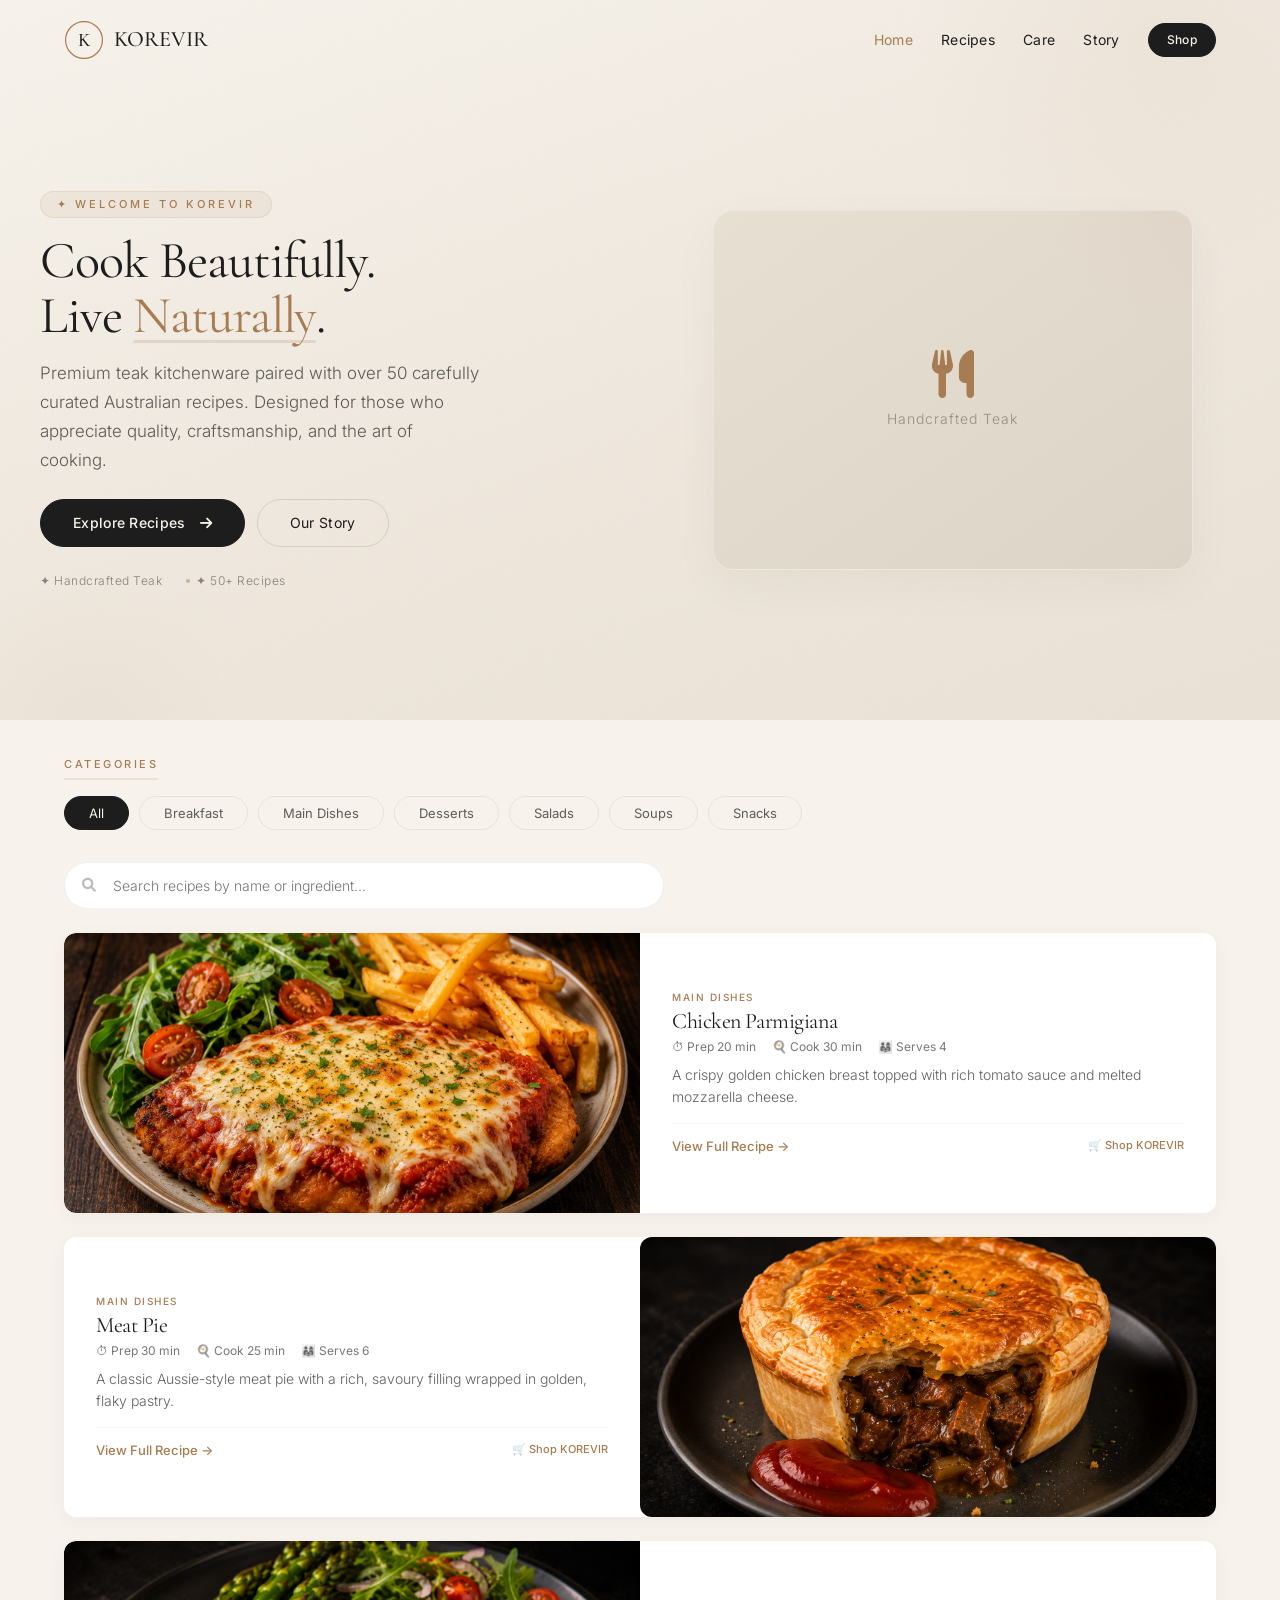
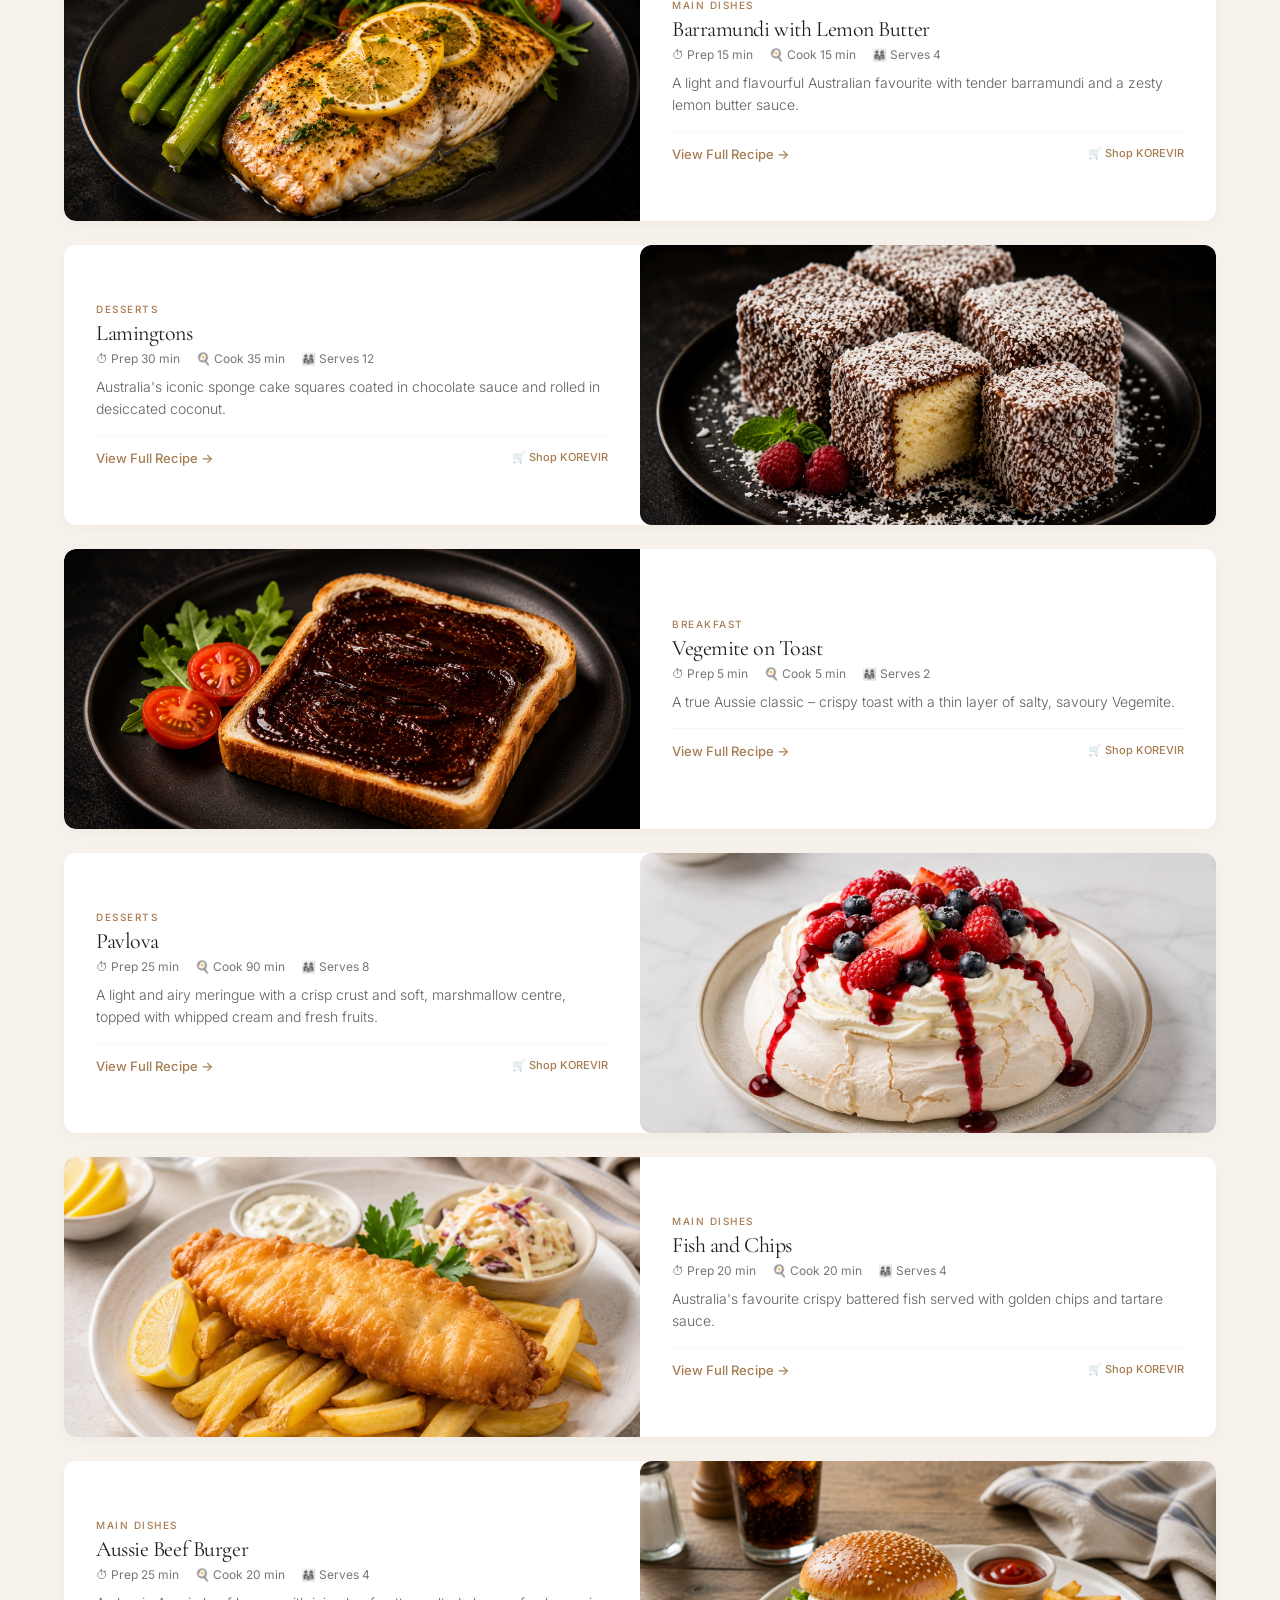
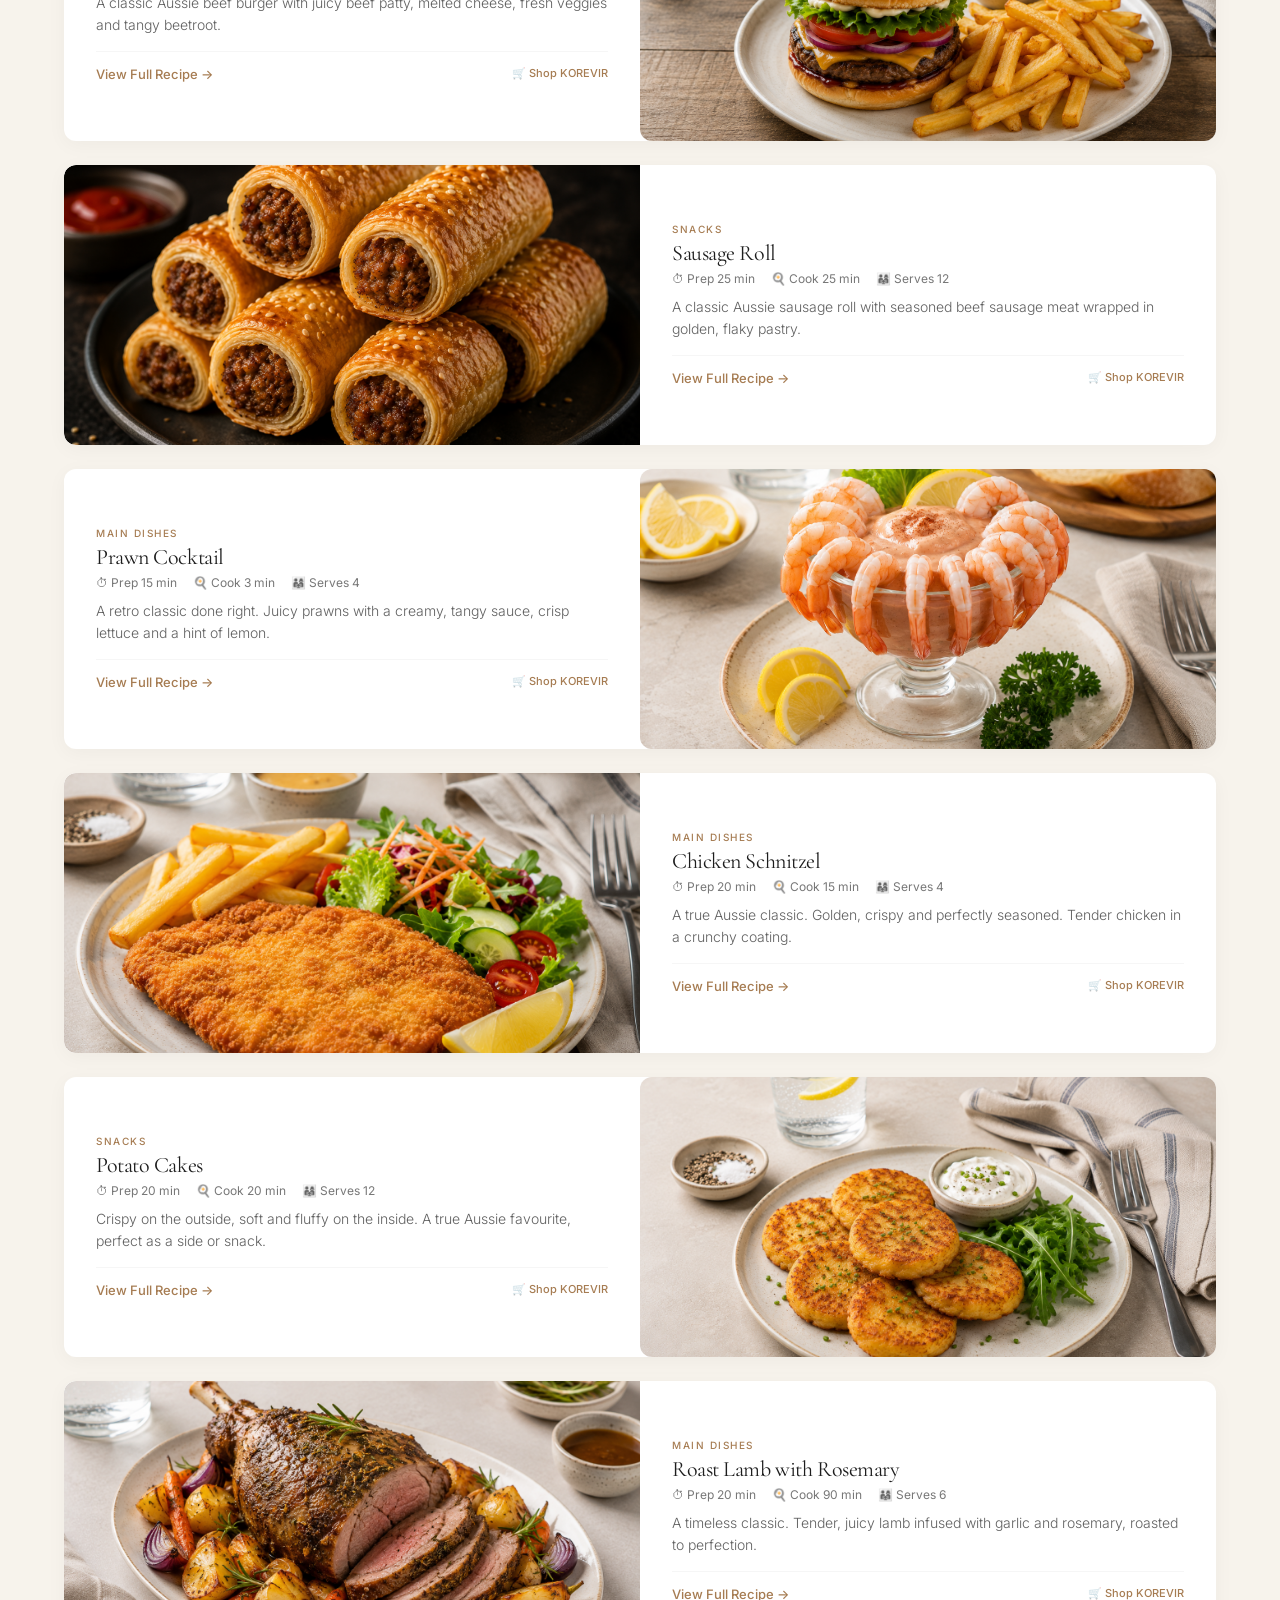
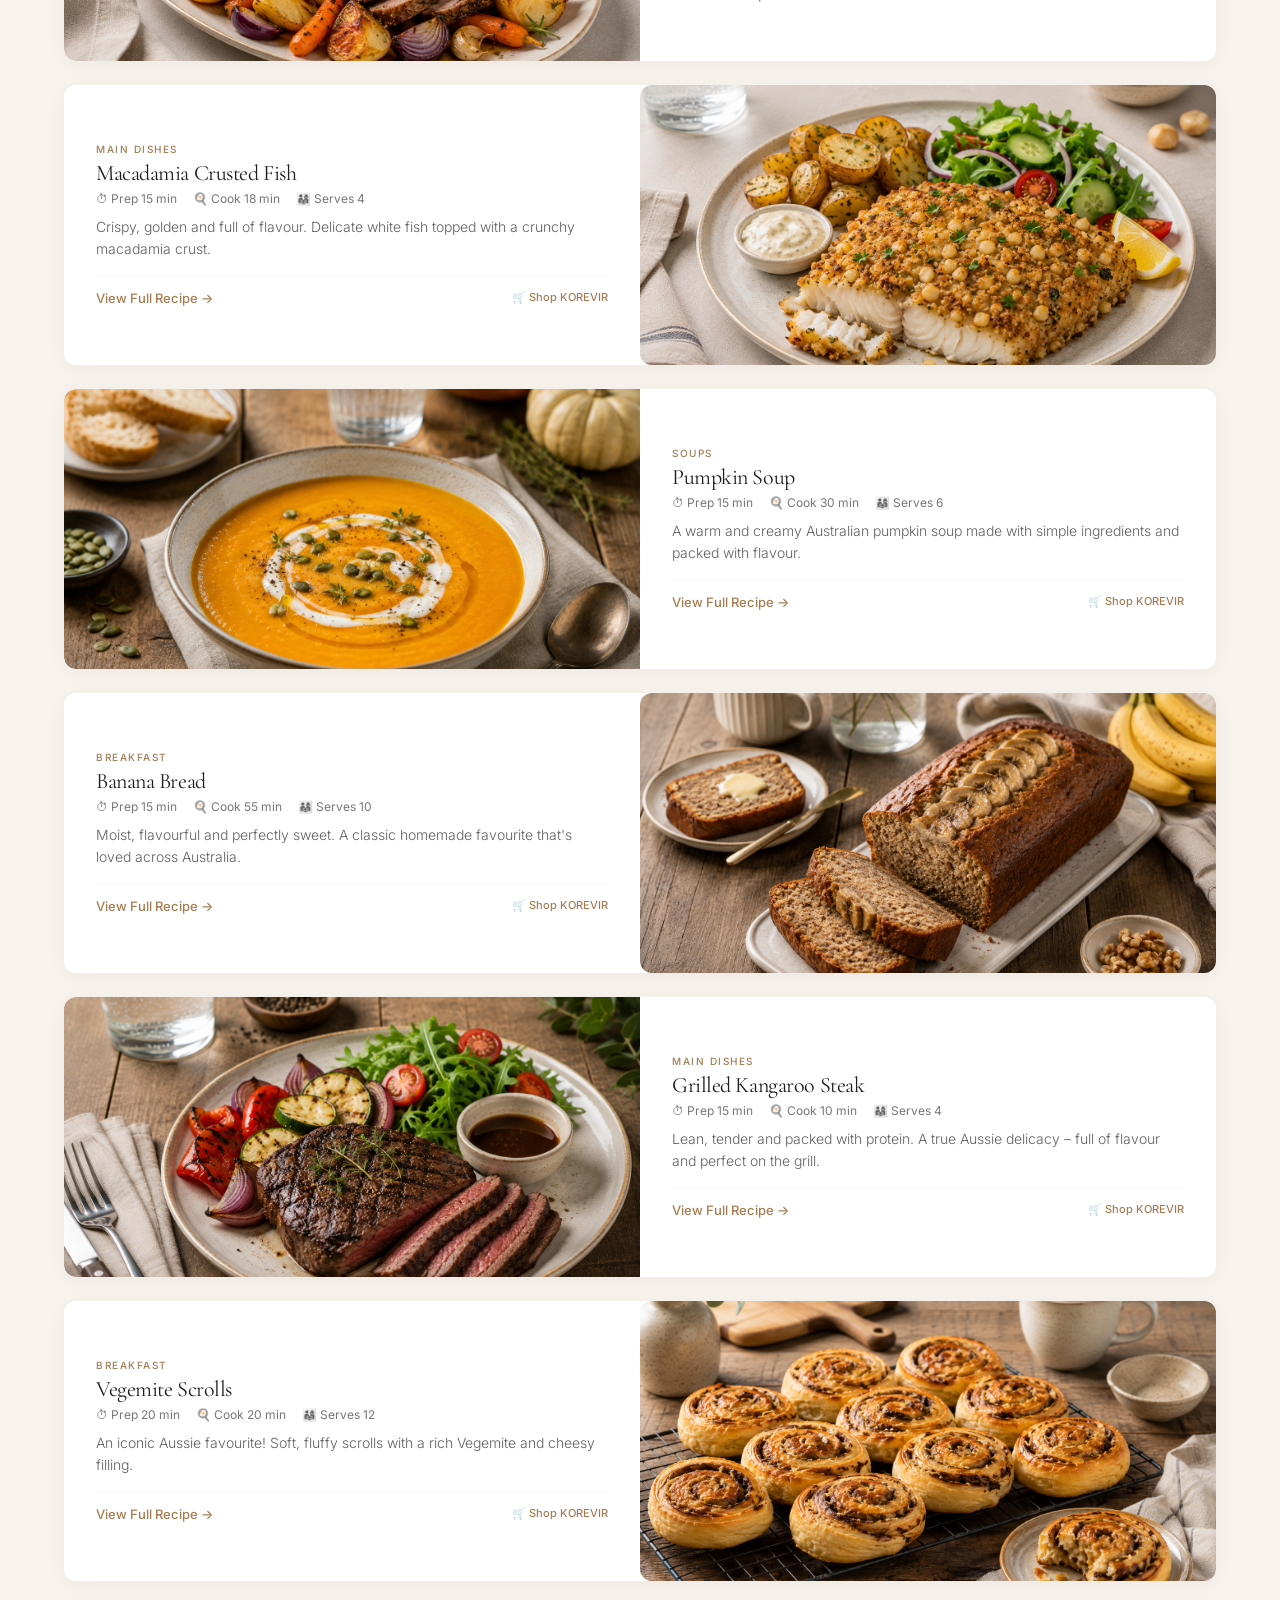
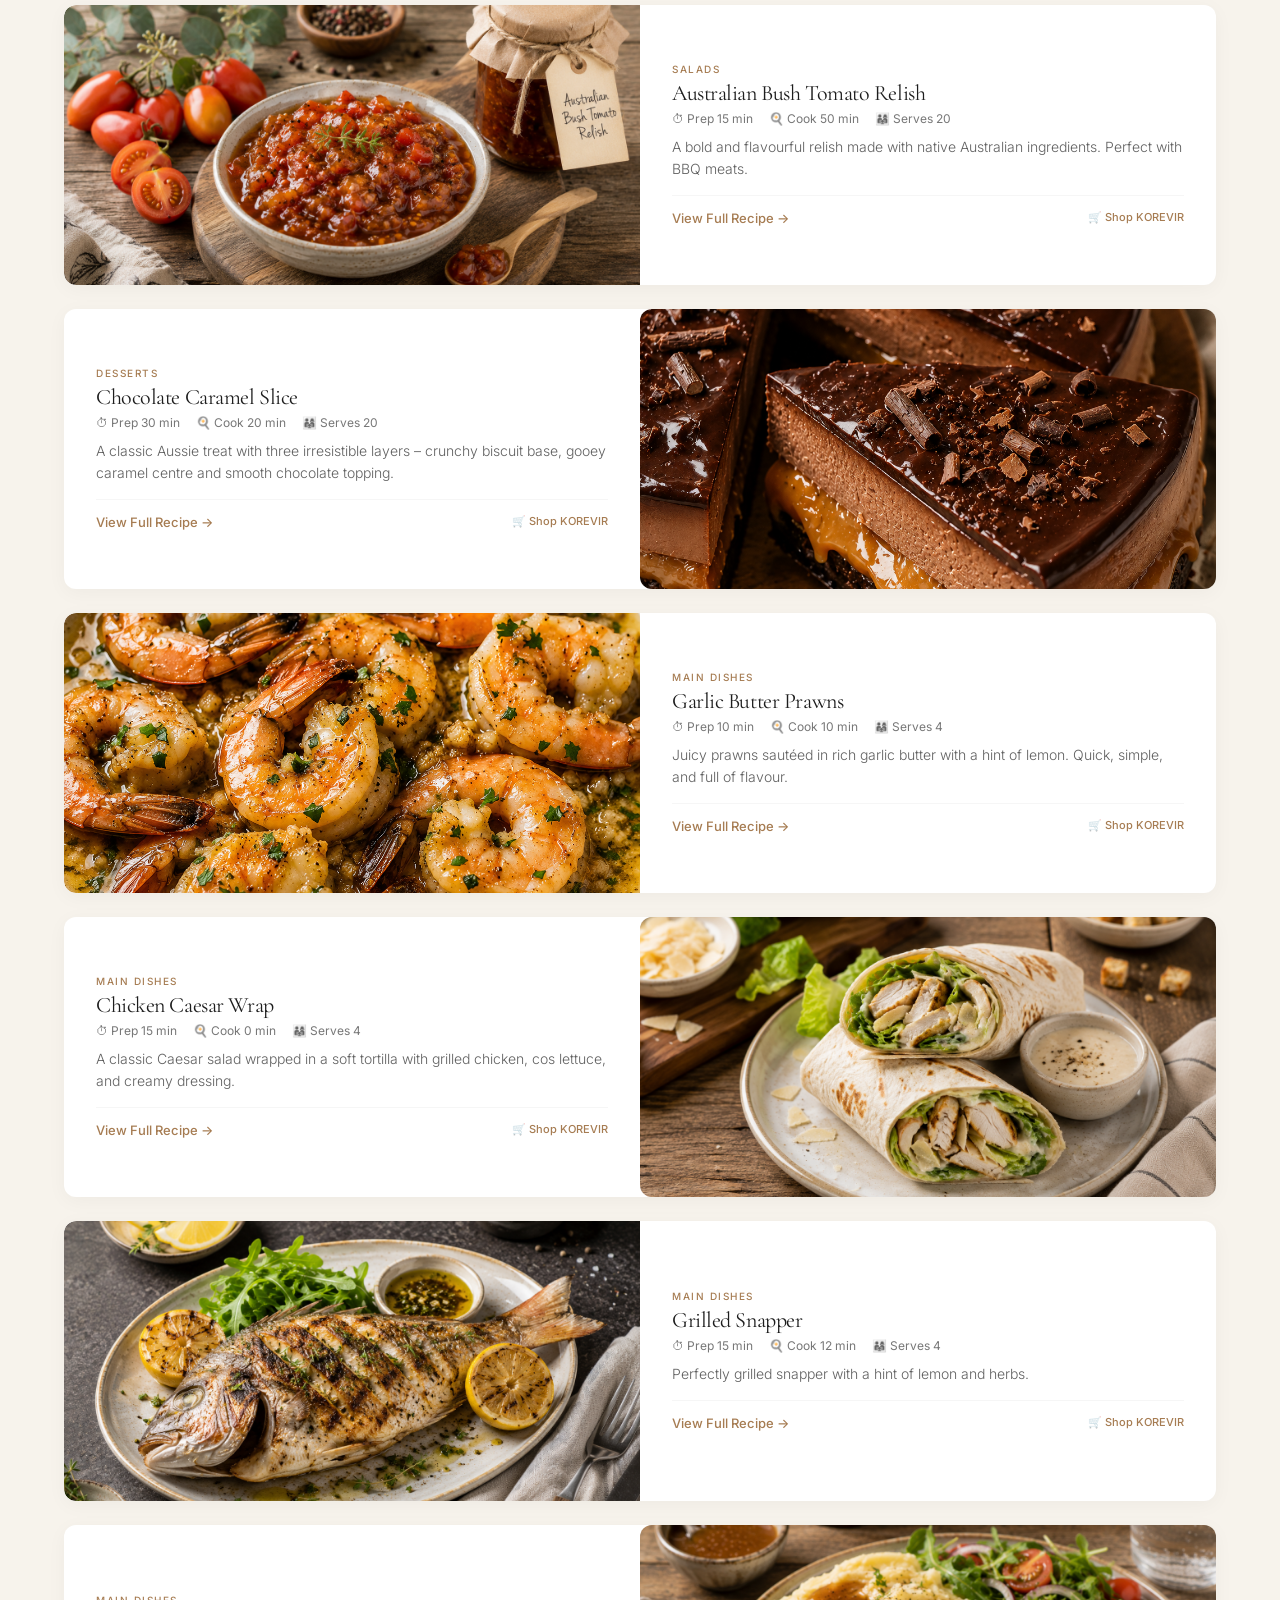
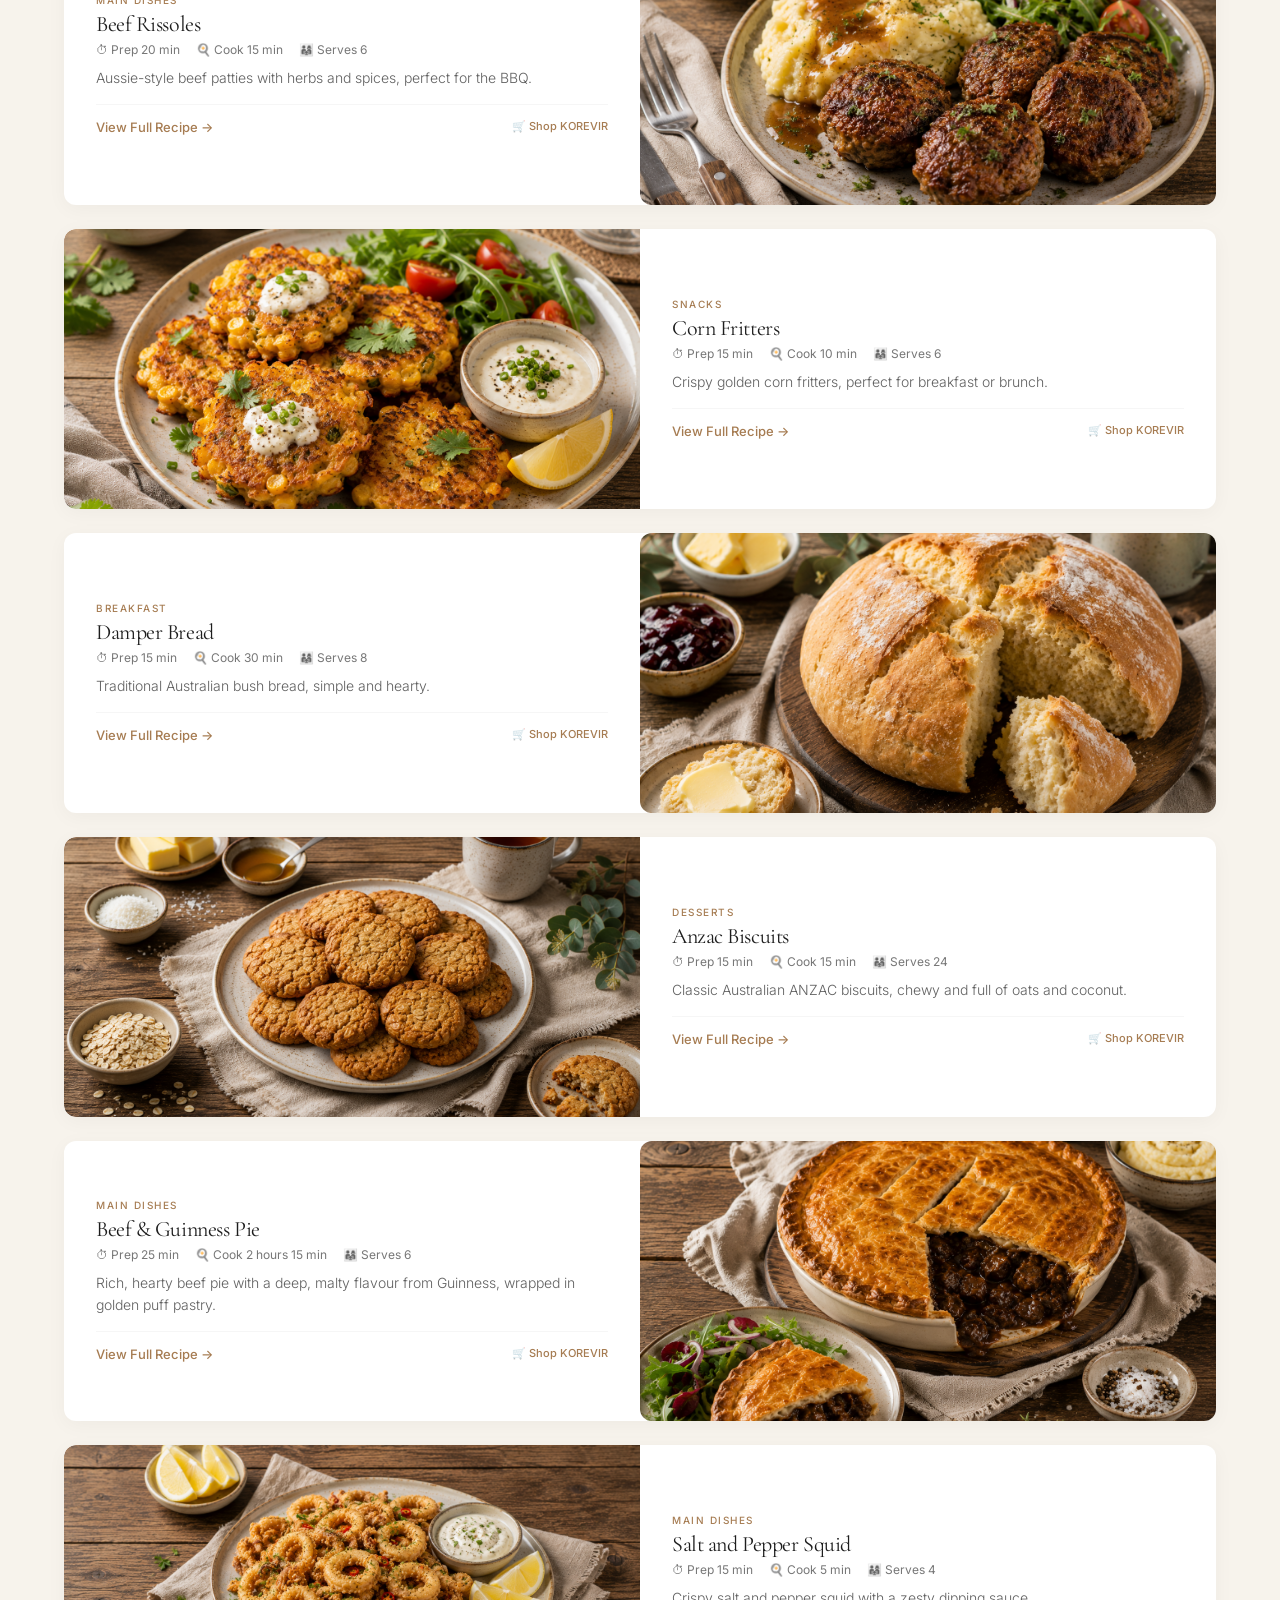
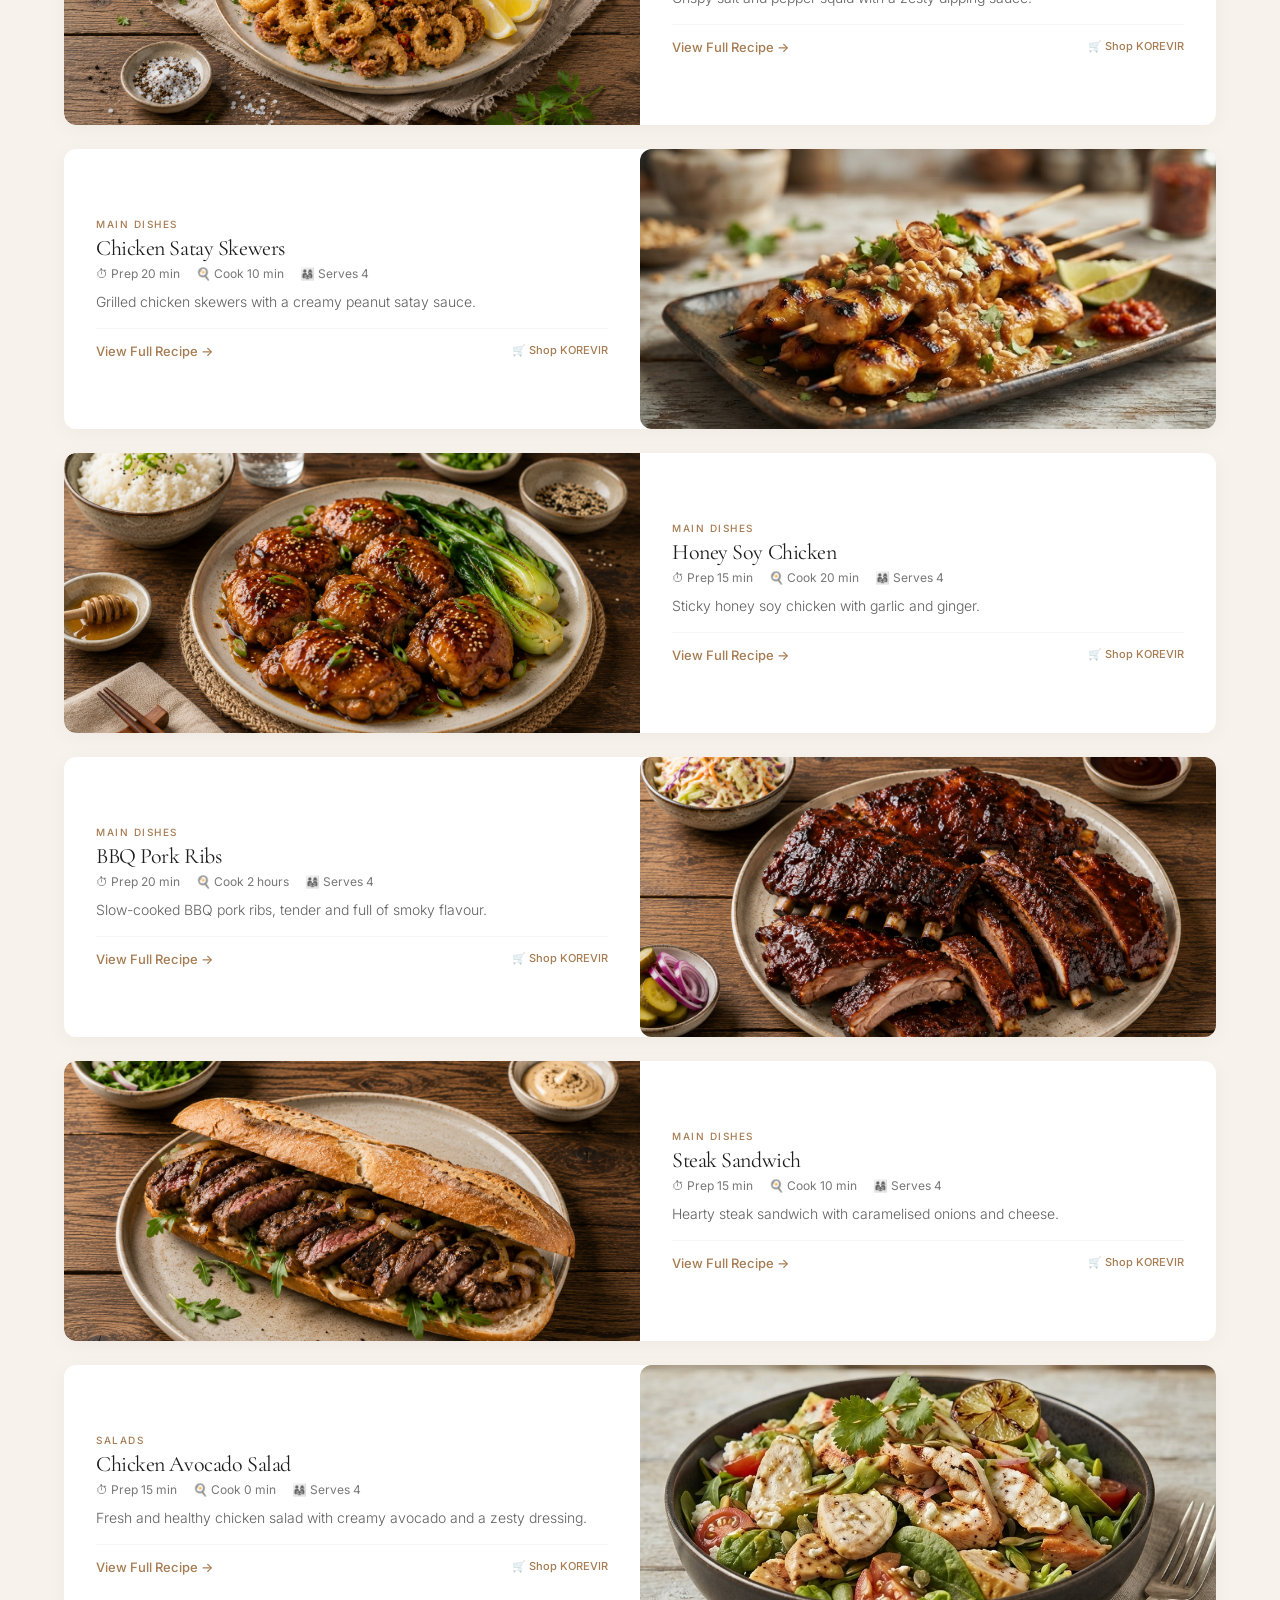
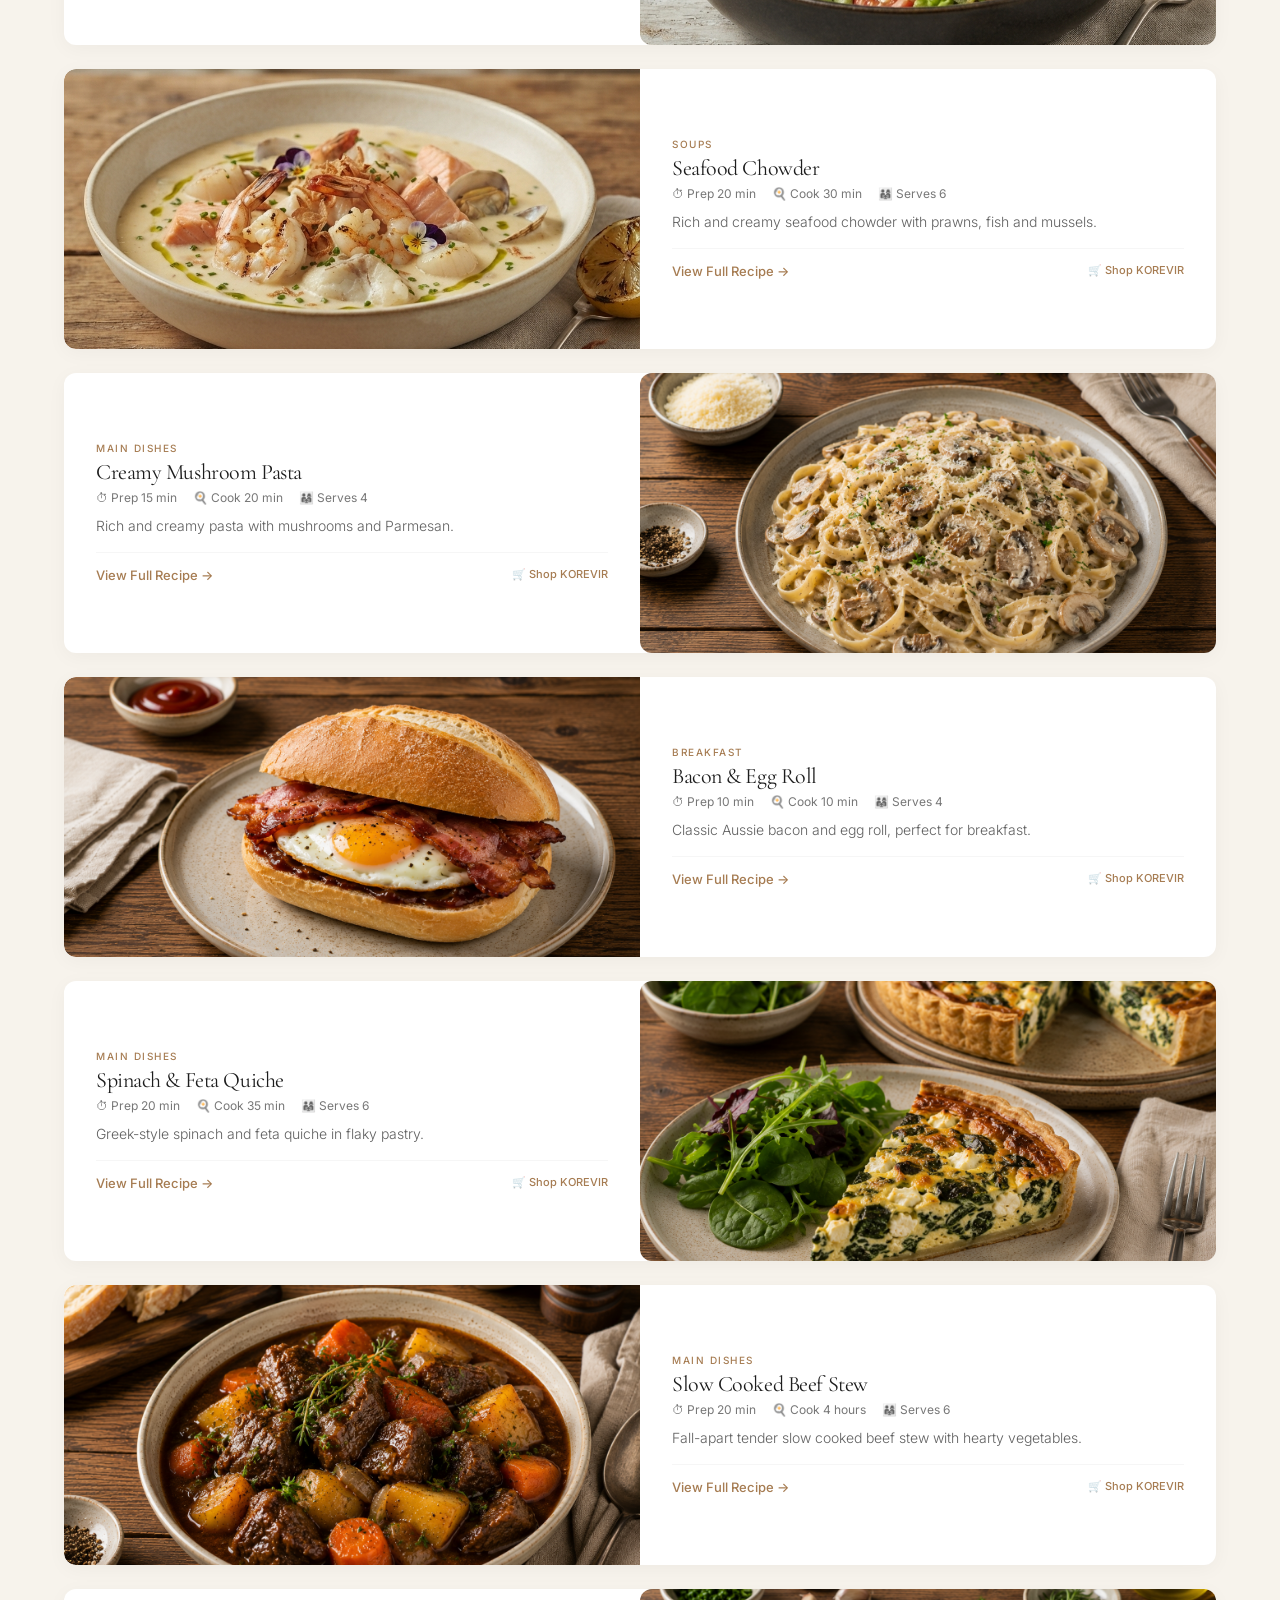
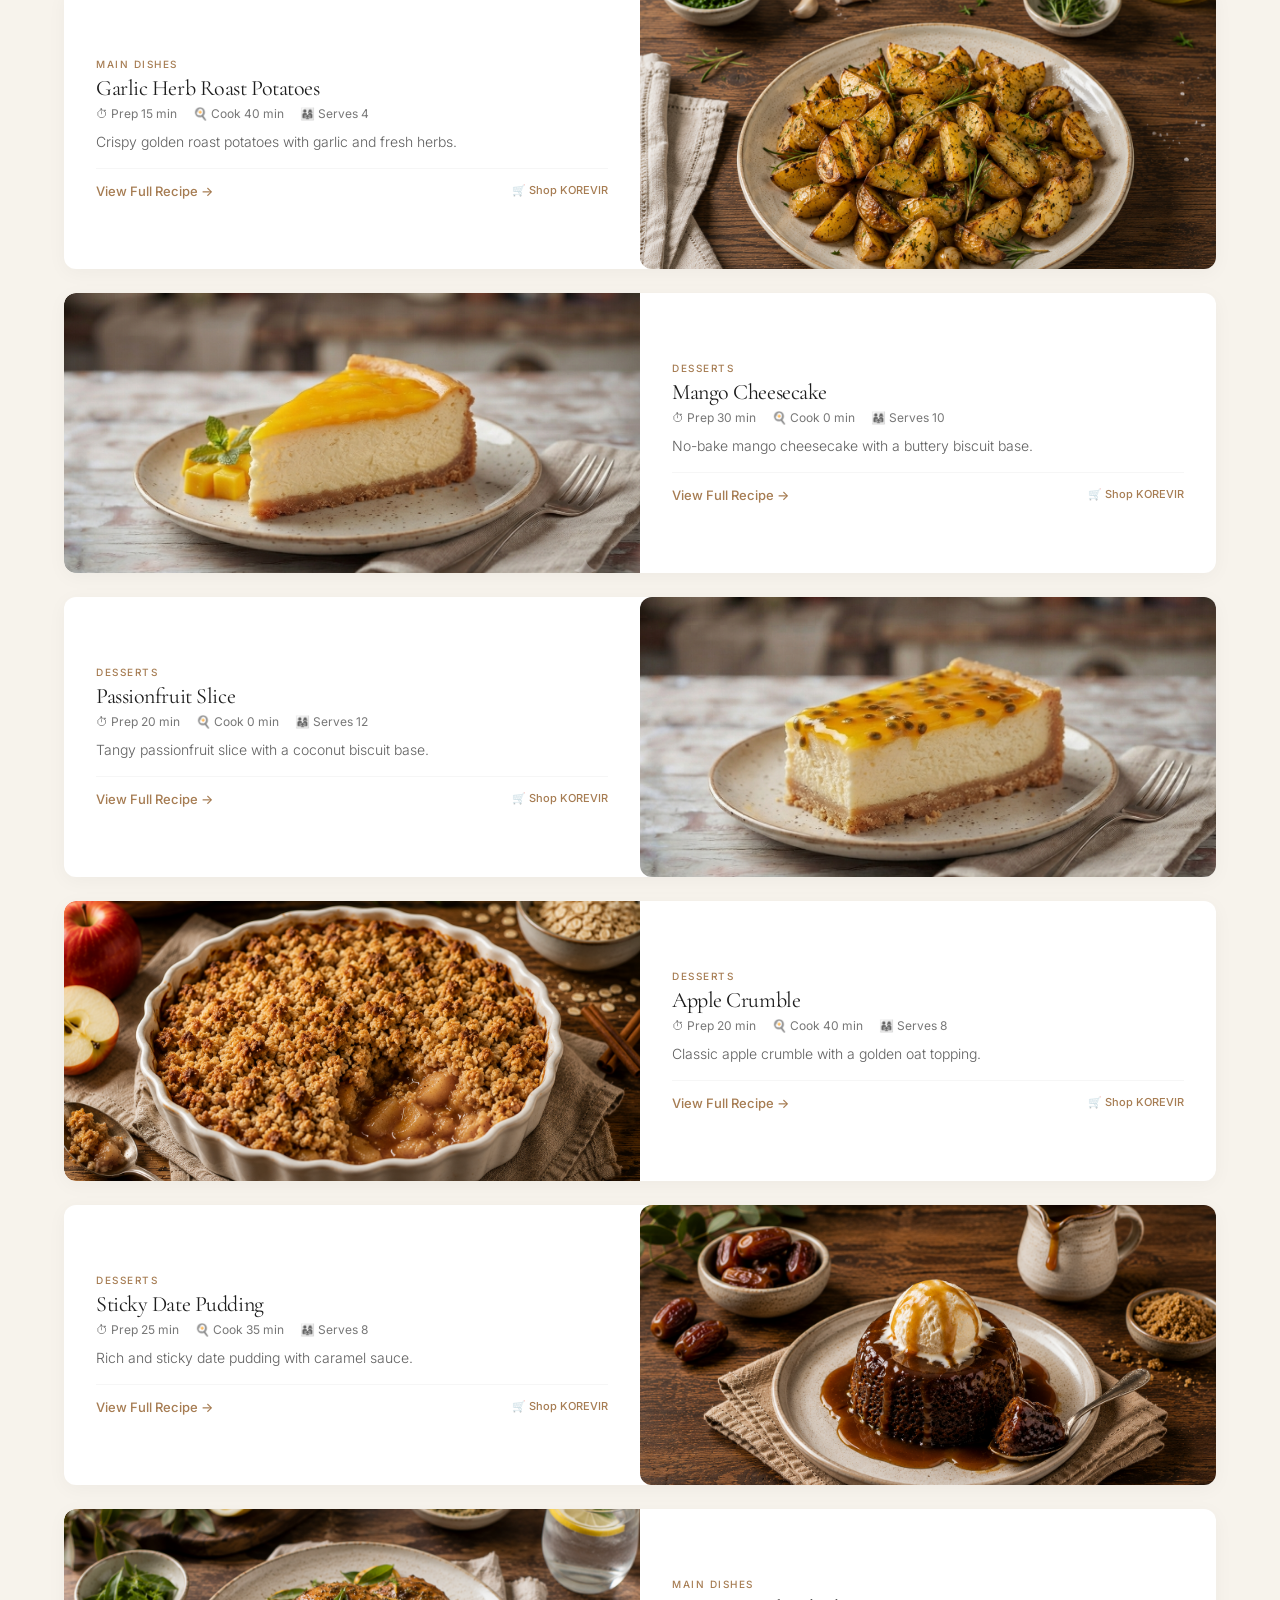
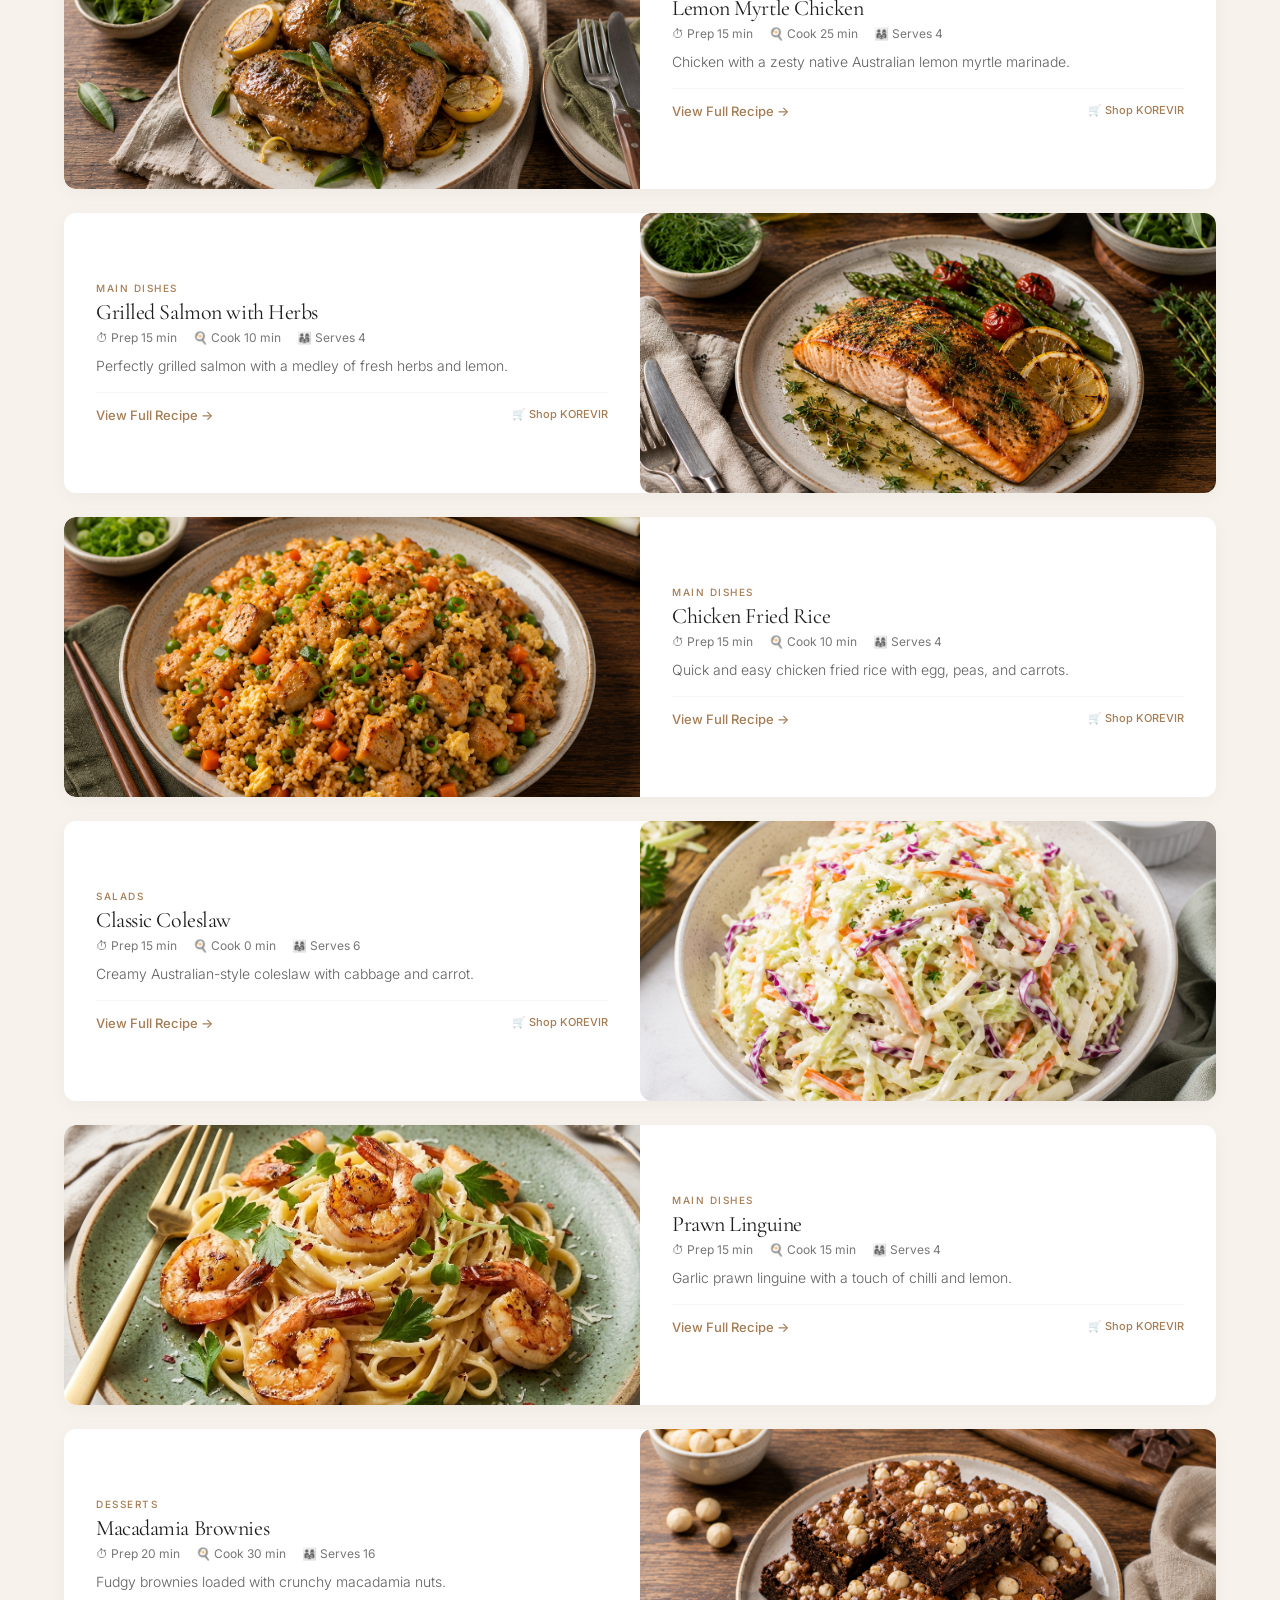
==== index.html @ c839fe0b "Update index.html" ====
<!DOCTYPE html>
<html lang="en">
<head>
    <meta charset="UTF-8" />
    <meta name="viewport" content="width=device-width, initial-scale=1.0" />
    <title>KOREVIR | Premium Wooden Kitchen Utensils</title>
    <meta name="description" content="Discover KOREVIR premium wooden kitchen utensils and over 50 exclusive Australian recipes." />
    
    <link rel="preconnect" href="https://fonts.googleapis.com">
    <link rel="preconnect" href="https://fonts.gstatic.com" crossorigin>
    <link href="https://fonts.googleapis.com/css2?family=Cormorant+Garamond:ital,wght@0,400;0,500;0,600;0,700;1,400&family=Inter:wght@300;400;500;600;700&display=swap" rel="stylesheet">
    
    <link rel="icon" type="image/svg+xml" href="data:image/svg+xml,%3Csvg xmlns='http://www.w3.org/2000/svg' viewBox='0 0 100 100'%3E%3Ctext y='.9em' font-size='90'%3E🍽️%3C/text%3E%3C/svg%3E">
    
    <!-- SADECE BURADA BİR TANE CSS BAĞLANTISI VAR -->
    <link rel="stylesheet" href="style.css">
    
    <link rel="stylesheet" href="https://cdnjs.cloudflare.com/ajax/libs/font-awesome/6.0.0-beta3/css/all.min.css">
    
    <meta property="og:type" content="website" />
    <meta property="og:url" content="https://korevir.github.io/-KOREVIR-RECIPES/" />
    <meta property="og:title" content="KOREVIR | Premium Wooden Kitchen Utensils" />
    <meta property="og:description" content="Premium wooden kitchen utensils and over 50 exclusive Australian recipes." />
    <meta property="og:image" content="https://korevir.github.io/-KOREVIR-RECIPES/assets/images/og-image.jpg" />
</head>
<body>

    <!-- HEADER -->
    <header class="header" id="header">
        <div class="header-inner">
            <a href="#home" class="logo">
                <svg class="logo-svg" width="44" height="44" viewBox="0 0 50 50" fill="none">
                    <rect x="2" y="2" width="46" height="46" rx="23" stroke="#A67C52" stroke-width="1.5"/>
                    <text x="25" y="32" font-family="'Cormorant Garamond', serif" font-size="24" font-weight="500" fill="#1D1D1D" text-anchor="middle">K</text>
                </svg>
                <span class="logo-text">KOREVIR</span>
            </a>
            <nav class="header-nav" id="headerNav">
                <a href="#home" class="active">Home</a>
                <a href="#recipes">Recipes</a>
                <a href="#care">Care</a>
                <a href="#story">Story</a>
                <a href="#" class="btn-amazon" onclick="showAmazon()">Shop</a>
            </nav>
            <button class="menu-toggle" id="mobileMenu" aria-label="Menu">
                <i class="fas fa-bars"></i>
            </button>
        </div>
    </header>

    <!-- HERO -->
    <section class="hero" id="home">
        <div class="hero-inner">
            <div class="hero-content">
                <span class="hero-badge">✦ Welcome to KOREVIR</span>
                <h1 class="hero-title">
                    <span class="hero-title-line">Cook Beautifully.</span>
                    <span class="hero-title-line">Live <span class="highlight">Naturally</span>.</span>
                </h1>
                <p class="hero-description">
                    Premium teak kitchenware paired with over 50 carefully curated Australian recipes.
                    Designed for those who appreciate quality, craftsmanship, and the art of cooking.
                </p>
                <div class="hero-actions">
                    <a href="#recipes" class="btn-primary">Explore Recipes <i class="fas fa-arrow-right"></i></a>
                    <a href="#story" class="btn-secondary">Our Story</a>
                </div>
                <div class="hero-trust">
                    <span>✦ Handcrafted Teak</span>
                    <span>✦ 50+ Recipes</span>
                </div>
            </div>
            <div class="hero-image">
                <div class="hero-image-content">
                    <div class="hero-image-placeholder">
                        <i class="fas fa-utensils"></i>
                        <span>Handcrafted Teak</span>
                    </div>
                </div>
            </div>
        </div>
    </section>

    <!-- CATEGORIES -->
    <section class="categories-section" id="categories">
        <div class="categories-container">
            <span class="section-label">Categories</span>
            <div class="categories-scroll" id="categoriesScroll">
                <button class="category-pill active" data-category="all">All</button>
                <button class="category-pill" data-category="Breakfast">Breakfast</button>
                <button class="category-pill" data-category="Main Dishes">Main Dishes</button>
                <button class="category-pill" data-category="Desserts">Desserts</button>
                <button class="category-pill" data-category="Salads">Salads</button>
                <button class="category-pill" data-category="Soups">Soups</button>
                <button class="category-pill" data-category="Snacks">Snacks</button>
            </div>
        </div>
    </section>

    <!-- RECIPES -->
    <section class="recipes-section" id="recipes">
        <div class="recipes-container">
            <div class="search-wrapper">
                <i class="fas fa-search search-icon"></i>
                <input type="text" id="search" placeholder="Search recipes by name or ingredient...">
            </div>
            <div class="recipes-list" id="recipesList"></div>
        </div>
    </section>

    <!-- MODAL -->
    <div class="modal" id="recipeModal" role="dialog" aria-modal="true">
        <div class="modal-content">
            <button class="modal-close" id="closeModal" aria-label="Close recipe"><i class="fas fa-times"></i></button>
            <div class="modal-body" id="modalBody"></div>
        </div>
    </div>

    <!-- CARE GUIDE -->
    <section class="care-section" id="care">
        <div class="care-container">
            <span class="section-label">Care Guide</span>
            <h2 class="care-title">Caring for Your <span class="highlight">KOREVIR</span> Spoons</h2>
            <p class="care-description">Premium Teak wood requires simple, mindful care to maintain its beauty for generations.</p>
            <div class="care-timeline">
                <div class="care-step">
                    <div class="care-step-number">01</div>
                    <div class="care-step-icon"><i class="fas fa-hand-sparkles"></i></div>
                    <div class="care-step-content">
                        <h4>Wash</h4>
                        <p>Hand wash your KOREVIR spoons with mild dish soap and warm water. Avoid abrasive sponges or harsh detergents that can strip the wood's natural oils.</p>
                    </div>
                </div>
                <div class="care-step">
                    <div class="care-step-number">02</div>
                    <div class="care-step-icon"><i class="fas fa-droplet"></i></div>
                    <div class="care-step-content">
                        <h4>Dry</h4>
                        <p>Dry immediately with a soft, clean towel. Never leave your spoons wet or soaking in water, as prolonged moisture exposure can cause the wood to swell, crack, or develop stains.</p>
                    </div>
                </div>
                <div class="care-step">
                    <div class="care-step-number">03</div>
                    <div class="care-step-icon"><i class="fas fa-oil-can"></i></div>
                    <div class="care-step-content">
                        <h4>Oil</h4>
                        <p>When the wood appears dry or dull, apply a thin, even layer of food-grade mineral oil. Allow the oil to penetrate, then wipe away any excess. Regular oiling keeps the wood nourished.</p>
                    </div>
                </div>
                <div class="care-step">
                    <div class="care-step-number">04</div>
                    <div class="care-step-icon"><i class="fas fa-home"></i></div>
                    <div class="care-step-content">
                        <h4>Preserve</h4>
                        <p>Store your KOREVIR spoons upright in a utensil holder or lay them flat in a cool, dry drawer. Avoid direct sunlight and heat sources to preserve their natural beauty.</p>
                    </div>
                </div>
                <div class="care-step">
                    <div class="care-step-number">05</div>
                    <div class="care-step-icon"><i class="fas fa-heart"></i></div>
                    <div class="care-step-content">
                        <h4>Savor</h4>
                        <p>With proper care, your KOREVIR spoons will last a lifetime, becoming more beautiful with each use. The natural oils in teak deepen with age, creating a unique patina.</p>
                    </div>
                </div>
            </div>
        </div>
    </section>

    <!-- WHY TEAK -->
    <section class="teak-section" id="teak">
        <div class="teak-container">
            <div class="teak-header">
                <span class="section-label">Why Teak</span>
                <h2 class="teak-title">The <span class="highlight">Natural</span> Choice</h2>
                <p class="teak-subtitle">Teak is more than just wood — it's a material that embodies strength, beauty, and timeless elegance.</p>
            </div>
            <div class="teak-grid">
                <div class="teak-feature">
                    <div class="teak-feature-icon"><i class="fas fa-leaf"></i></div>
                    <div class="teak-feature-content">
                        <h4>Natural Beauty</h4>
                        <p>Teak is prized for its warm, golden-brown tones that deepen and enrich with age, developing a unique patina that only improves over time.</p>
                    </div>
                </div>
                <div class="teak-feature">
                    <div class="teak-feature-icon"><i class="fas fa-tree"></i></div>
                    <div class="teak-feature-content">
                        <h4>Sustainably Sourced</h4>
                        <p>Our teak is harvested from sustainable plantations, ensuring minimal environmental impact. Each spoon is crafted with respect for nature.</p>
                    </div>
                </div>
                <div class="teak-feature">
                    <div class="teak-feature-icon"><i class="fas fa-hand-peace"></i></div>
                    <div class="teak-feature-content">
                        <h4>Gentle on Cookware</h4>
                        <p>Teak is surprisingly gentle on your most delicate cookware. It won't scratch non-stick coatings, enamel, or stainless steel surfaces.</p>
                    </div>
                </div>
                <div class="teak-feature">
                    <div class="teak-feature-icon"><i class="fas fa-clock"></i></div>
                    <div class="teak-feature-content">
                        <h4>Made to Last</h4>
                        <p>Teak is one of the most durable hardwoods in the world. With proper care, KOREVIR spoons will remain in excellent condition for decades.</p>
                    </div>
                </div>
            </div>
        </div>
    </section>

    <!-- BRAND STORY -->
    <section class="story-section" id="story">
        <div class="story-container">
            <div class="story-text">
                <span class="section-label">Our Story</span>
                <h2>From Our <span class="highlight">Hands</span> to Your Table</h2>
                <p>KOREVIR brings together the finest Australian recipes and handcrafted wooden spoons. Every recipe is tested, perfected, and designed to inspire home cooks across Australia.</p>
                <p>Our spoons are handcrafted from premium <strong>Teak wood</strong>, known for its durability, natural beauty, and resistance to moisture. Perfect for everyday cooking.</p>
                <a href="#" class="btn-primary" onclick="showAmazon()">Discover Our Spoons</a>
            </div>
            <div class="story-image">
                <div class="story-image-placeholder">
                    <i class="fas fa-tree"></i>
                    <span>Handcrafted Teak</span>
                </div>
            </div>
        </div>
    </section>

    <!-- AMAZON CTA -->
    <section class="amazon-cta" id="shop">
        <div class="amazon-cta-container">
            <h2>Your KOREVIR Journey <span class="highlight">Starts Here</span></h2>
            <p>Available on Amazon Australia.</p>
            <a href="#" class="btn-primary" onclick="showAmazon()"><i class="fas fa-shopping-bag"></i> Shop Now</a>
        </div>
    </section>

    <!-- FOOTER -->
    <footer class="footer" id="footer">
        <div class="footer-inner">
            <div class="footer-brand">
                <span class="footer-logo">KOREVIR</span>
                <p class="footer-description">Premium wooden kitchen utensils for the discerning home cook.</p>
                <p class="footer-copy">&copy; <span id="currentYear">2024</span> KOREVIR. All rights reserved.</p>
            </div>
            <div class="footer-links">
                <a href="#home">Home</a>
                <a href="#recipes">Recipes</a>
                <a href="#care">Care</a>
                <a href="#story">Story</a>
                <a href="#" onclick="showAmazon()">Shop</a>
            </div>
        </div>
    </footer>

    <script src="script.js"></script>
</body>
</html>
---- style.css ----
/* ============================================================
   KOREVIR – PREMIUM BRAND EXPERIENCE
   ============================================================ */

:root {
    --ivory: #F7F3EC;
    --warm: #EFE7DC;
    --white: #FFFFFF;
    --text: #1D1D1D;
    --accent: #A67C52;
    --accent-light: #C49A6C;
    --accent-dark: #8A6540;
    --footer: #171717;
    --shadow: 0 4px 20px rgba(0, 0, 0, 0.04);
    --shadow-hover: 0 8px 32px rgba(0, 0, 0, 0.08);
    --radius: 12px;
    --transition: 0.4s cubic-bezier(0.25, 0.46, 0.45, 0.94);
    --font-serif: 'Cormorant Garamond', serif;
    --font-sans: 'Inter', -apple-system, BlinkMacSystemFont, sans-serif;
}

* { margin: 0; padding: 0; box-sizing: border-box; }

html { scroll-behavior: smooth; -webkit-font-smoothing: antialiased; -moz-osx-font-smoothing: grayscale; }

body {
    font-family: var(--font-sans);
    background: var(--ivory);
    color: var(--text);
    line-height: 1.6;
    font-weight: 400;
}

h1, h2, h3, h4, h5, h6 {
    font-family: var(--font-serif);
    font-weight: 500;
    color: var(--text);
    letter-spacing: -0.02em;
}

a { text-decoration: none; color: inherit; }
img { max-width: 100%; display: block; }

.section-label {
    display: inline-block;
    font-size: 11px;
    font-weight: 500;
    letter-spacing: 2.5px;
    text-transform: uppercase;
    color: var(--accent);
    margin-bottom: 12px;
    border-bottom: 2px solid rgba(166, 124, 82, 0.15);
    padding-bottom: 4px;
}

.highlight { color: var(--accent); }

/* ===== HEADER ===== */
.header {
    position: fixed;
    top: 0;
    left: 0;
    right: 0;
    z-index: 1000;
    padding: 20px 0;
    transition: var(--transition);
    background: transparent;
}

.header.scrolled {
    background: rgba(247, 243, 236, 0.92);
    backdrop-filter: blur(16px);
    box-shadow: 0 1px 0 rgba(0, 0, 0, 0.04);
    padding: 12px 0;
}

.header-inner {
    max-width: 1200px;
    margin: 0 auto;
    padding: 0 24px;
    display: flex;
    justify-content: space-between;
    align-items: center;
}

.logo {
    display: flex;
    align-items: center;
    gap: 10px;
    font-family: var(--font-serif);
    font-size: 22px;
    font-weight: 500;
    color: var(--text);
}

.logo-svg { width: 40px; height: 40px; }
.logo-svg rect { stroke: var(--accent); stroke-width: 1.5; }
.logo-svg text { fill: var(--text); }
.logo-text { font-size: 22px; }

.header-nav {
    display: flex;
    gap: 28px;
    align-items: center;
}

.header-nav a {
    font-size: 14px;
    font-weight: 400;
    color: var(--text);
    transition: var(--transition);
    letter-spacing: 0.3px;
}

.header-nav a:hover { color: var(--accent); }
.header-nav a.active { color: var(--accent); }

.btn-amazon {
    background: var(--text);
    color: var(--ivory) !important;
    padding: 6px 18px;
    border-radius: 50px;
    font-size: 12px !important;
    font-weight: 500 !important;
    transition: var(--transition);
    border: 1px solid var(--text);
}

.btn-amazon:hover {
    background: transparent;
    color: var(--text) !important;
}

.menu-toggle {
    display: none;
    background: none;
    border: none;
    font-size: 22px;
    color: var(--text);
    cursor: pointer;
    padding: 4px;
}

/* ===== BUTTONS ===== */
.btn-primary {
    display: inline-block;
    background: var(--text);
    color: var(--ivory);
    padding: 10px 28px;
    border-radius: 50px;
    font-size: 14px;
    font-weight: 500;
    letter-spacing: 0.3px;
    transition: var(--transition);
    border: 1px solid var(--text);
    cursor: pointer;
}

.btn-primary:hover {
    background: transparent;
    color: var(--text);
    transform: translateY(-2px);
}

.btn-secondary {
    display: inline-block;
    background: transparent;
    color: var(--text);
    padding: 10px 28px;
    border-radius: 50px;
    font-size: 14px;
    font-weight: 400;
    letter-spacing: 0.3px;
    transition: var(--transition);
    border: 1px solid rgba(29, 29, 29, 0.12);
    cursor: pointer;
}

.btn-secondary:hover {
    border-color: var(--accent);
    color: var(--accent);
    transform: translateY(-2px);
}

.btn-primary i, .btn-secondary i { margin-left: 6px; }

/* ===== HERO ===== */
.hero {
    min-height: 80vh;
    display: flex;
    align-items: center;
    padding: 100px 24px 40px;
    position: relative;
    background:
        url("data:image/svg+xml,%3Csvg width='100' height='100' viewBox='0 0 100 100' xmlns='http://www.w3.org/2000/svg'%3E%3Cfilter id='n'%3E%3CfeTurbulence type='fractalNoise' baseFrequency='0.6' numOctaves='3' stitchTiles='stitch'/%3E%3C/filter%3E%3Crect width='100' height='100' filter='url(%23n)' opacity='0.04'/%3E%3C/svg%3E"),
        linear-gradient(160deg, #F7F3EC 0%, #EFE7DC 50%, #E8DFD3 100%);
    background-attachment: fixed;
    overflow: hidden;
}

.hero::before {
    content: '';
    position: absolute;
    top: -30%;
    right: -10%;
    width: 500px;
    height: 500px;
    background: radial-gradient(circle, rgba(166, 124, 82, 0.06) 0%, transparent 70%);
    border-radius: 50%;
    pointer-events: none;
}

.hero::after {
    content: '';
    position: absolute;
    bottom: -20%;
    left: -5%;
    width: 300px;
    height: 300px;
    background: radial-gradient(circle, rgba(166, 124, 82, 0.04) 0%, transparent 70%);
    border-radius: 50%;
    pointer-events: none;
}

.hero-inner {
    max-width: 1200px;
    margin: 0 auto;
    width: 100%;
    display: grid;
    grid-template-columns: 1fr 1fr;
    gap: 50px;
    align-items: center;
    position: relative;
    z-index: 1;
}

.hero-content { max-width: 560px; }

.hero-badge {
    display: inline-block;
    font-size: 11px;
    font-weight: 500;
    letter-spacing: 3px;
    text-transform: uppercase;
    color: var(--accent);
    background: rgba(166, 124, 82, 0.08);
    padding: 4px 16px;
    border-radius: 50px;
    margin-bottom: 16px;
    border: 1px solid rgba(166, 124, 82, 0.12);
}

.hero-title {
    font-family: var(--font-serif);
    font-size: clamp(32px, 5vw, 52px);
    font-weight: 400;
    line-height: 1.05;
    color: var(--text);
    margin-bottom: 16px;
}

.hero-title-line { display: block; }
.hero-title .highlight { color: var(--accent); position: relative; }
.hero-title .highlight::after {
    content: '';
    position: absolute;
    bottom: 4px;
    left: 0;
    width: 100%;
    height: 3px;
    background: var(--accent);
    opacity: 0.2;
    border-radius: 2px;
}

.hero-description {
    font-size: 17px;
    color: rgba(29, 29, 29, 0.7);
    max-width: 440px;
    margin-bottom: 24px;
    line-height: 1.7;
    font-weight: 300;
}

.hero-actions {
    display: flex;
    flex-wrap: wrap;
    gap: 12px;
    margin-bottom: 24px;
}

.hero-actions .btn-primary {
    background: var(--text);
    color: var(--ivory);
    padding: 12px 32px;
    border-radius: 50px;
    font-size: 14px;
    font-weight: 500;
    letter-spacing: 0.3px;
    transition: var(--transition);
    border: 1px solid var(--text);
    cursor: pointer;
    display: inline-flex;
    align-items: center;
    gap: 8px;
}

.hero-actions .btn-primary i { transition: var(--transition); }
.hero-actions .btn-primary:hover i { transform: translateX(4px); }
.hero-actions .btn-primary:hover {
    background: transparent;
    color: var(--text);
    transform: translateY(-2px);
}

.hero-actions .btn-secondary {
    display: inline-block;
    background: transparent;
    color: var(--text);
    padding: 12px 32px;
    border-radius: 50px;
    font-size: 14px;
    font-weight: 400;
    letter-spacing: 0.3px;
    transition: var(--transition);
    border: 1px solid rgba(29, 29, 29, 0.12);
    cursor: pointer;
}

.hero-actions .btn-secondary:hover {
    border-color: var(--accent);
    color: var(--accent);
    transform: translateY(-2px);
}

.hero-trust {
    display: flex;
    gap: 24px;
    flex-wrap: wrap;
}

.hero-trust span {
    font-size: 12px;
    color: rgba(29, 29, 29, 0.5);
    font-weight: 300;
    letter-spacing: 0.5px;
    display: flex;
    align-items: center;
    gap: 6px;
}

.hero-trust span::before {
    content: '';
    width: 4px;
    height: 4px;
    background: var(--accent);
    border-radius: 50%;
    opacity: 0.5;
}

.hero-trust span:first-child::before { display: none; }

/* ===== HERO GÖRSEL ===== */
.hero-image { display: flex; justify-content: center; align-items: center; }
.hero-image-content { position: relative; width: 100%; max-width: 480px; }
.hero-image-placeholder {
    width: 100%;
    aspect-ratio: 4/3;
    background: linear-gradient(145deg, #E8DFD3, #DDD4C8);
    border-radius: 20px;
    display: flex;
    flex-direction: column;
    align-items: center;
    justify-content: center;
    font-size: 48px;
    color: var(--accent);
    border: 1px solid rgba(255, 255, 255, 0.3);
    box-shadow: 0 16px 48px rgba(0, 0, 0, 0.04);
    position: relative;
    overflow: hidden;
}

.hero-image-placeholder::before {
    content: '';
    position: absolute;
    top: -50%;
    right: -30%;
    width: 300px;
    height: 300px;
    background: radial-gradient(circle, rgba(166, 124, 82, 0.06) 0%, transparent 70%);
    border-radius: 50%;
}

.hero-image-placeholder span {
    font-size: 14px;
    font-weight: 300;
    color: rgba(29, 29, 29, 0.4);
    margin-top: 10px;
    letter-spacing: 1px;
    position: relative;
    z-index: 1;
}

.hero-image-placeholder i { position: relative; z-index: 1; }
.hero-image-badge {
    position: absolute;
    bottom: 16px;
    right: 16px;
    background: var(--text);
    color: var(--ivory);
    font-size: 10px;
    font-weight: 400;
    letter-spacing: 1px;
    text-transform: uppercase;
    padding: 4px 14px;
    border-radius: 50px;
    opacity: 0.8;
}

/* ===== CATEGORIES ===== */
.categories-section {
    padding: 30px 24px 20px;
    max-width: 1200px;
    margin: 0 auto;
}

.categories-scroll {
    display: flex;
    gap: 10px;
    overflow-x: auto;
    padding: 4px 0 12px;
    -webkit-overflow-scrolling: touch;
    scrollbar-width: none;
}

.categories-scroll::-webkit-scrollbar { display: none; }

.category-pill {
    padding: 8px 24px;
    border: 1px solid rgba(29, 29, 29, 0.08);
    background: transparent;
    border-radius: 50px;
    cursor: pointer;
    font-size: 13px;
    font-weight: 400;
    font-family: var(--font-sans);
    color: rgba(29, 29, 29, 0.7);
    transition: var(--transition);
    white-space: nowrap;
}

.category-pill:hover {
    border-color: var(--accent);
    color: var(--accent);
}

.category-pill.active {
    background: var(--text);
    border-color: var(--text);
    color: var(--ivory);
}

/* ===== RECIPES – Görseller düzeltildi ===== */
.recipes-section {
    padding: 0 24px 60px;
    max-width: 1200px;
    margin: 0 auto;
}

.search-wrapper {
    position: relative;
    margin-bottom: 24px;
    max-width: 600px;
}

.search-icon {
    position: absolute;
    left: 18px;
    top: 50%;
    transform: translateY(-50%);
    color: rgba(29, 29, 29, 0.3);
    font-size: 14px;
}

#search {
    width: 100%;
    padding: 14px 20px 14px 48px;
    font-size: 14px;
    font-weight: 300;
    border: 1px solid rgba(29, 29, 29, 0.06);
    border-radius: 50px;
    transition: var(--transition);
    outline: none;
    font-family: var(--font-sans);
    background: var(--white);
    color: var(--text);
}

#search:focus {
    border-color: var(--accent);
    box-shadow: 0 0 0 4px rgba(166, 124, 82, 0.06);
}

.recipes-list {
    display: flex;
    flex-direction: column;
    gap: 24px;
}

.recipe-item {
    background: var(--white);
    border-radius: var(--radius);
    overflow: hidden;
    box-shadow: var(--shadow);
    transition: var(--transition);
    display: grid;
    grid-template-columns: 1fr 1fr;
    cursor: pointer;
}

.recipe-item:hover {
    box-shadow: var(--shadow-hover);
    transform: translateY(-3px);
}

.recipe-item:nth-child(even) .recipe-item-image { order: 1; }
.recipe-item:nth-child(even) .recipe-item-content { order: 0; }

.recipe-item-image {
    width: 100%;
    height: 280px;
    min-height: 280px;
    object-fit: cover;
    object-position: center;
    background: var(--warm);
    transition: transform 0.6s ease;
    border-radius: var(--radius) 0 0 var(--radius);
}

.recipe-item:hover .recipe-item-image {
    transform: scale(1.03);
}

.recipe-item-content {
    padding: 28px 32px;
    display: flex;
    flex-direction: column;
    justify-content: center;
}

.recipe-item-content .category-tag {
    font-size: 10px;
    font-weight: 500;
    letter-spacing: 1.5px;
    text-transform: uppercase;
    color: var(--accent);
    margin-bottom: 4px;
}

.recipe-item-content h3 {
    font-family: var(--font-serif);
    font-size: 22px;
    font-weight: 400;
    color: var(--text);
    margin-bottom: 4px;
    line-height: 1.1;
}

.recipe-item-meta {
    display: flex;
    gap: 16px;
    font-size: 12px;
    color: rgba(29, 29, 29, 0.6);
    margin-bottom: 8px;
}

.recipe-item-meta span { display: flex; align-items: center; gap: 4px; }

.recipe-item-description {
    font-size: 14px;
    color: rgba(29, 29, 29, 0.7);
    font-weight: 300;
    line-height: 1.6;
    margin-bottom: 14px;
}

.recipe-item-footer {
    display: flex;
    justify-content: space-between;
    align-items: center;
    padding-top: 12px;
    border-top: 1px solid rgba(29, 29, 29, 0.04);
}

.view-recipe {
    color: var(--accent);
    font-size: 13px;
    font-weight: 500;
    transition: var(--transition);
}

.recipe-item:hover .view-recipe { color: var(--text); }

.amazon-tag {
    font-size: 11px;
    color: rgba(29, 29, 29, 0.5);
}

.amazon-tag a {
    color: var(--accent);
    font-weight: 500;
}

/* ===== MODAL – Görsel düzeltildi ===== */
.modal {
    display: none;
    position: fixed;
    top: 0;
    left: 0;
    width: 100%;
    height: 100%;
    background: rgba(0, 0, 0, 0.4);
    backdrop-filter: blur(12px);
    z-index: 2000;
    overflow-y: auto;
    padding: 24px;
}

.modal.active {
    display: flex;
    align-items: center;
    justify-content: center;
}

.modal-content {
    background: var(--white);
    max-width: 720px;
    width: 100%;
    border-radius: var(--radius);
    padding: 40px;
    position: relative;
    max-height: 90vh;
    overflow-y: auto;
    animation: modalIn 0.35s ease;
}

@keyframes modalIn {
    from { opacity: 0; transform: scale(0.96) translateY(12px); }
    to { opacity: 1; transform: scale(1) translateY(0); }
}

.modal-close {
    position: absolute;
    top: 16px;
    right: 20px;
    background: none;
    border: none;
    font-size: 22px;
    cursor: pointer;
    color: rgba(29, 29, 29, 0.5);
    transition: var(--transition);
}

.modal-close:hover { color: var(--text); transform: rotate(90deg); }

.modal-body h2 {
    font-family: var(--font-serif);
    font-size: 28px;
    font-weight: 400;
    color: var(--text);
    margin-bottom: 4px;
}

.modal-meta {
    display: flex;
    flex-wrap: wrap;
    gap: 16px;
    font-size: 14px;
    color: rgba(29, 29, 29, 0.6);
    margin-bottom: 16px;
}

.modal-image {
    width: 100%;
    height: 300px;
    object-fit: cover;
    object-position: center;
    border-radius: 8px;
    margin-bottom: 20px;
    background: var(--warm);
}

.modal-body h3 {
    font-family: var(--font-serif);
    font-size: 20px;
    font-weight: 500;
    margin: 24px 0 12px;
    color: var(--text);
}

.modal-body ul,
.modal-body ol {
    padding-left: 24px;
    margin-bottom: 16px;
}

.modal-body li {
    margin-bottom: 10px;
    line-height: 1.8;
    color: rgba(29, 29, 29, 0.85);
    font-weight: 300;
    font-size: 15px;
}

.chef-tip, .serving-suggestion {
    background: var(--ivory);
    padding: 16px 20px;
    border-radius: 8px;
    margin: 16px 0;
    border-left: 4px solid var(--accent);
}

.chef-tip strong, .serving-suggestion strong {
    color: var(--accent);
    font-weight: 500;
}

.modal-shop {
    margin-top: 24px;
    padding: 24px;
    background: var(--ivory);
    border-radius: 8px;
    text-align: center;
}

/* ===== CARE GUIDE ===== */
.care-section {
    padding: 60px 24px;
    background: var(--warm);
}

.care-container {
    max-width: 900px;
    margin: 0 auto;
}

.care-title {
    font-family: var(--font-serif);
    font-size: clamp(26px, 4vw, 34px);
    font-weight: 400;
    color: var(--text);
    margin-bottom: 8px;
}

.care-description {
    font-size: 16px;
    color: rgba(29, 29, 29, 0.7);
    font-weight: 300;
    max-width: 560px;
    margin-bottom: 36px;
}

.care-timeline {
    display: flex;
    flex-direction: column;
    gap: 6px;
}

.care-step {
    display: grid;
    grid-template-columns: 50px 50px 1fr;
    align-items: center;
    gap: 16px;
    padding: 16px 20px;
    border-radius: var(--radius);
    background: var(--white);
    box-shadow: var(--shadow);
    transition: var(--transition);
}

.care-step:hover {
    box-shadow: var(--shadow-hover);
    transform: translateX(4px);
}

.care-step-number {
    font-family: var(--font-serif);
    font-size: 24px;
    font-weight: 400;
    color: var(--accent);
    opacity: 0.4;
}

.care-step-icon {
    font-size: 24px;
    color: var(--accent);
}

.care-step-content h4 {
    font-family: var(--font-serif);
    font-size: 17px;
    font-weight: 500;
    color: var(--text);
    margin-bottom: 2px;
}

.care-step-content p {
    font-size: 13px;
    line-height: 1.6;
    color: rgba(29, 29, 29, 0.75);
    font-weight: 300;
    max-width: 480px;
}

/* ===== WHY TEAK ===== */
.teak-section {
    padding: 60px 24px;
    background: var(--ivory);
    background-image: url('assets/images/hero-img.png');
    background-size: cover;
    background-position: center;
    border-top: 1px solid rgba(29, 29, 29, 0.04);
    border-bottom: 1px solid rgba(29, 29, 29, 0.04);
}
}

.teak-container {
    max-width: 1200px;
    margin: 0 auto;
}

.teak-header {
    text-align: center;
    max-width: 680px;
    margin: 0 auto 36px;
}

.teak-header .section-label { margin-bottom: 8px; }

.teak-title {
    font-family: var(--font-serif);
    font-size: clamp(28px, 4vw, 34px);
    font-weight: 400;
    color: var(--text);
    margin-bottom: 8px;
}

.teak-title .highlight { color: var(--accent); }

.teak-subtitle {
    font-size: 16px;
    color: rgba(29, 29, 29, 0.7);
    font-weight: 300;
    line-height: 1.7;
}

.teak-grid {
    display: grid;
    grid-template-columns: 1fr 1fr;
    gap: 24px;
}

.teak-feature {
    background: var(--white);
    border-radius: var(--radius);
    padding: 28px 24px;
    box-shadow: var(--shadow);
    transition: var(--transition);
    display: flex;
    gap: 16px;
    align-items: flex-start;
    border: 1px solid rgba(255, 255, 255, 0.6);
}

.teak-feature:hover {
    transform: translateY(-4px);
    box-shadow: var(--shadow-hover);
}

.teak-feature-icon {
    flex-shrink: 0;
    width: 44px;
    height: 44px;
    background: var(--ivory);
    border-radius: 50%;
    display: flex;
    align-items: center;
    justify-content: center;
    font-size: 20px;
    color: var(--accent);
    transition: var(--transition);
}

.teak-feature:hover .teak-feature-icon {
    background: var(--accent);
    color: var(--white);
}

.teak-feature-content h4 {
    font-family: var(--font-serif);
    font-size: 18px;
    font-weight: 500;
    color: var(--text);
    margin-bottom: 4px;
}

.teak-feature-content p {
    font-size: 13px;
    line-height: 1.6;
    color: rgba(29, 29, 29, 0.7);
    font-weight: 300;
    margin: 0;
}

/* ===== BRAND STORY ===== */
.story-section {
    padding: 60px 24px;
    background: var(--white);
}

.story-container {
    max-width: 1200px;
    margin: 0 auto;
    display: grid;
    grid-template-columns: 1fr 1fr;
    gap: 50px;
    align-items: center;
}

.story-text h2 {
    font-family: var(--font-serif);
    font-size: clamp(28px, 4vw, 34px);
    font-weight: 400;
    color: var(--text);
    margin-bottom: 12px;
}

.story-text p {
    color: rgba(29, 29, 29, 0.7);
    font-size: 15px;
    line-height: 1.7;
    font-weight: 300;
    margin-bottom: 12px;
}

.story-text strong {
    color: var(--text);
    font-weight: 500;
}

.story-image-placeholder {
    width: 100%;
    aspect-ratio: 4/3;
    background: var(--warm);
    border-radius: var(--radius);
    display: flex;
    flex-direction: column;
    align-items: center;
    justify-content: center;
    font-size: 40px;
    color: var(--accent);
}

.story-image-placeholder span {
    font-size: 14px;
    font-weight: 300;
    color: rgba(29, 29, 29, 0.5);
    margin-top: 8px;
}

/* ===== AMAZON CTA ===== */
.amazon-cta {
    padding: 60px 24px;
    background: var(--text);
    text-align: center;
}

.amazon-cta-container h2 {
    font-family: var(--font-serif);
    font-size: clamp(28px, 4vw, 34px);
    font-weight: 400;
    color: var(--ivory);
    margin-bottom: 8px;
}

.amazon-cta-container .highlight { color: var(--accent); }

.amazon-cta-container p {
    color: rgba(247, 243, 236, 0.7);
    font-size: 16px;
    font-weight: 300;
    margin-bottom: 20px;
}

.amazon-cta-container .btn-primary {
    background: var(--accent);
    border-color: var(--accent);
    color: var(--text);
}

.amazon-cta-container .btn-primary:hover {
    background: transparent;
    color: var(--accent);
}

/* ===== FOOTER ===== */
.footer {
    background: var(--footer);
    padding: 40px 24px 32px;
}

.footer-inner {
    max-width: 1200px;
    margin: 0 auto;
    display: grid;
    grid-template-columns: 2fr 1fr;
    gap: 40px;
}

.footer-logo {
    font-family: var(--font-serif);
    font-size: 24px;
    font-weight: 400;
    color: var(--ivory);
    letter-spacing: 1px;
}

.footer-description {
    font-size: 13px;
    color: rgba(247, 243, 236, 0.5);
    font-weight: 300;
    max-width: 280px;
    margin: 6px 0 12px;
}

.footer-copy {
    font-size: 12px;
    color: rgba(247, 243, 236, 0.3);
    font-weight: 300;
}

.footer-links {
    display: flex;
    flex-direction: column;
    gap: 6px;
}

.footer-links a {
    color: rgba(247, 243, 236, 0.6);
    font-size: 13px;
    font-weight: 300;
    transition: var(--transition);
}

.footer-links a:hover { color: var(--accent); }

/* ===== RESPONSIVE ===== */
@media (max-width: 1024px) {
    .teak-grid { grid-template-columns: 1fr 1fr; }
}

@media (max-width: 768px) {
    .menu-toggle { display: block; }
    .header-nav {
        display: none;
        flex-direction: column;
        width: 100%;
        padding: 16px 20px;
        gap: 12px;
        background: rgba(255, 255, 255, 0.98);
        backdrop-filter: blur(12px);
        border-top: 1px solid rgba(0, 0, 0, 0.04);
        position: absolute;
        top: 100%;
        left: 0;
        right: 0;
        box-shadow: var(--shadow);
    }
    .header-nav.active { display: flex; }
    .header-inner { flex-wrap: wrap; position: relative; }

    .hero {
        min-height: auto;
        padding: 100px 20px 32px;
    }
    .hero-inner { grid-template-columns: 1fr; gap: 32px; }
    .hero-content { max-width: 100%; }
    .hero-title { font-size: 32px; }
    .hero-description { font-size: 15px; max-width: 100%; }
    .hero-actions { flex-direction: column; width: 100%; }
    .hero-actions .btn-primary,
    .hero-actions .btn-secondary { width: 100%; text-align: center; justify-content: center; }
    .hero-trust { gap: 14px; justify-content: center; }
    .hero-image-placeholder { aspect-ratio: 4/3; font-size: 32px; }
    .hero-image-badge { bottom: 10px; right: 10px; font-size: 9px; padding: 3px 10px; }
    .hero::before { width: 250px; height: 250px; top: -10%; right: -20%; }
    .hero::after { width: 150px; height: 150px; bottom: -10%; left: -10%; }

    .recipe-item {
        grid-template-columns: 1fr;
        cursor: pointer;
    }
    .recipe-item:nth-child(even) .recipe-item-image { order: 0; }
    .recipe-item:nth-child(even) .recipe-item-content { order: 1; }
    .recipe-item-image {
        height: 220px;
        min-height: 220px;
        border-radius: var(--radius) var(--radius) 0 0;
    }
    .recipe-item-content { padding: 24px 20px; }
    .recipe-item-content h3 { font-size: 20px; }

    .care-step { grid-template-columns: 36px 36px 1fr; gap: 12px; padding: 14px 16px; }
    .care-step-number { font-size: 18px; }
    .care-step-icon { font-size: 20px; }

    .teak-section { padding: 40px 16px; }
    .teak-grid { grid-template-columns: 1fr; gap: 16px; }
    .teak-feature { padding: 20px 16px; flex-direction: column; align-items: center; text-align: center; }
    .teak-feature-icon { width: 48px; height: 48px; font-size: 22px; }

    .story-container { grid-template-columns: 1fr; gap: 28px; }

    .footer-inner { grid-template-columns: 1fr; gap: 24px; text-align: center; }
    .footer-description { max-width: 100%; margin-left: auto; margin-right: auto; }
    .footer-links { align-items: center; }

    .modal-content { padding: 24px 20px; margin: 8px; }
    .modal-body h2 { font-size: 22px; }
    .modal-image { height: 200px; }

    .categories-section { padding: 24px 16px 12px; }
    .category-pill { padding: 6px 18px; font-size: 12px; }

    .recipes-section { padding: 0 16px 40px; }
    .search-wrapper { max-width: 100%; }
}

@media (max-width: 480px) {
    .hero-title { font-size: 28px; }
    .hero-badge { font-size: 10px; padding: 3px 12px; }
    .hero-description { font-size: 14px; }
    .hero-trust span { font-size: 11px; }
    .hero-image-placeholder { font-size: 28px; }
    .hero-image-placeholder span { font-size: 12px; }
    .hero-actions .btn-primary,
    .hero-actions .btn-secondary { font-size: 13px; padding: 10px 20px; }

    .recipe-item-image { height: 180px; min-height: 180px; }
    .recipe-item-content h3 { font-size: 18px; }
    .recipe-item-meta { font-size: 11px; gap: 12px; }

    .teak-title { font-size: 24px; }
    .teak-feature-content h4 { font-size: 16px; }
    .teak-feature-content p { font-size: 12px; }

    .care-title { font-size: 22px; }
    .care-step { grid-template-columns: 1fr; text-align: center; padding: 16px; gap: 4px; }
    .care-step-number { font-size: 16px; }
    .care-step-icon { font-size: 20px; }
    .care-step-content p { max-width: 100%; }

    .modal-content { padding: 14px; }
    .modal-body h2 { font-size: 18px; }
    .modal-image { height: 140px; }

    .logo-text { font-size: 18px; }
    .logo-svg { width: 32px; height: 32px; }
}
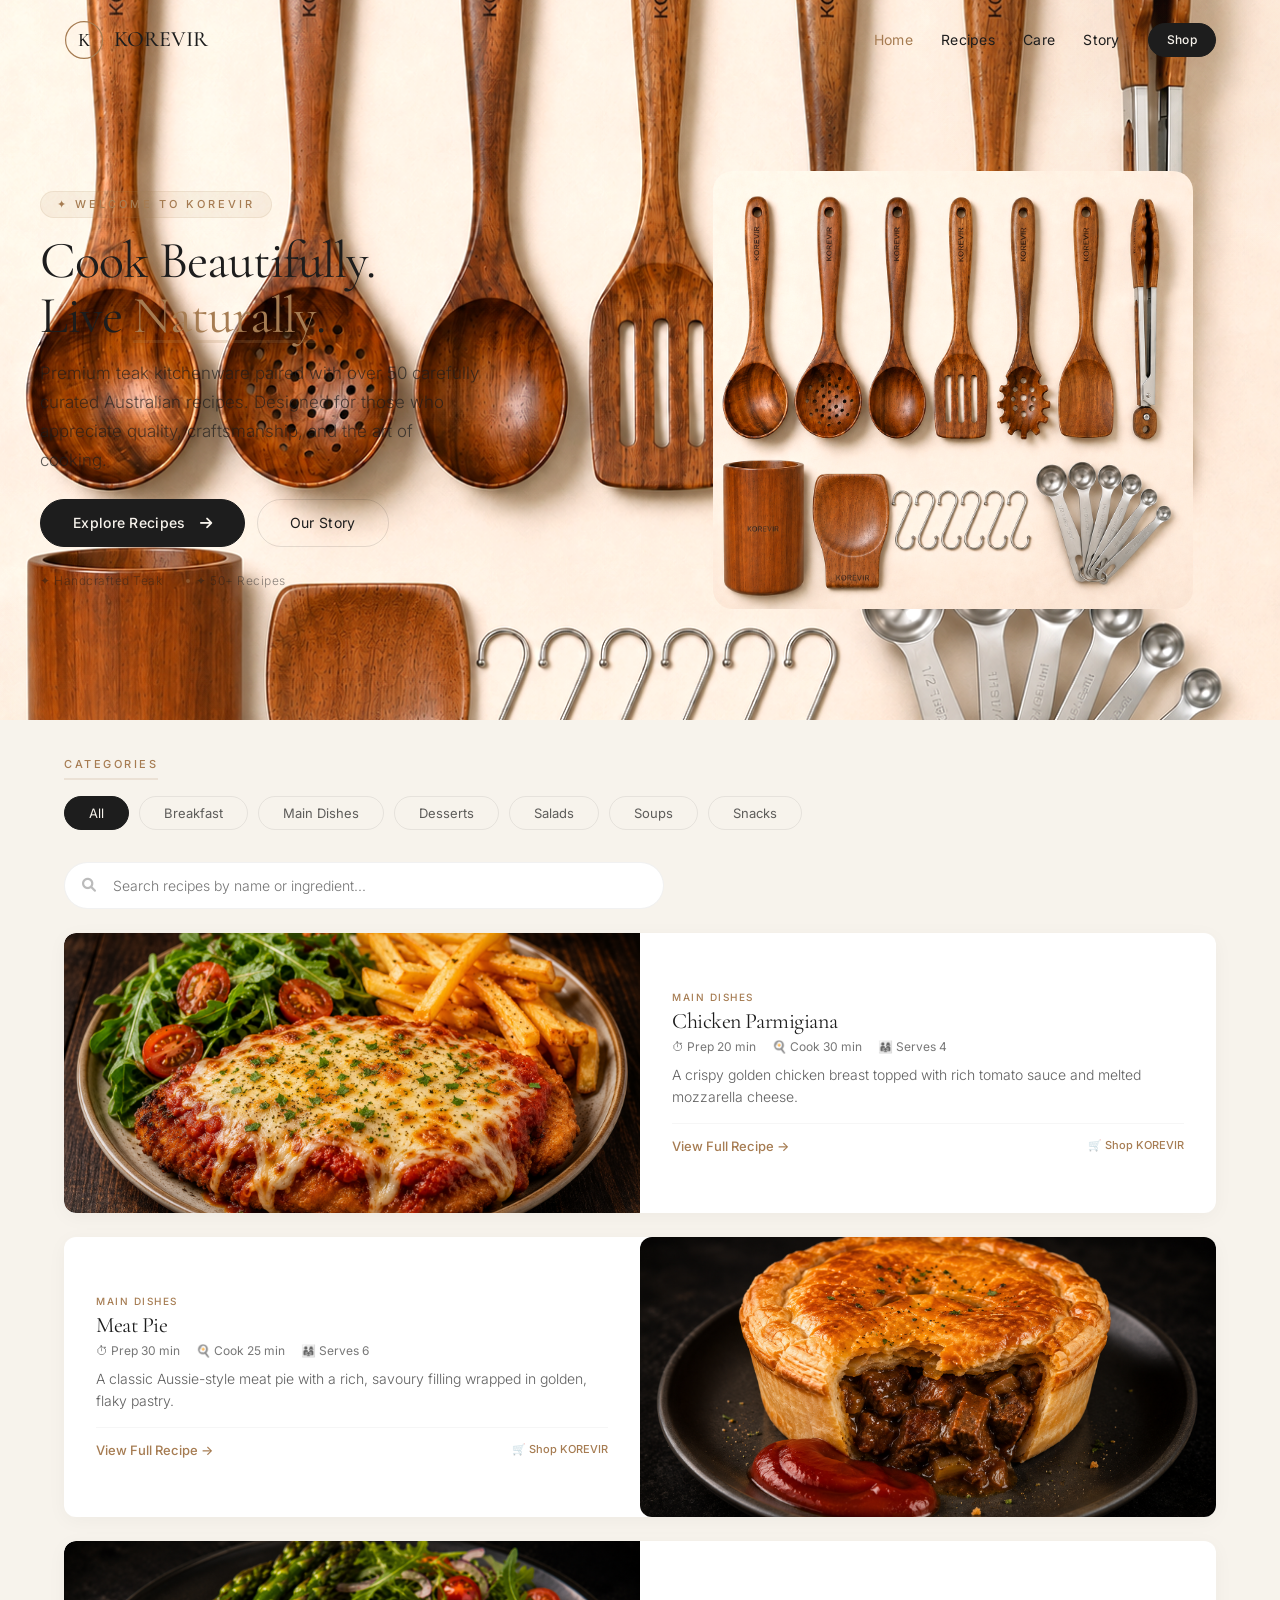
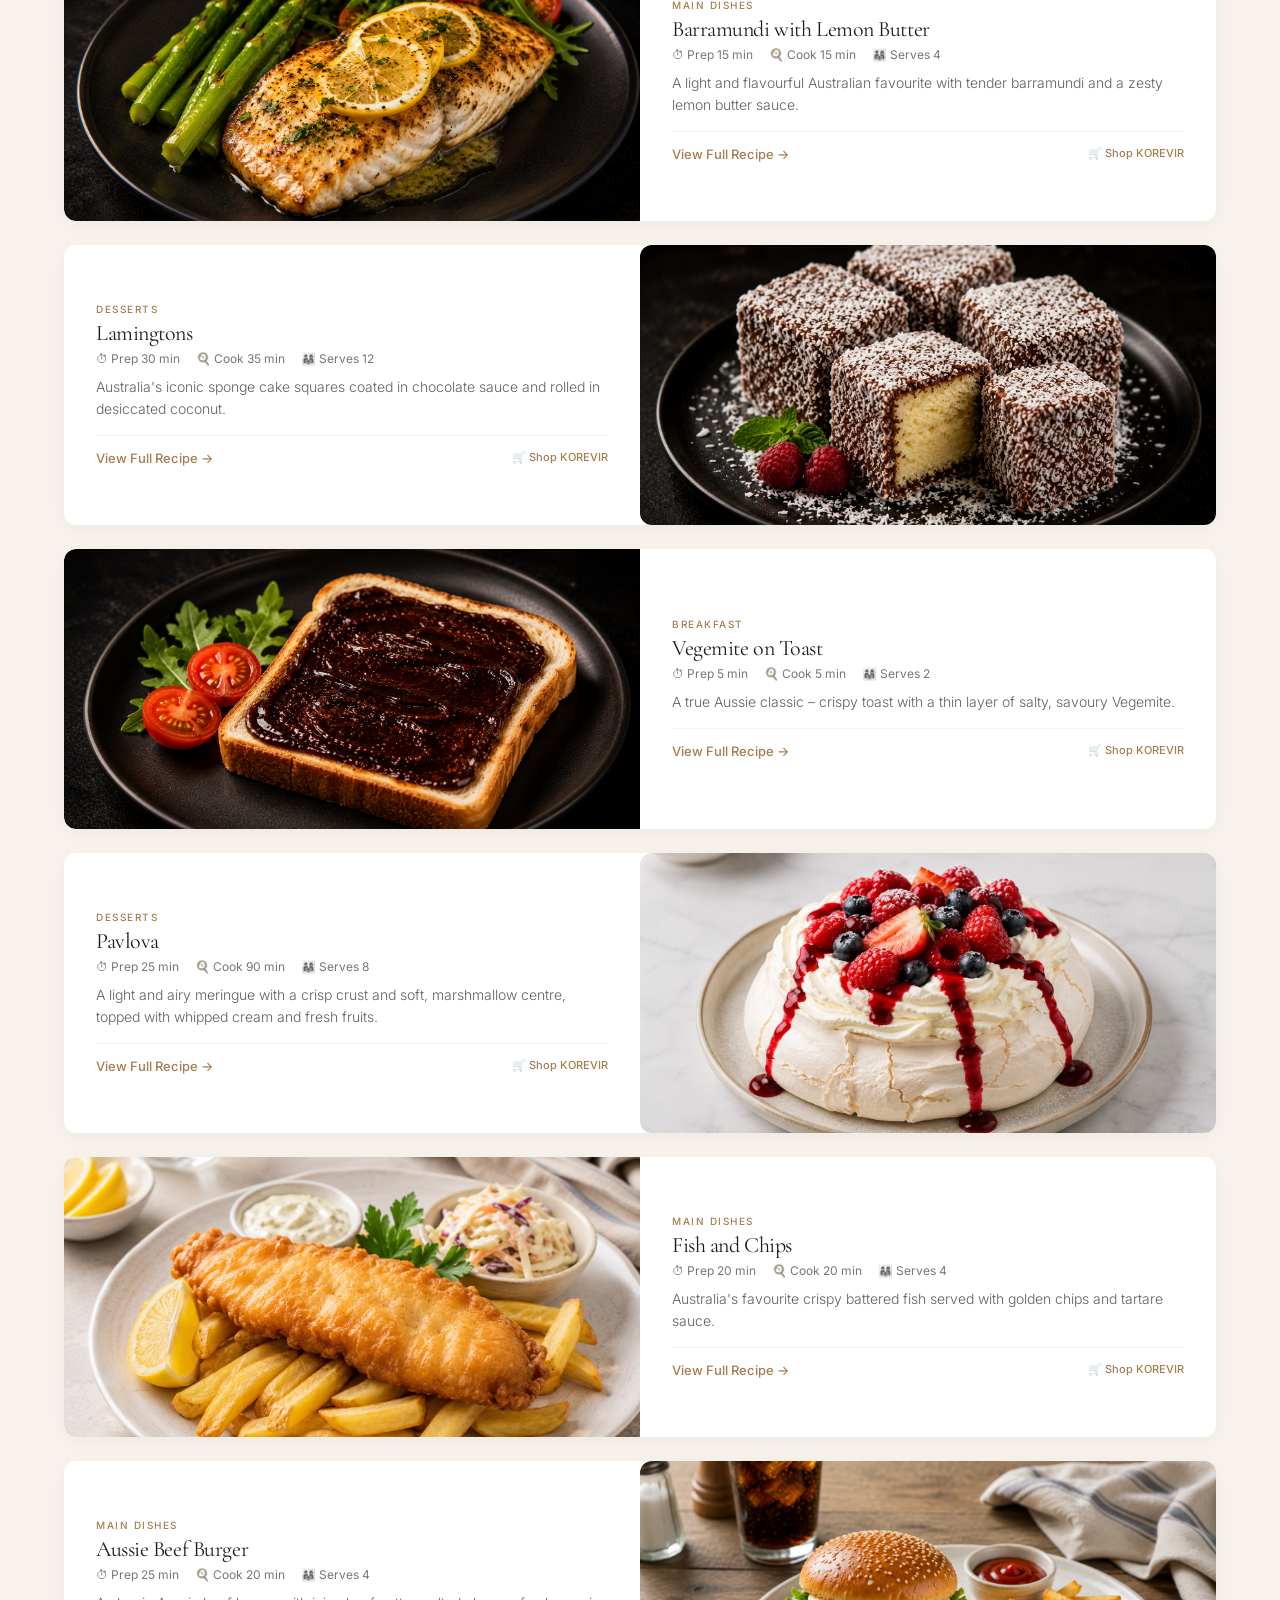
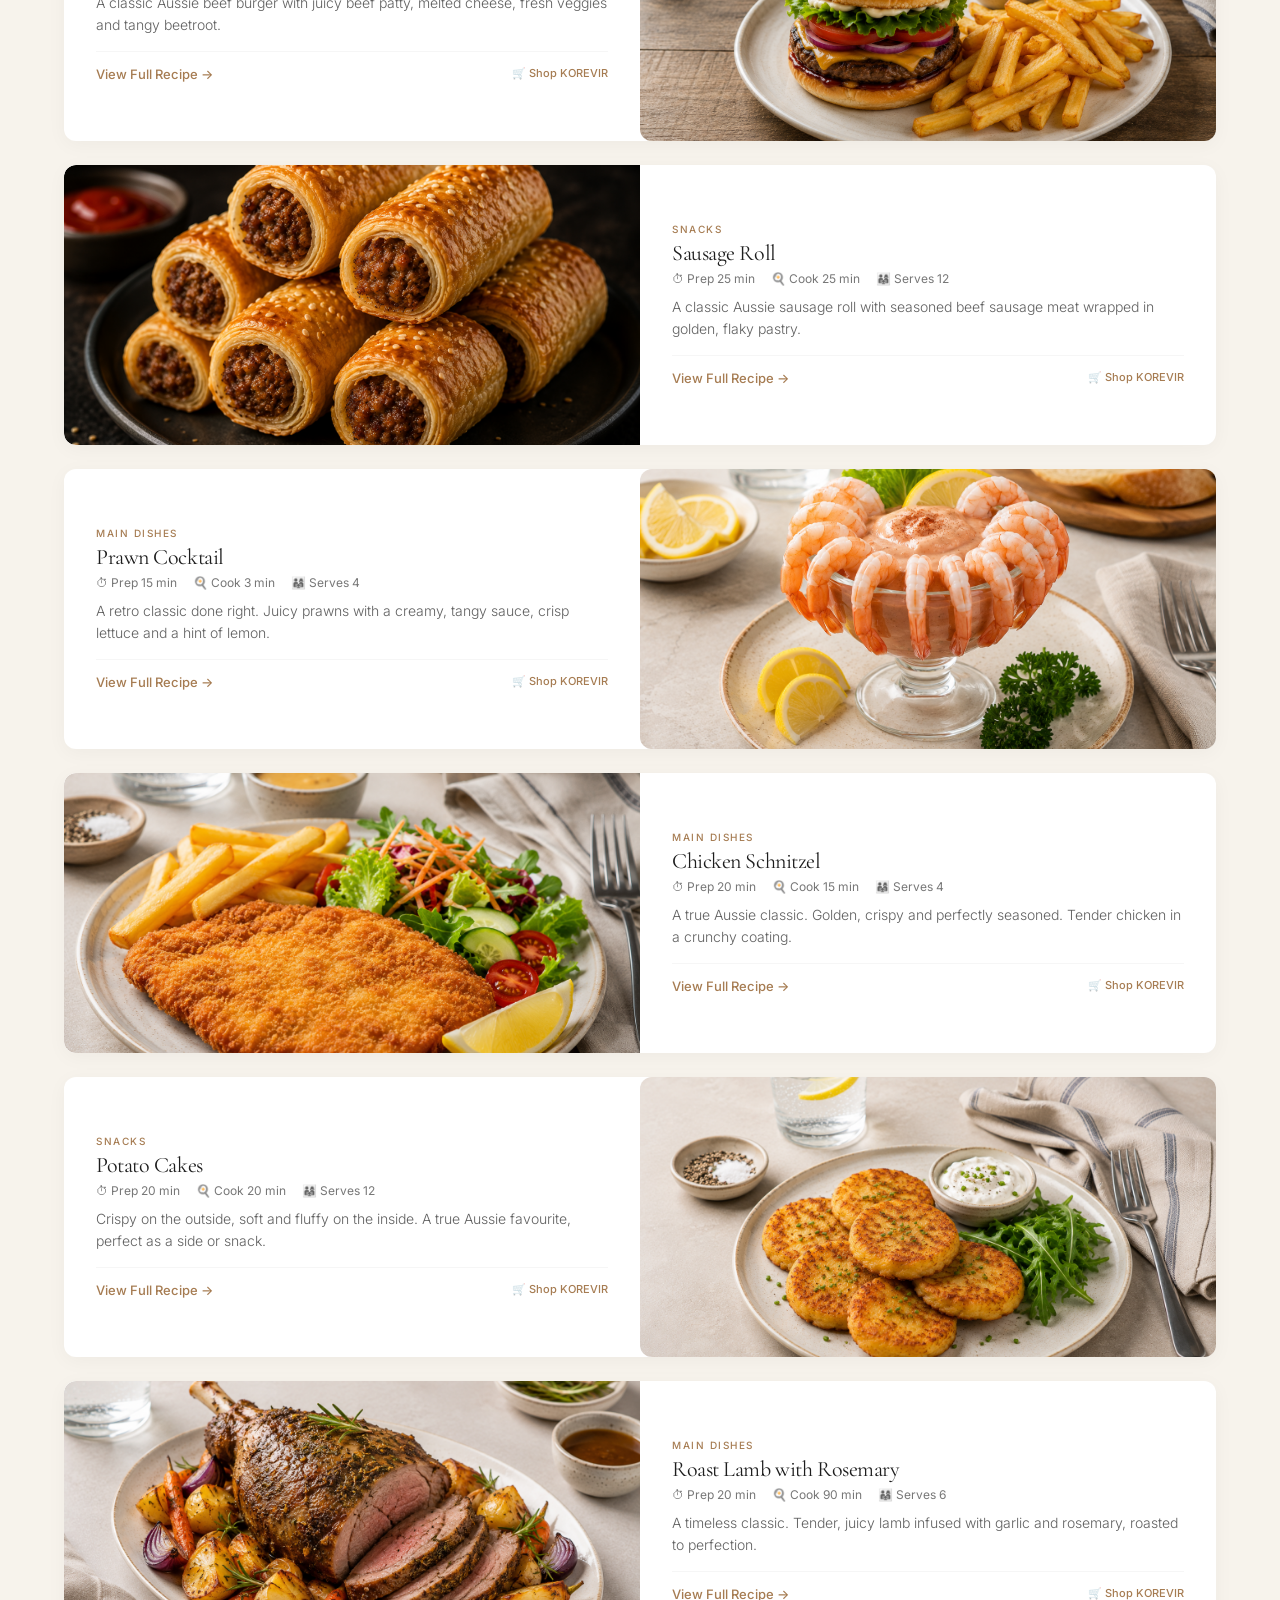
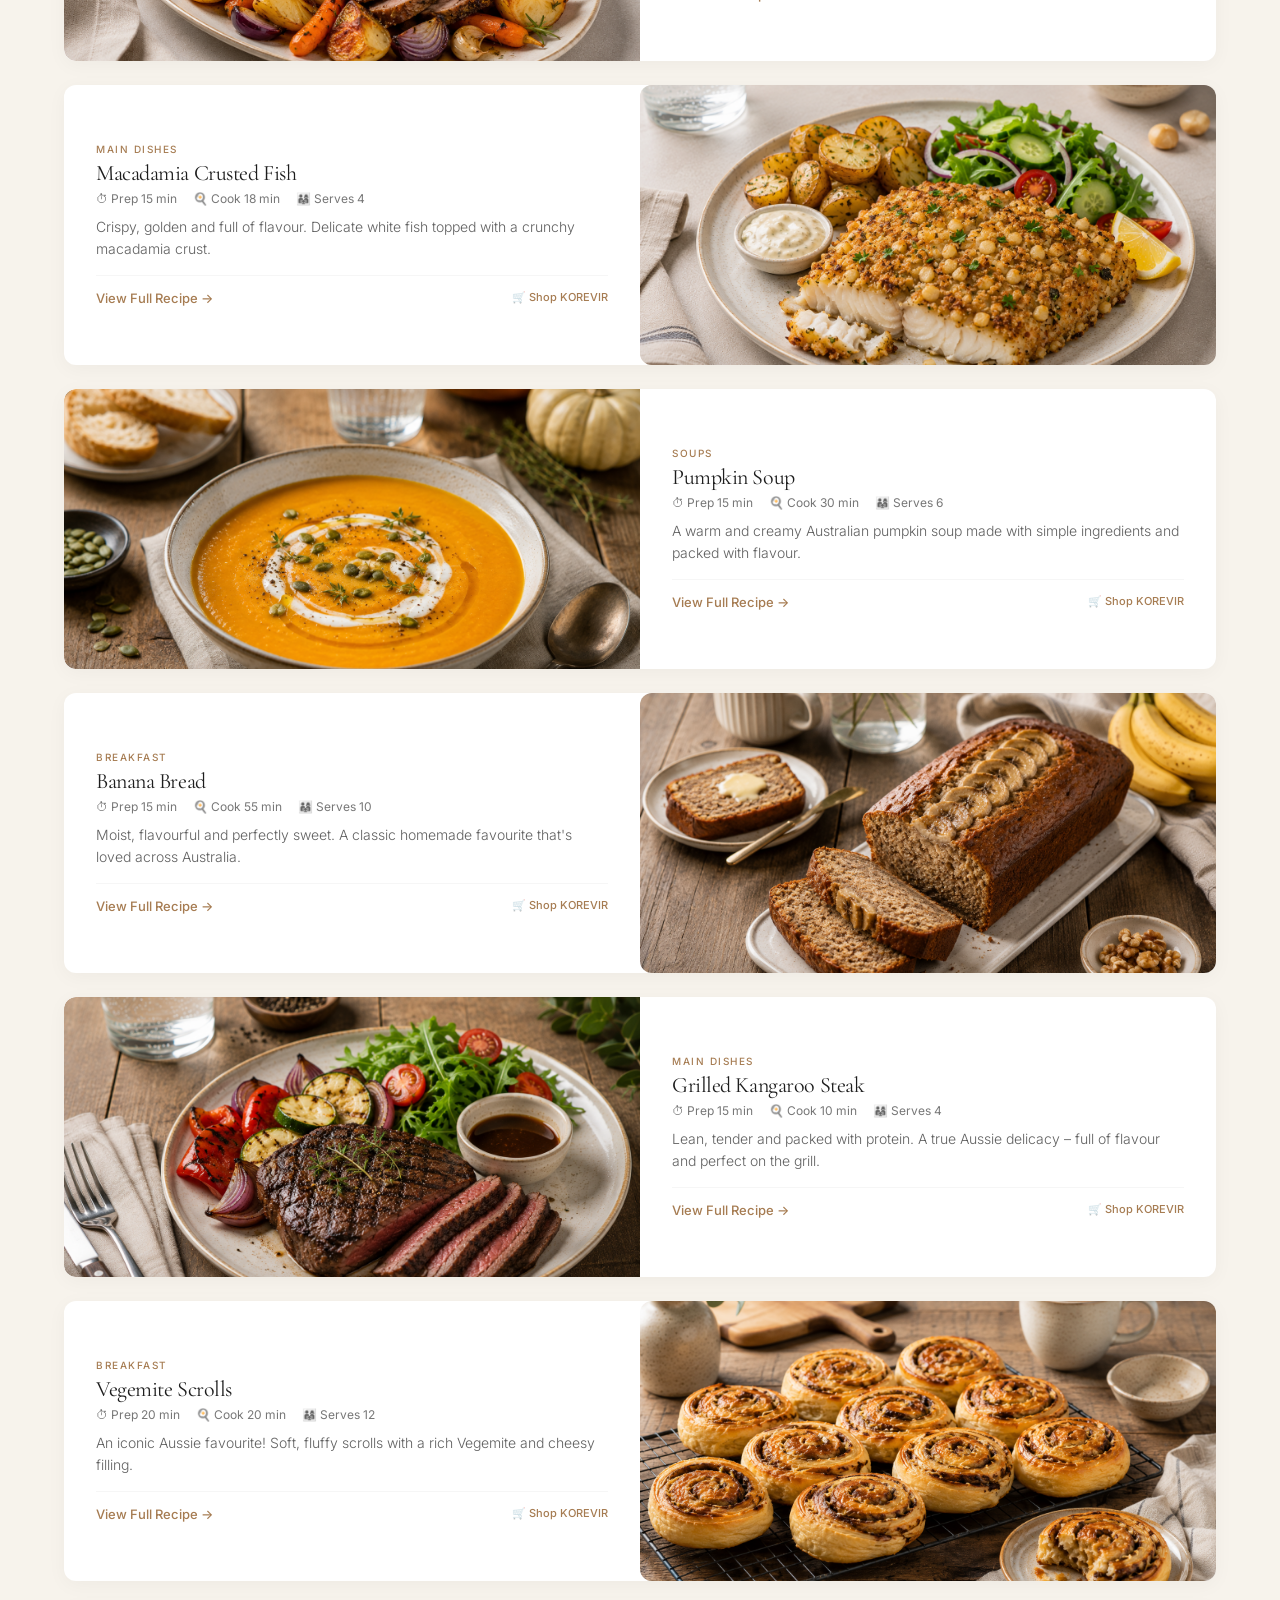
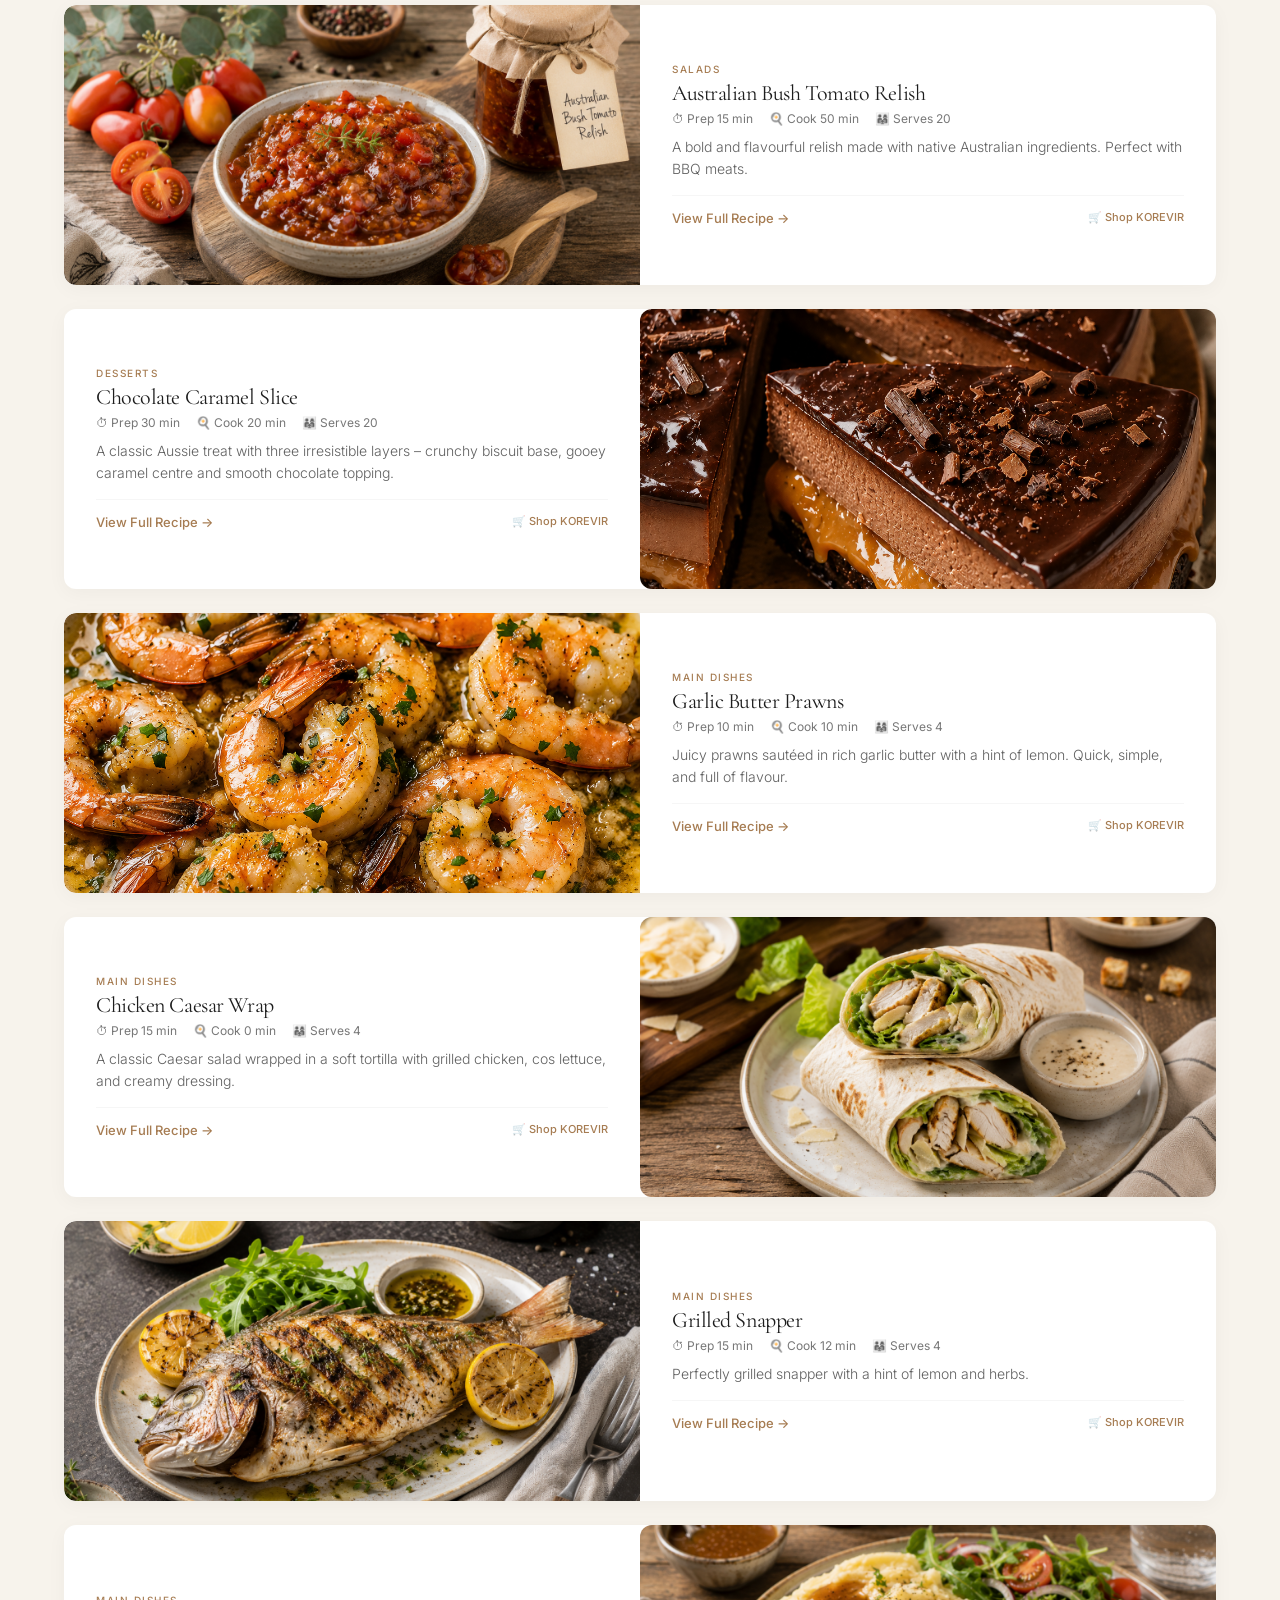
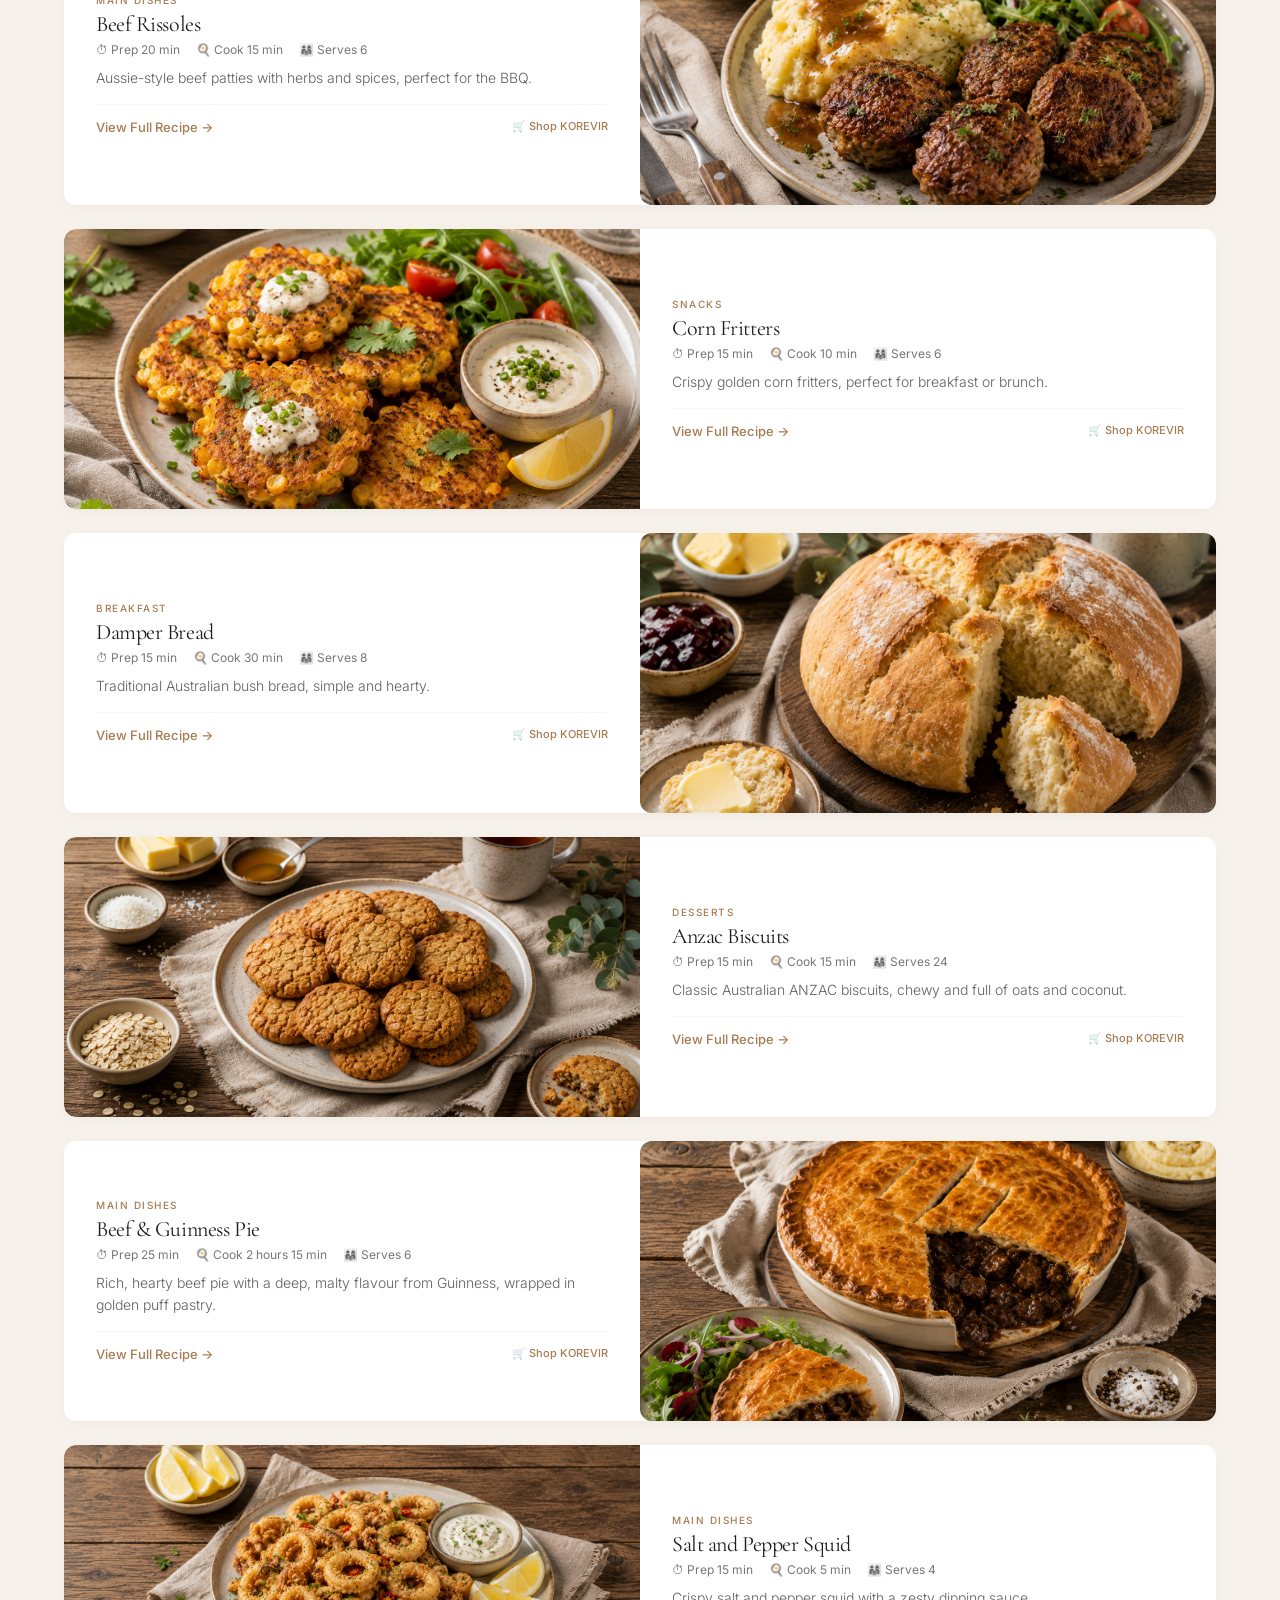
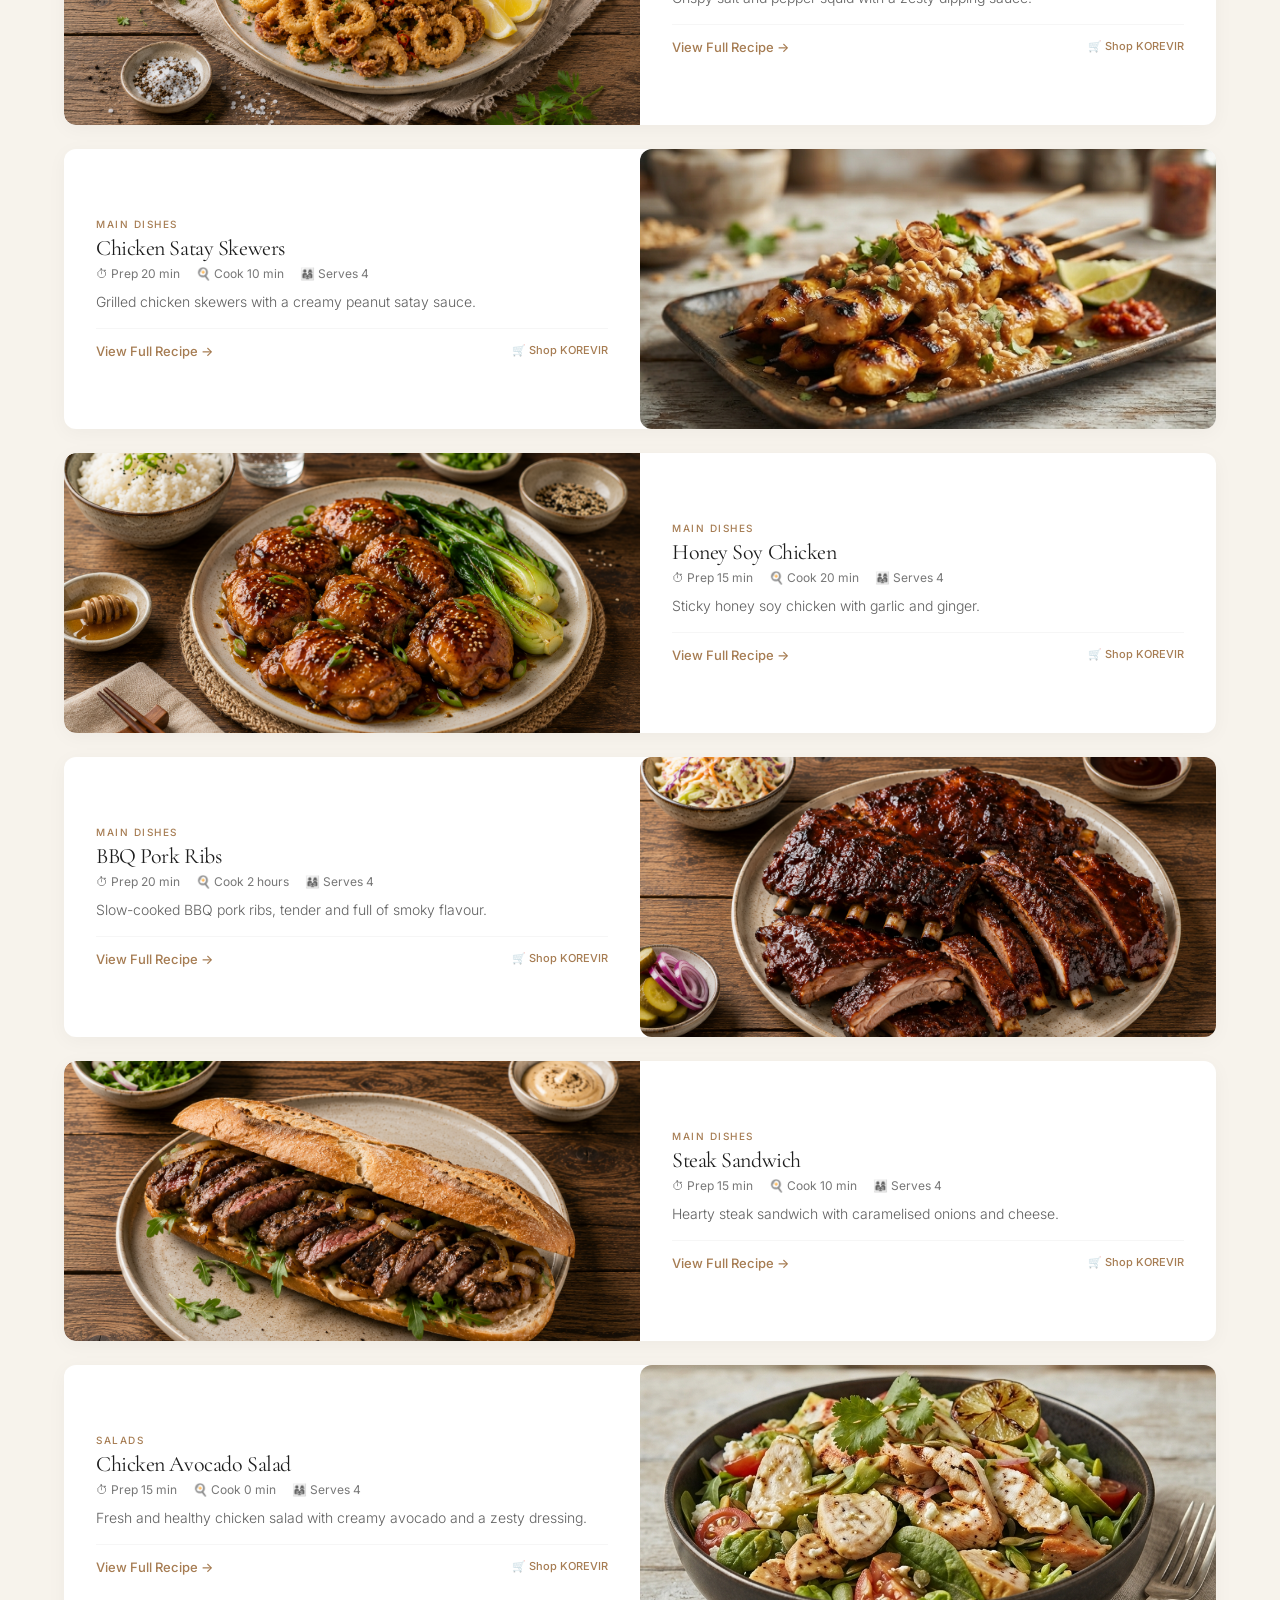
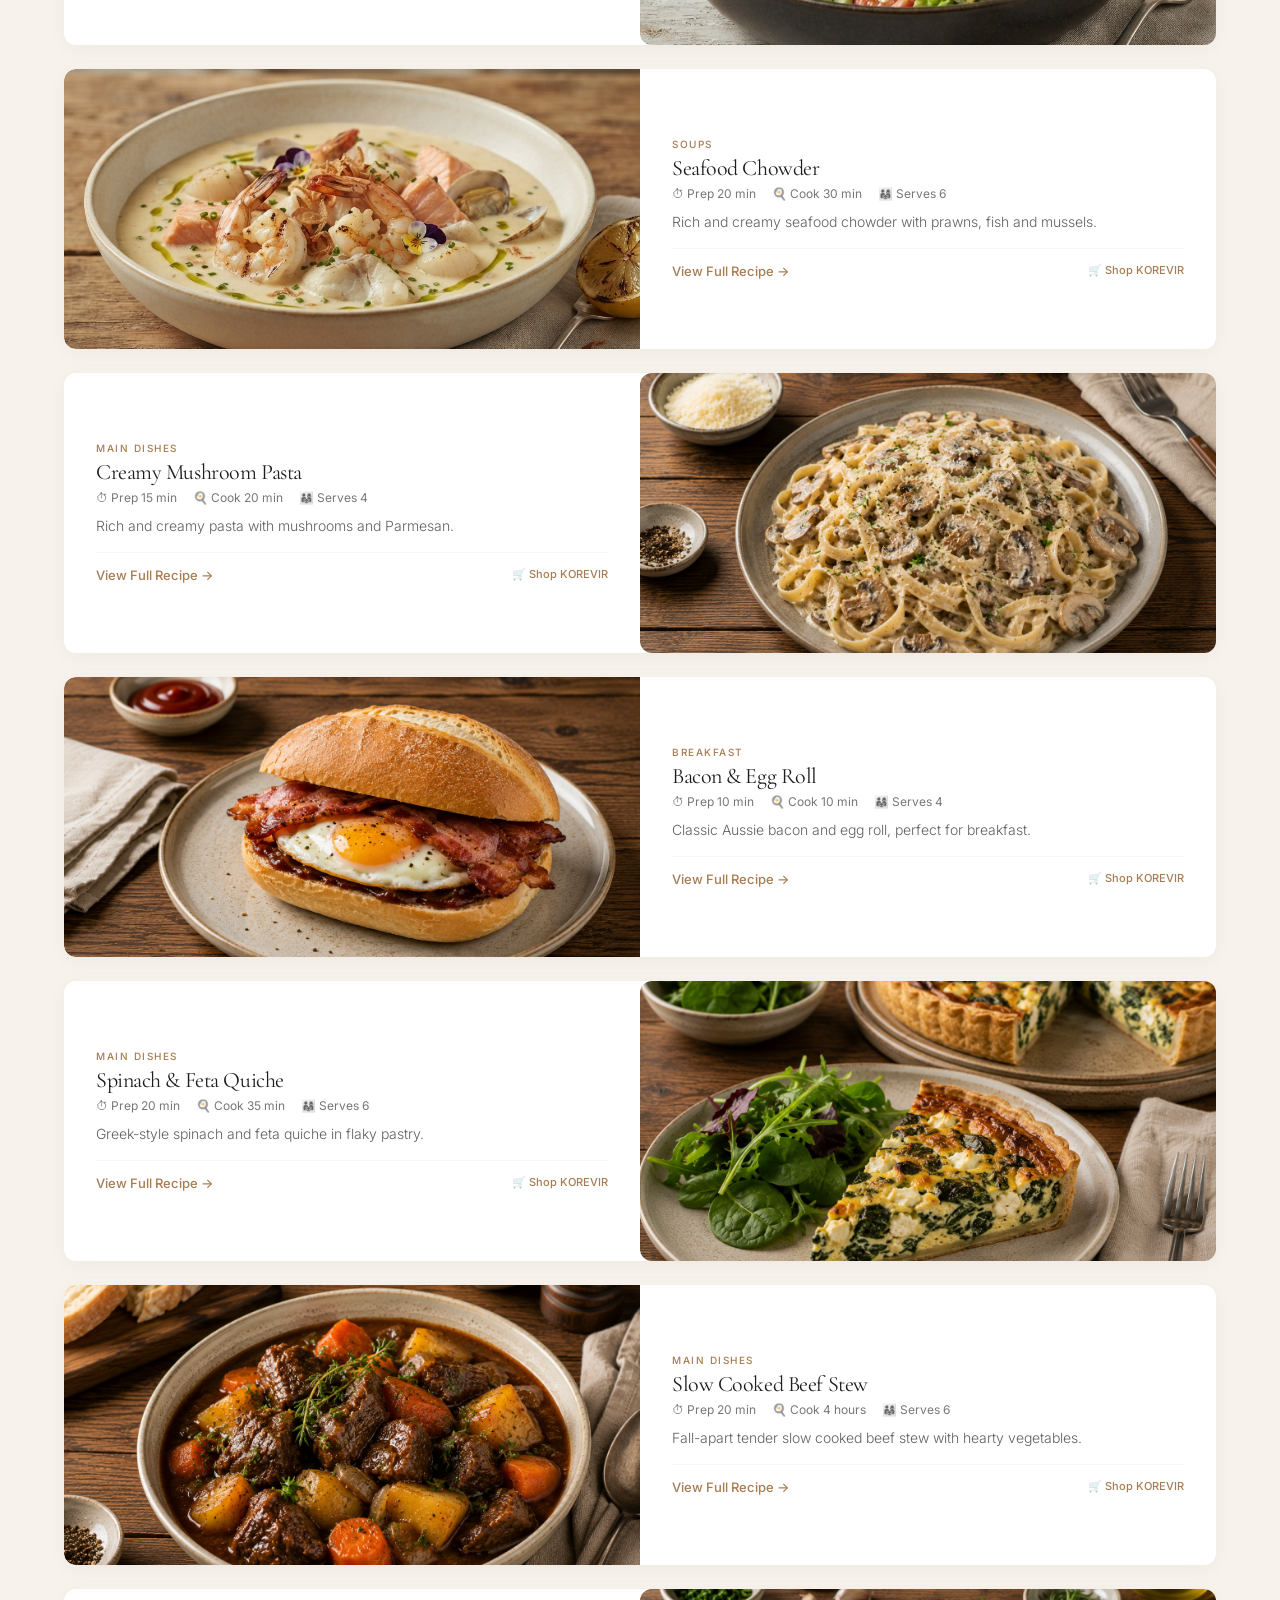
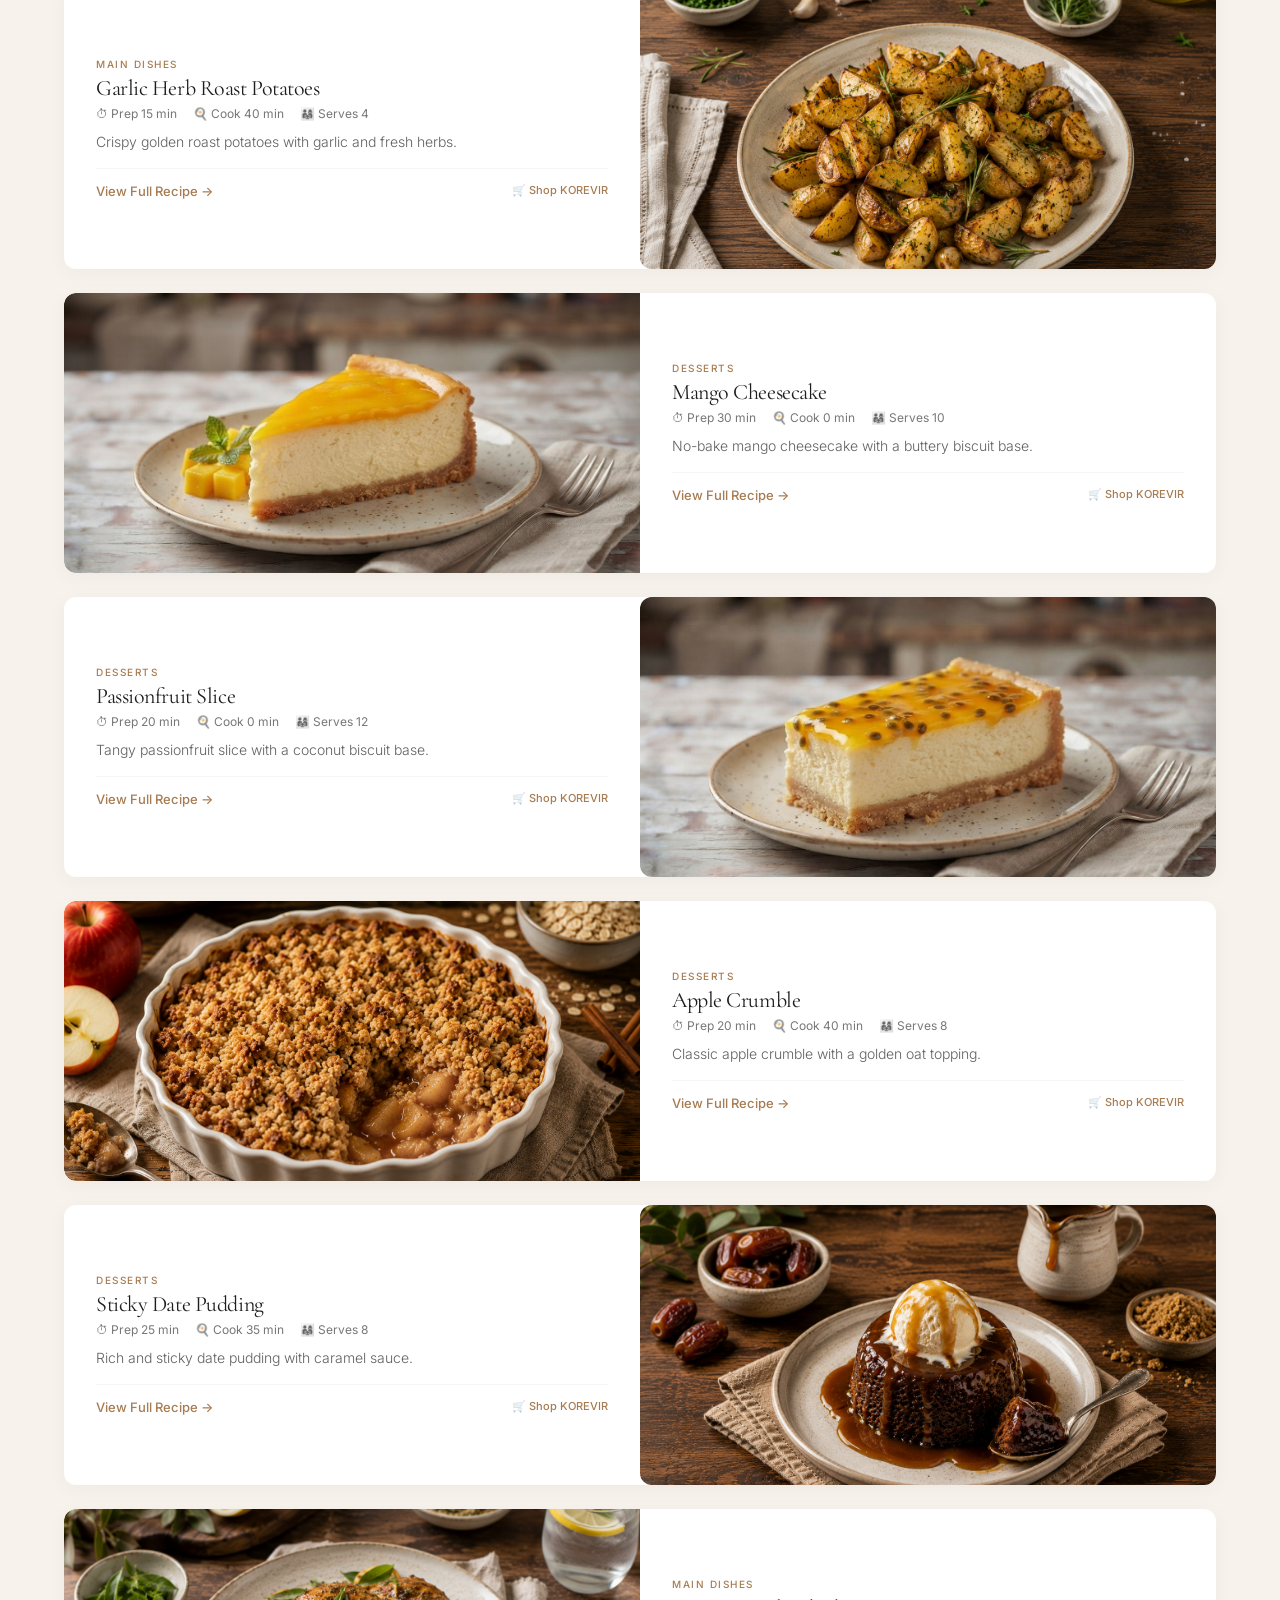
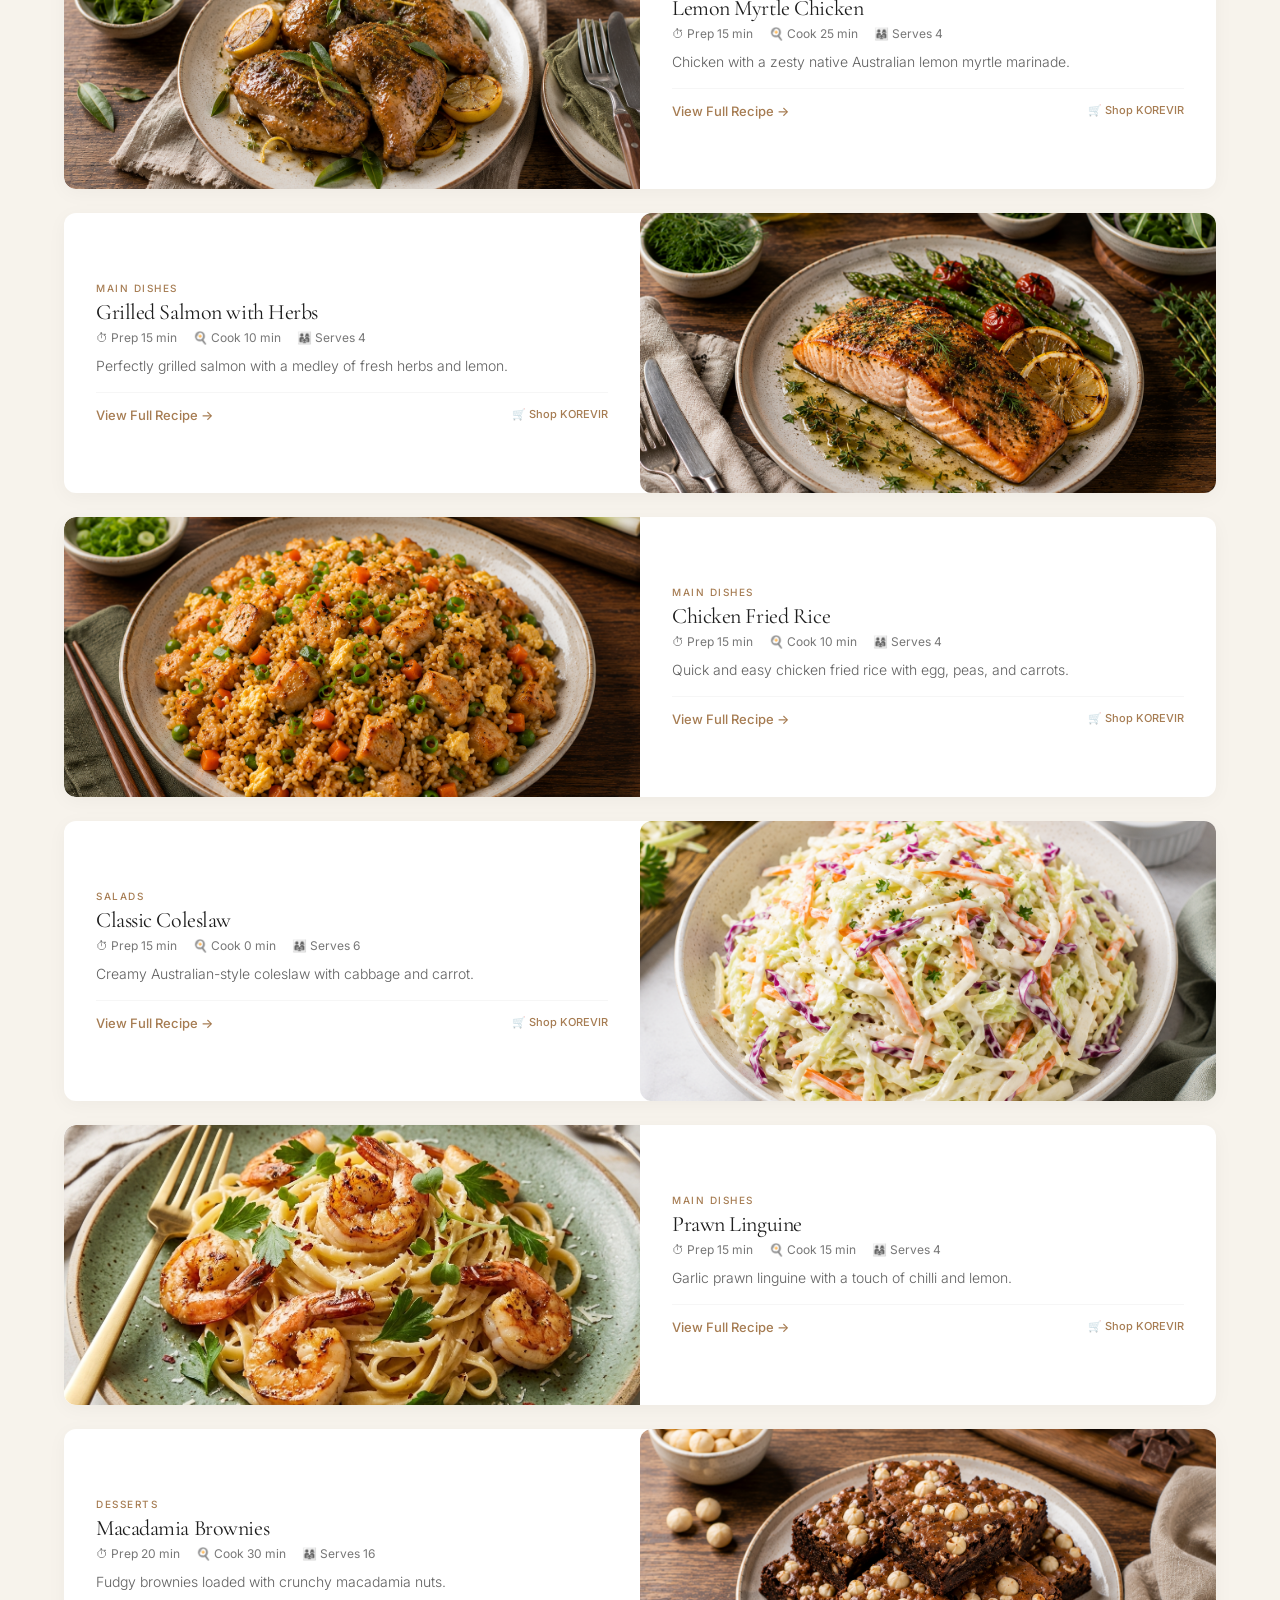
==== commit e4120b38: "Update index.html" ====
--- a/index.html
+++ b/index.html
@@ -11,10 +11,7 @@
     <link href="https://fonts.googleapis.com/css2?family=Cormorant+Garamond:ital,wght@0,400;0,500;0,600;0,700;1,400&family=Inter:wght@300;400;500;600;700&display=swap" rel="stylesheet">
     
     <link rel="icon" type="image/svg+xml" href="data:image/svg+xml,%3Csvg xmlns='http://www.w3.org/2000/svg' viewBox='0 0 100 100'%3E%3Ctext y='.9em' font-size='90'%3E🍽️%3C/text%3E%3C/svg%3E">
-    
-    <!-- SADECE BURADA BİR TANE CSS BAĞLANTISI VAR -->
     <link rel="stylesheet" href="style.css">
-    
     <link rel="stylesheet" href="https://cdnjs.cloudflare.com/ajax/libs/font-awesome/6.0.0-beta3/css/all.min.css">
     
     <meta property="og:type" content="website" />
@@ -72,10 +69,7 @@
             </div>
             <div class="hero-image">
                 <div class="hero-image-content">
-                    <div class="hero-image-placeholder">
-                        <i class="fas fa-utensils"></i>
-                        <span>Handcrafted Teak</span>
-                    </div>
+                    <img src="assets/images/hero-img.png" alt="KOREVIR Teak Spoons" style="width: 100%; height: 100%; object-fit: cover; border-radius: 20px;">
                 </div>
             </div>
         </div>
--- a/style.css
+++ b/style.css
@@ -191,10 +191,10 @@
     align-items: center;
     padding: 100px 24px 40px;
     position: relative;
-    background:
-        url("data:image/svg+xml,%3Csvg width='100' height='100' viewBox='0 0 100 100' xmlns='http://www.w3.org/2000/svg'%3E%3Cfilter id='n'%3E%3CfeTurbulence type='fractalNoise' baseFrequency='0.6' numOctaves='3' stitchTiles='stitch'/%3E%3C/filter%3E%3Crect width='100' height='100' filter='url(%23n)' opacity='0.04'/%3E%3C/svg%3E"),
-        linear-gradient(160deg, #F7F3EC 0%, #EFE7DC 50%, #E8DFD3 100%);
-    background-attachment: fixed;
+    background-image: url('assets/images/hero-img.png');
+    background-size: cover;
+    background-position: center;
+    background-repeat: no-repeat;
     overflow: hidden;
 }
 
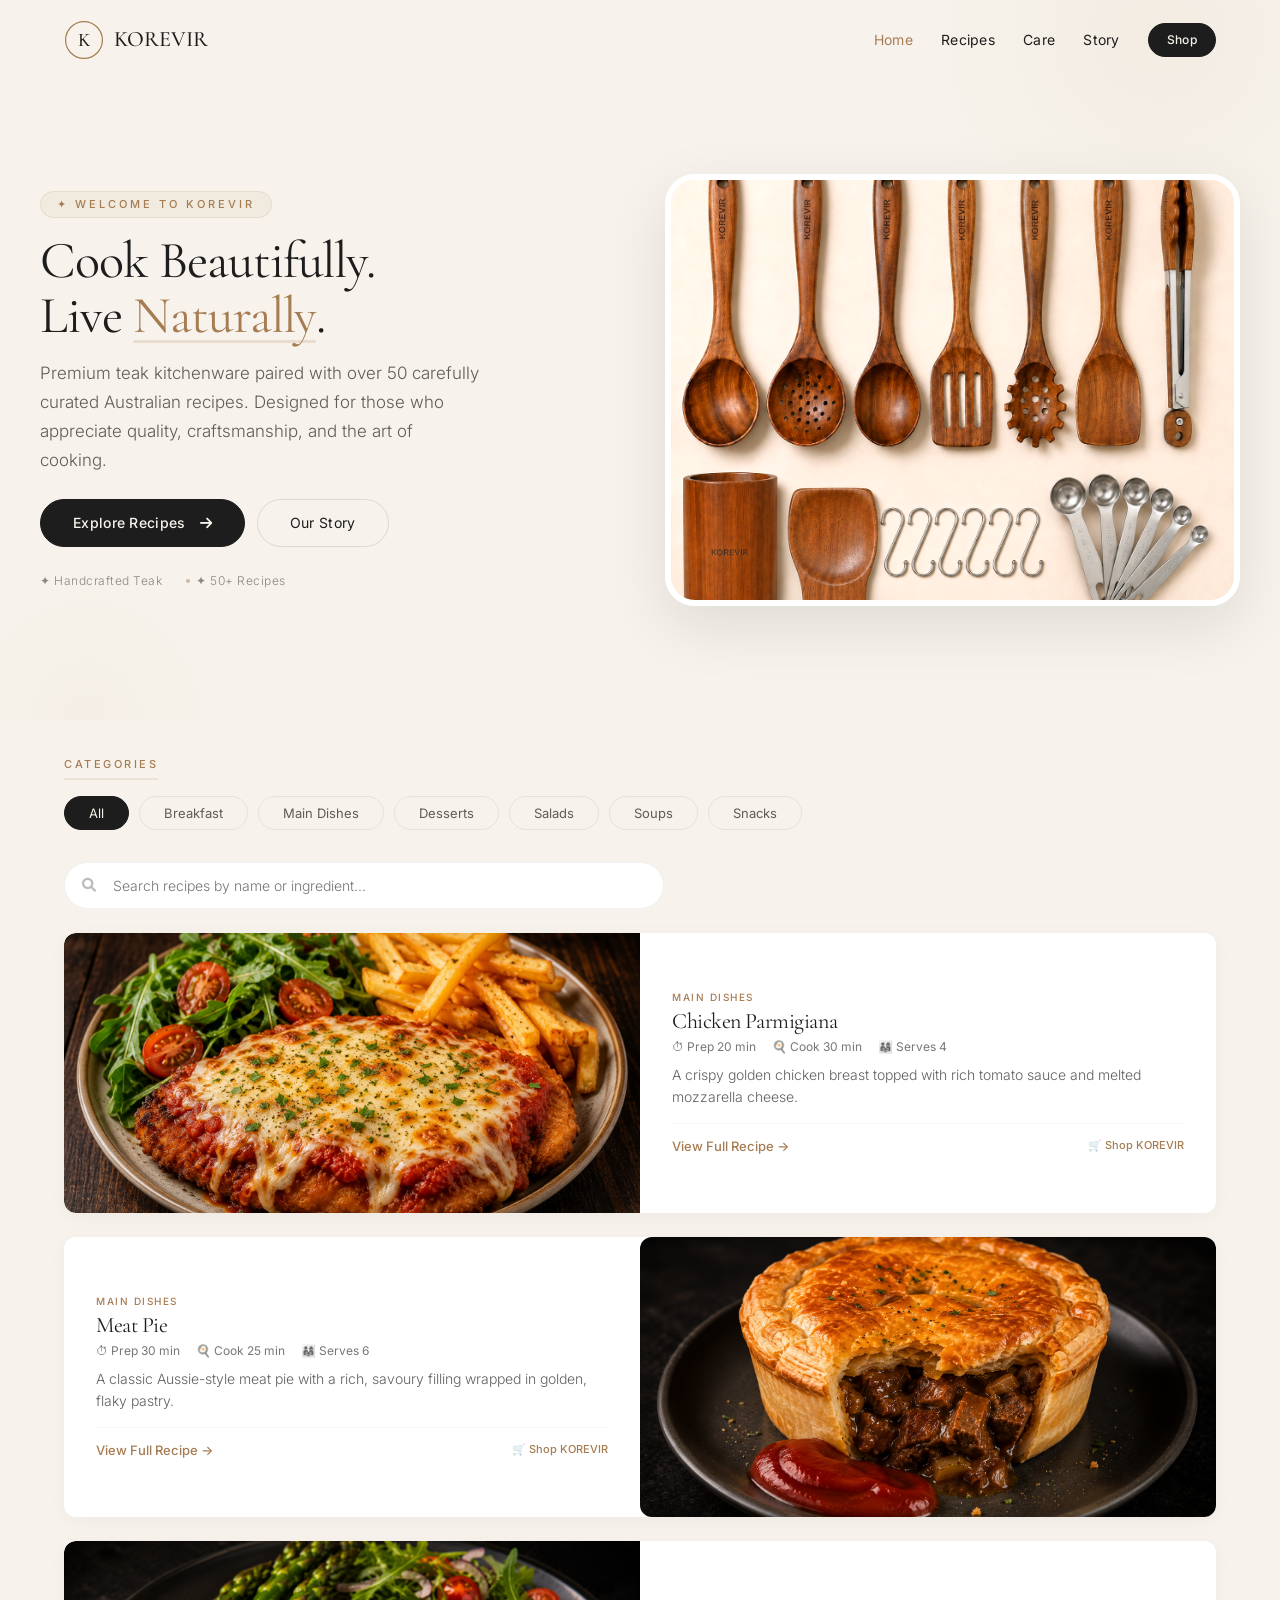
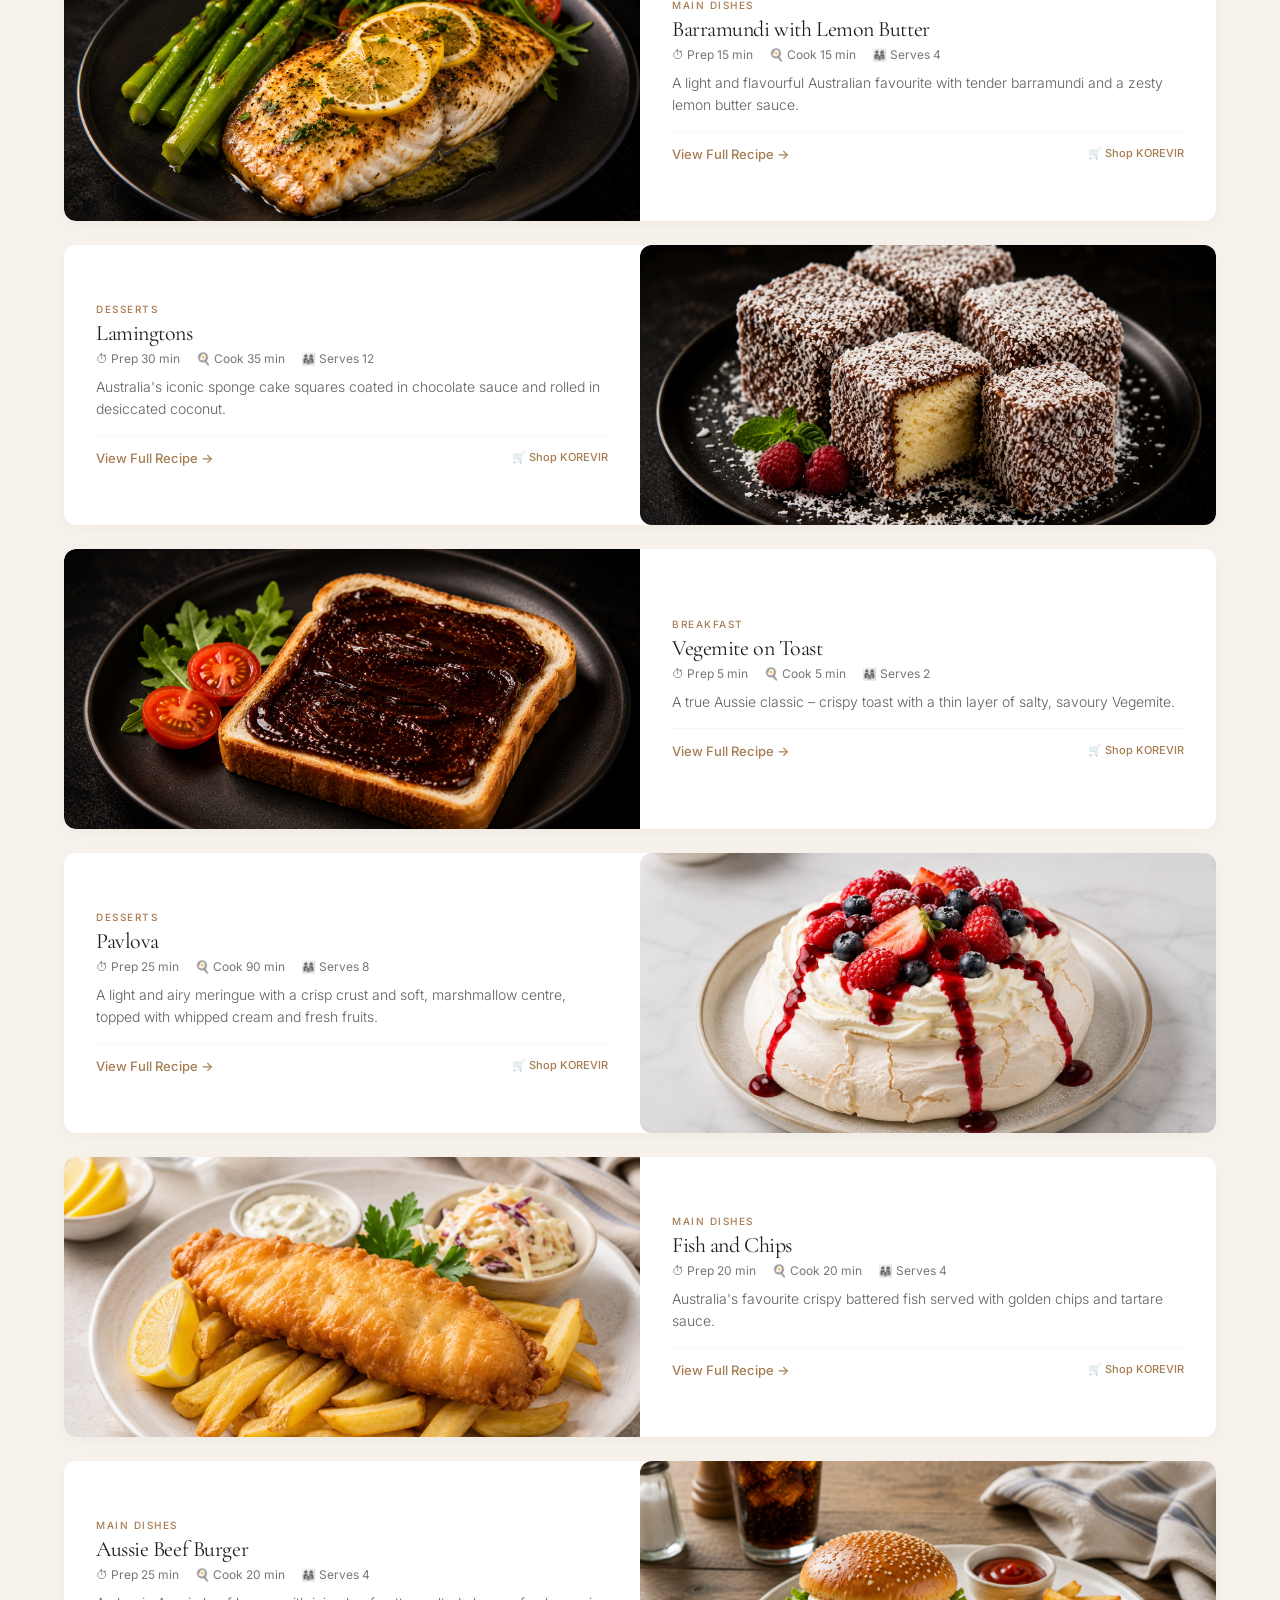
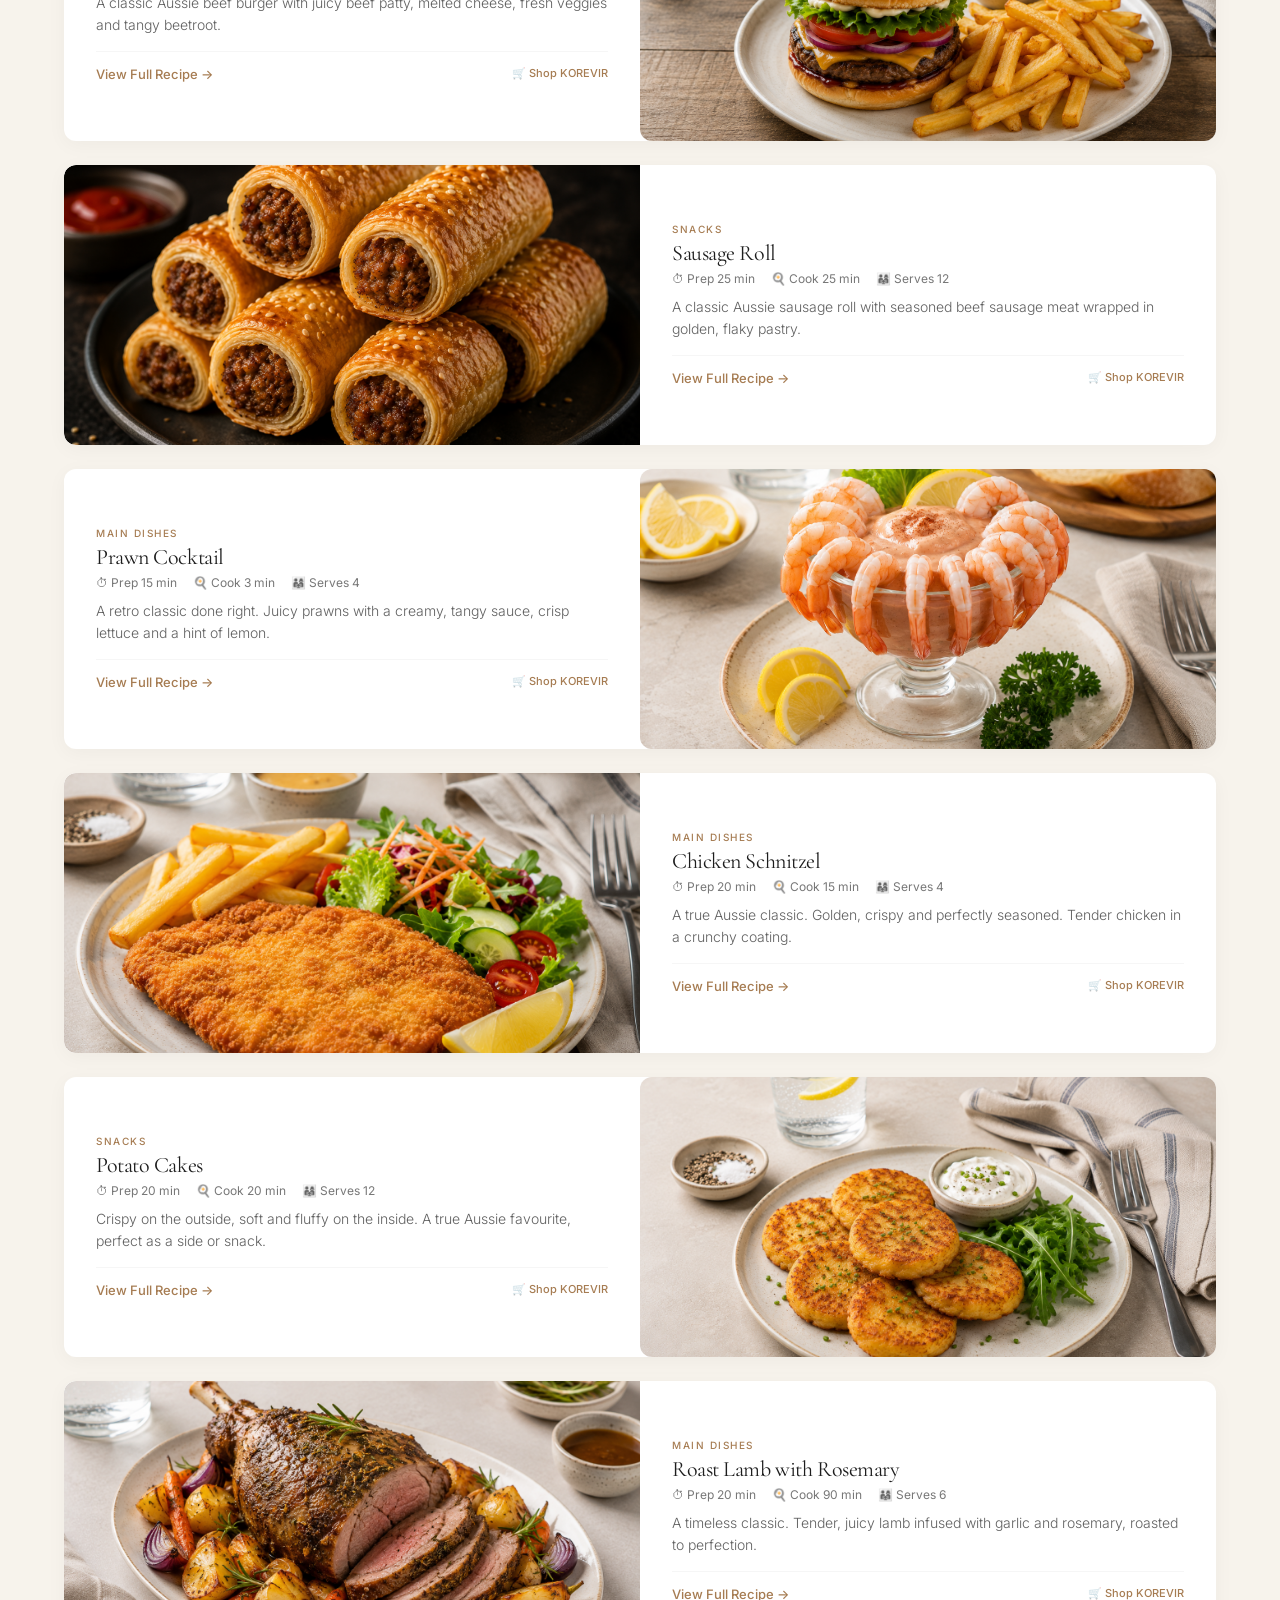
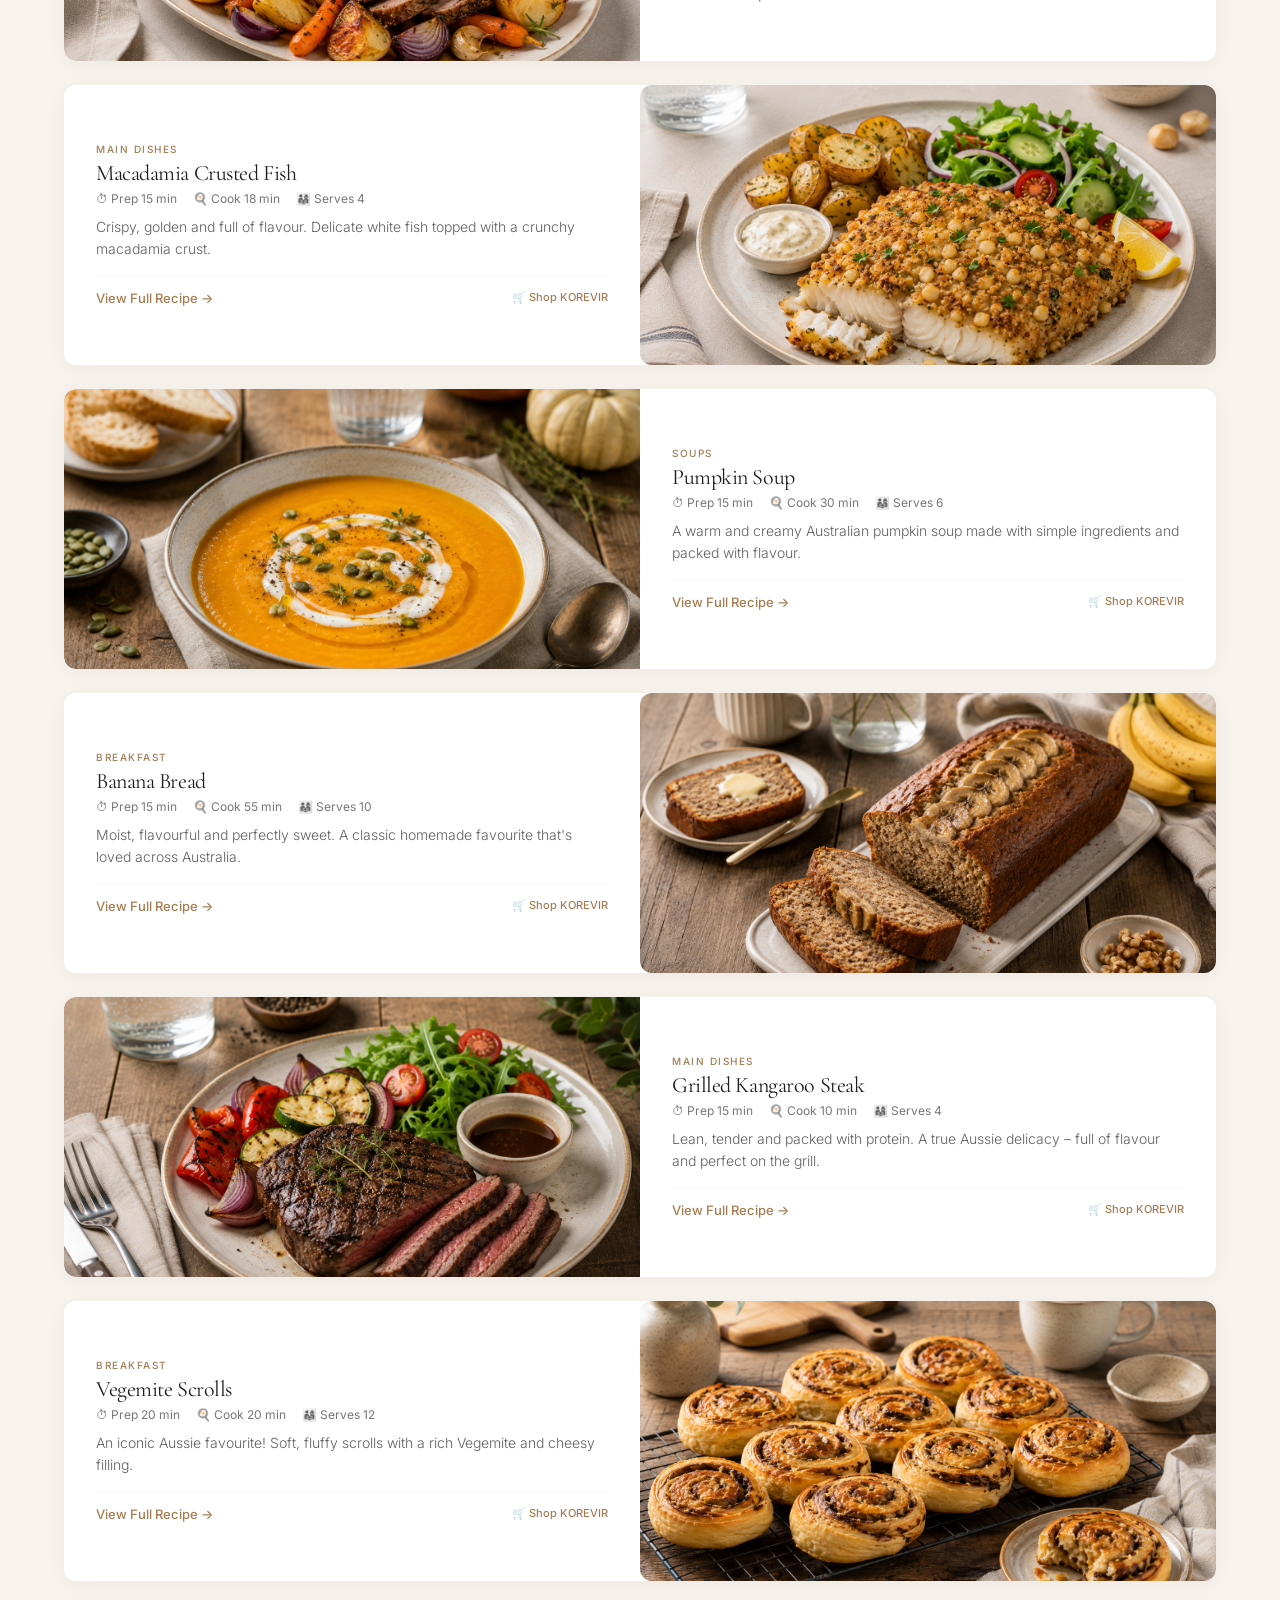
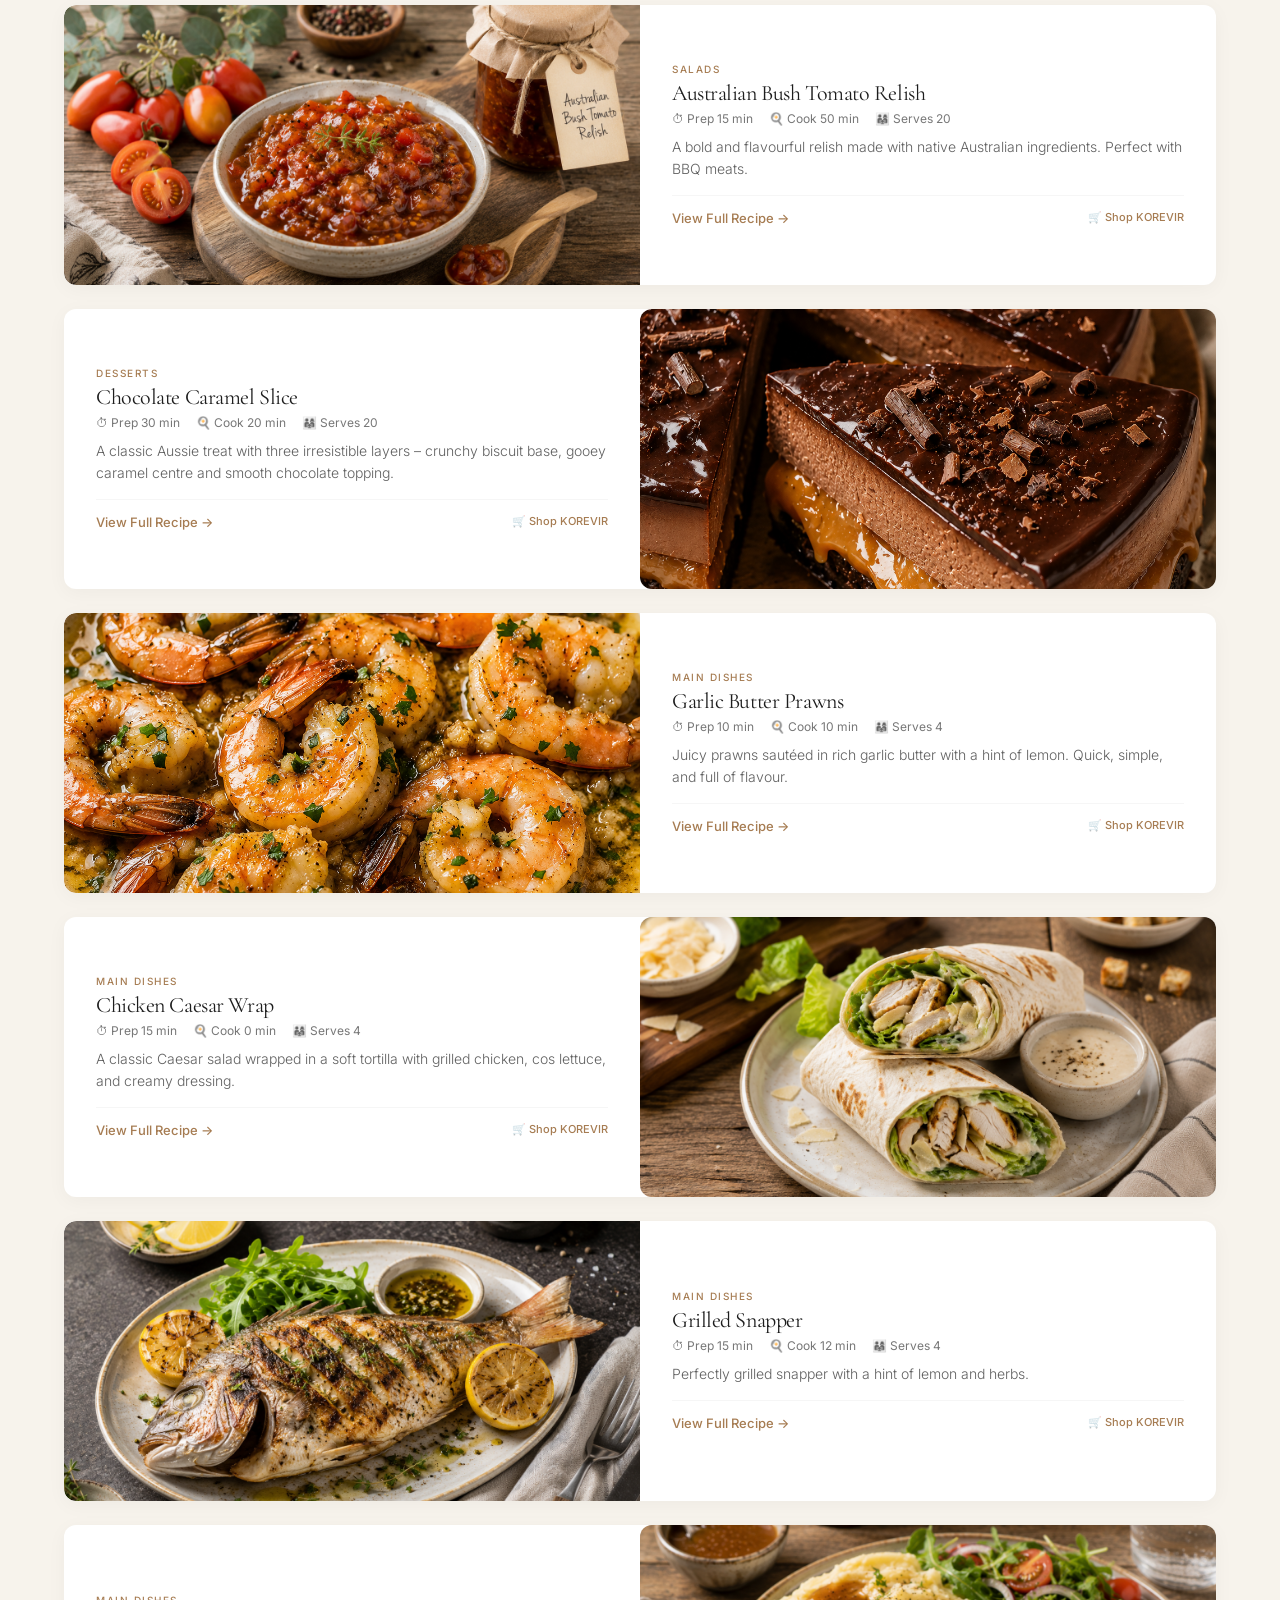
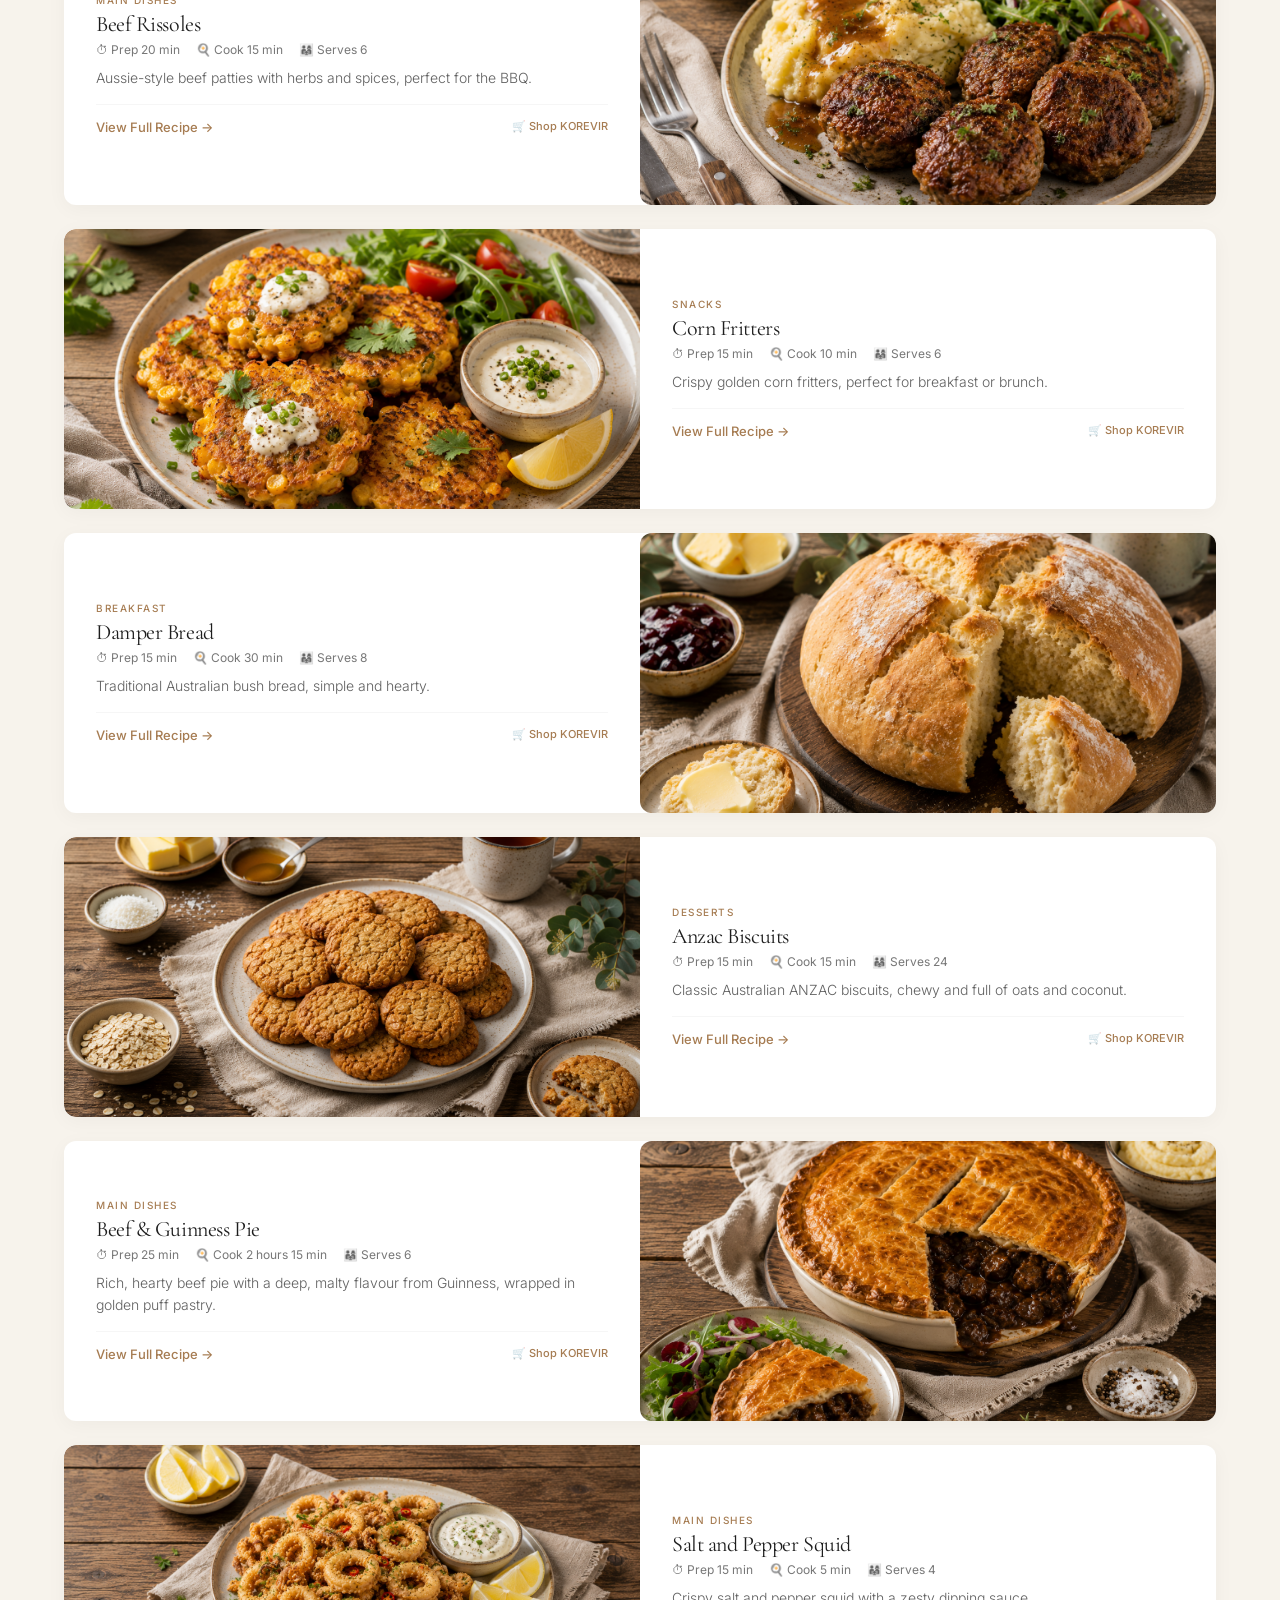
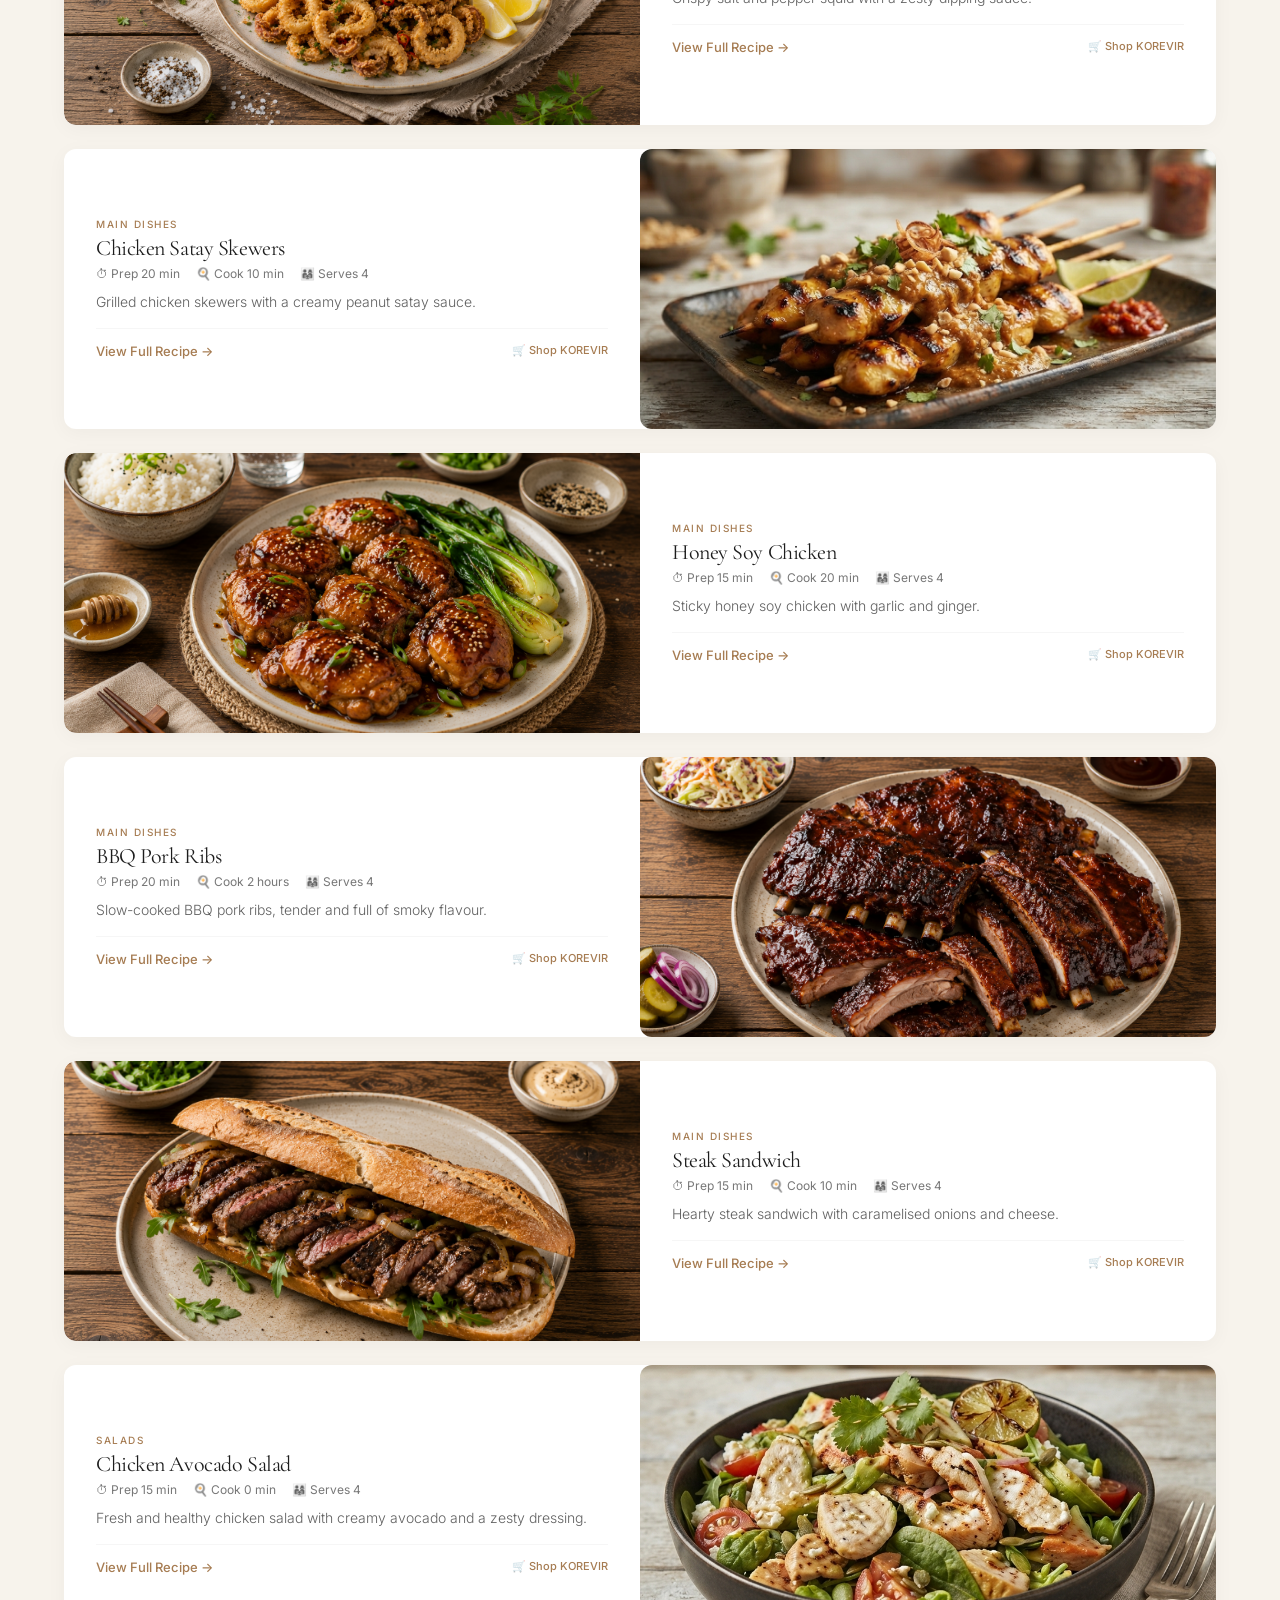
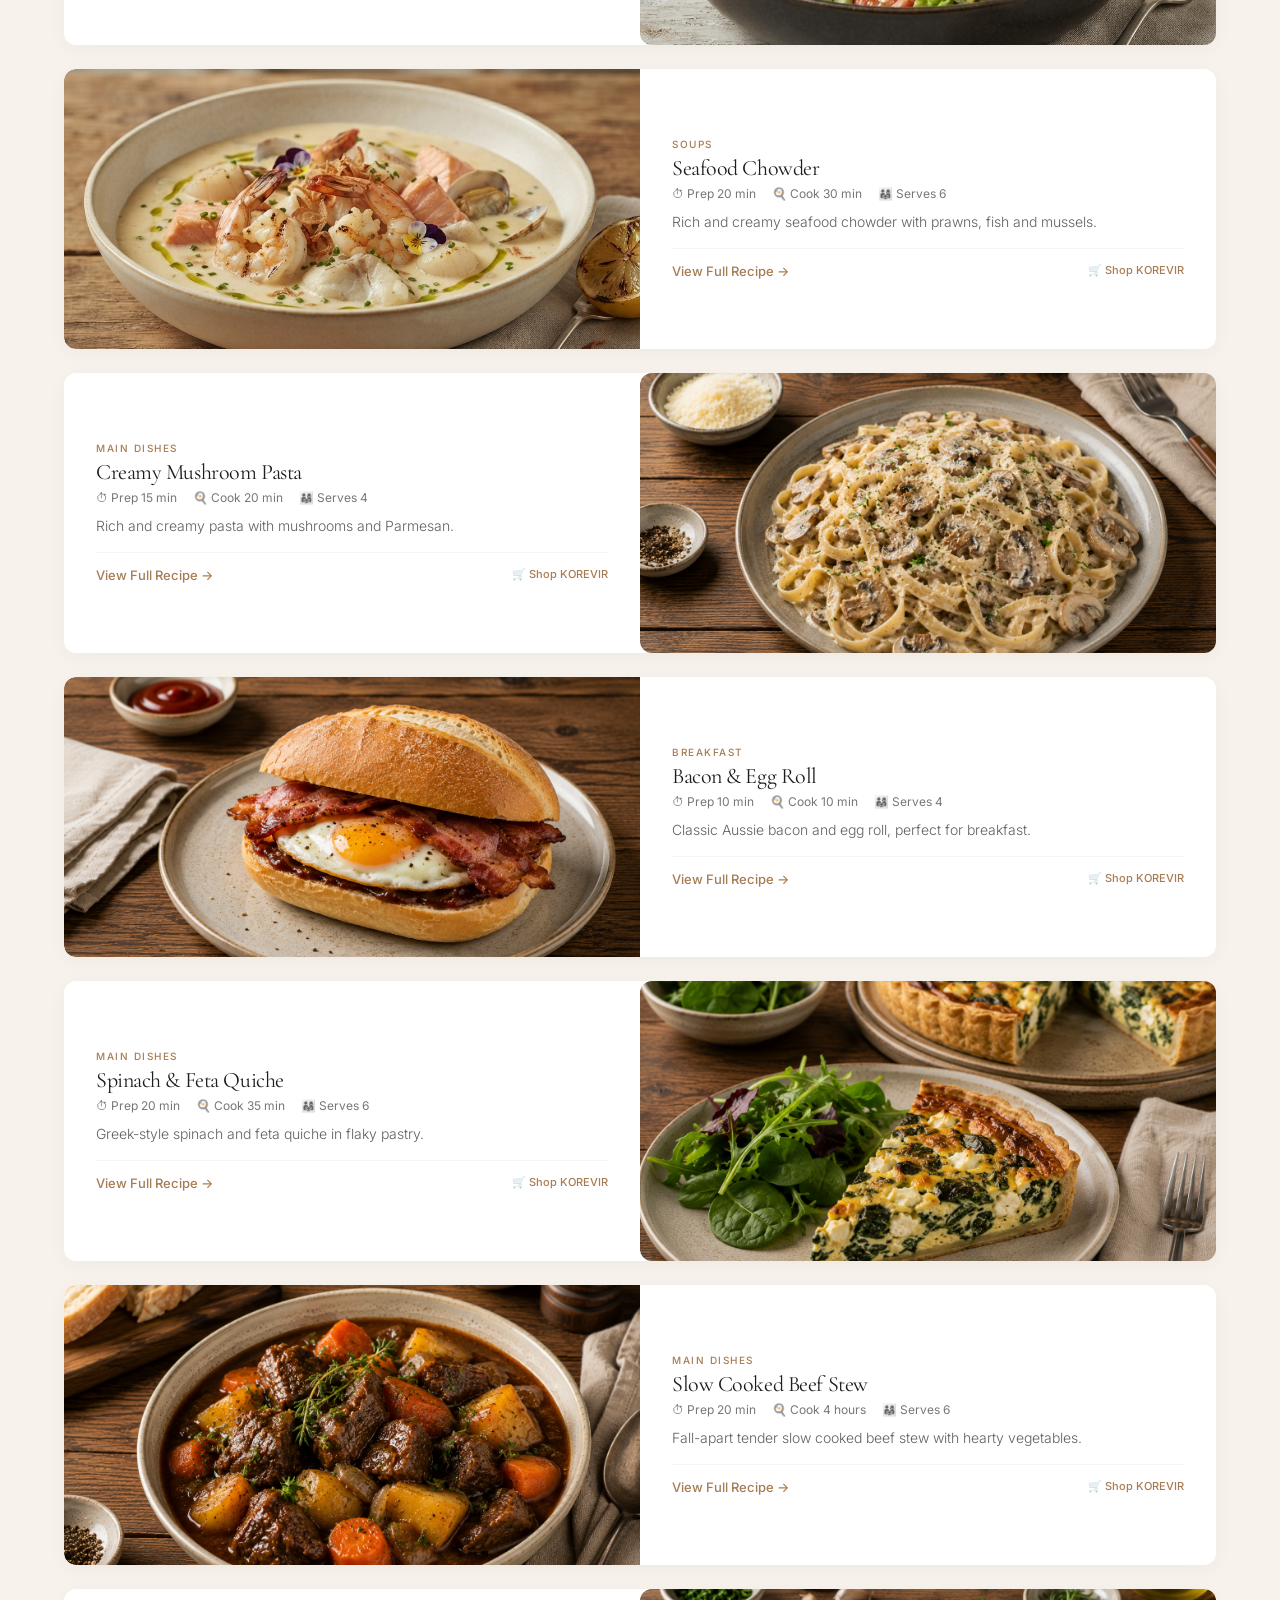
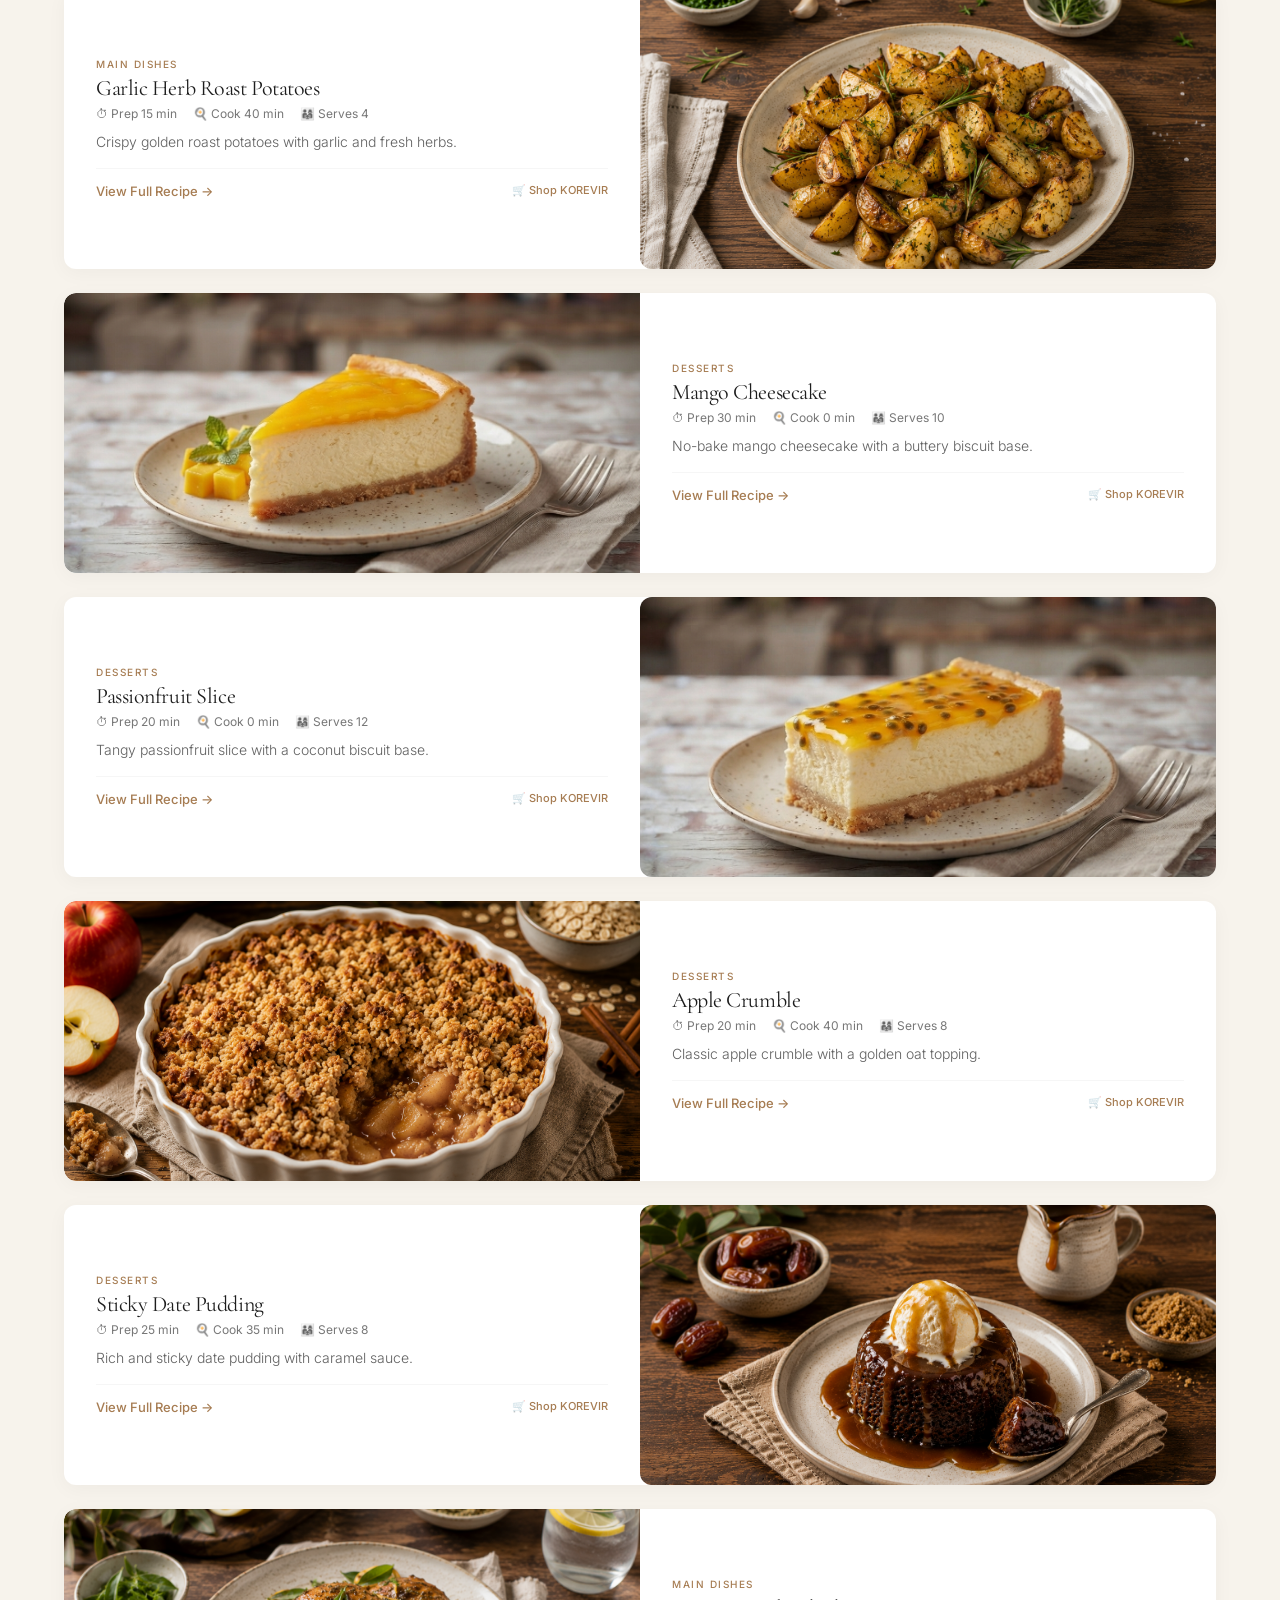
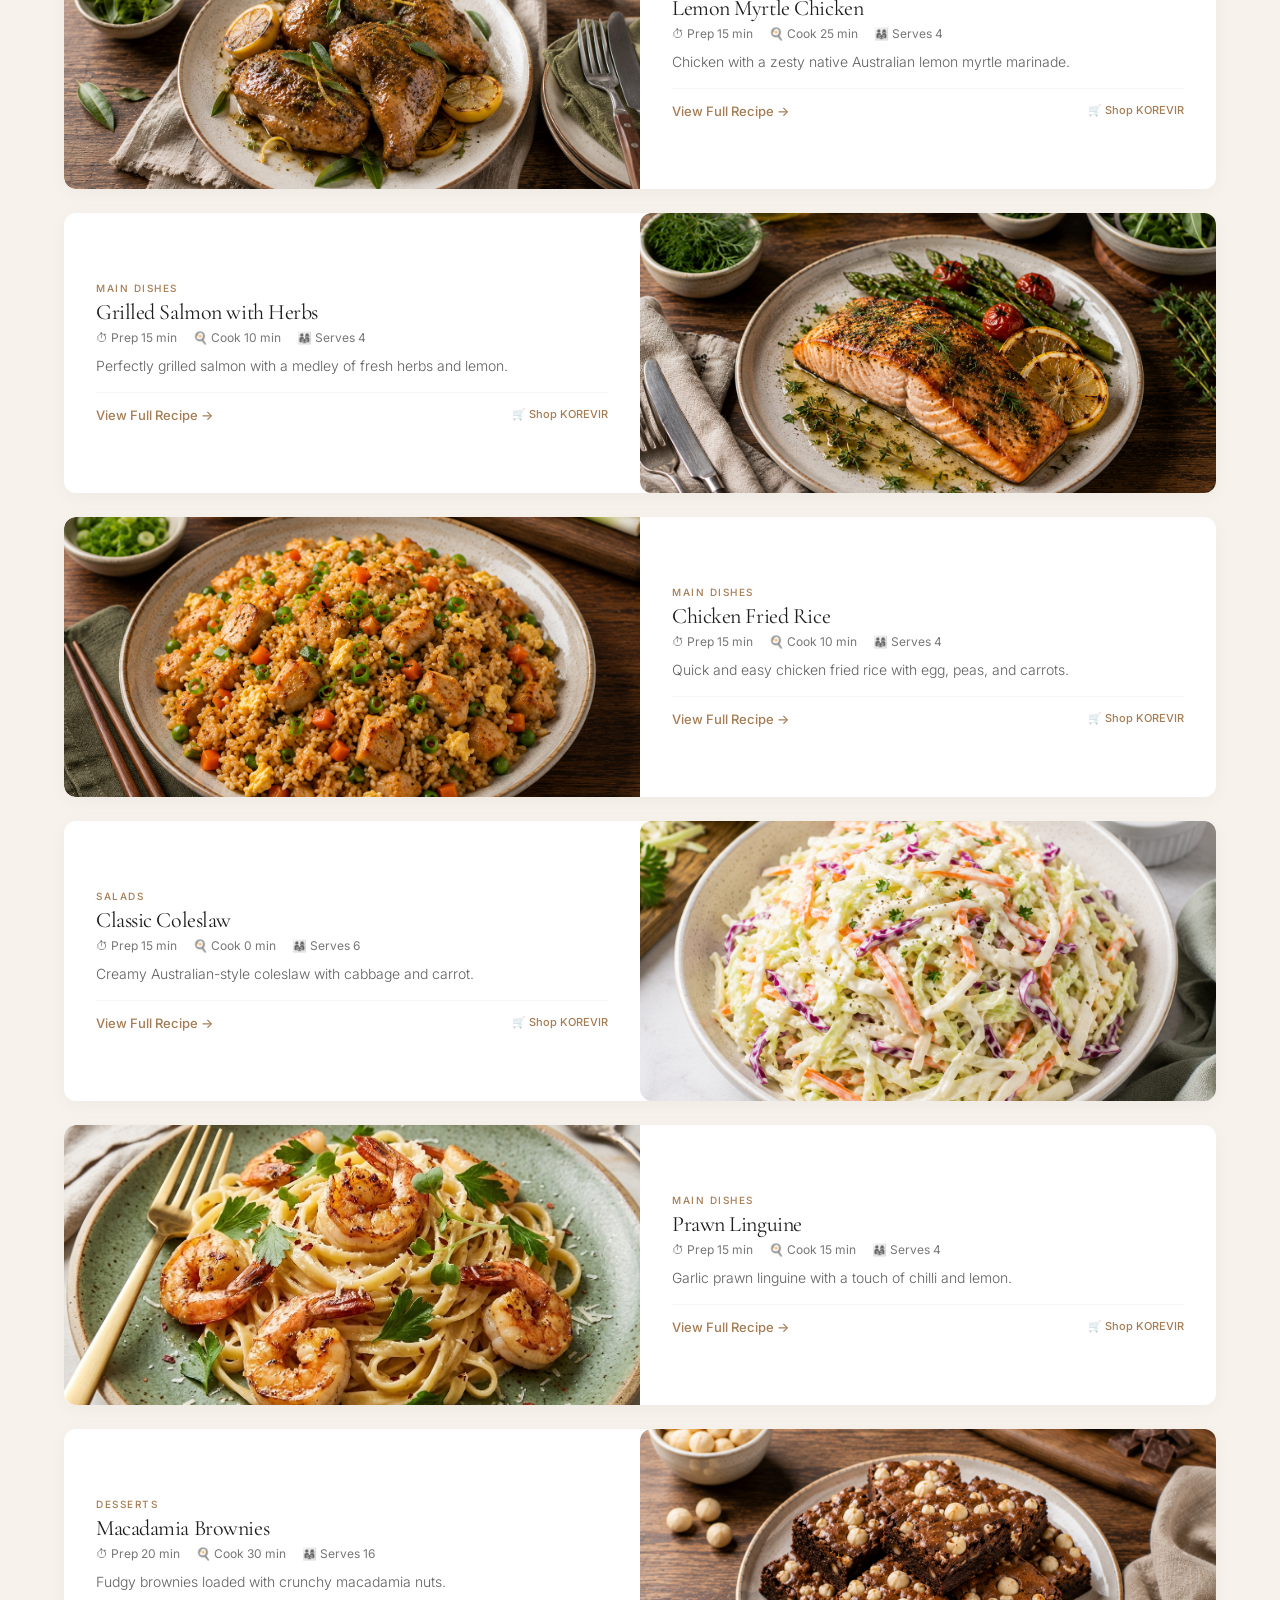
==== commit b848a223: "Update index.html" ====
--- a/index.html
+++ b/index.html
@@ -69,7 +69,7 @@
             </div>
             <div class="hero-image">
                 <div class="hero-image-content">
-                    <img src="assets/images/hero-img.png" alt="KOREVIR Teak Spoons" style="width: 100%; height: 100%; object-fit: cover; border-radius: 20px;">
+                    <img src="assets/images/hero-img.png" alt="KOREVIR Teak Spoons" style="width: 100%; height: 100%; object-fit: cover;">
                 </div>
             </div>
         </div>
@@ -161,48 +161,15 @@
         </div>
     </section>
 
-    <!-- WHY TEAK -->
+    <!-- WHY TEAK (ARTIK BURADA O BÜYÜK GÖRSEL DURUYOR) -->
     <section class="teak-section" id="teak">
         <div class="teak-container">
-            <div class="teak-header">
-                <span class="section-label">Why Teak</span>
-                <h2 class="teak-title">The <span class="highlight">Natural</span> Choice</h2>
-                <p class="teak-subtitle">Teak is more than just wood — it's a material that embodies strength, beauty, and timeless elegance.</p>
-            </div>
-            <div class="teak-grid">
-                <div class="teak-feature">
-                    <div class="teak-feature-icon"><i class="fas fa-leaf"></i></div>
-                    <div class="teak-feature-content">
-                        <h4>Natural Beauty</h4>
-                        <p>Teak is prized for its warm, golden-brown tones that deepen and enrich with age, developing a unique patina that only improves over time.</p>
-                    </div>
-                </div>
-                <div class="teak-feature">
-                    <div class="teak-feature-icon"><i class="fas fa-tree"></i></div>
-                    <div class="teak-feature-content">
-                        <h4>Sustainably Sourced</h4>
-                        <p>Our teak is harvested from sustainable plantations, ensuring minimal environmental impact. Each spoon is crafted with respect for nature.</p>
-                    </div>
-                </div>
-                <div class="teak-feature">
-                    <div class="teak-feature-icon"><i class="fas fa-hand-peace"></i></div>
-                    <div class="teak-feature-content">
-                        <h4>Gentle on Cookware</h4>
-                        <p>Teak is surprisingly gentle on your most delicate cookware. It won't scratch non-stick coatings, enamel, or stainless steel surfaces.</p>
-                    </div>
-                </div>
-                <div class="teak-feature">
-                    <div class="teak-feature-icon"><i class="fas fa-clock"></i></div>
-                    <div class="teak-feature-content">
-                        <h4>Made to Last</h4>
-                        <p>Teak is one of the most durable hardwoods in the world. With proper care, KOREVIR spoons will remain in excellent condition for decades.</p>
-                    </div>
-                </div>
-            </div>
-        </div>
-    </section>
-
-    <!-- BRAND STORY -->
+            <!-- Buraya büyük infografik görseli koyduk -->
+            <img src="assets/images/teak-beauty.png" alt="The Beauty of Teak" class="teak-full-image">
+        </div>
+    </section>
+
+    <!-- BRAND STORY (ARTIK BURADA DA KAŞIK GÖRSELİ DURUYOR) -->
     <section class="story-section" id="story">
         <div class="story-container">
             <div class="story-text">
@@ -213,10 +180,8 @@
                 <a href="#" class="btn-primary" onclick="showAmazon()">Discover Our Spoons</a>
             </div>
             <div class="story-image">
-                <div class="story-image-placeholder">
-                    <i class="fas fa-tree"></i>
-                    <span>Handcrafted Teak</span>
-                </div>
+                <!-- Buradaki boş kutu silindi, yerine kaşık görseli koyuldu -->
+                <img src="assets/images/hero-img.png" alt="KOREVIR Handcrafted Spoons" class="story-image-full">
             </div>
         </div>
     </section>
--- a/style.css
+++ b/style.css
@@ -191,10 +191,7 @@
     align-items: center;
     padding: 100px 24px 40px;
     position: relative;
-    background-image: url('assets/images/hero-img.png');
-    background-size: cover;
-    background-position: center;
-    background-repeat: no-repeat;
+    background: var(--ivory);
     overflow: hidden;
 }
 
@@ -362,59 +359,15 @@
 
 /* ===== HERO GÖRSEL ===== */
 .hero-image { display: flex; justify-content: center; align-items: center; }
-.hero-image-content { position: relative; width: 100%; max-width: 480px; }
-.hero-image-placeholder {
-    width: 100%;
-    aspect-ratio: 4/3;
-    background: linear-gradient(145deg, #E8DFD3, #DDD4C8);
-    border-radius: 20px;
-    display: flex;
-    flex-direction: column;
-    align-items: center;
-    justify-content: center;
-    font-size: 48px;
-    color: var(--accent);
-    border: 1px solid rgba(255, 255, 255, 0.3);
-    box-shadow: 0 16px 48px rgba(0, 0, 0, 0.04);
-    position: relative;
+.hero-image-content { 
+    position: relative; 
+    width: 100%; 
+    max-width: 600px; 
+    aspect-ratio: 4 / 3; /* Genişlik ve yüksekliğin otomatik oranını ayarlar */
+    border-radius: 30px; 
     overflow: hidden;
-}
-
-.hero-image-placeholder::before {
-    content: '';
-    position: absolute;
-    top: -50%;
-    right: -30%;
-    width: 300px;
-    height: 300px;
-    background: radial-gradient(circle, rgba(166, 124, 82, 0.06) 0%, transparent 70%);
-    border-radius: 50%;
-}
-
-.hero-image-placeholder span {
-    font-size: 14px;
-    font-weight: 300;
-    color: rgba(29, 29, 29, 0.4);
-    margin-top: 10px;
-    letter-spacing: 1px;
-    position: relative;
-    z-index: 1;
-}
-
-.hero-image-placeholder i { position: relative; z-index: 1; }
-.hero-image-badge {
-    position: absolute;
-    bottom: 16px;
-    right: 16px;
-    background: var(--text);
-    color: var(--ivory);
-    font-size: 10px;
-    font-weight: 400;
-    letter-spacing: 1px;
-    text-transform: uppercase;
-    padding: 4px 14px;
-    border-radius: 50px;
-    opacity: 0.8;
+    border: 6px solid #ffffff;
+    box-shadow: 0 20px 60px rgba(0, 0, 0, 0.10);
 }
 
 /* ===== CATEGORIES ===== */
@@ -460,7 +413,7 @@
     color: var(--ivory);
 }
 
-/* ===== RECIPES – Görseller düzeltildi ===== */
+/* ===== RECIPES ===== */
 .recipes-section {
     padding: 0 24px 60px;
     max-width: 1200px;
@@ -611,7 +564,7 @@
     font-weight: 500;
 }
 
-/* ===== MODAL – Görsel düzeltildi ===== */
+/* ===== MODAL ===== */
 .modal {
     display: none;
     position: fixed;
@@ -814,44 +767,42 @@
 
 /* ===== WHY TEAK ===== */
 .teak-section {
-    padding: 60px 24px;
-    background: var(--ivory);
-    background-image: url('assets/images/hero-img.png');
+    padding: 80px 24px;
+    background-image: url('assets/images/teak-beauty.png');
     background-size: cover;
-    background-position: center;
+    background-position: center 20%;
+    background-repeat: no-repeat;
+    background-color: rgba(0, 0, 0, 0.6);
+    background-blend-mode: overlay; 
     border-top: 1px solid rgba(29, 29, 29, 0.04);
     border-bottom: 1px solid rgba(29, 29, 29, 0.04);
 }
-}
 
 .teak-container {
-    max-width: 1200px;
+    max-width: 1000px;
     margin: 0 auto;
+    position: relative;
+    z-index: 1;
 }
 
 .teak-header {
     text-align: center;
-    max-width: 680px;
+    max-width: 700px;
     margin: 0 auto 36px;
-}
-
-.teak-header .section-label { margin-bottom: 8px; }
-
-.teak-title {
-    font-family: var(--font-serif);
-    font-size: clamp(28px, 4vw, 34px);
-    font-weight: 400;
-    color: var(--text);
-    margin-bottom: 8px;
-}
-
-.teak-title .highlight { color: var(--accent); }
+    color: #ffffff; 
+}
+
+.teak-header .section-label {
+    color: #ffffff;
+    border-bottom-color: rgba(255, 255, 255, 0.3);
+}
+
+.teak-title, .teak-title .highlight {
+    color: #ffffff;
+}
 
 .teak-subtitle {
-    font-size: 16px;
-    color: rgba(29, 29, 29, 0.7);
-    font-weight: 300;
-    line-height: 1.7;
+    color: rgba(255, 255, 255, 0.85);
 }
 
 .teak-grid {
@@ -861,32 +812,32 @@
 }
 
 .teak-feature {
-    background: var(--white);
-    border-radius: var(--radius);
-    padding: 28px 24px;
-    box-shadow: var(--shadow);
+    background: rgba(255, 255, 255, 0.92);
+    backdrop-filter: blur(4px);
+    border-radius: 12px;
+    padding: 24px 28px;
+    box-shadow: 0 8px 32px rgba(0, 0, 0, 0.15);
     transition: var(--transition);
     display: flex;
     gap: 16px;
     align-items: flex-start;
-    border: 1px solid rgba(255, 255, 255, 0.6);
 }
 
 .teak-feature:hover {
     transform: translateY(-4px);
-    box-shadow: var(--shadow-hover);
+    box-shadow: 0 12px 40px rgba(0, 0, 0, 0.2);
 }
 
 .teak-feature-icon {
     flex-shrink: 0;
-    width: 44px;
-    height: 44px;
+    width: 40px;
+    height: 40px;
     background: var(--ivory);
     border-radius: 50%;
     display: flex;
     align-items: center;
     justify-content: center;
-    font-size: 20px;
+    font-size: 18px;
     color: var(--accent);
     transition: var(--transition);
 }
@@ -1091,8 +1042,7 @@
     .hero-actions .btn-primary,
     .hero-actions .btn-secondary { width: 100%; text-align: center; justify-content: center; }
     .hero-trust { gap: 14px; justify-content: center; }
-    .hero-image-placeholder { aspect-ratio: 4/3; font-size: 32px; }
-    .hero-image-badge { bottom: 10px; right: 10px; font-size: 9px; padding: 3px 10px; }
+    .hero-image-content { max-width: 100%; height: 250px; }
     .hero::before { width: 250px; height: 250px; top: -10%; right: -20%; }
     .hero::after { width: 150px; height: 150px; bottom: -10%; left: -10%; }
 
@@ -1141,8 +1091,6 @@
     .hero-badge { font-size: 10px; padding: 3px 12px; }
     .hero-description { font-size: 14px; }
     .hero-trust span { font-size: 11px; }
-    .hero-image-placeholder { font-size: 28px; }
-    .hero-image-placeholder span { font-size: 12px; }
     .hero-actions .btn-primary,
     .hero-actions .btn-secondary { font-size: 13px; padding: 10px 20px; }
 
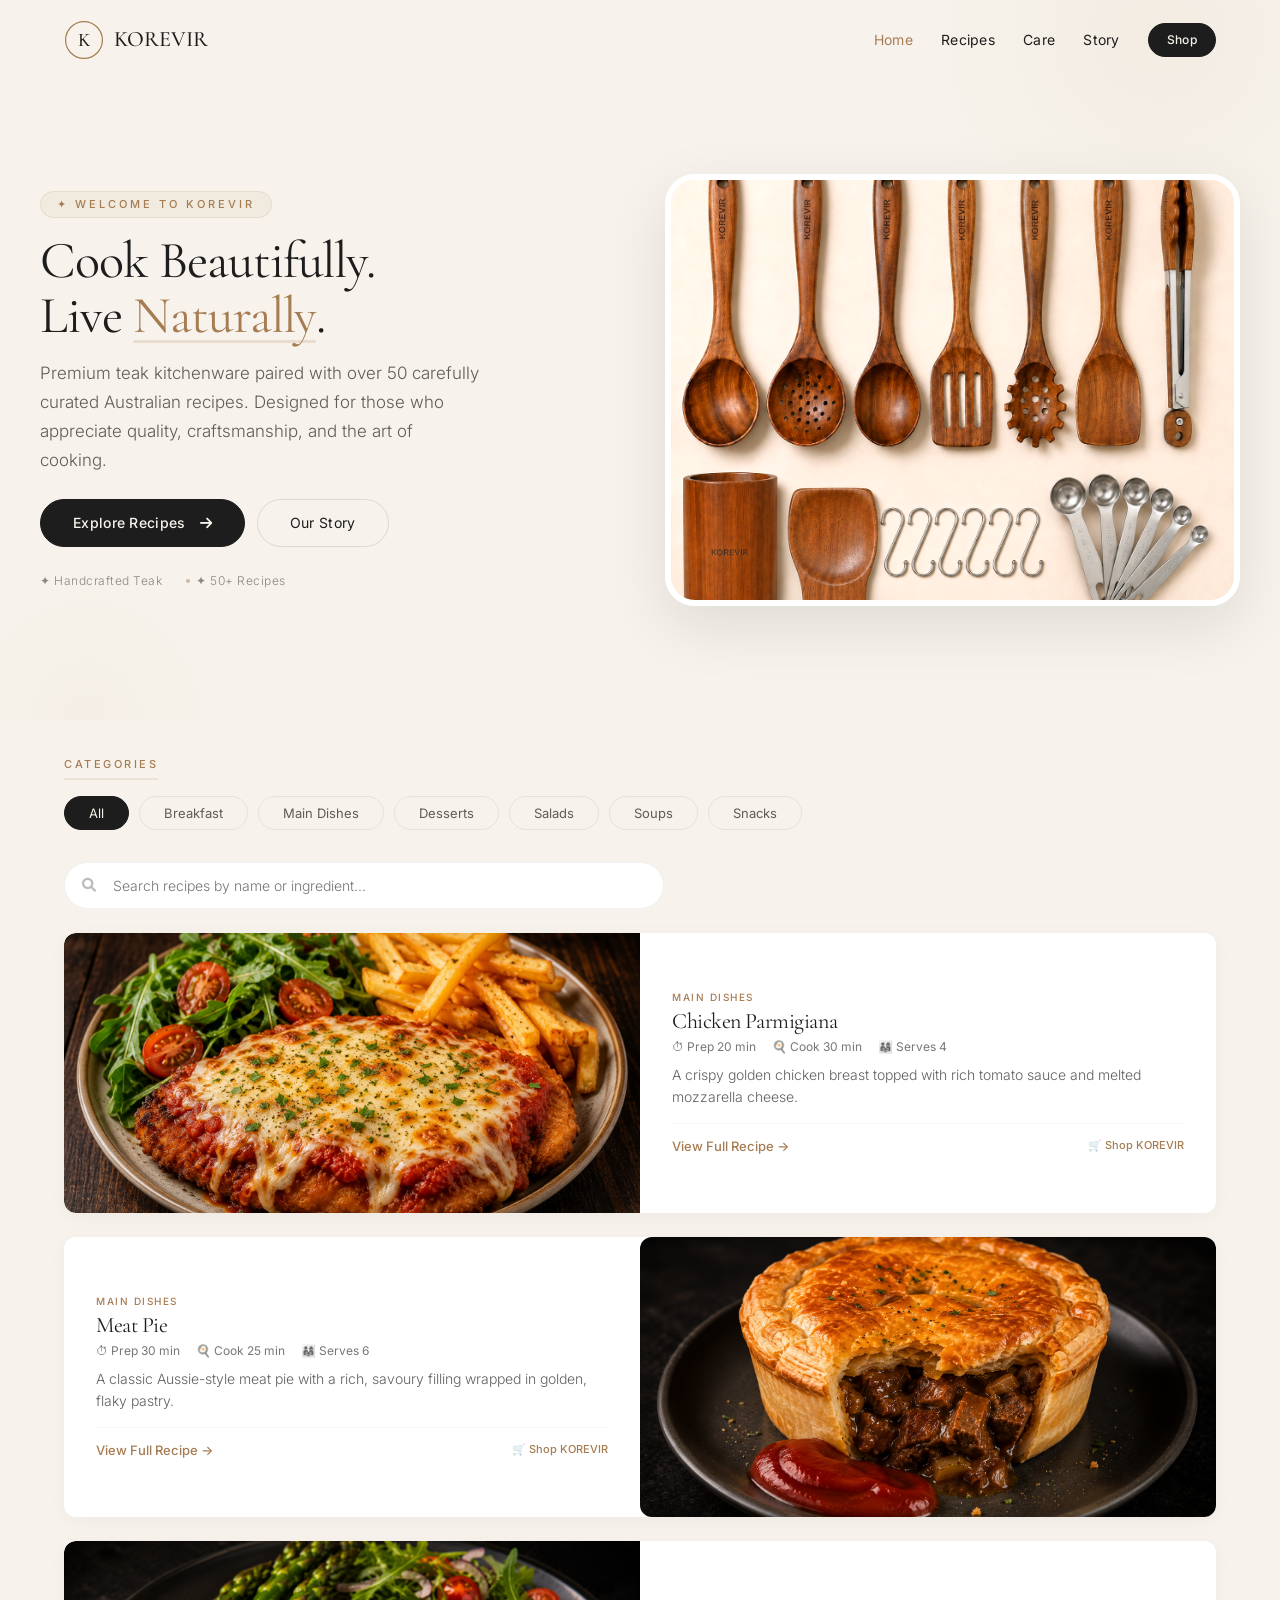
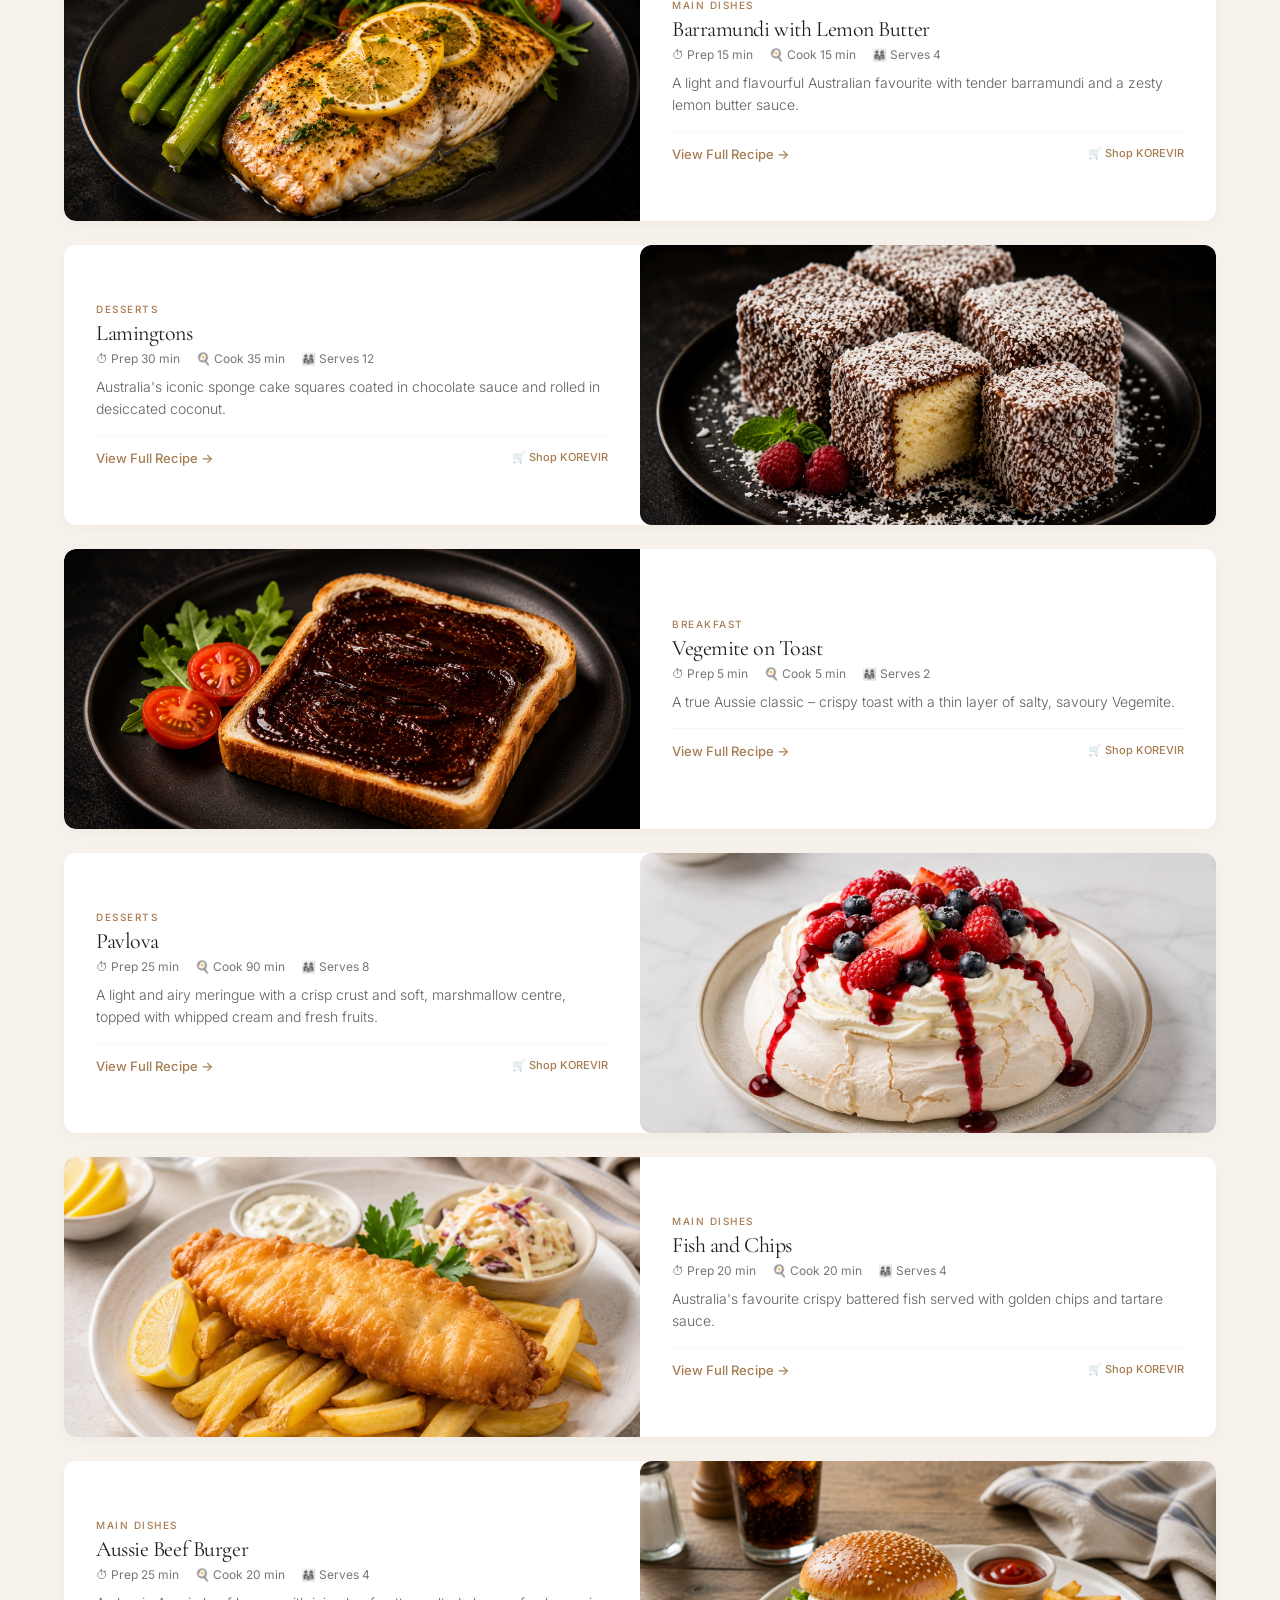
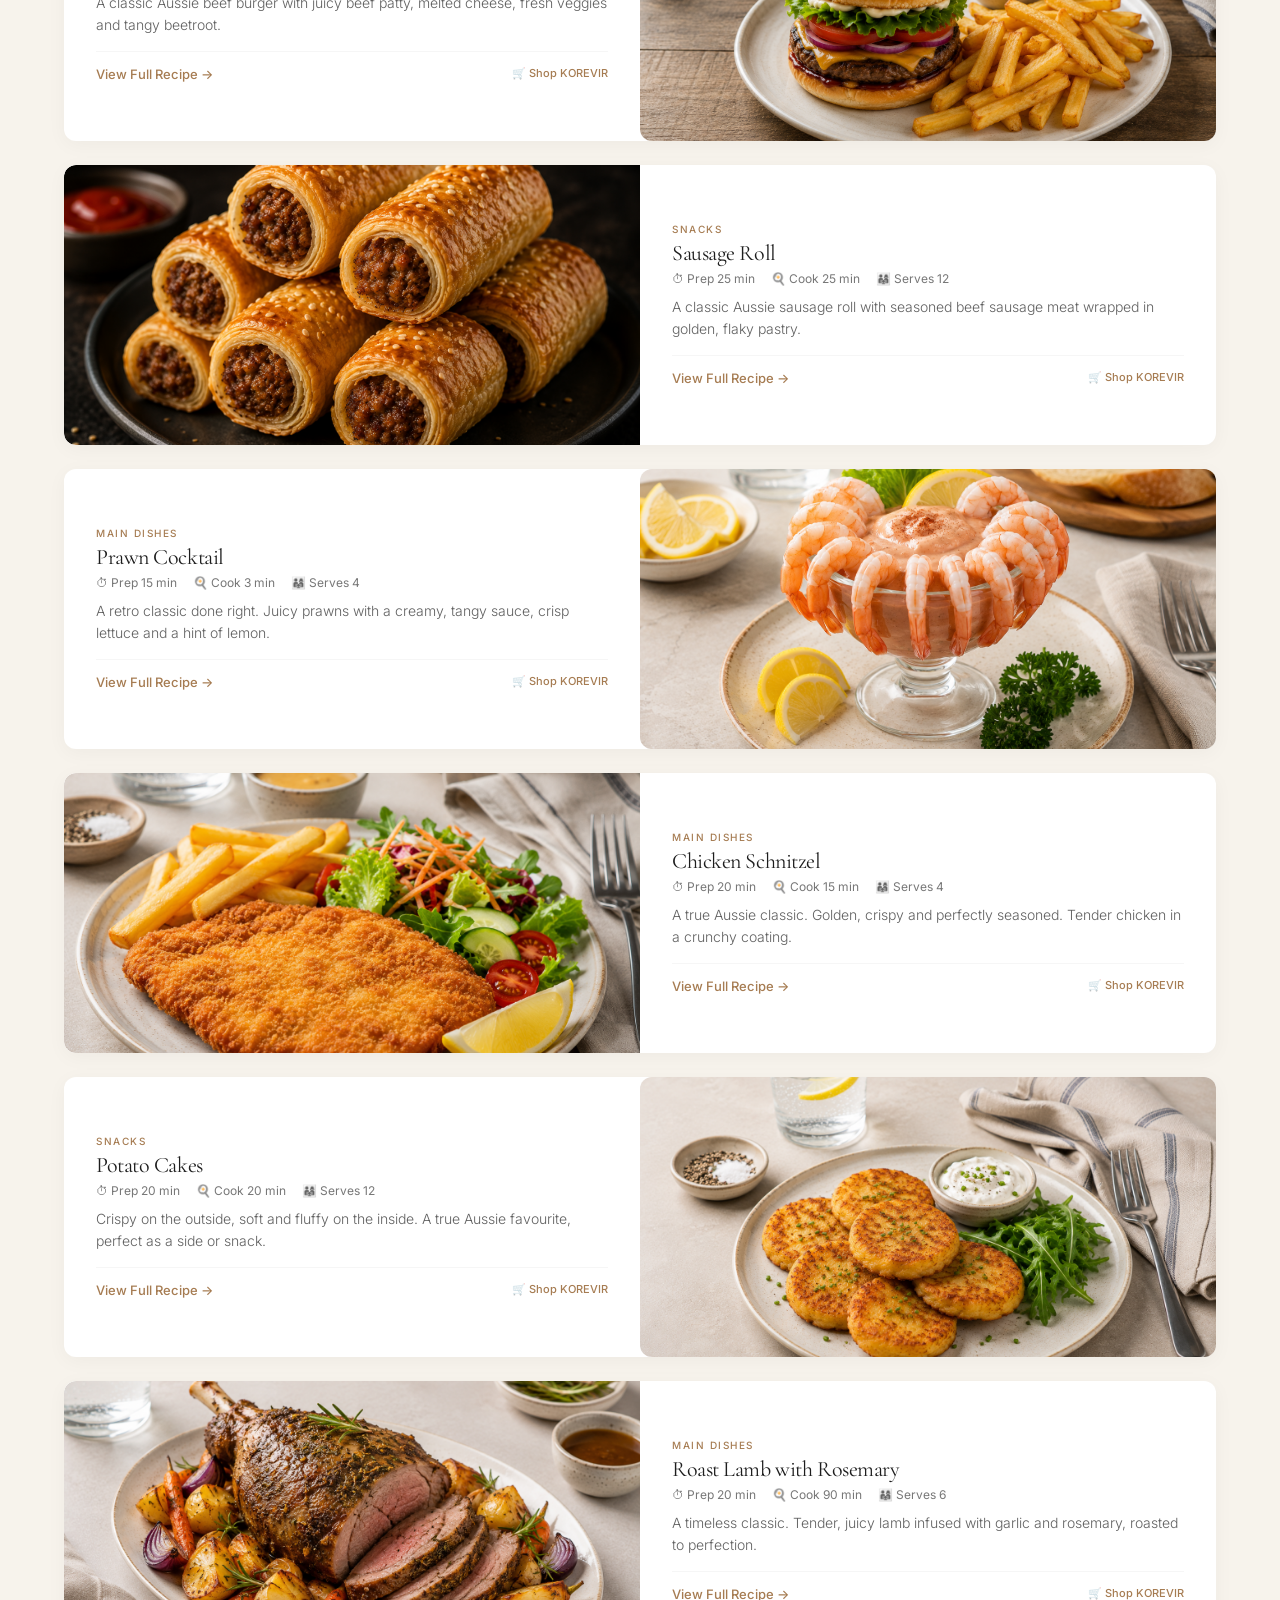
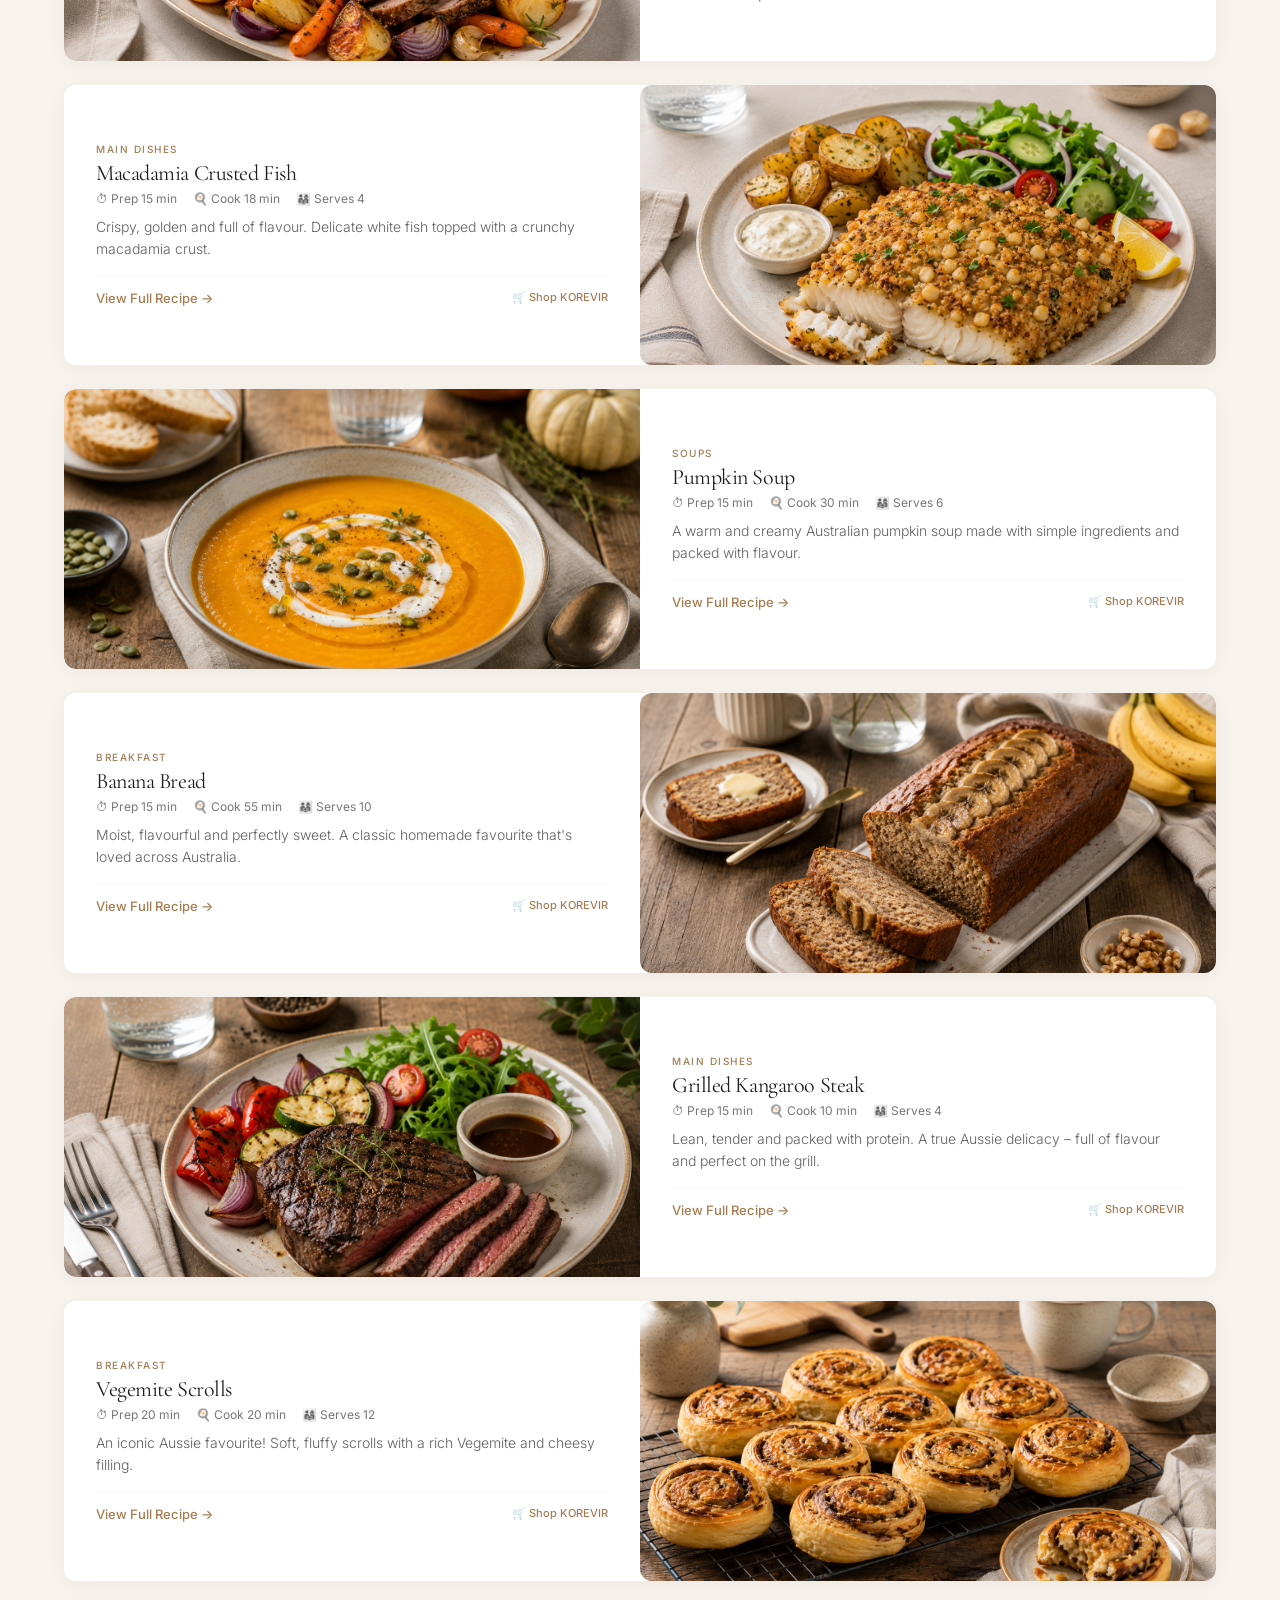
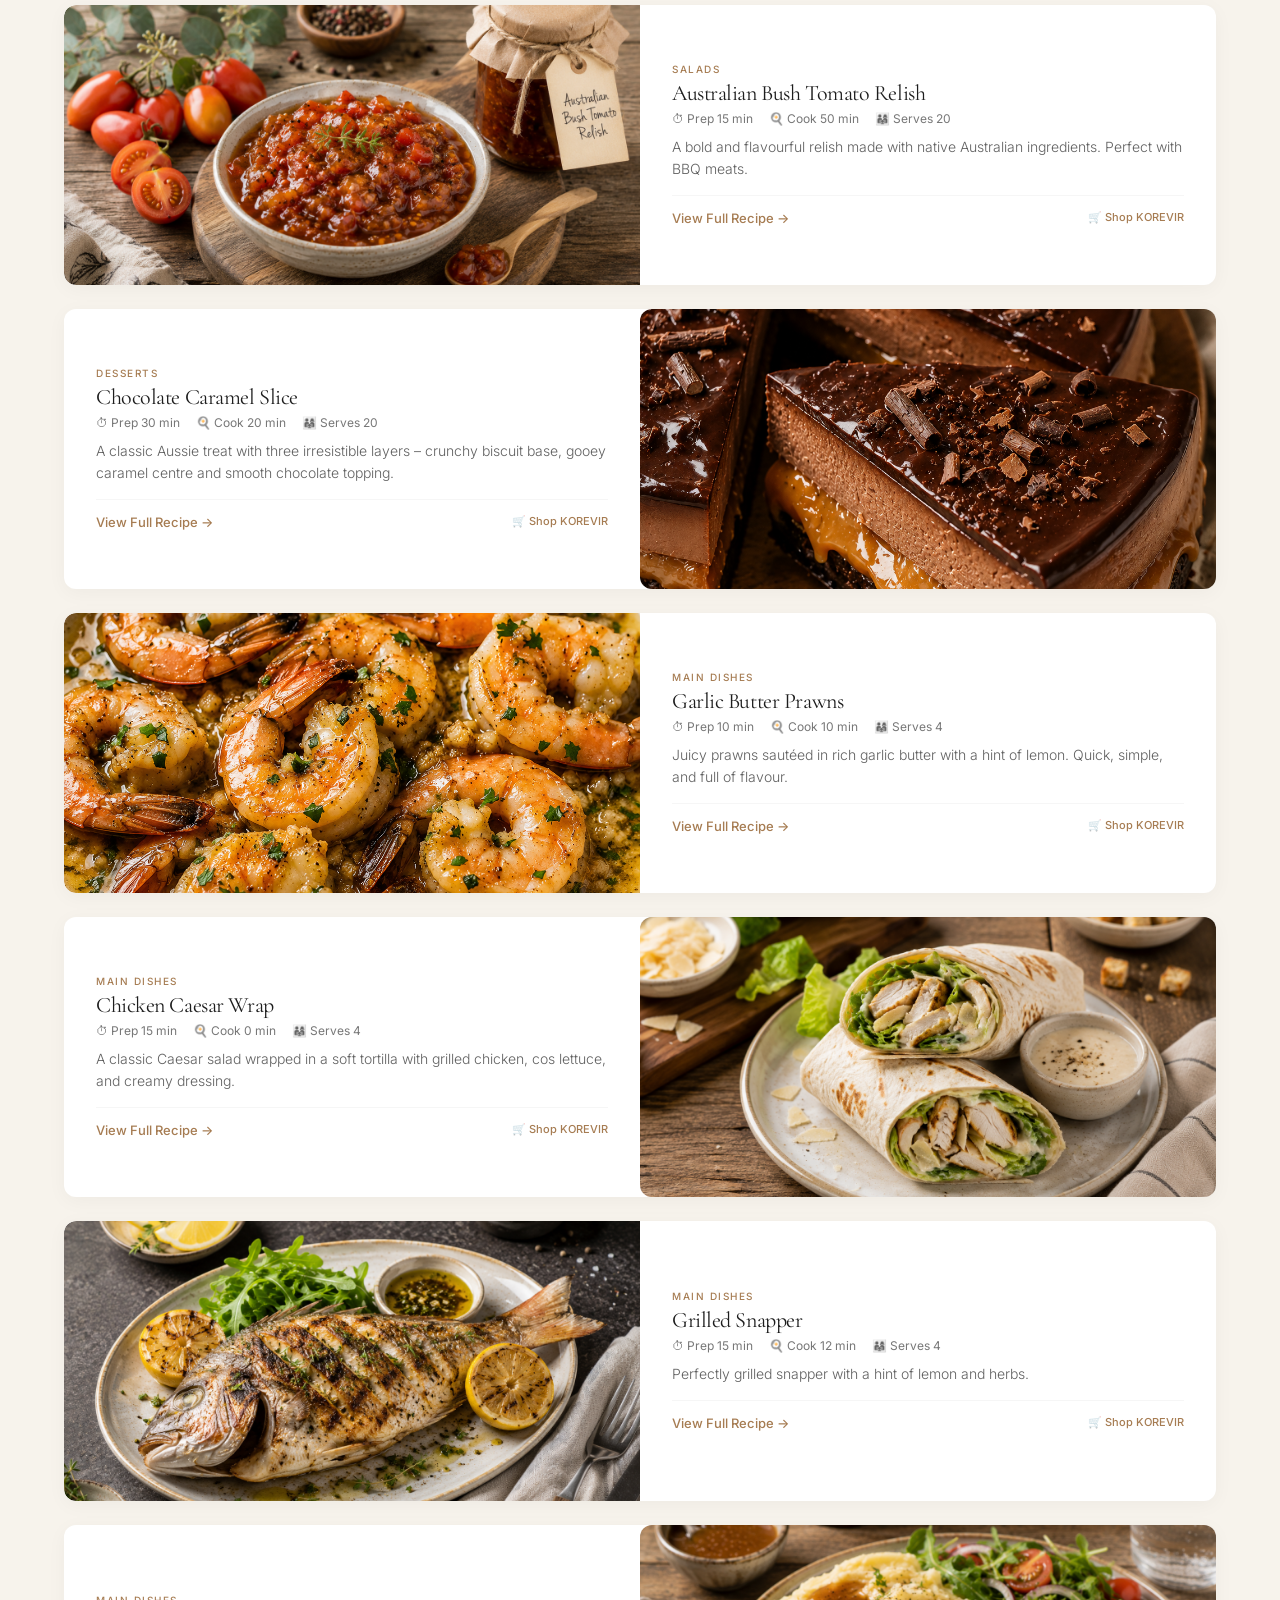
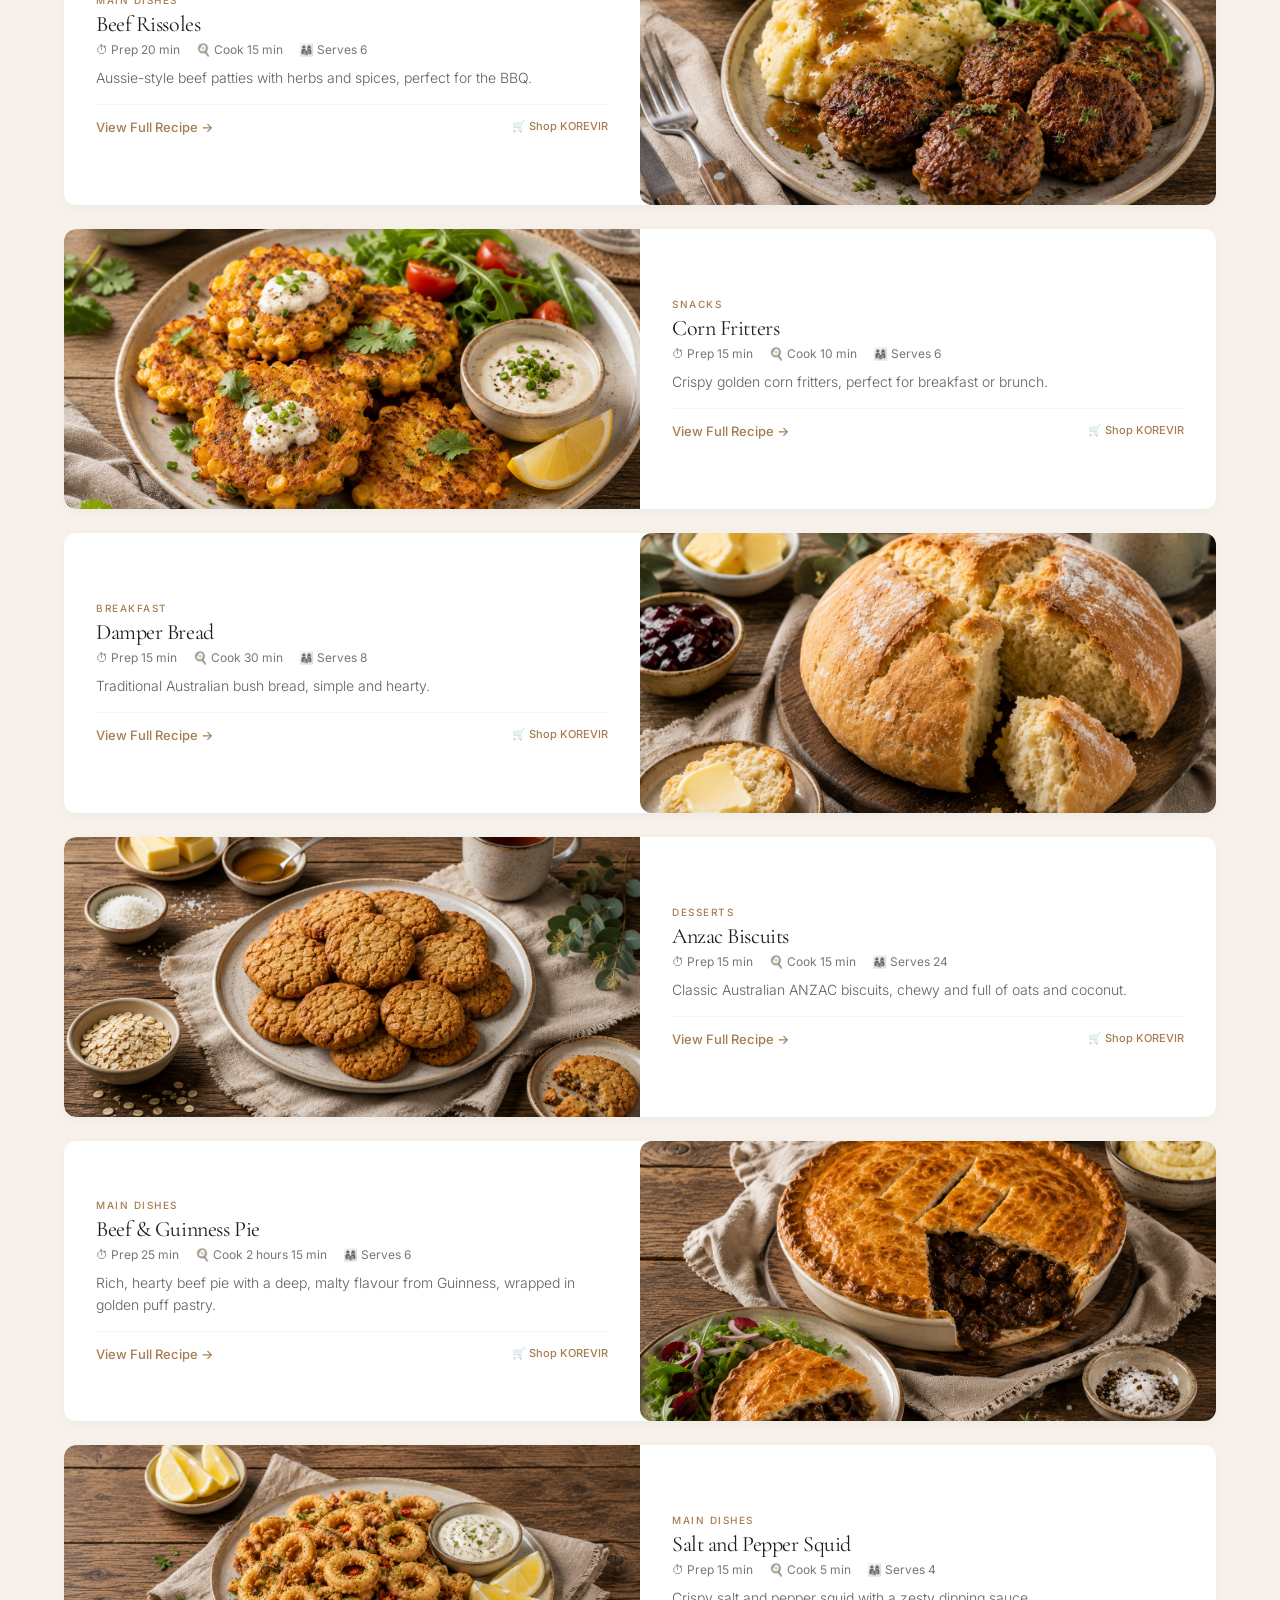
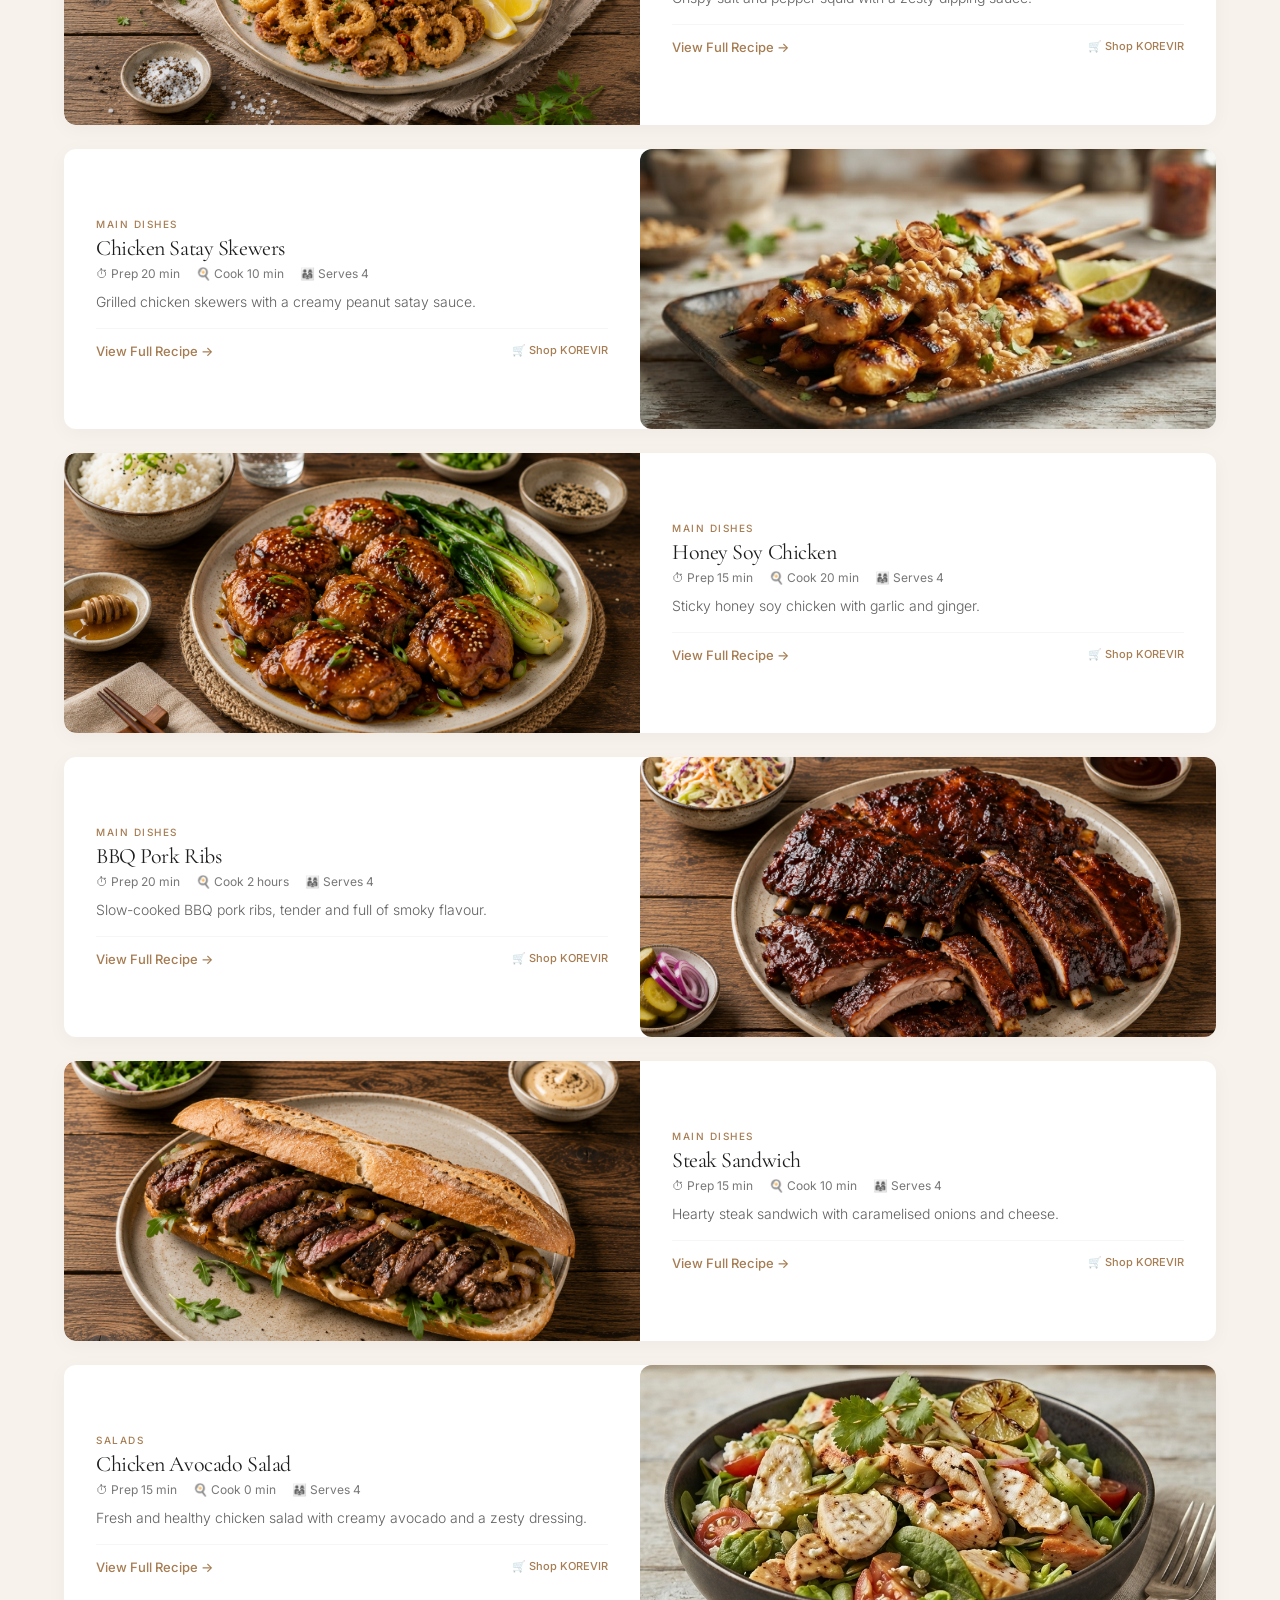
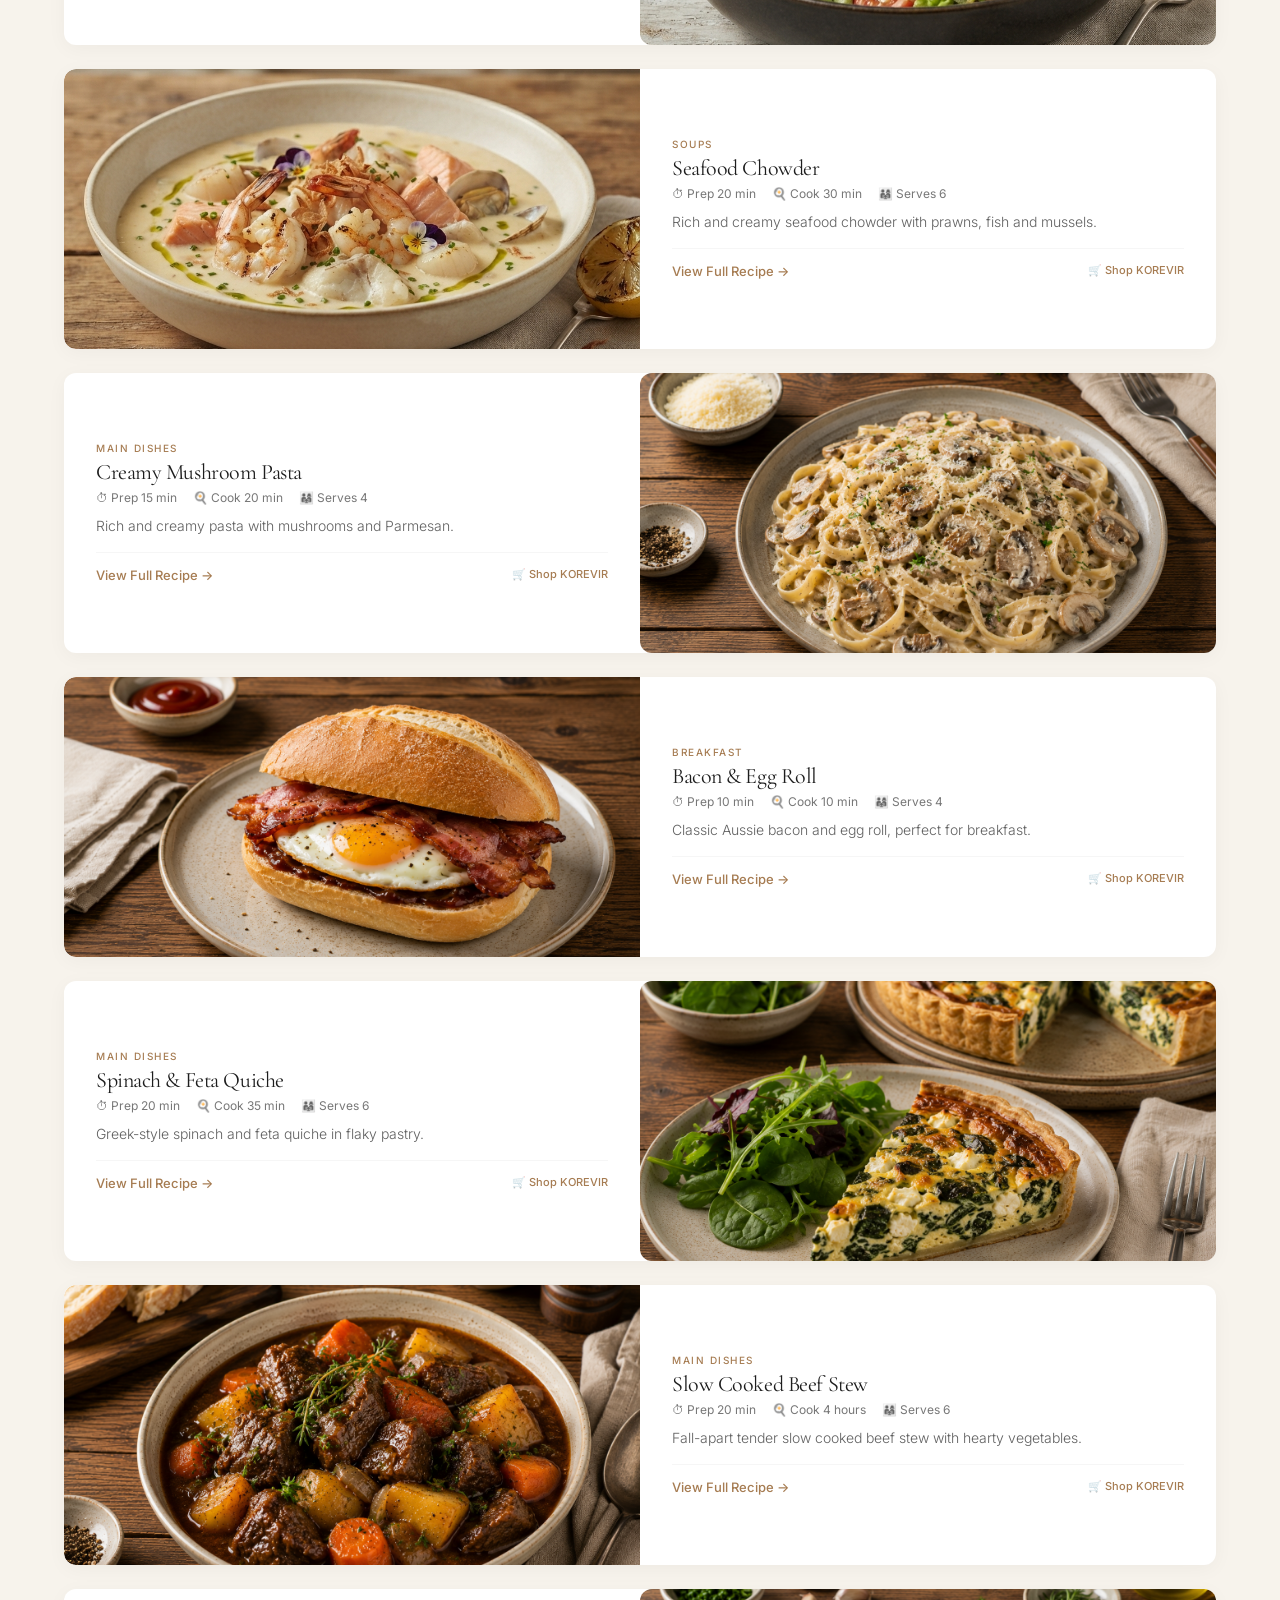
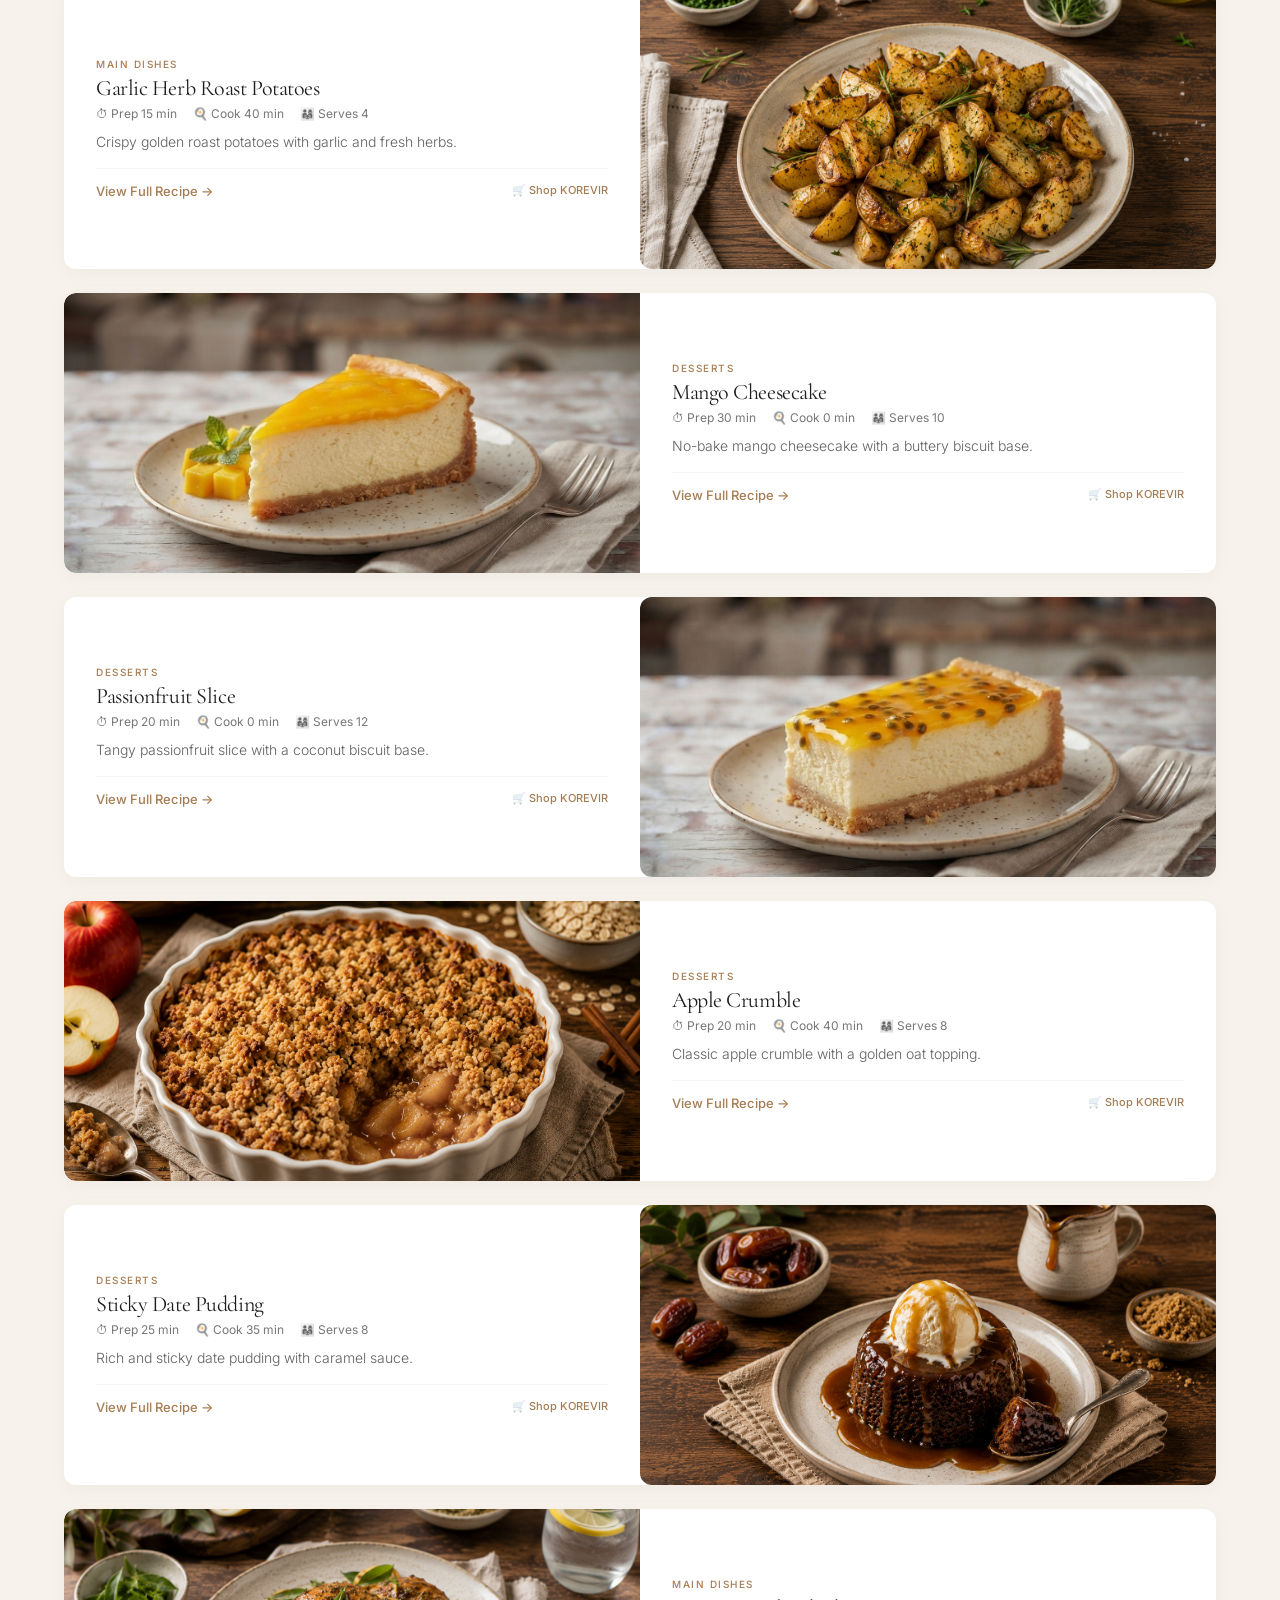
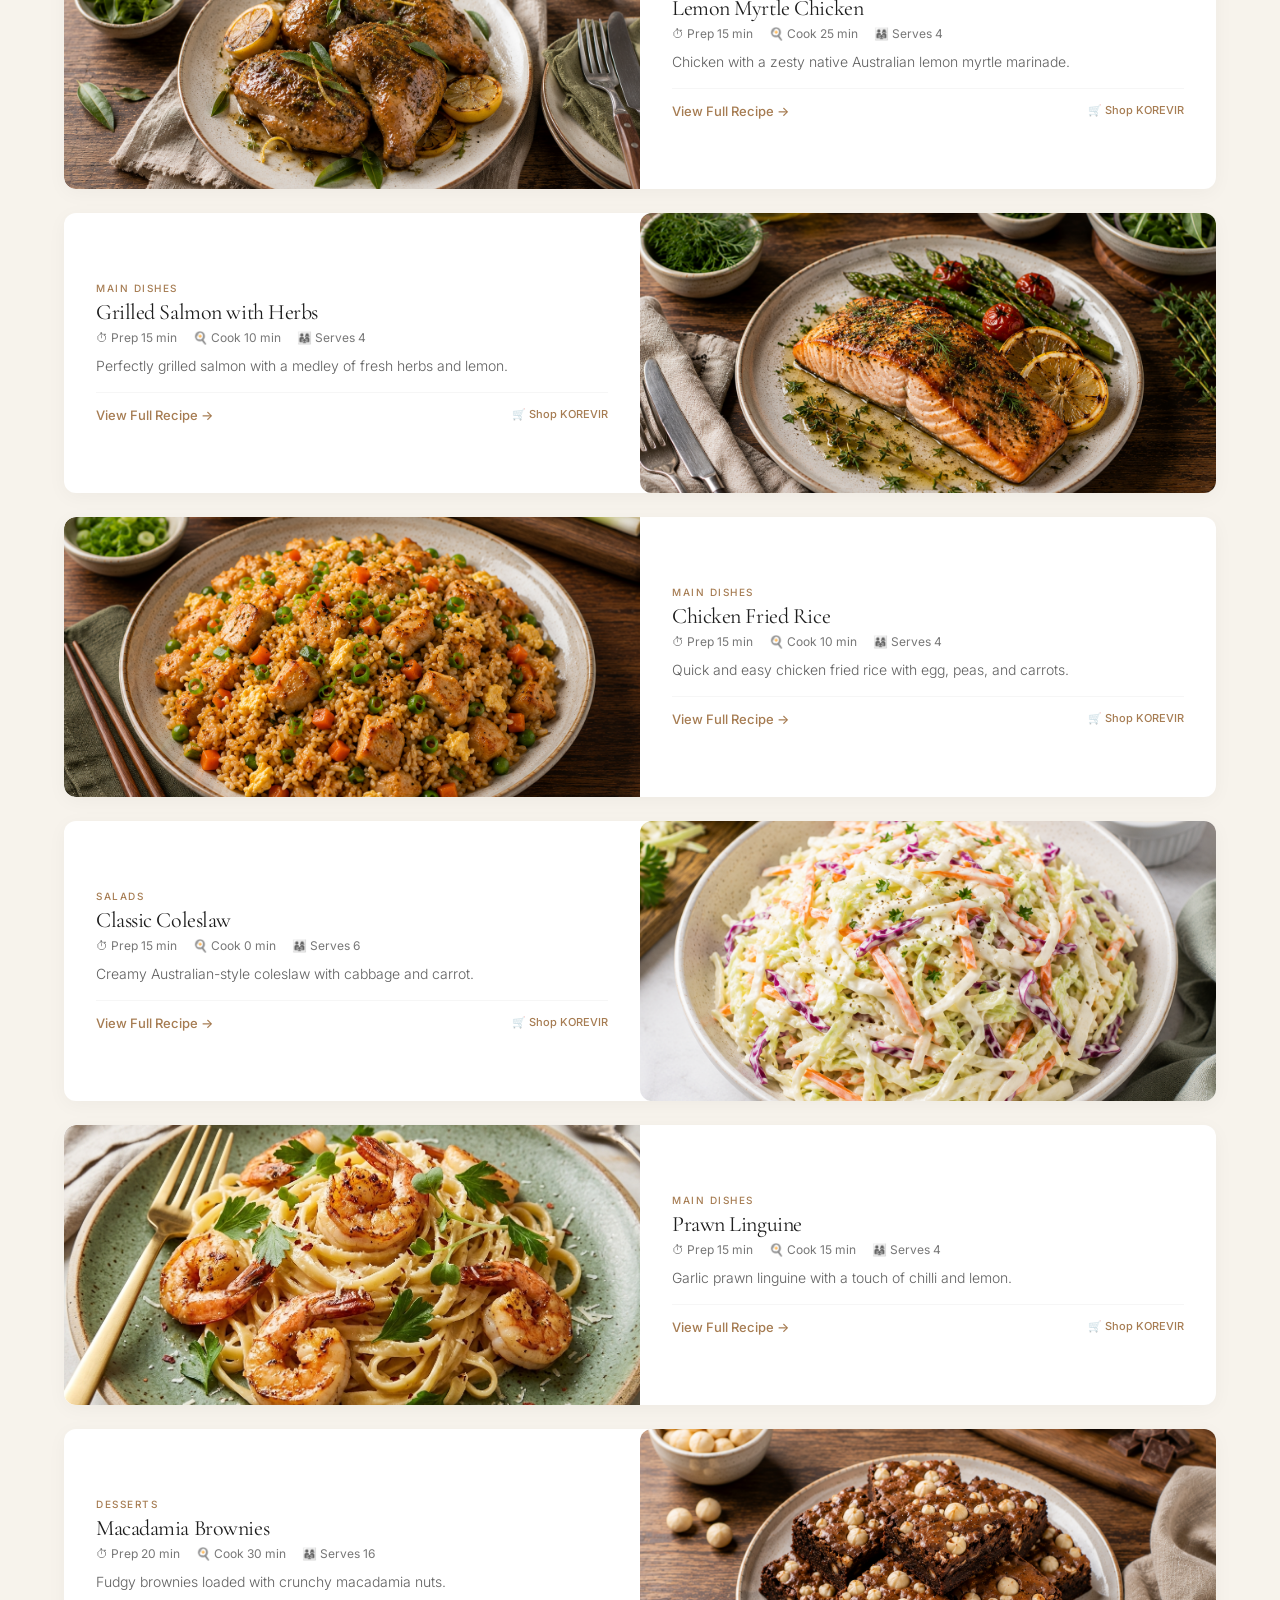
==== commit cbed10d6: "Update index.html" ====
--- a/index.html
+++ b/index.html
@@ -161,15 +161,48 @@
         </div>
     </section>
 
-    <!-- WHY TEAK (ARTIK BURADA O BÜYÜK GÖRSEL DURUYOR) -->
+    <!-- WHY TEAK (ESKİ HALİNE GERİ GETİRİLDİ) -->
     <section class="teak-section" id="teak">
         <div class="teak-container">
-            <!-- Buraya büyük infografik görseli koyduk -->
-            <img src="assets/images/teak-beauty.png" alt="The Beauty of Teak" class="teak-full-image">
-        </div>
-    </section>
-
-    <!-- BRAND STORY (ARTIK BURADA DA KAŞIK GÖRSELİ DURUYOR) -->
+            <div class="teak-header">
+                <span class="section-label">Why Teak</span>
+                <h2 class="teak-title">The <span class="highlight">Natural</span> Choice</h2>
+                <p class="teak-subtitle">Teak is more than just wood — it's a material that embodies strength, beauty, and timeless elegance.</p>
+            </div>
+            <div class="teak-grid">
+                <div class="teak-feature">
+                    <div class="teak-feature-icon"><i class="fas fa-leaf"></i></div>
+                    <div class="teak-feature-content">
+                        <h4>Natural Beauty</h4>
+                        <p>Teak is prized for its warm, golden-brown tones that deepen and enrich with age, developing a unique patina that only improves over time.</p>
+                    </div>
+                </div>
+                <div class="teak-feature">
+                    <div class="teak-feature-icon"><i class="fas fa-tree"></i></div>
+                    <div class="teak-feature-content">
+                        <h4>Sustainably Sourced</h4>
+                        <p>Our teak is harvested from sustainable plantations, ensuring minimal environmental impact. Each spoon is crafted with respect for nature.</p>
+                    </div>
+                </div>
+                <div class="teak-feature">
+                    <div class="teak-feature-icon"><i class="fas fa-hand-peace"></i></div>
+                    <div class="teak-feature-content">
+                        <h4>Gentle on Cookware</h4>
+                        <p>Teak is surprisingly gentle on your most delicate cookware. It won't scratch non-stick coatings, enamel, or stainless steel surfaces.</p>
+                    </div>
+                </div>
+                <div class="teak-feature">
+                    <div class="teak-feature-icon"><i class="fas fa-clock"></i></div>
+                    <div class="teak-feature-content">
+                        <h4>Made to Last</h4>
+                        <p>Teak is one of the most durable hardwoods in the world. With proper care, KOREVIR spoons will remain in excellent condition for decades.</p>
+                    </div>
+                </div>
+            </div>
+        </div>
+    </section>
+
+    <!-- BRAND STORY (BURAYA BÜYÜK GÖRSEL KOYULDU) -->
     <section class="story-section" id="story">
         <div class="story-container">
             <div class="story-text">
@@ -180,8 +213,8 @@
                 <a href="#" class="btn-primary" onclick="showAmazon()">Discover Our Spoons</a>
             </div>
             <div class="story-image">
-                <!-- Buradaki boş kutu silindi, yerine kaşık görseli koyuldu -->
-                <img src="assets/images/hero-img.png" alt="KOREVIR Handcrafted Spoons" class="story-image-full">
+                <!-- İşte o büyük görsel burada! -->
+                <img src="assets/images/teak-beauty.png" alt="The Beauty of Teak" class="story-image-full">
             </div>
         </div>
     </section>
--- a/style.css
+++ b/style.css
@@ -363,7 +363,7 @@
     position: relative; 
     width: 100%; 
     max-width: 600px; 
-    aspect-ratio: 4 / 3; /* Genişlik ve yüksekliğin otomatik oranını ayarlar */
+    aspect-ratio: 4 / 3; /* Mobilde ve PC'de tam görünmesi için oran ayarı */
     border-radius: 30px; 
     overflow: hidden;
     border: 6px solid #ffffff;
@@ -765,44 +765,42 @@
     max-width: 480px;
 }
 
-/* ===== WHY TEAK ===== */
+/* ===== WHY TEAK (ESKİ TEMİZ HALİ) ===== */
 .teak-section {
-    padding: 80px 24px;
-    background-image: url('assets/images/teak-beauty.png');
-    background-size: cover;
-    background-position: center 20%;
-    background-repeat: no-repeat;
-    background-color: rgba(0, 0, 0, 0.6);
-    background-blend-mode: overlay; 
+    padding: 60px 24px;
+    background: var(--ivory);
     border-top: 1px solid rgba(29, 29, 29, 0.04);
     border-bottom: 1px solid rgba(29, 29, 29, 0.04);
 }
 
 .teak-container {
-    max-width: 1000px;
+    max-width: 1200px;
     margin: 0 auto;
-    position: relative;
-    z-index: 1;
 }
 
 .teak-header {
     text-align: center;
-    max-width: 700px;
+    max-width: 680px;
     margin: 0 auto 36px;
-    color: #ffffff; 
-}
-
-.teak-header .section-label {
-    color: #ffffff;
-    border-bottom-color: rgba(255, 255, 255, 0.3);
-}
-
-.teak-title, .teak-title .highlight {
-    color: #ffffff;
-}
+}
+
+.teak-header .section-label { margin-bottom: 8px; }
+
+.teak-title {
+    font-family: var(--font-serif);
+    font-size: clamp(28px, 4vw, 34px);
+    font-weight: 400;
+    color: var(--text);
+    margin-bottom: 8px;
+}
+
+.teak-title .highlight { color: var(--accent); }
 
 .teak-subtitle {
-    color: rgba(255, 255, 255, 0.85);
+    font-size: 16px;
+    color: rgba(29, 29, 29, 0.7);
+    font-weight: 300;
+    line-height: 1.7;
 }
 
 .teak-grid {
@@ -812,32 +810,32 @@
 }
 
 .teak-feature {
-    background: rgba(255, 255, 255, 0.92);
-    backdrop-filter: blur(4px);
-    border-radius: 12px;
-    padding: 24px 28px;
-    box-shadow: 0 8px 32px rgba(0, 0, 0, 0.15);
+    background: var(--white);
+    border-radius: var(--radius);
+    padding: 28px 24px;
+    box-shadow: var(--shadow);
     transition: var(--transition);
     display: flex;
     gap: 16px;
     align-items: flex-start;
+    border: 1px solid rgba(255, 255, 255, 0.6);
 }
 
 .teak-feature:hover {
     transform: translateY(-4px);
-    box-shadow: 0 12px 40px rgba(0, 0, 0, 0.2);
+    box-shadow: var(--shadow-hover);
 }
 
 .teak-feature-icon {
     flex-shrink: 0;
-    width: 40px;
-    height: 40px;
+    width: 44px;
+    height: 44px;
     background: var(--ivory);
     border-radius: 50%;
     display: flex;
     align-items: center;
     justify-content: center;
-    font-size: 18px;
+    font-size: 20px;
     color: var(--accent);
     transition: var(--transition);
 }
@@ -899,24 +897,12 @@
     font-weight: 500;
 }
 
-.story-image-placeholder {
+.story-image-full {
     width: 100%;
-    aspect-ratio: 4/3;
-    background: var(--warm);
+    height: auto;
+    display: block;
     border-radius: var(--radius);
-    display: flex;
-    flex-direction: column;
-    align-items: center;
-    justify-content: center;
-    font-size: 40px;
-    color: var(--accent);
-}
-
-.story-image-placeholder span {
-    font-size: 14px;
-    font-weight: 300;
-    color: rgba(29, 29, 29, 0.5);
-    margin-top: 8px;
+    box-shadow: var(--shadow-hover);
 }
 
 /* ===== AMAZON CTA ===== */
@@ -1007,7 +993,7 @@
 
 /* ===== RESPONSIVE ===== */
 @media (max-width: 1024px) {
-    .teak-grid { grid-template-columns: 1fr 1fr; }
+    .hero-inner { gap: 40px; }
 }
 
 @media (max-width: 768px) {
@@ -1042,7 +1028,7 @@
     .hero-actions .btn-primary,
     .hero-actions .btn-secondary { width: 100%; text-align: center; justify-content: center; }
     .hero-trust { gap: 14px; justify-content: center; }
-    .hero-image-content { max-width: 100%; height: 250px; }
+    .hero-image-content { max-width: 100%; }
     .hero::before { width: 250px; height: 250px; top: -10%; right: -20%; }
     .hero::after { width: 150px; height: 150px; bottom: -10%; left: -10%; }
 
@@ -1070,6 +1056,7 @@
     .teak-feature-icon { width: 48px; height: 48px; font-size: 22px; }
 
     .story-container { grid-template-columns: 1fr; gap: 28px; }
+    .story-image-full { max-width: 100%; margin-top: 20px; }
 
     .footer-inner { grid-template-columns: 1fr; gap: 24px; text-align: center; }
     .footer-description { max-width: 100%; margin-left: auto; margin-right: auto; }
@@ -1098,10 +1085,6 @@
     .recipe-item-content h3 { font-size: 18px; }
     .recipe-item-meta { font-size: 11px; gap: 12px; }
 
-    .teak-title { font-size: 24px; }
-    .teak-feature-content h4 { font-size: 16px; }
-    .teak-feature-content p { font-size: 12px; }
-
     .care-title { font-size: 22px; }
     .care-step { grid-template-columns: 1fr; text-align: center; padding: 16px; gap: 4px; }
     .care-step-number { font-size: 16px; }
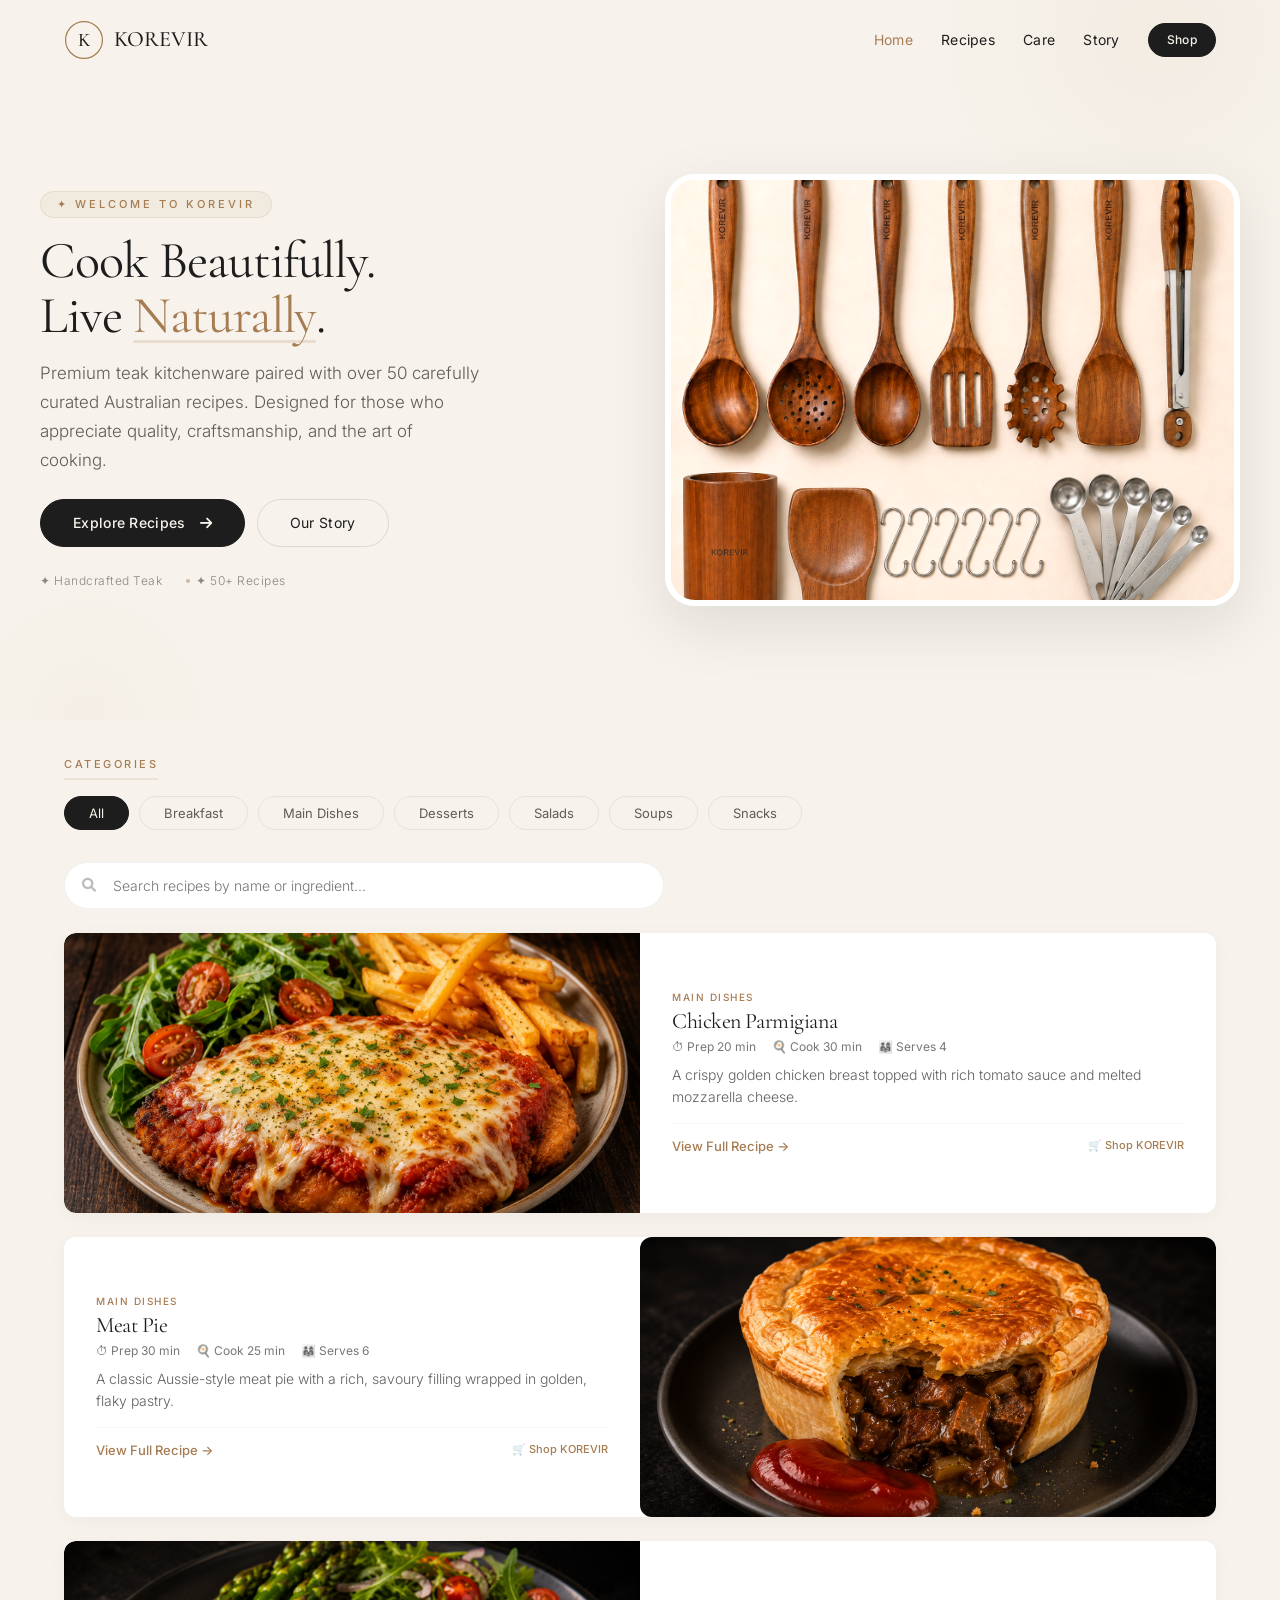
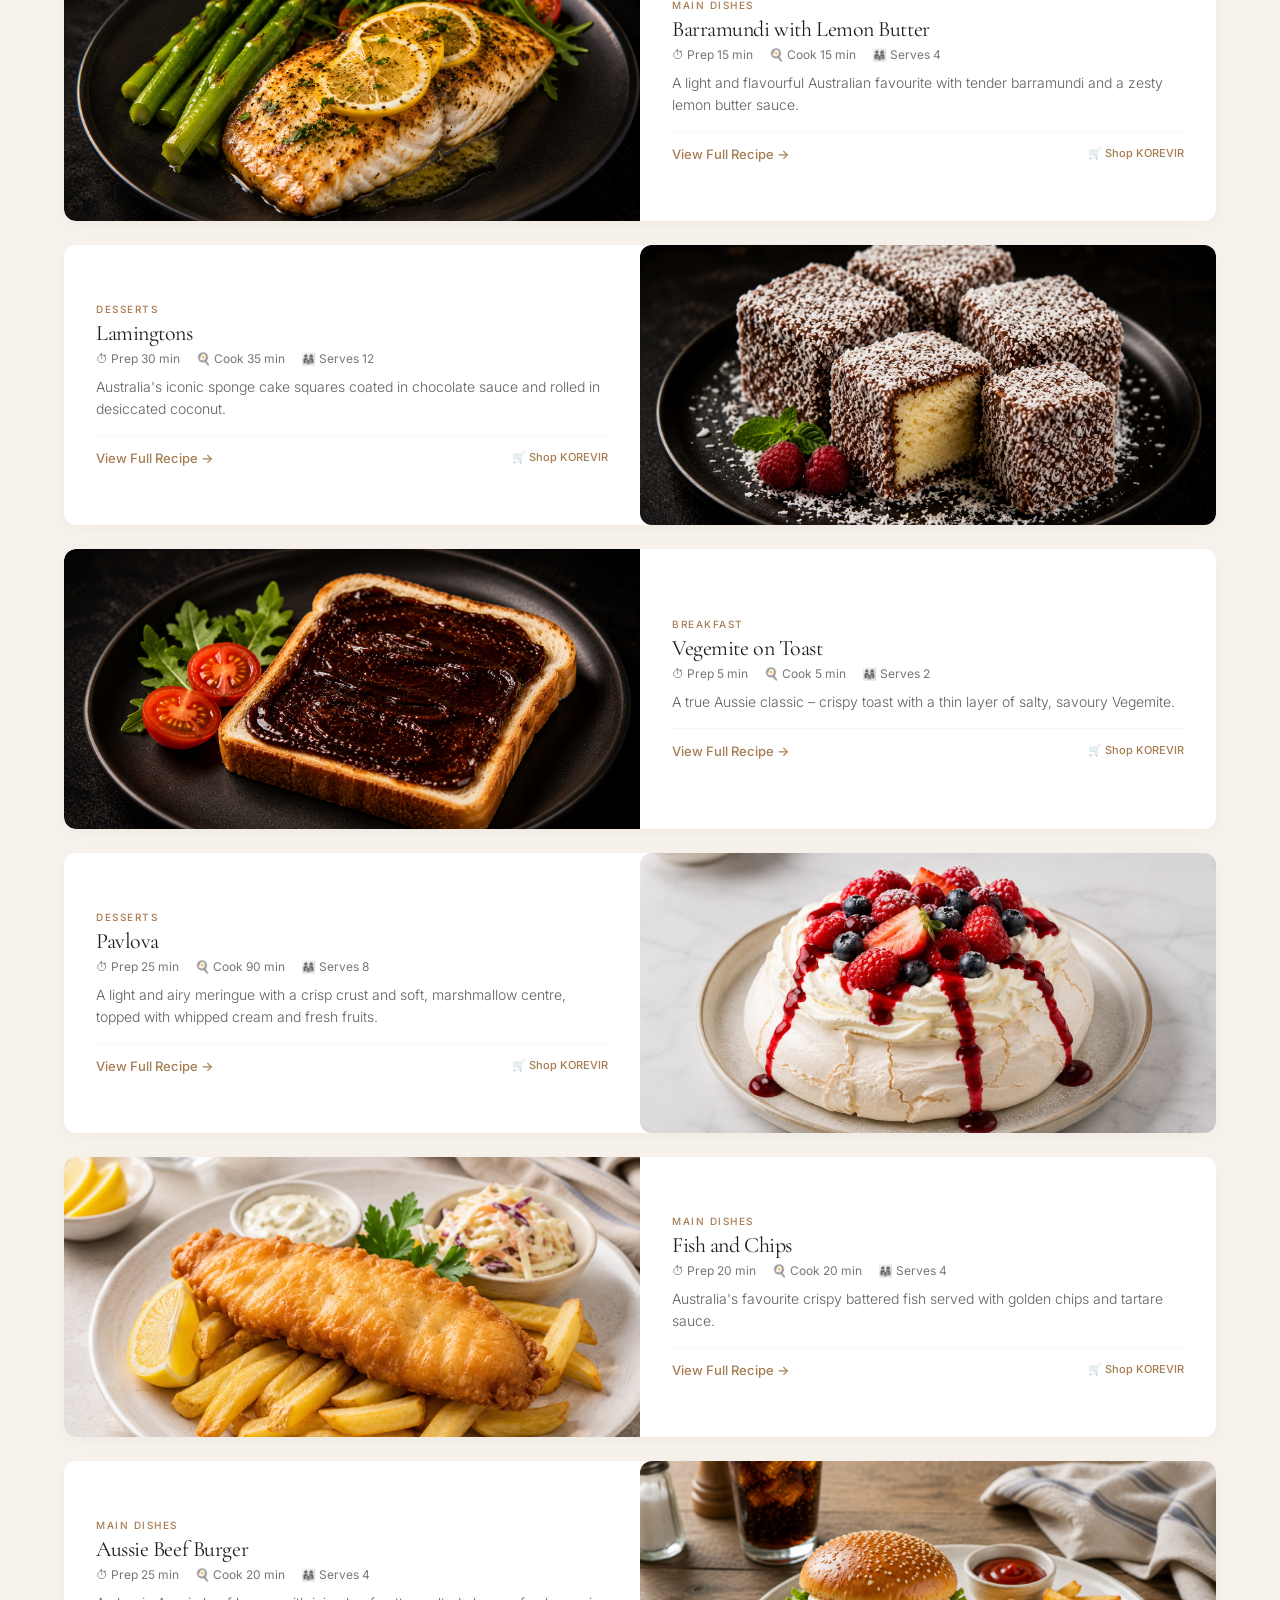
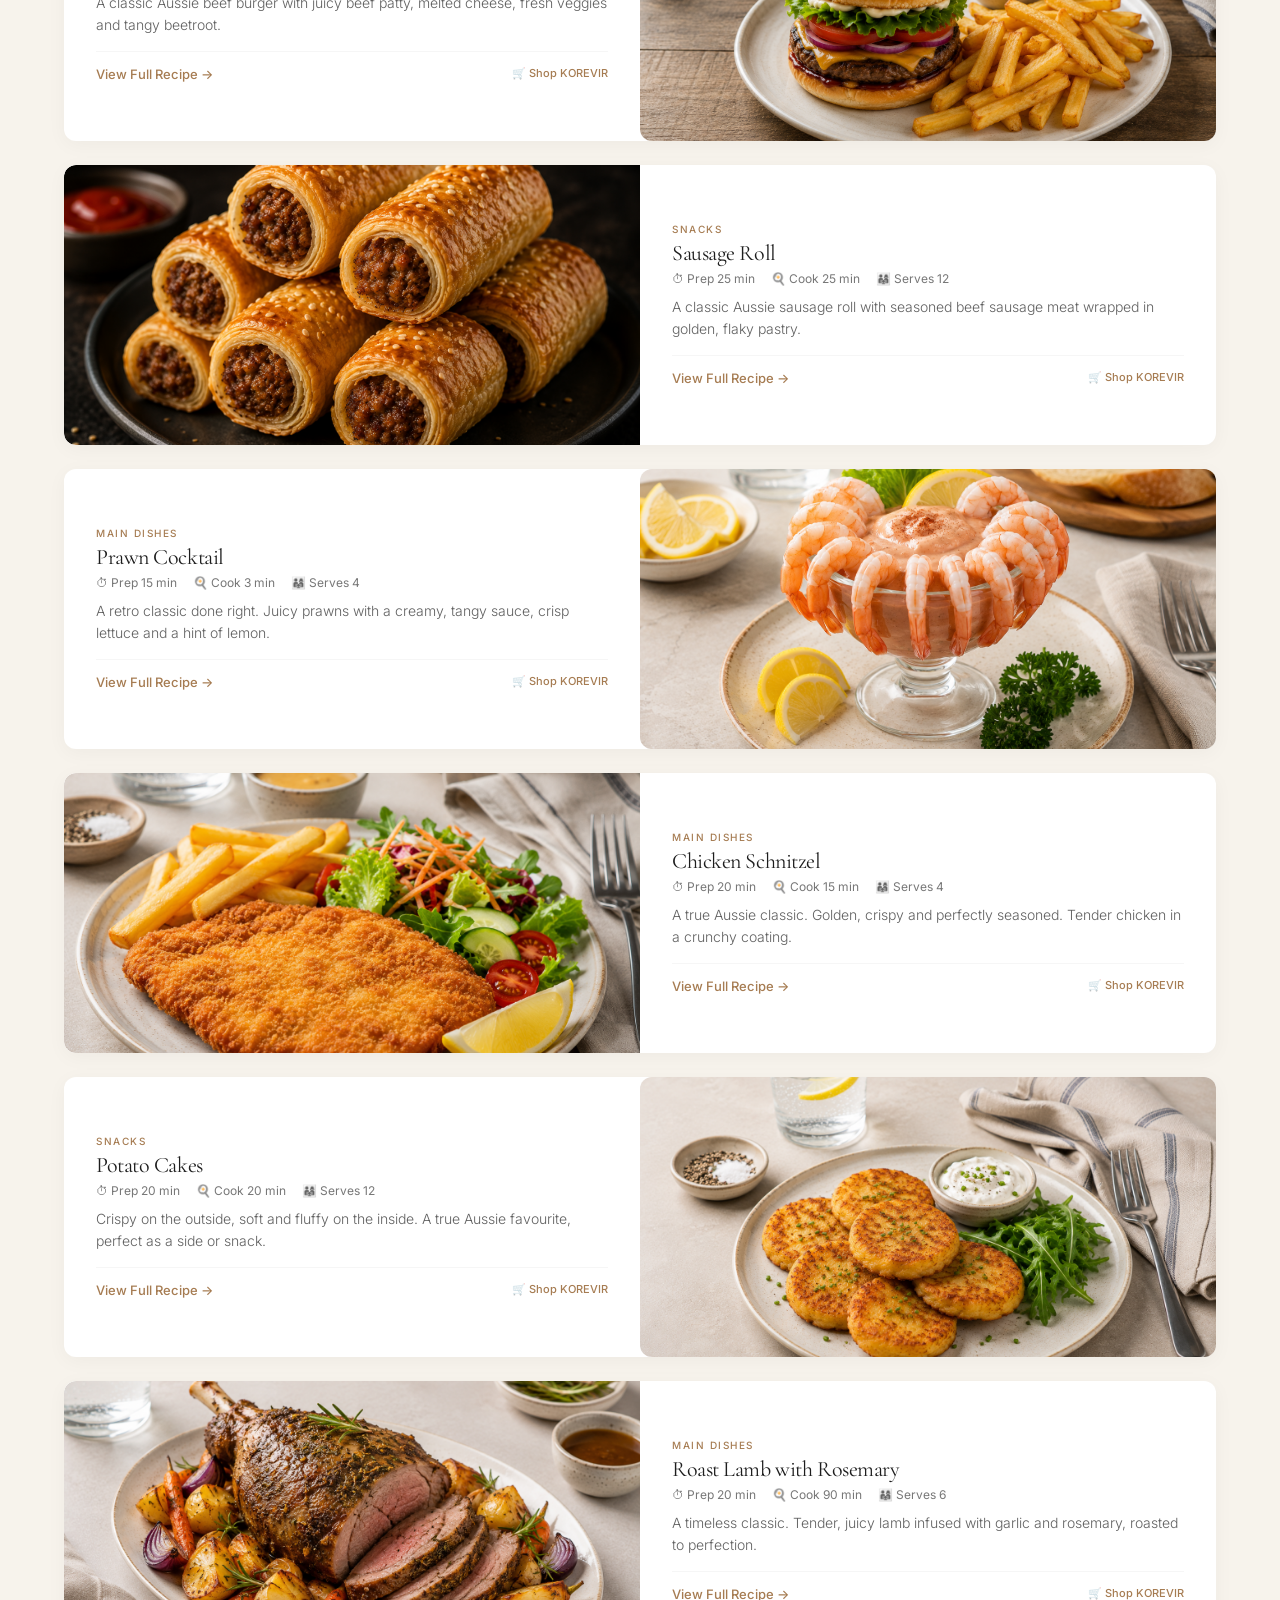
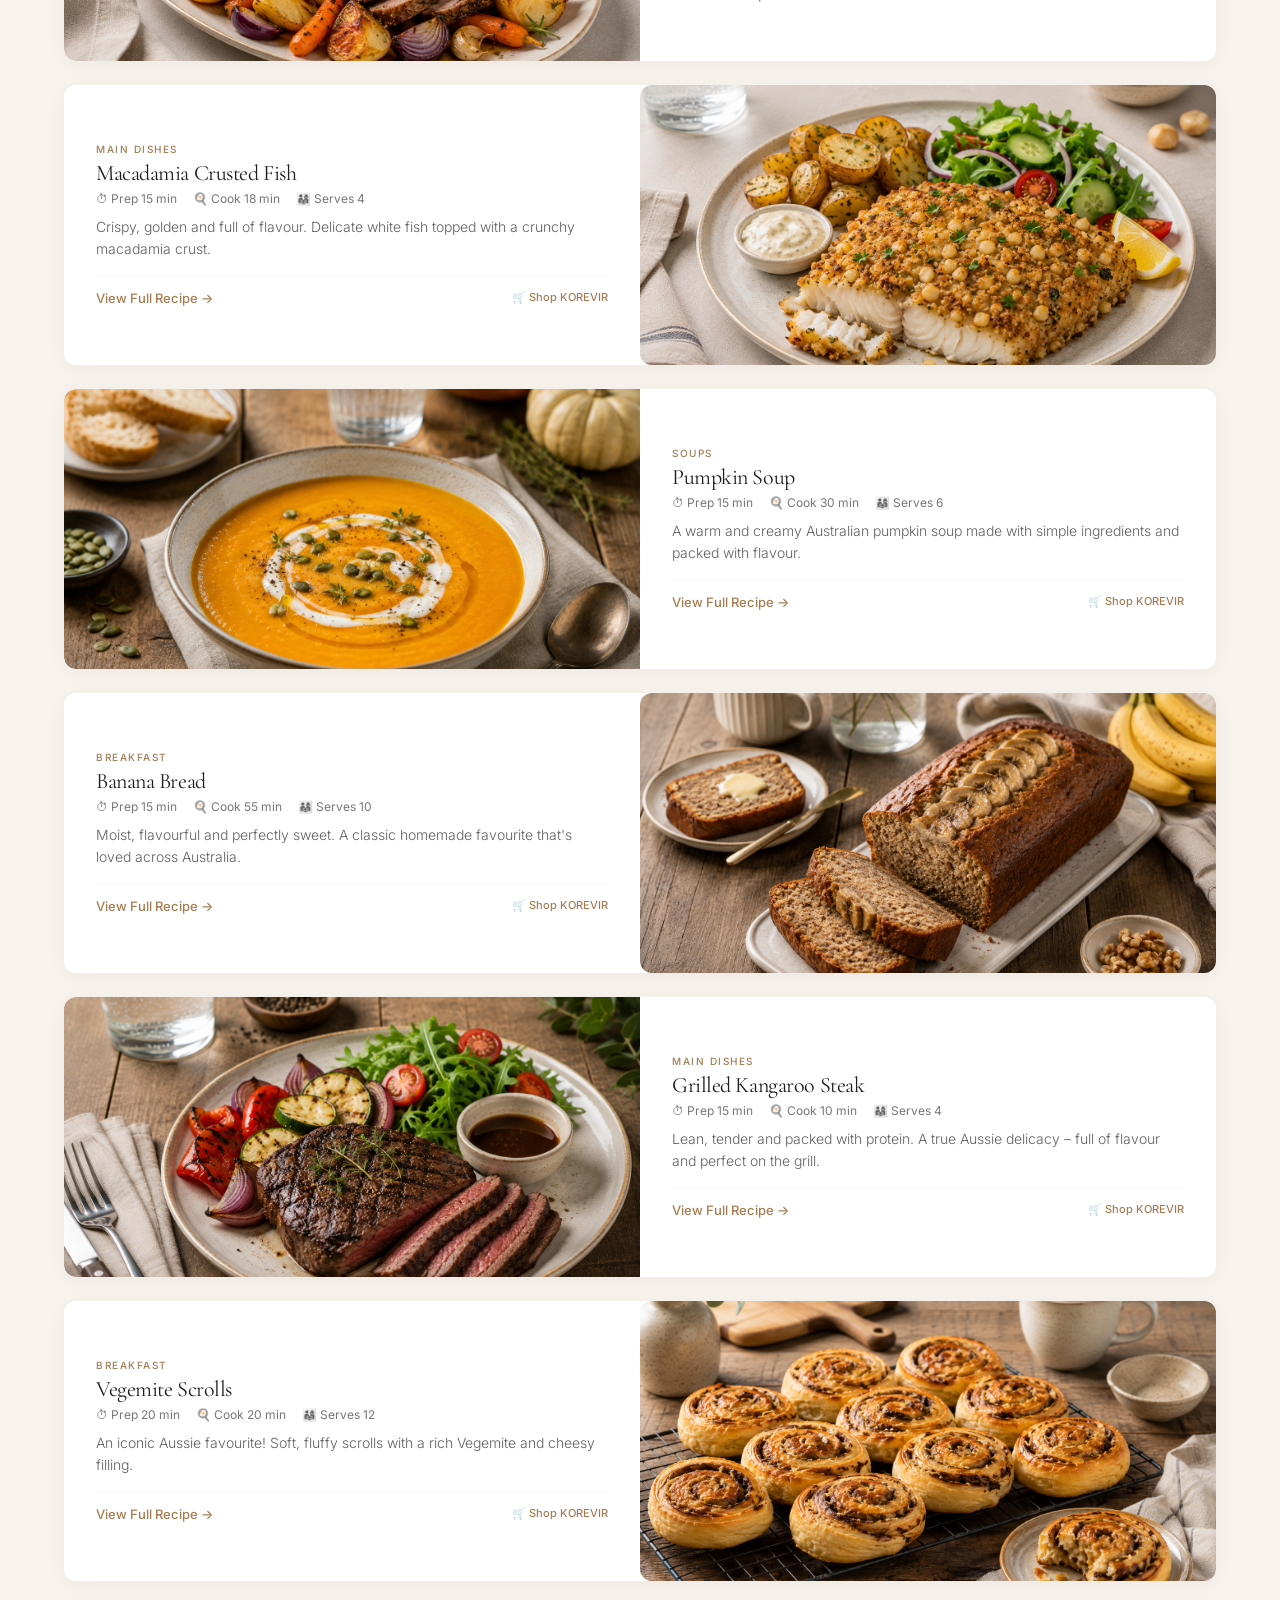
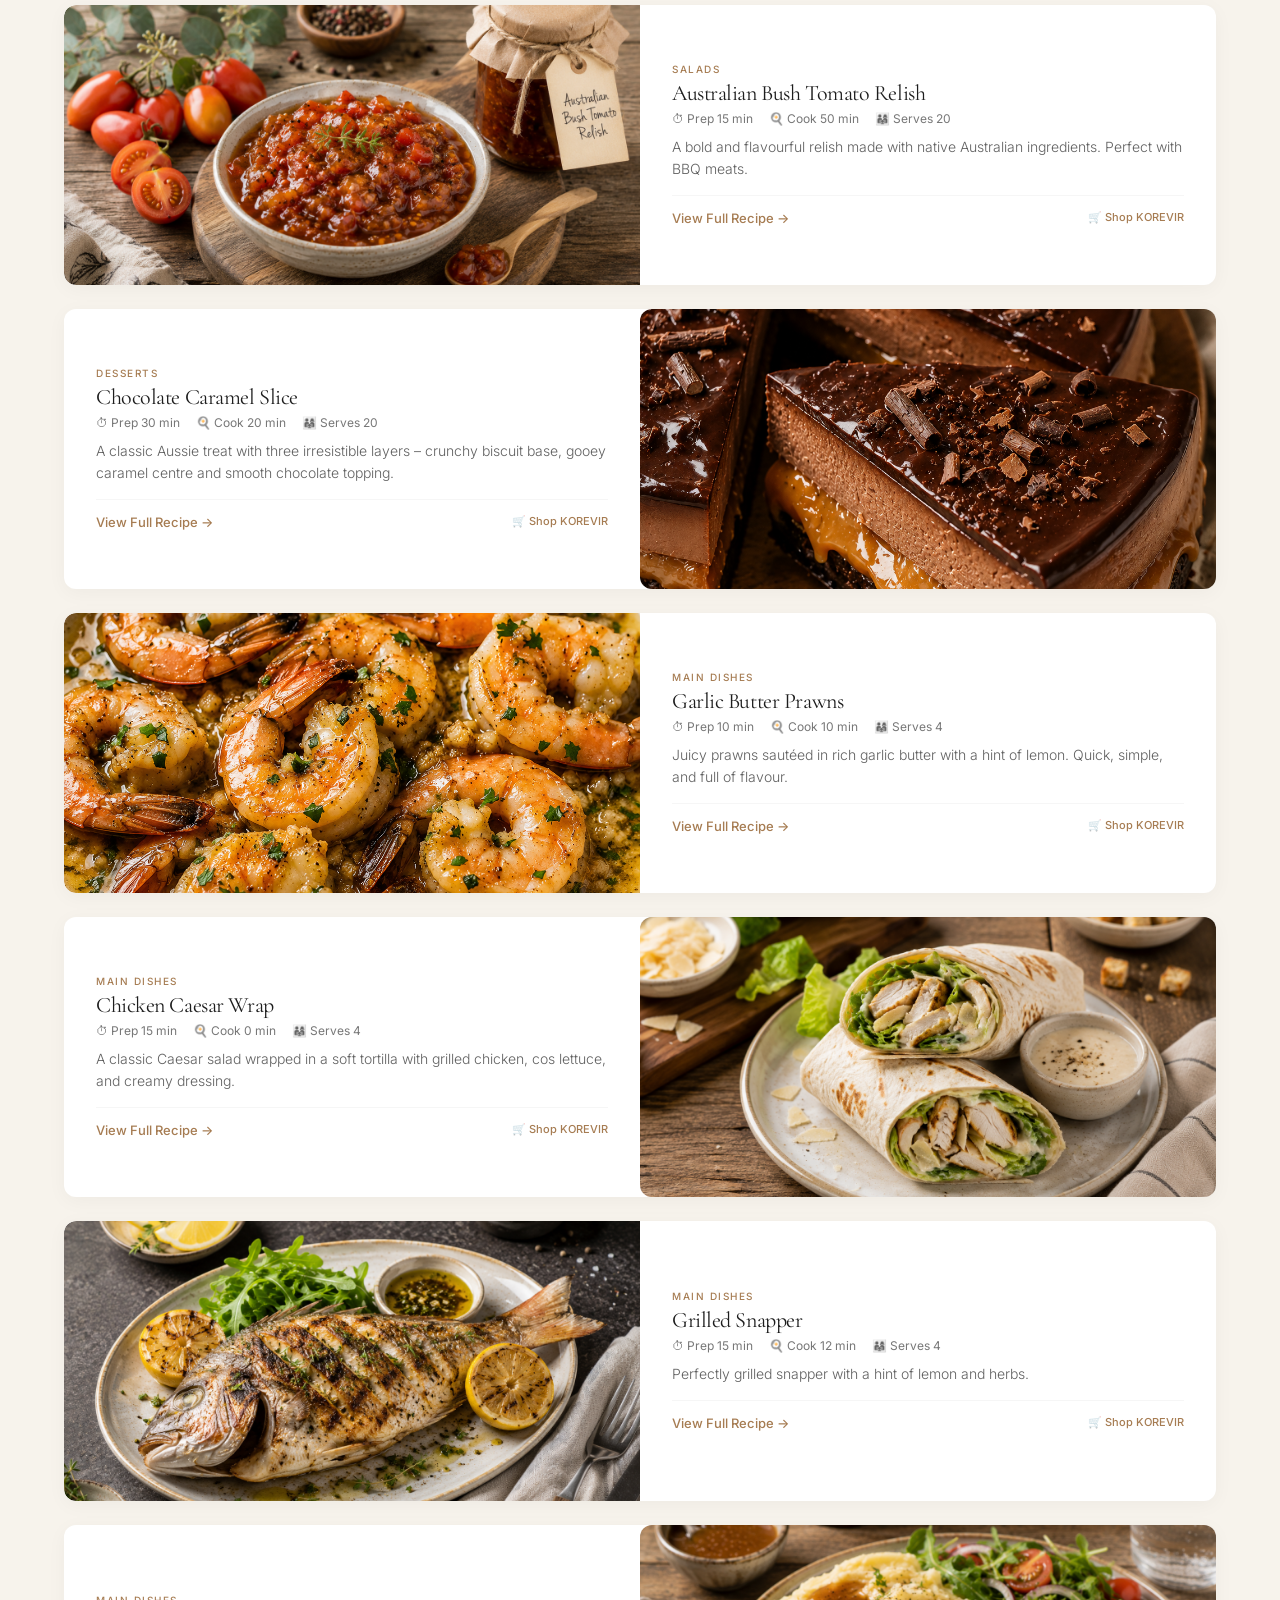
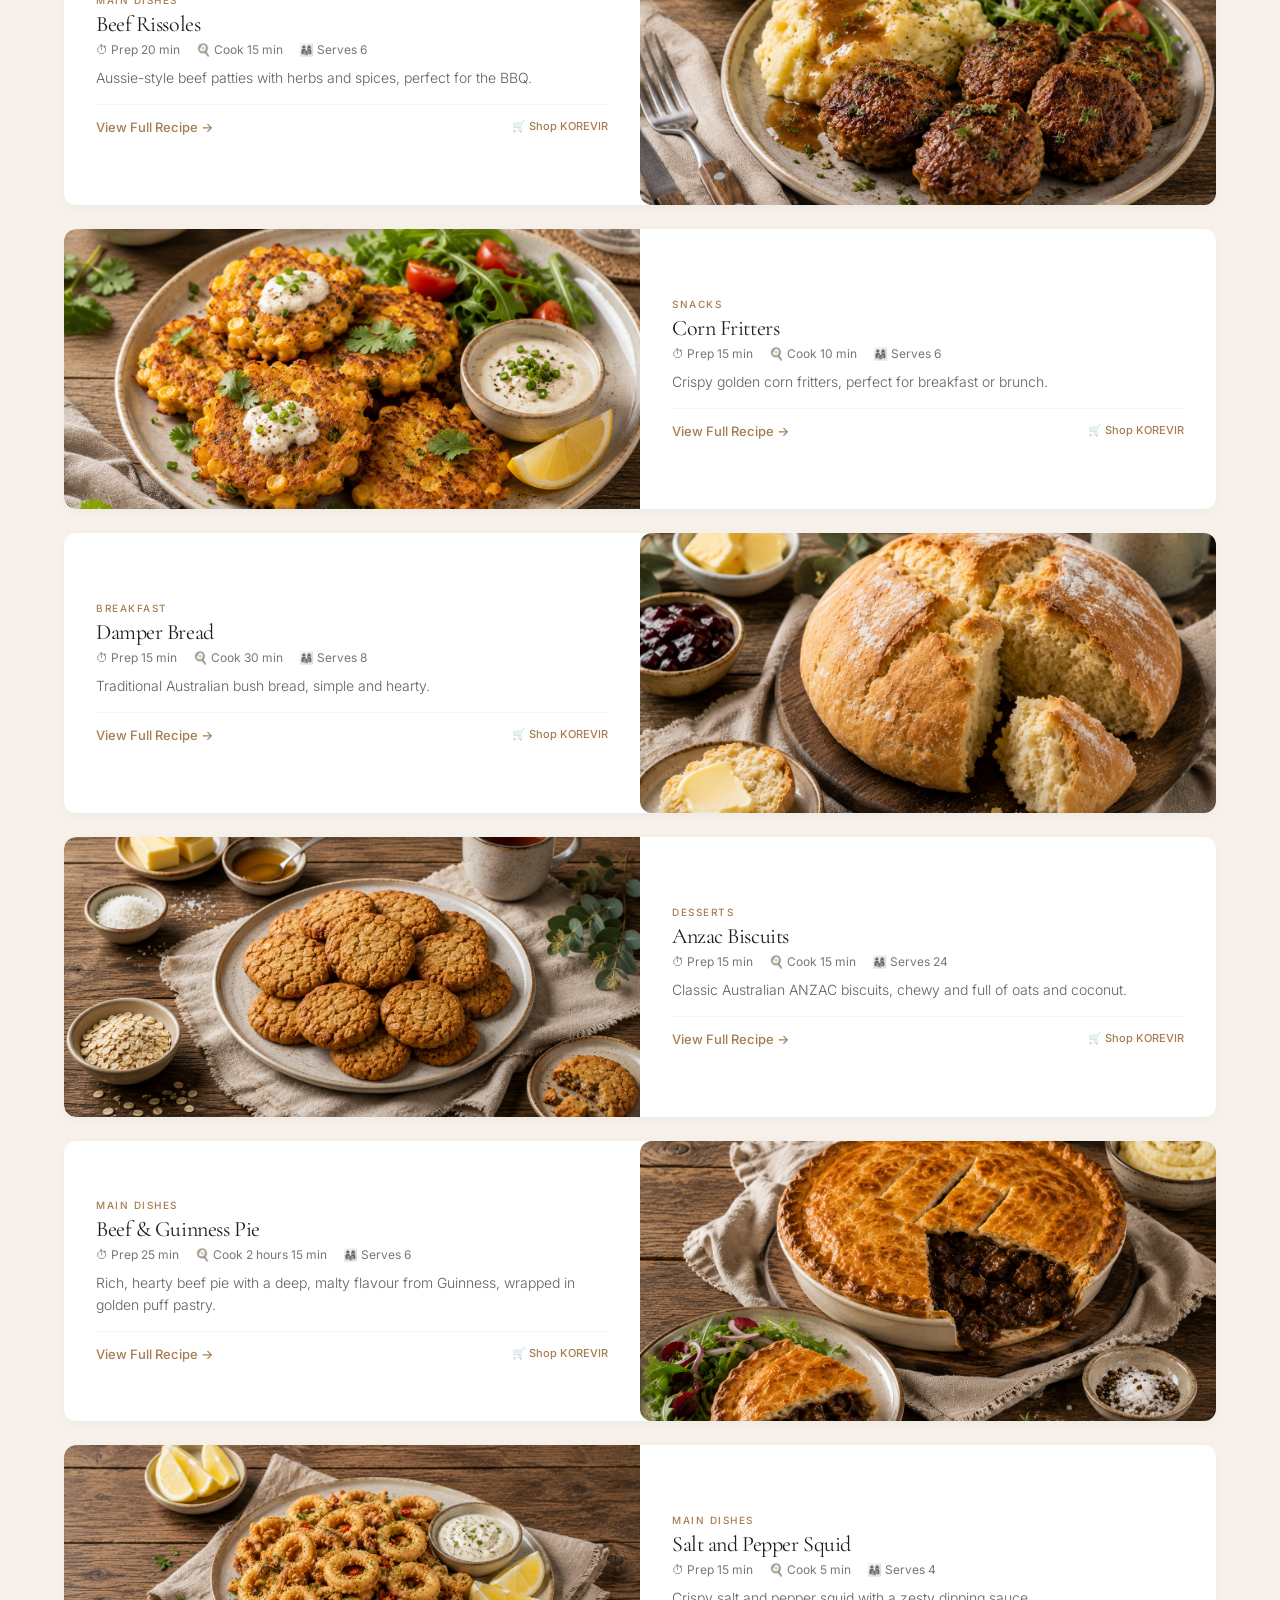
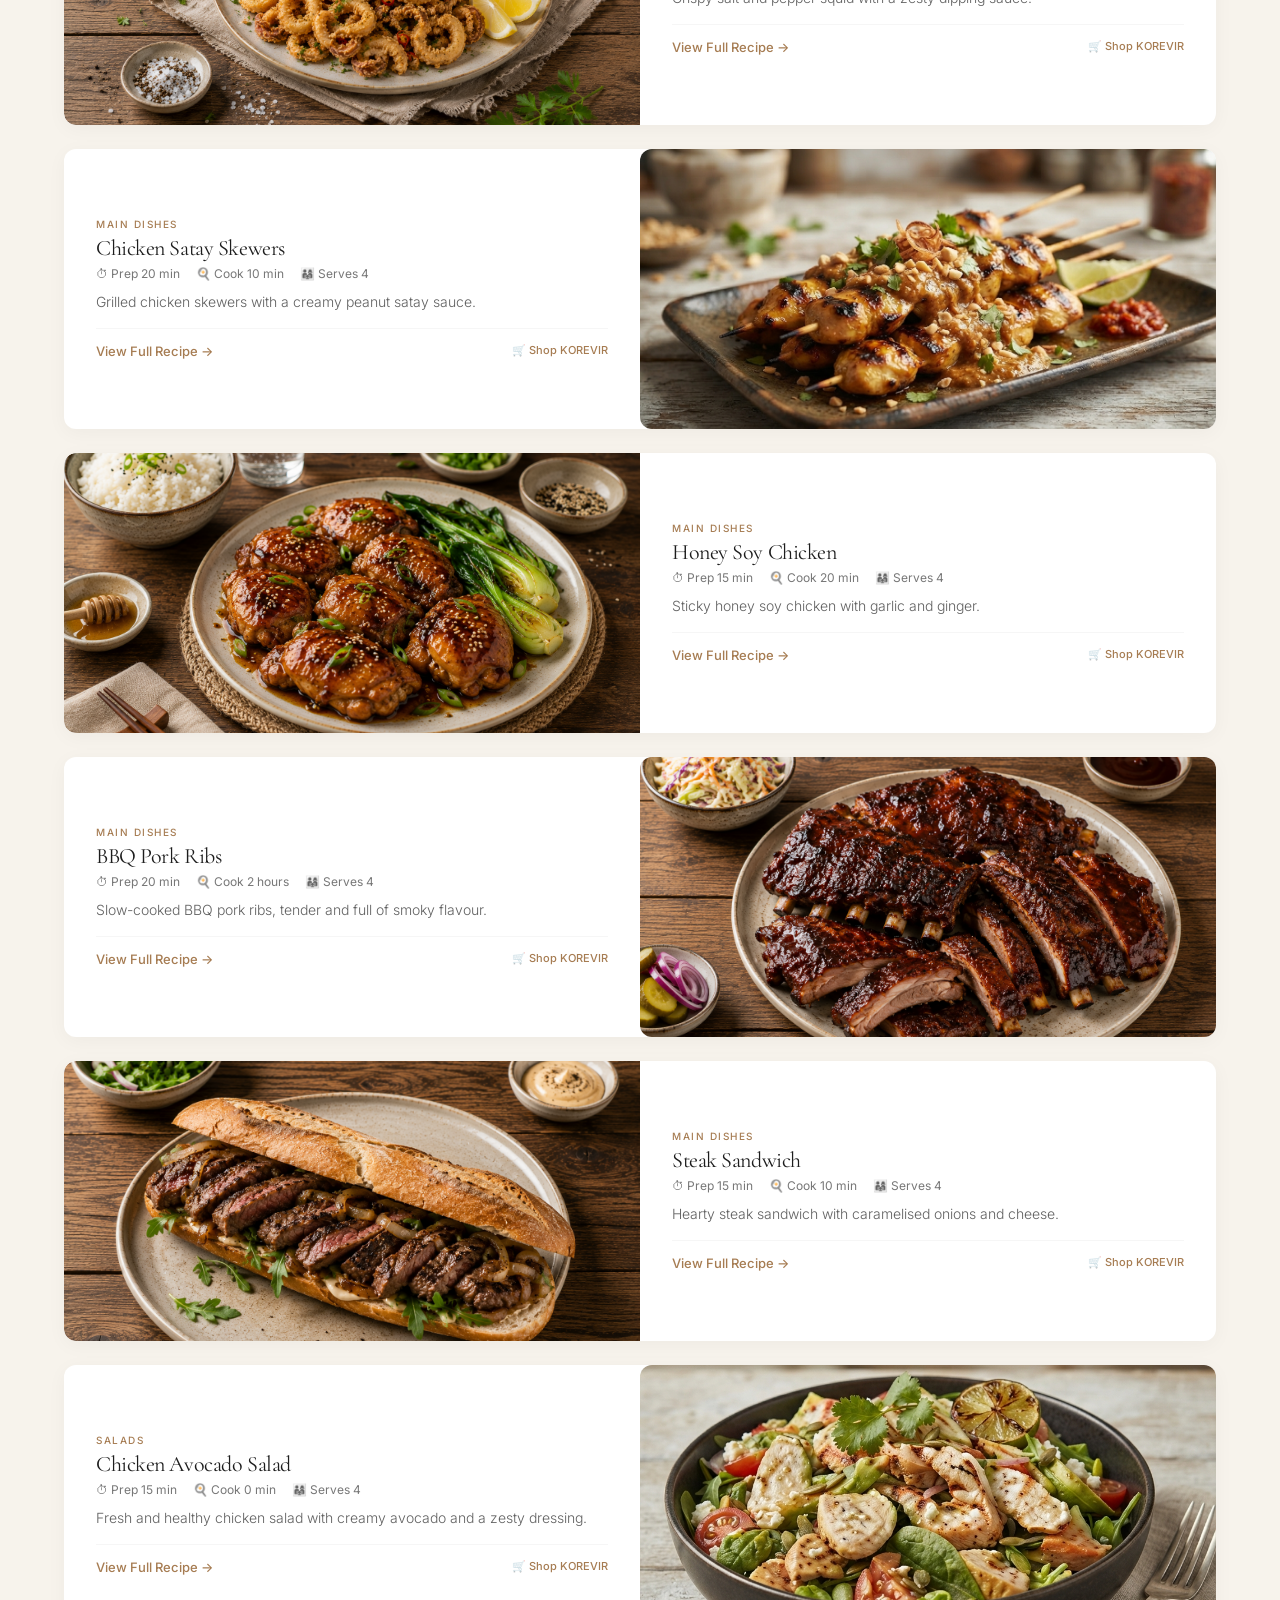
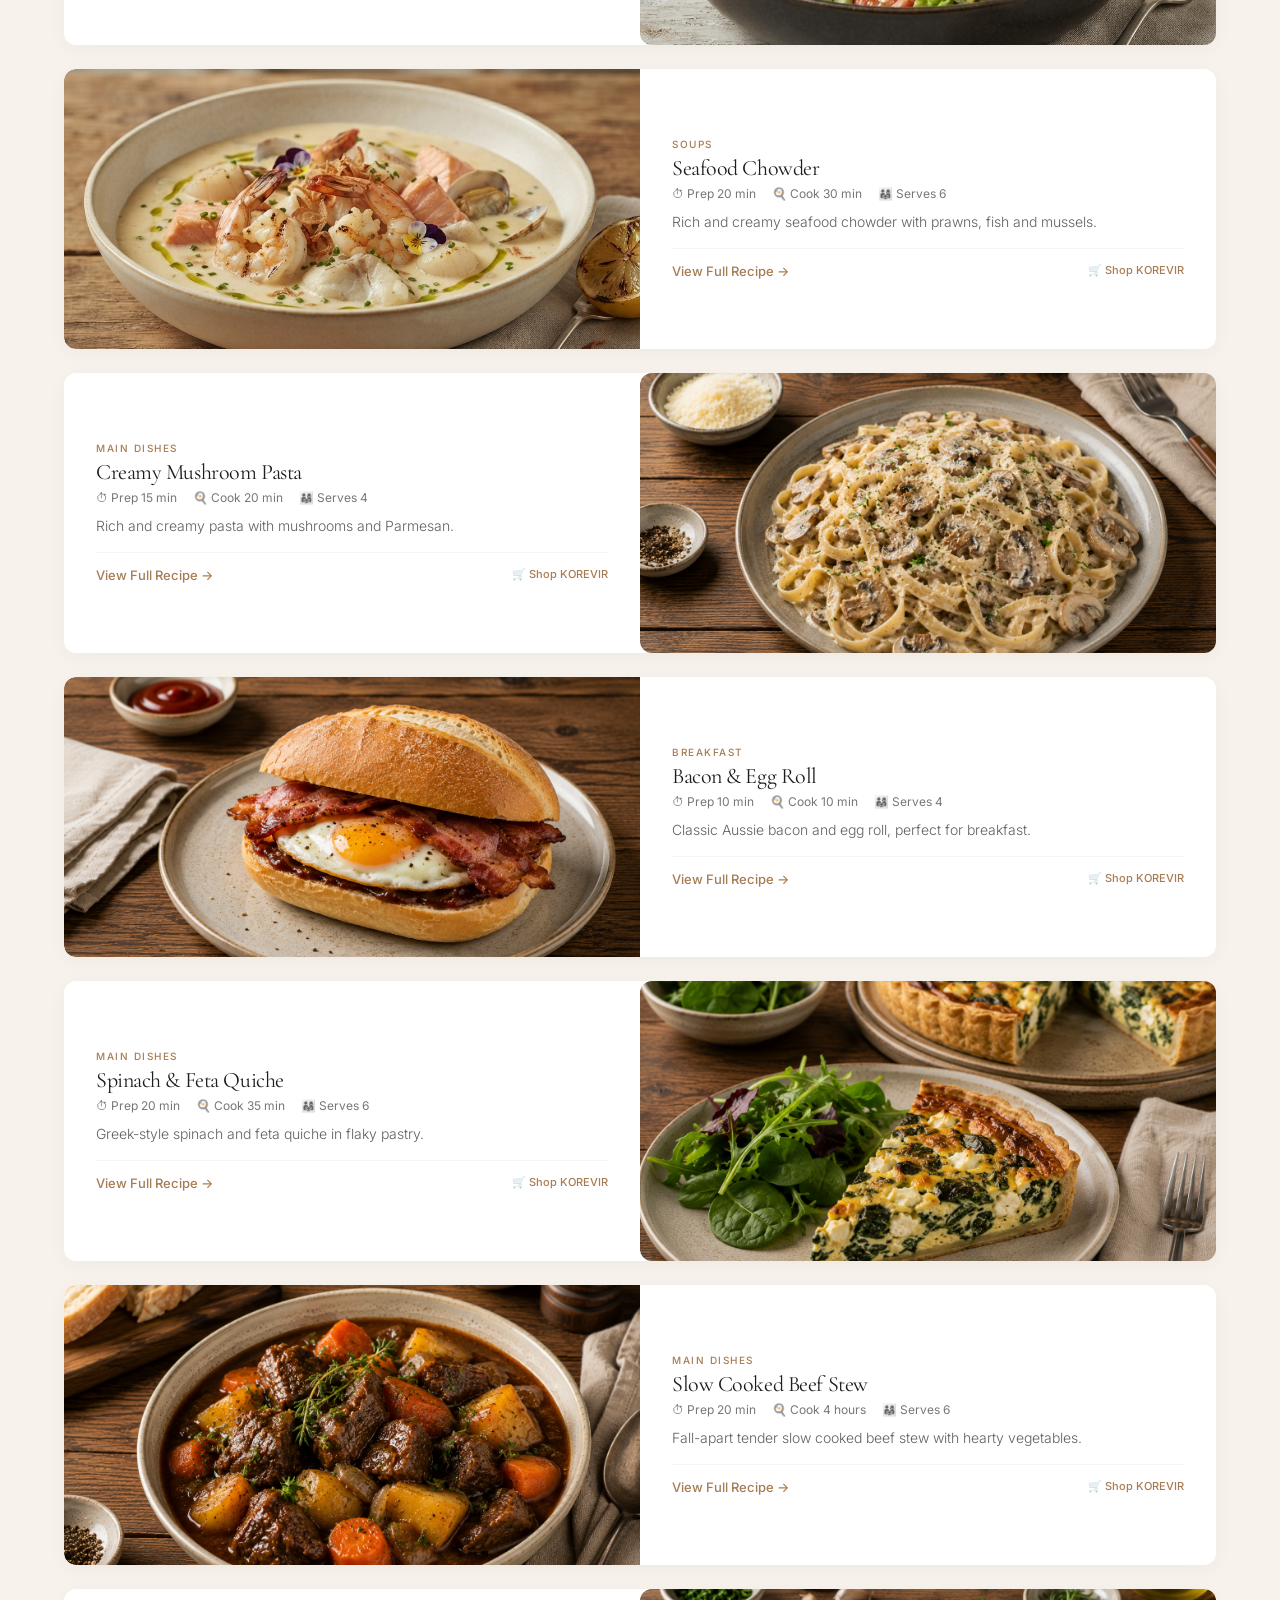
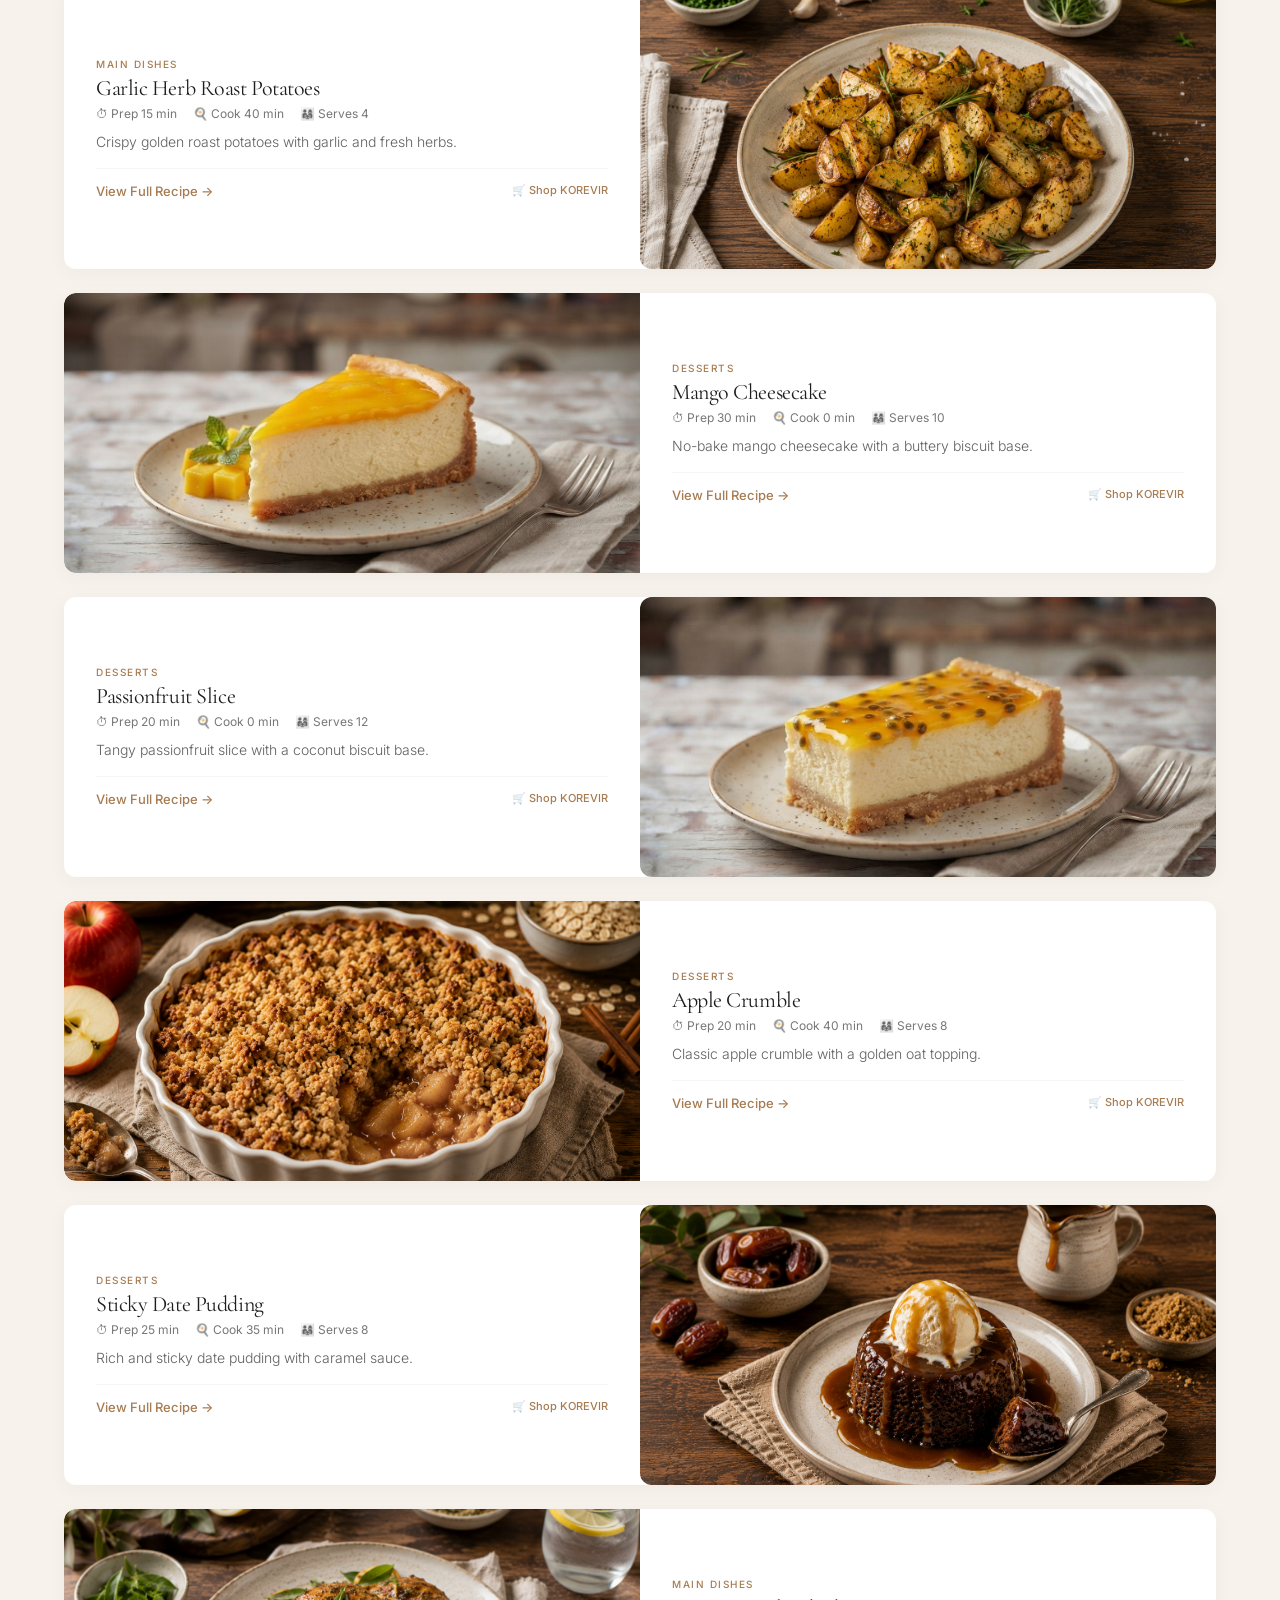
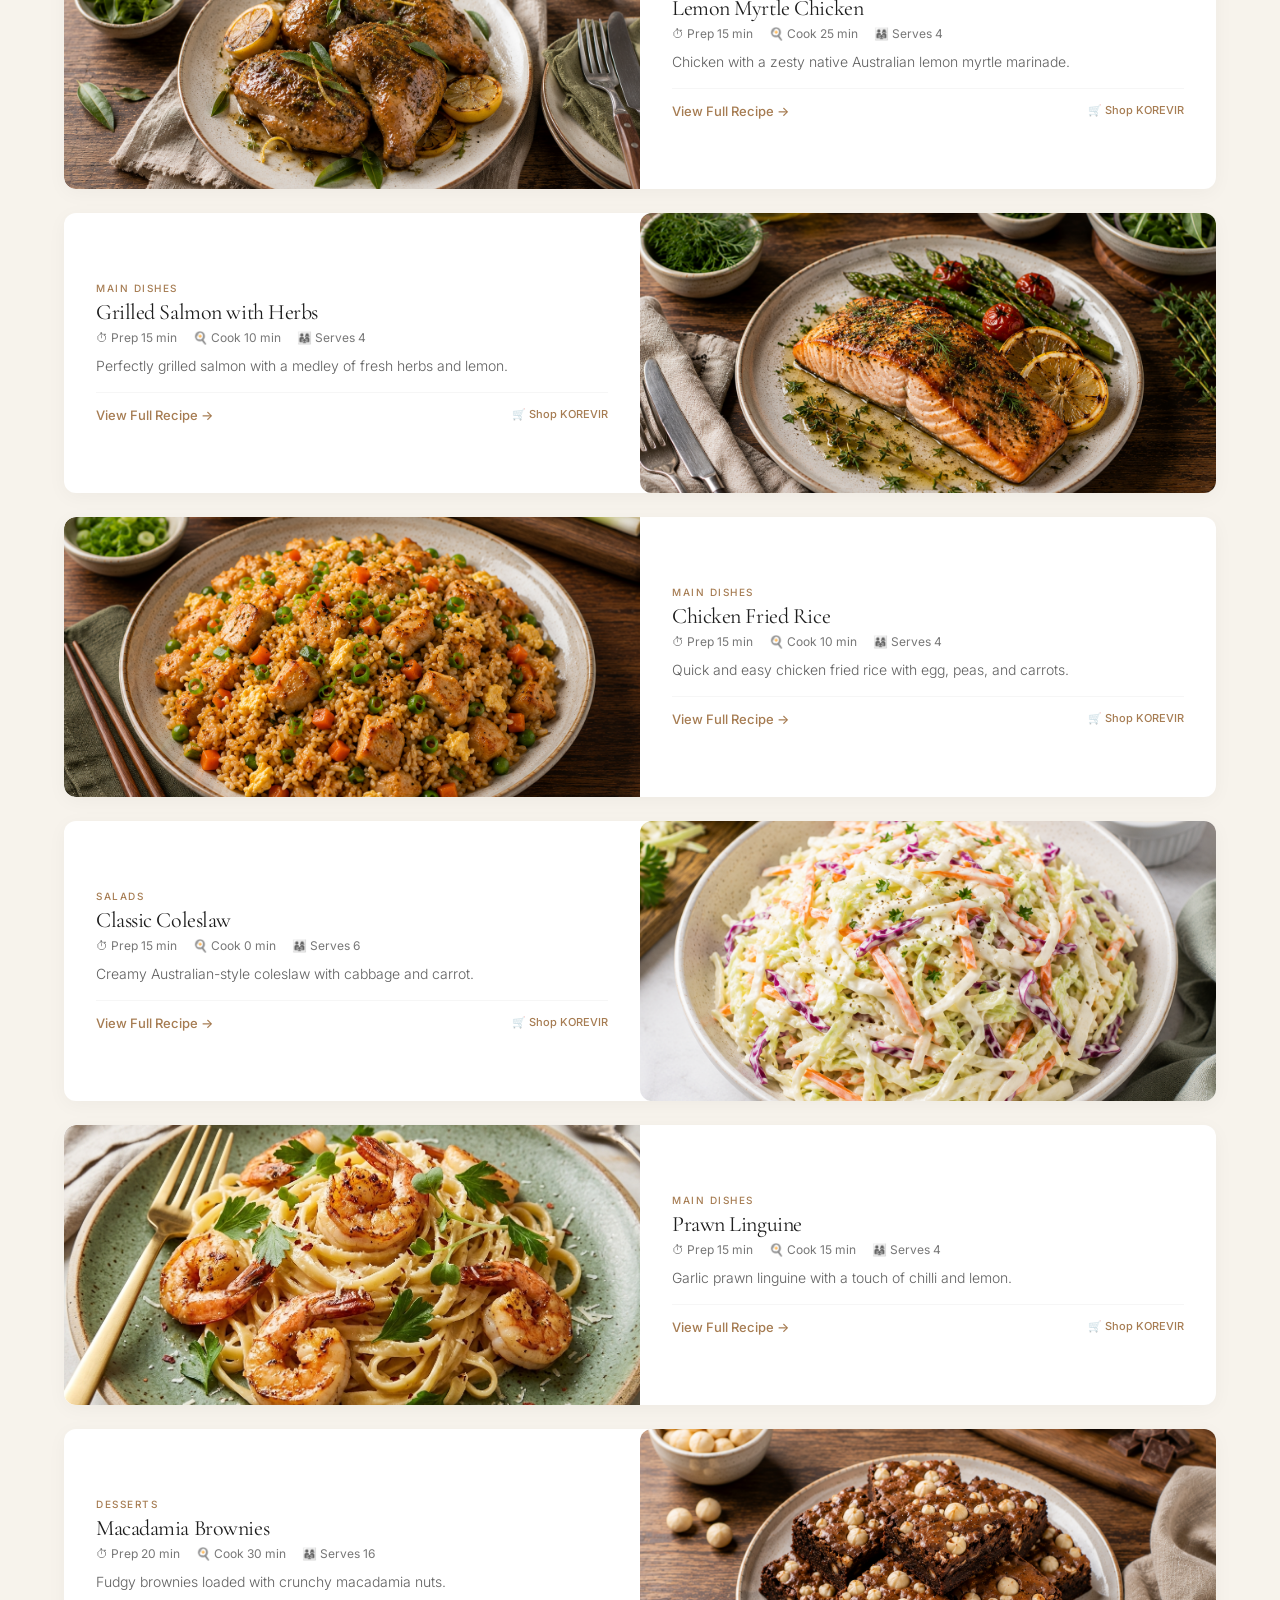
==== commit e5090fe5: "Update index.html" ====
--- a/index.html
+++ b/index.html
@@ -161,7 +161,7 @@
         </div>
     </section>
 
-    <!-- WHY TEAK (ESKİ HALİNE GERİ GETİRİLDİ) -->
+    <!-- WHY TEAK -->
     <section class="teak-section" id="teak">
         <div class="teak-container">
             <div class="teak-header">
@@ -202,7 +202,7 @@
         </div>
     </section>
 
-    <!-- BRAND STORY (BURAYA BÜYÜK GÖRSEL KOYULDU) -->
+    <!-- BRAND STORY -->
     <section class="story-section" id="story">
         <div class="story-container">
             <div class="story-text">
@@ -213,7 +213,6 @@
                 <a href="#" class="btn-primary" onclick="showAmazon()">Discover Our Spoons</a>
             </div>
             <div class="story-image">
-                <!-- İşte o büyük görsel burada! -->
                 <img src="assets/images/teak-beauty.png" alt="The Beauty of Teak" class="story-image-full">
             </div>
         </div>
--- a/style.css
+++ b/style.css
@@ -363,7 +363,7 @@
     position: relative; 
     width: 100%; 
     max-width: 600px; 
-    aspect-ratio: 4 / 3; /* Mobilde ve PC'de tam görünmesi için oran ayarı */
+    aspect-ratio: 4 / 3; 
     border-radius: 30px; 
     overflow: hidden;
     border: 6px solid #ffffff;
@@ -765,10 +765,10 @@
     max-width: 480px;
 }
 
-/* ===== WHY TEAK (ESKİ TEMİZ HALİ) ===== */
+/* ===== WHY TEAK ===== */
 .teak-section {
-    padding: 60px 24px;
-    background: var(--ivory);
+    padding: 80px 24px;
+    background: var(--ivory); /* Üstteki yeşil alan bej kalır */
     border-top: 1px solid rgba(29, 29, 29, 0.04);
     border-bottom: 1px solid rgba(29, 29, 29, 0.04);
 }
@@ -809,8 +809,12 @@
     gap: 24px;
 }
 
+/* İŞTE BURASI DEĞİŞTİ: SADECE KUTULARIN ARKA PLANI */
 .teak-feature {
-    background: var(--white);
+    background-image: url('assets/images/teak-bg-panels.png'); /* Görsel burada */
+    background-size: cover;
+    background-position: center;
+    background-repeat: no-repeat;
     border-radius: var(--radius);
     padding: 28px 24px;
     box-shadow: var(--shadow);
@@ -899,7 +903,8 @@
 
 .story-image-full {
     width: 100%;
-    height: auto;
+    height: 450px;
+    object-fit: cover;
     display: block;
     border-radius: var(--radius);
     box-shadow: var(--shadow-hover);
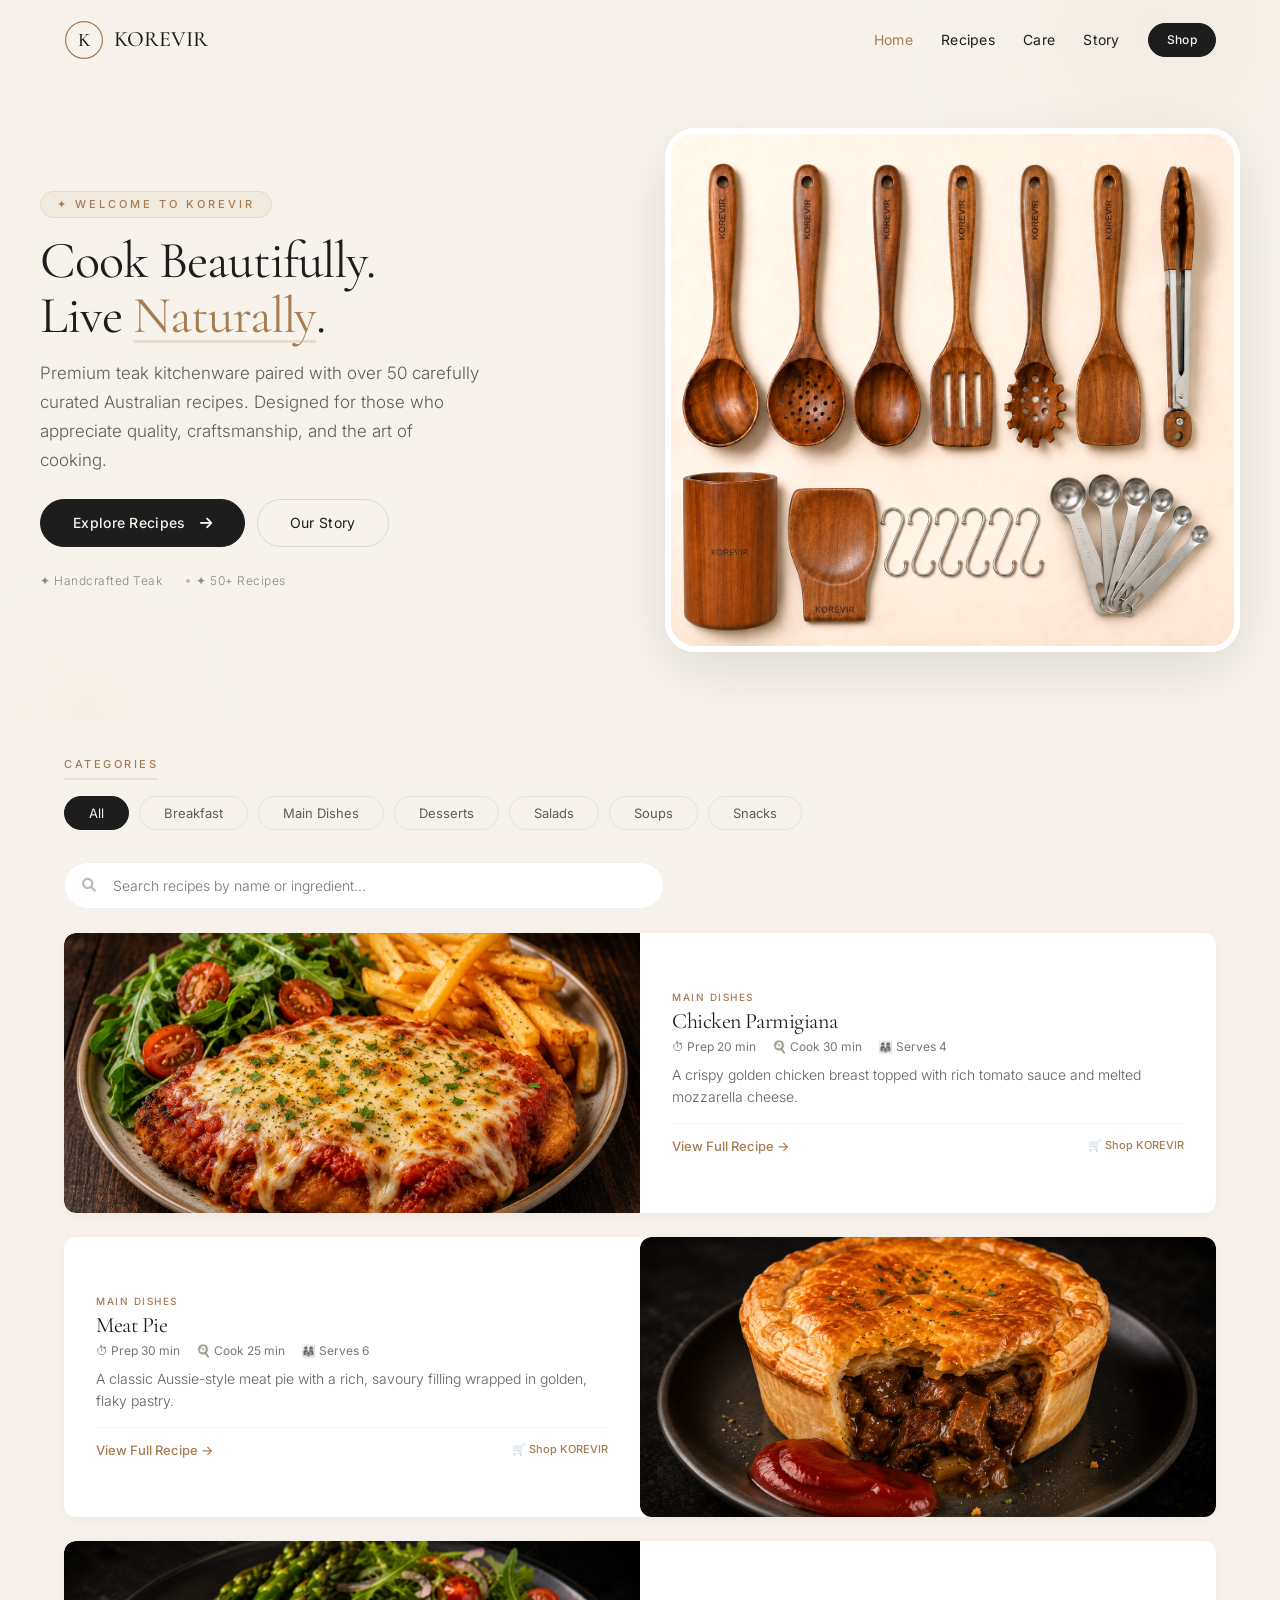
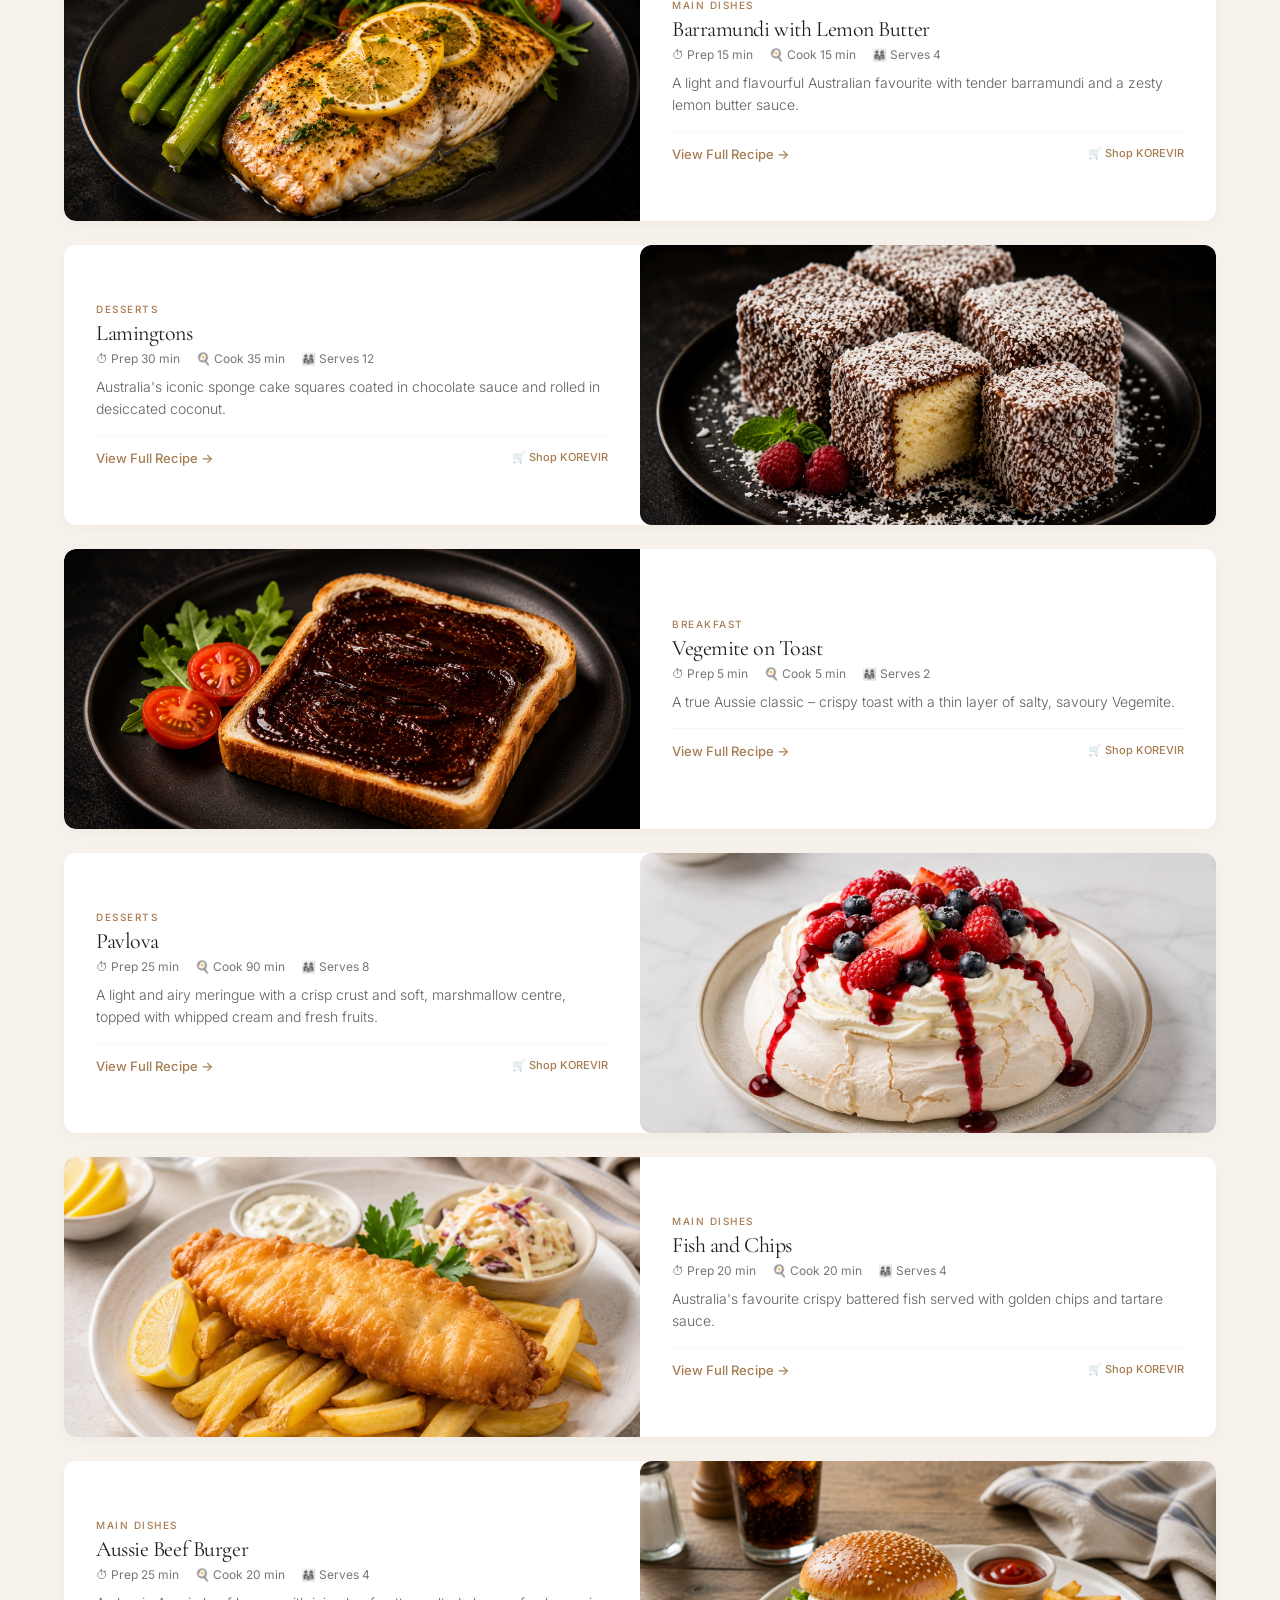
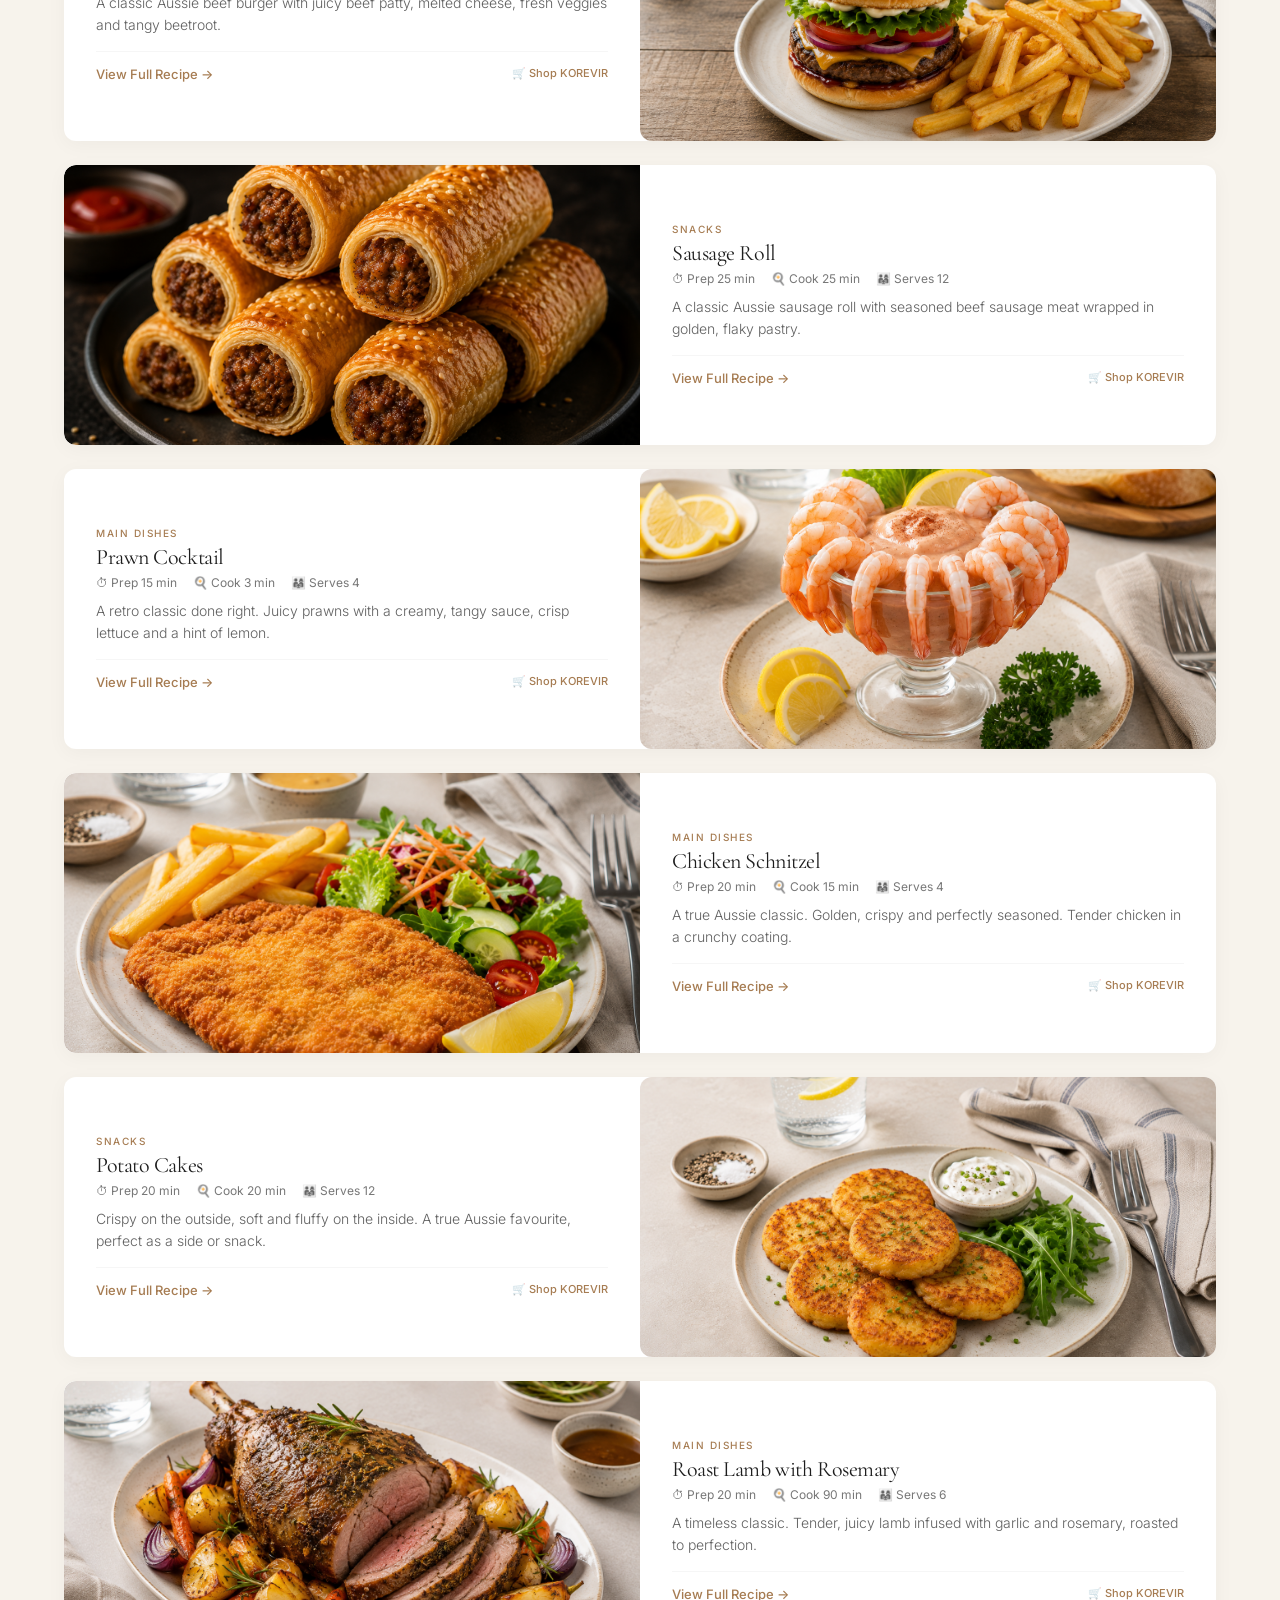
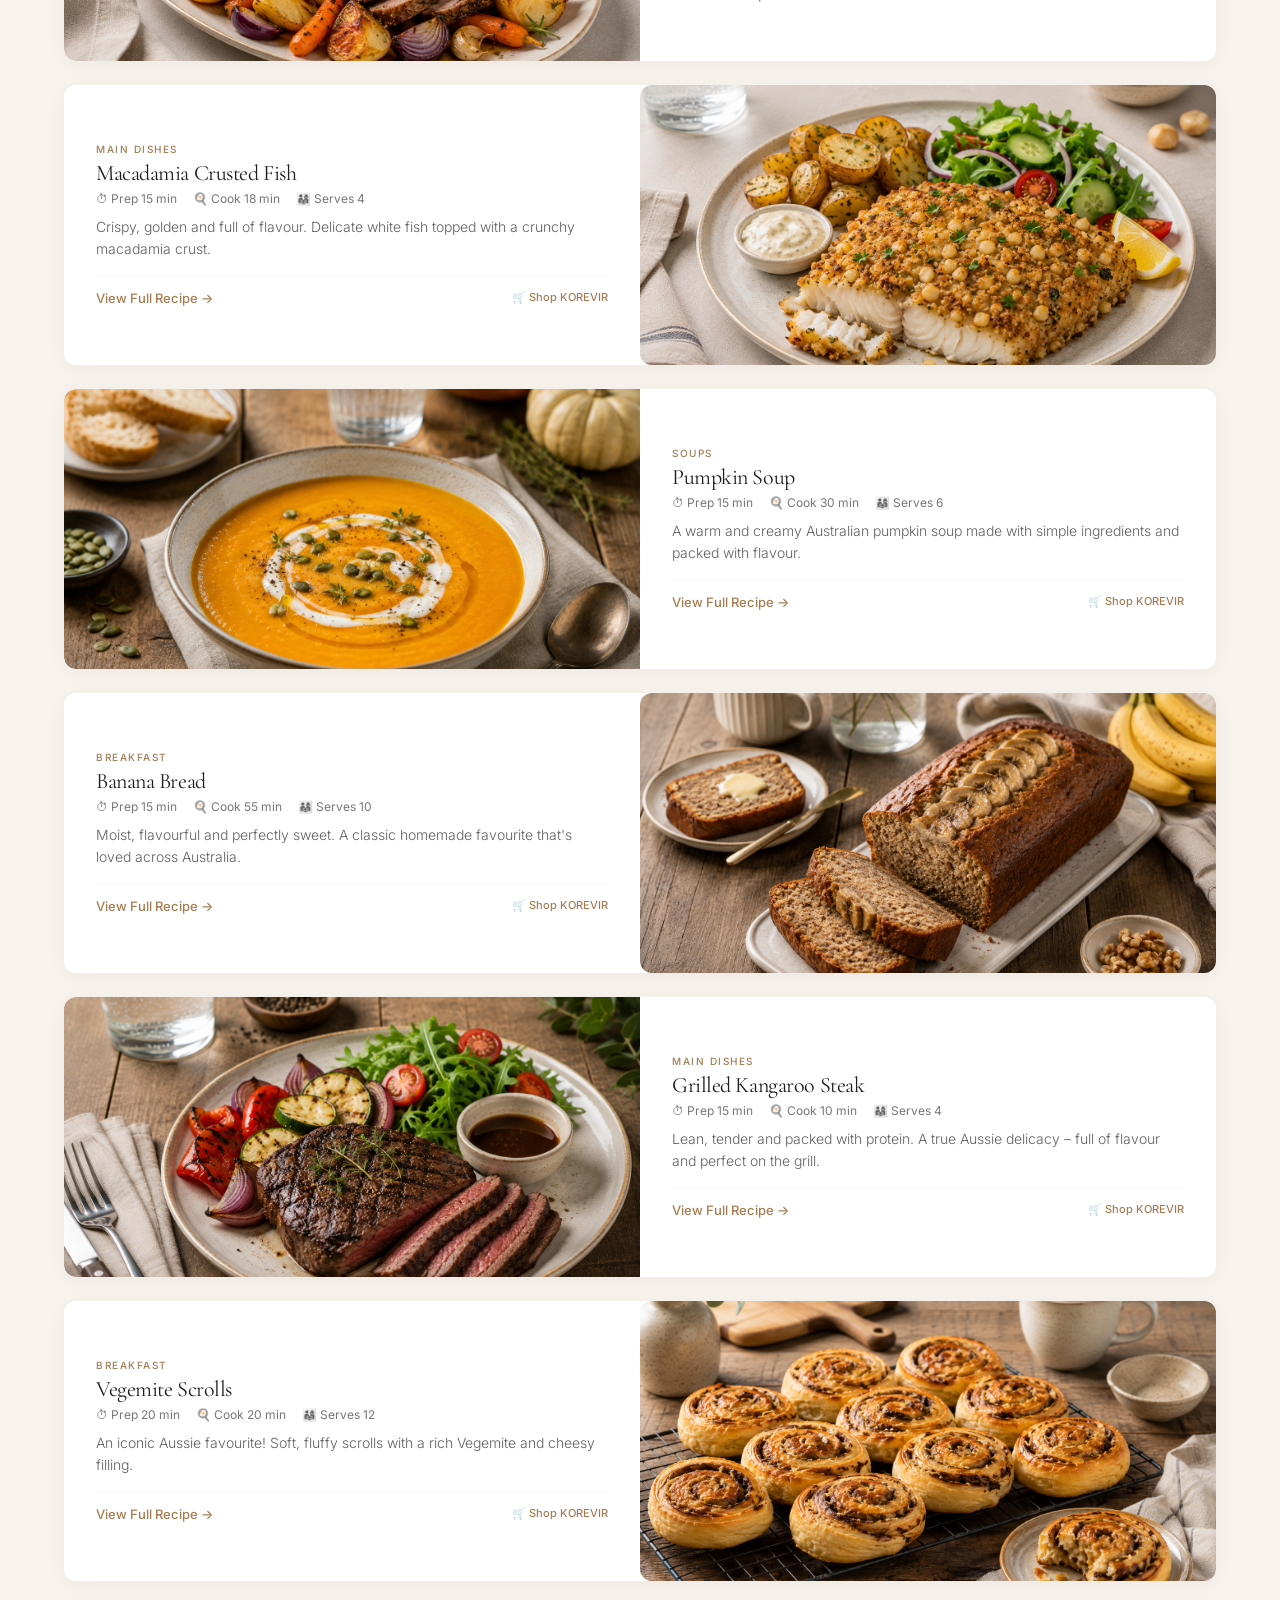
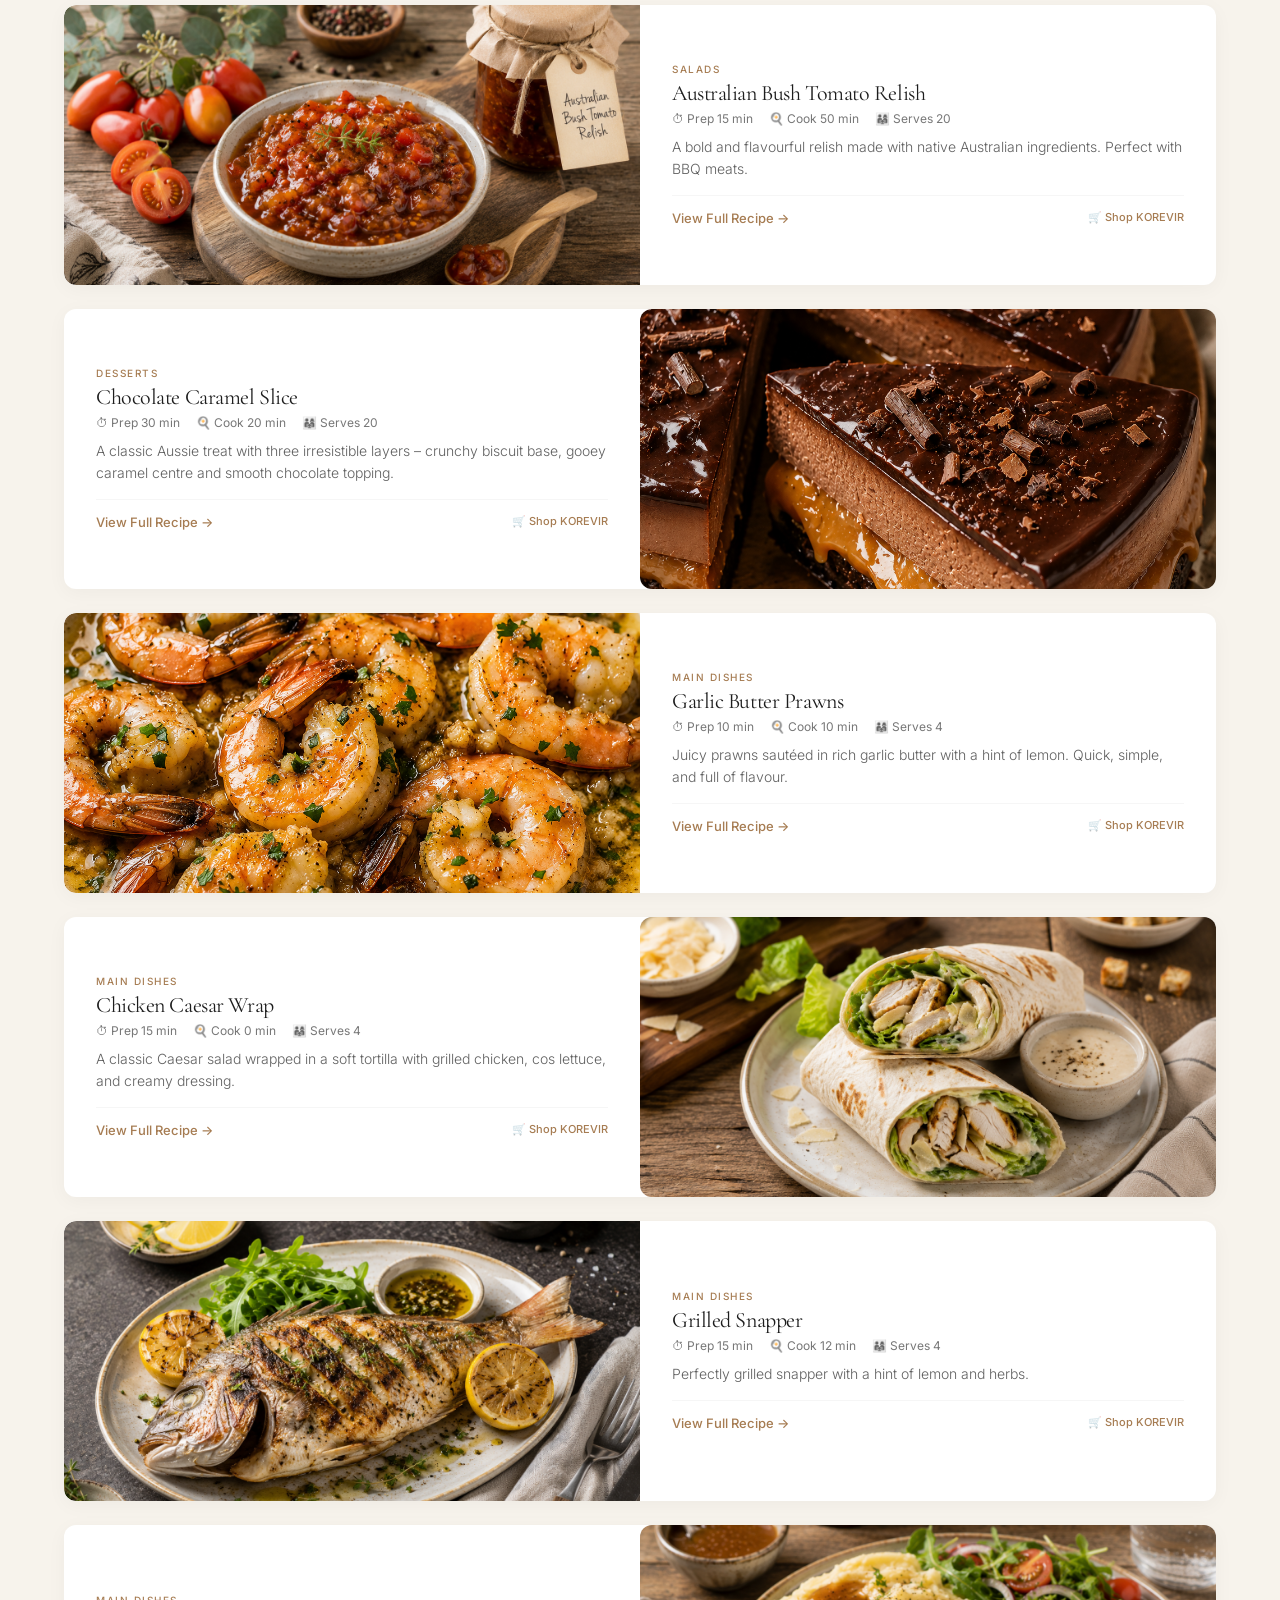
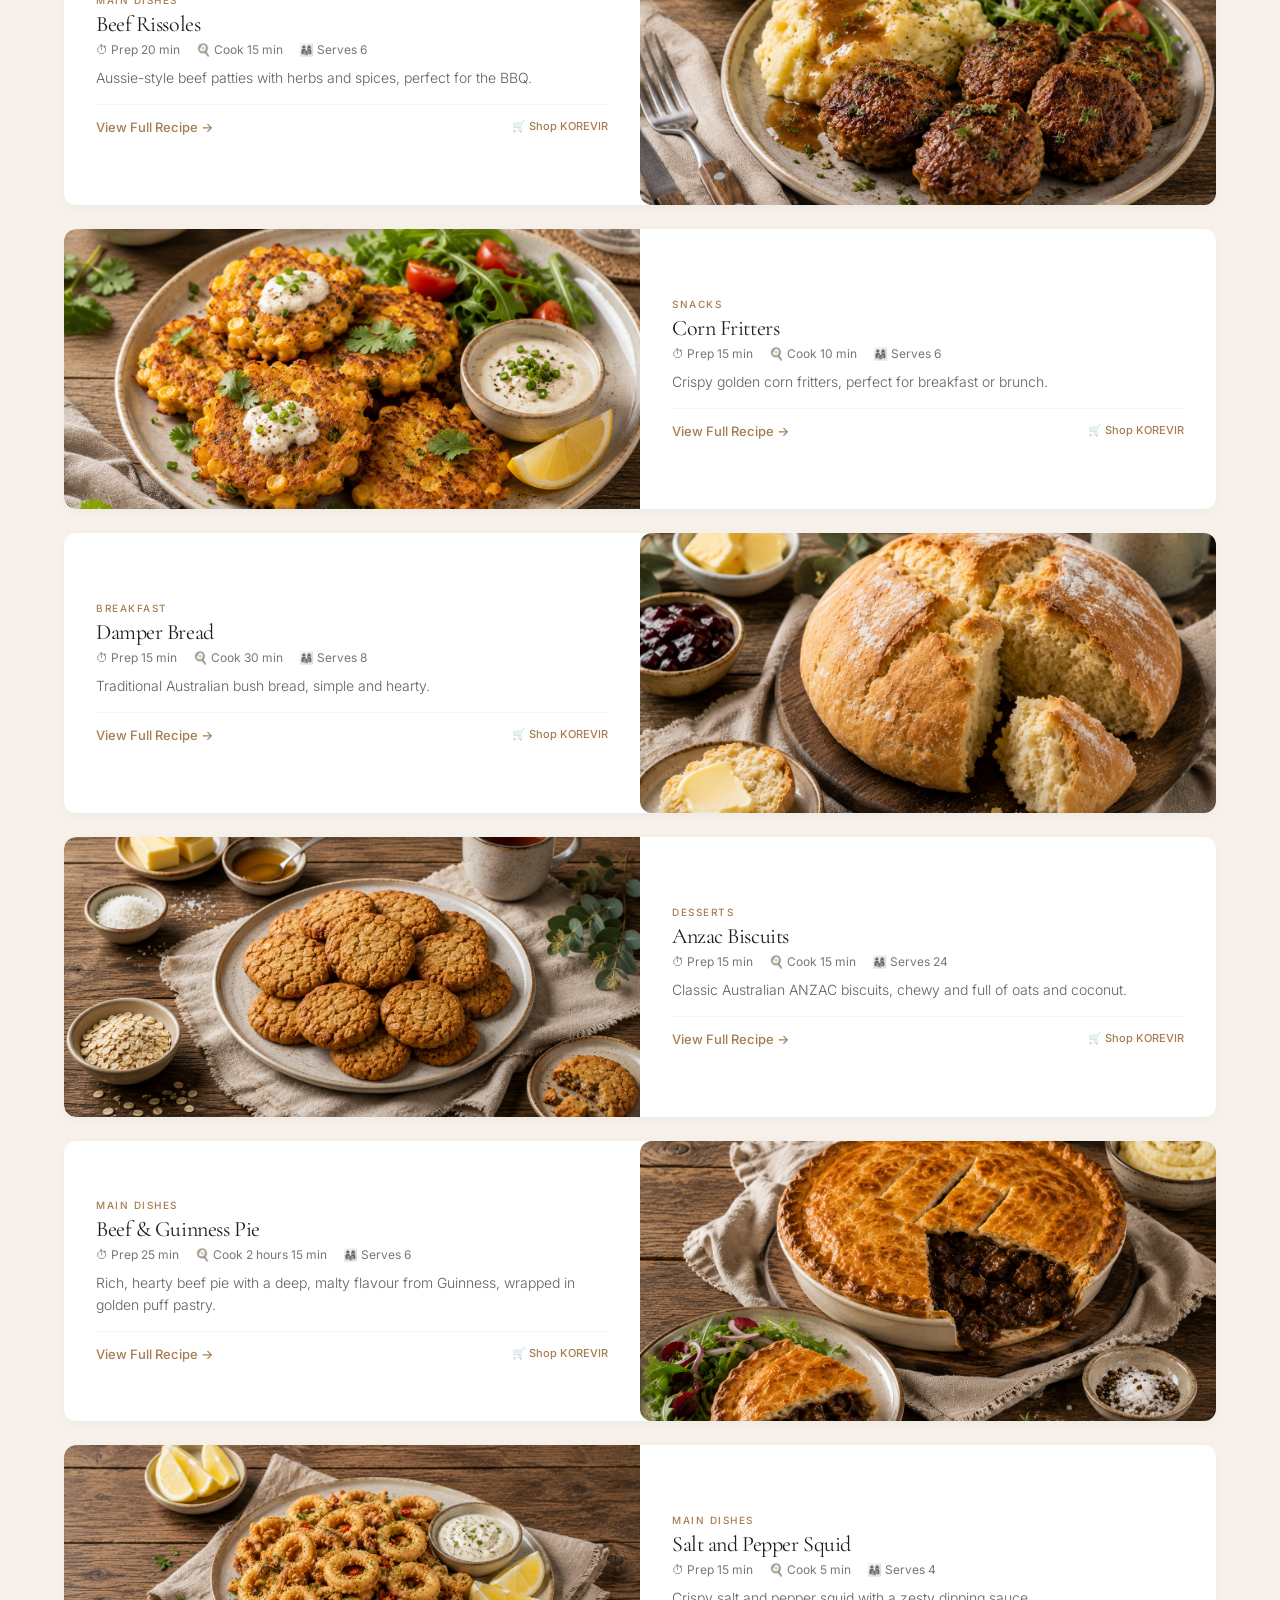
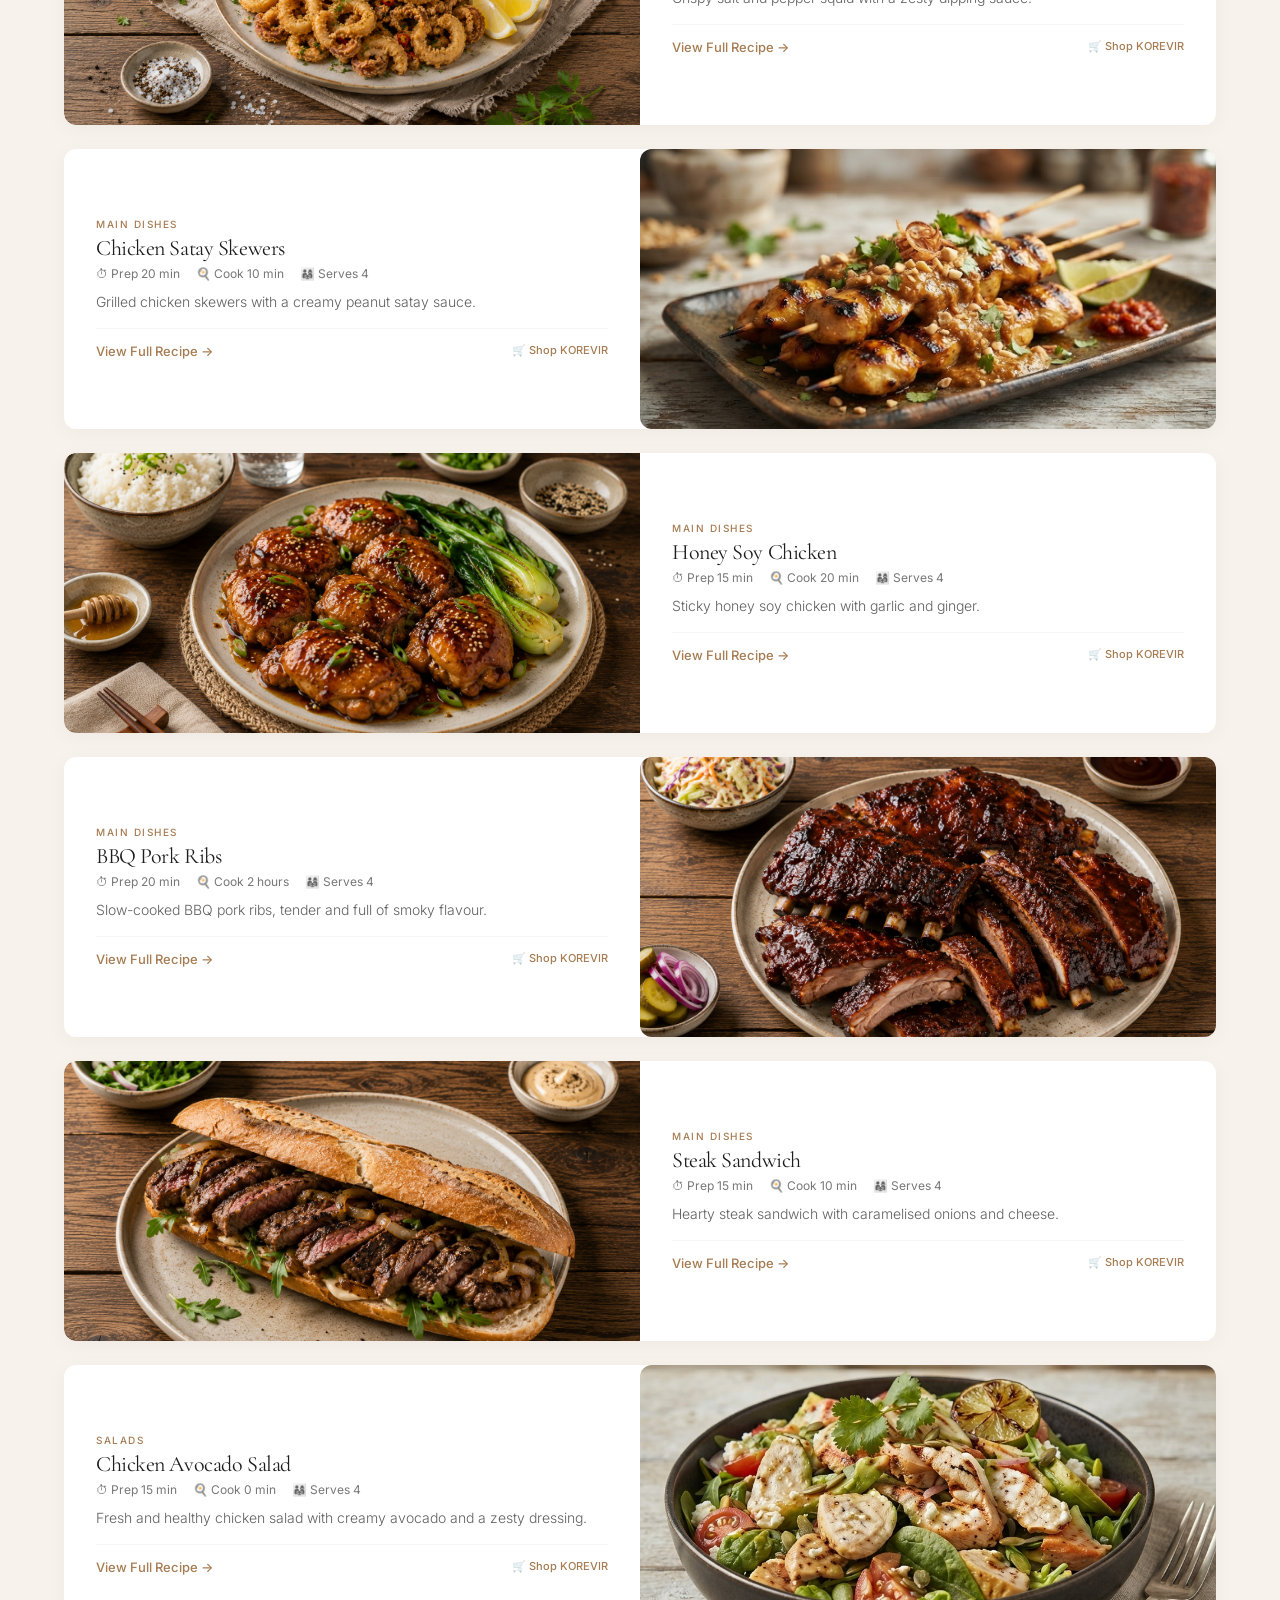
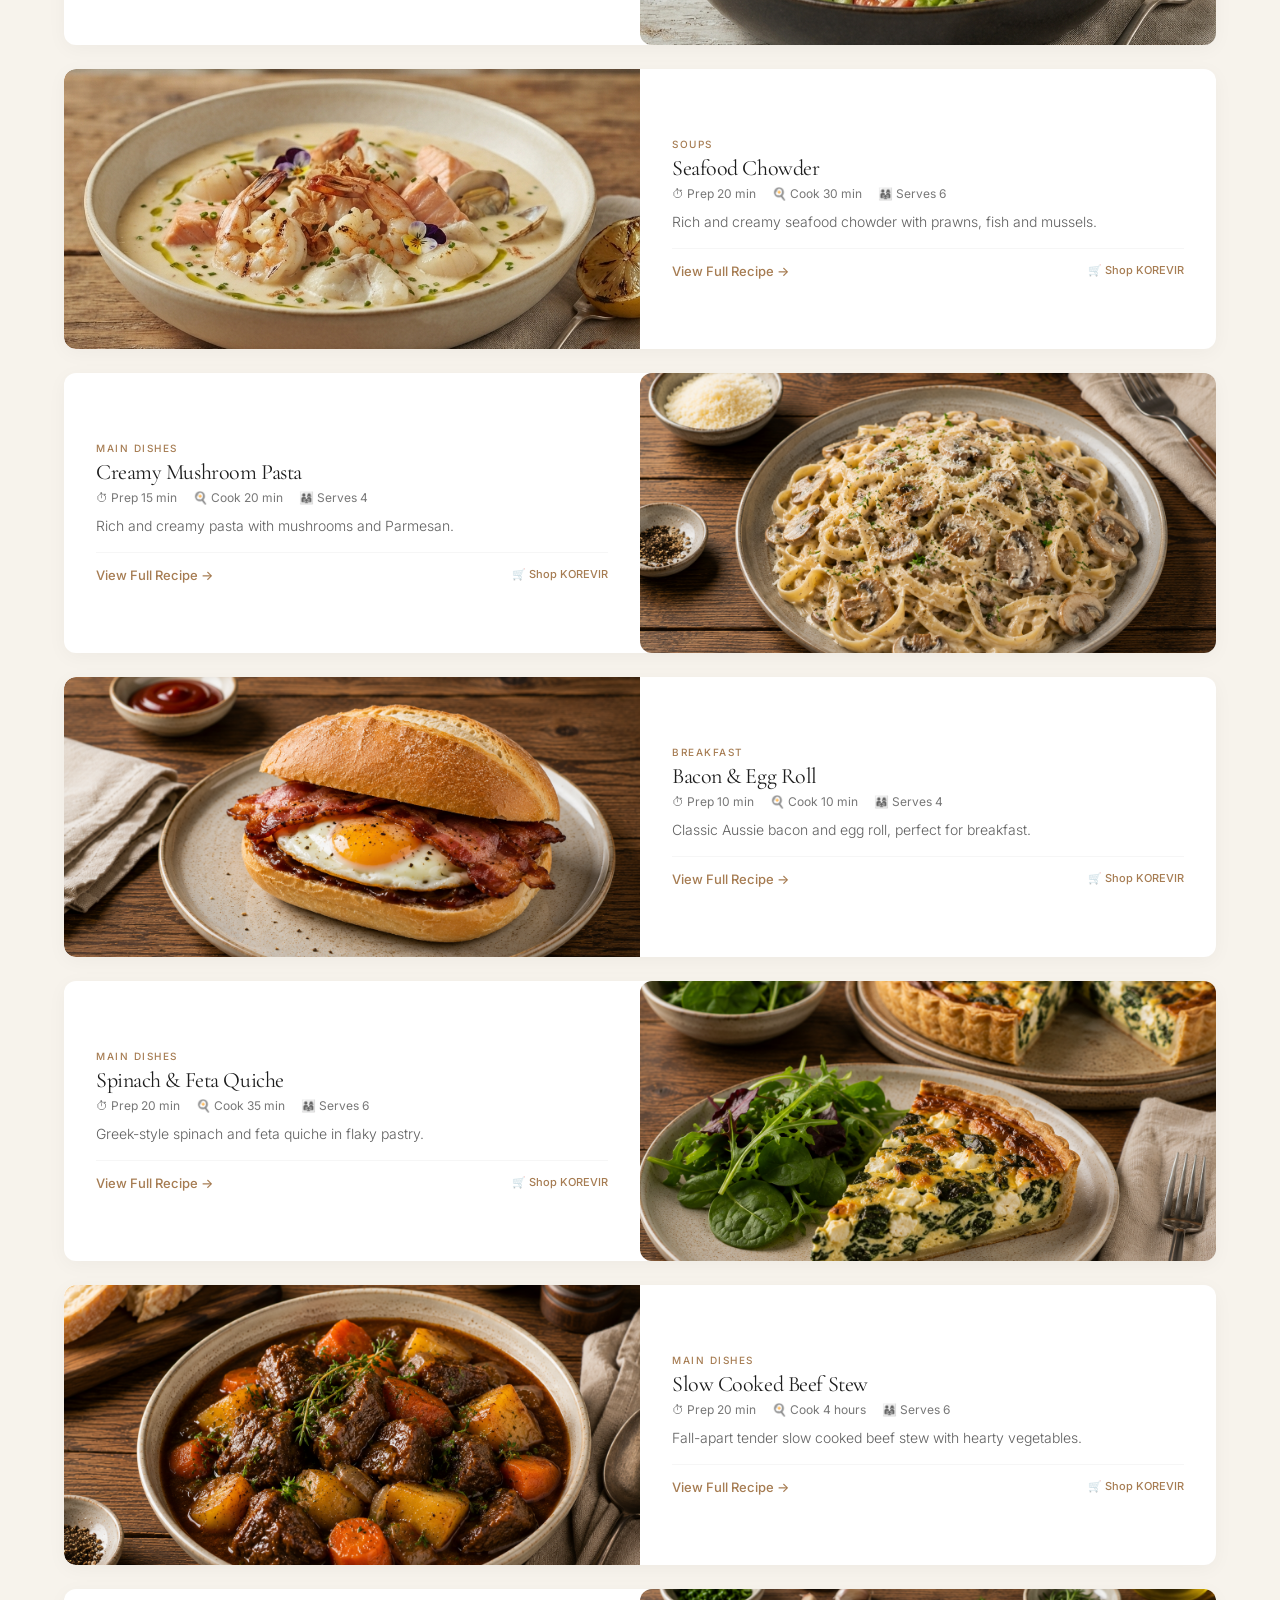
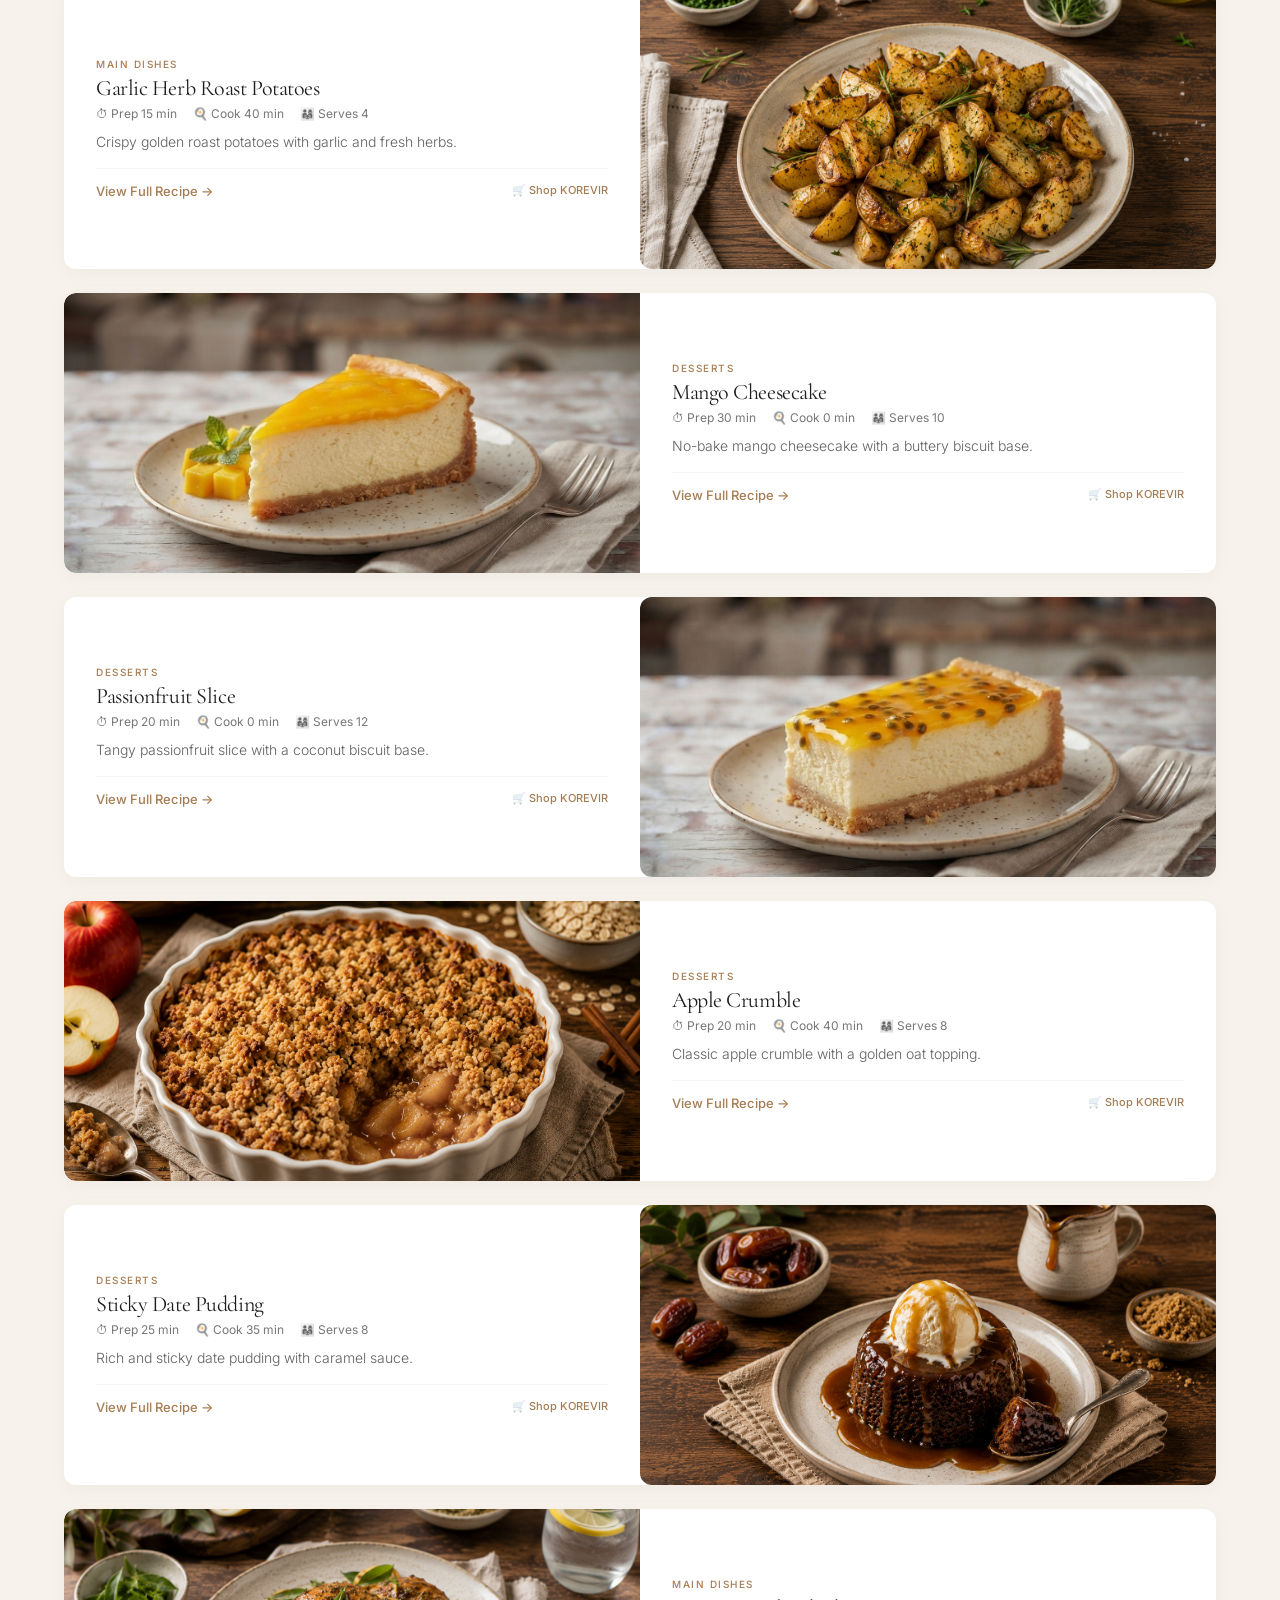
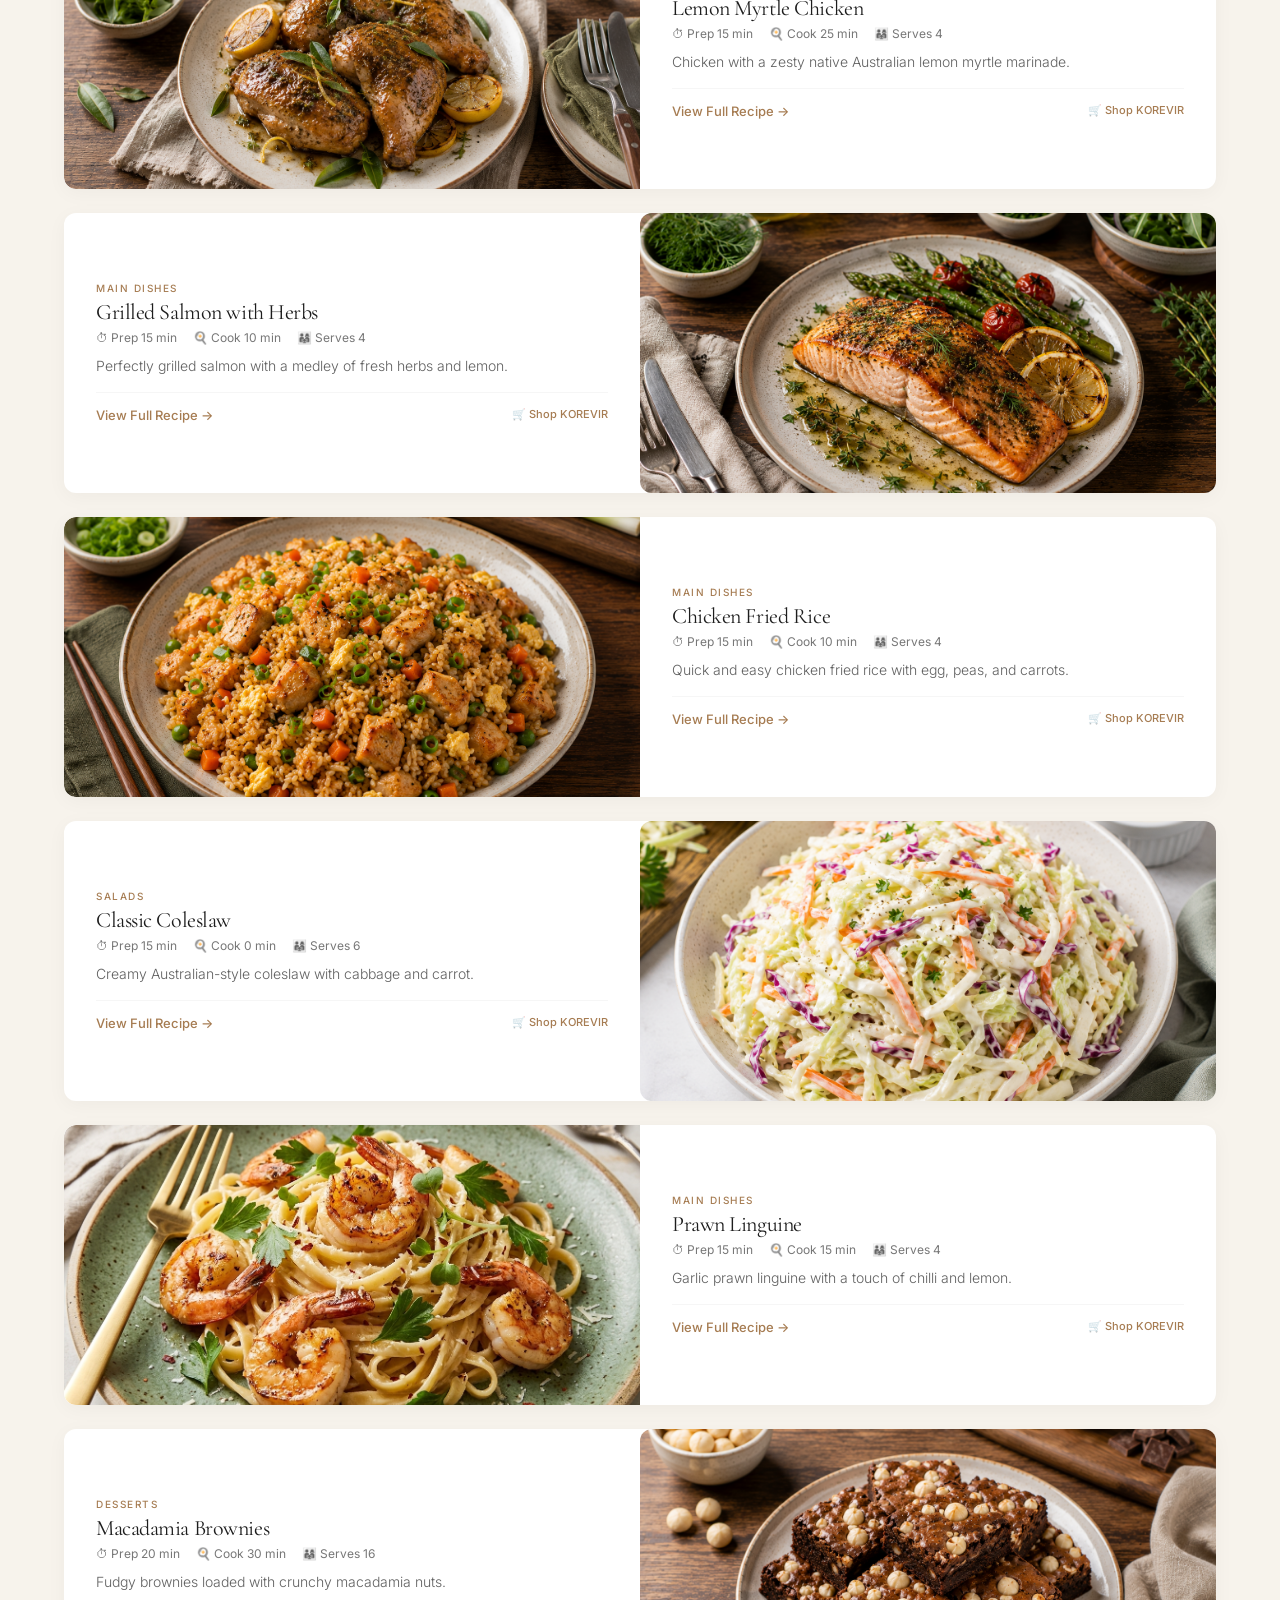
==== commit 1793c6bd: "Update index.html" ====
--- a/index.html
+++ b/index.html
@@ -218,6 +218,22 @@
         </div>
     </section>
 
+    <!-- CONTACT US (İLETİŞİM FORMU) -->
+    <section class="contact-section" id="contact">
+        <div class="contact-container">
+            <span class="section-label">Contact Us</span>
+            <h2>Have a Question? <span class="highlight">We're Here to Help.</span></h2>
+            <p>Have a question about our teak spoons or a recipe? Send us a message and we'll get back to you!</p>
+            
+            <form action="https://formspree.io/f/xzepkkwk" method="POST" style="max-width: 500px; margin: 30px auto 0; text-align: left;">
+                <input type="text" name="name" placeholder="Your Name" required style="width: 100%; padding: 12px 16px; margin-bottom: 12px; border-radius: 50px; border: 1px solid #ddd; background: #fff; font-family: inherit;">
+                <input type="email" name="email" placeholder="Your Email" required style="width: 100%; padding: 12px 16px; margin-bottom: 12px; border-radius: 50px; border: 1px solid #ddd; background: #fff; font-family: inherit;">
+                <textarea name="message" placeholder="Your Message" rows="4" required style="width: 100%; padding: 12px 16px; margin-bottom: 12px; border-radius: 12px; border: 1px solid #ddd; background: #fff; font-family: inherit; resize: vertical;"></textarea>
+                <button type="submit" class="btn-primary" style="width: 100%; text-align: center;">Send Message <i class="fas fa-paper-plane"></i></button>
+            </form>
+        </div>
+    </section>
+
     <!-- AMAZON CTA -->
     <section class="amazon-cta" id="shop">
         <div class="amazon-cta-container">
--- a/style.css
+++ b/style.css
@@ -363,11 +363,18 @@
     position: relative; 
     width: 100%; 
     max-width: 600px; 
-    aspect-ratio: 4 / 3; 
+    height: auto;            /* Resmin tam boyutuna göre ayarlanır */
     border-radius: 30px; 
     overflow: hidden;
     border: 6px solid #ffffff;
     box-shadow: 0 20px 60px rgba(0, 0, 0, 0.10);
+}
+
+.hero-image-content img {
+    width: 100%;
+    height: auto;            /* Yükseklik de resme göre otomatik ayarlanır */
+    object-fit: cover;       /* Bu sayede resim kapsayıcıya tam oturur */
+    display: block;
 }
 
 /* ===== CATEGORIES ===== */
@@ -768,7 +775,7 @@
 /* ===== WHY TEAK ===== */
 .teak-section {
     padding: 80px 24px;
-    background: var(--ivory); /* Üstteki yeşil alan bej kalır */
+    background: var(--ivory); /* Arka plan rengini site rengine çevirdik */
     border-top: 1px solid rgba(29, 29, 29, 0.04);
     border-bottom: 1px solid rgba(29, 29, 29, 0.04);
 }
@@ -790,7 +797,7 @@
     font-family: var(--font-serif);
     font-size: clamp(28px, 4vw, 34px);
     font-weight: 400;
-    color: var(--text);
+    color: var(--text); /* Yazıları tekrar siyah yaptık */
     margin-bottom: 8px;
 }
 
@@ -809,12 +816,8 @@
     gap: 24px;
 }
 
-/* İŞTE BURASI DEĞİŞTİ: SADECE KUTULARIN ARKA PLANI */
 .teak-feature {
-    background-image: url('assets/images/teak-bg-panels.png'); /* Görsel burada */
-    background-size: cover;
-    background-position: center;
-    background-repeat: no-repeat;
+    background: var(--white);
     border-radius: var(--radius);
     padding: 28px 24px;
     box-shadow: var(--shadow);
@@ -902,9 +905,9 @@
 }
 
 .story-image-full {
-    width: 100%;
-    height: 450px;
-    object-fit: cover;
+    width: 100%;           /* Genişlik kapsayıcıya tam oturur */
+    height: auto;          /* Yükseklik resmin boyutuna göre otomatik ayarlanır */
+    max-height: 700px;     /* Çok uzamaması için bir üst sınır koyduk */
     display: block;
     border-radius: var(--radius);
     box-shadow: var(--shadow-hover);
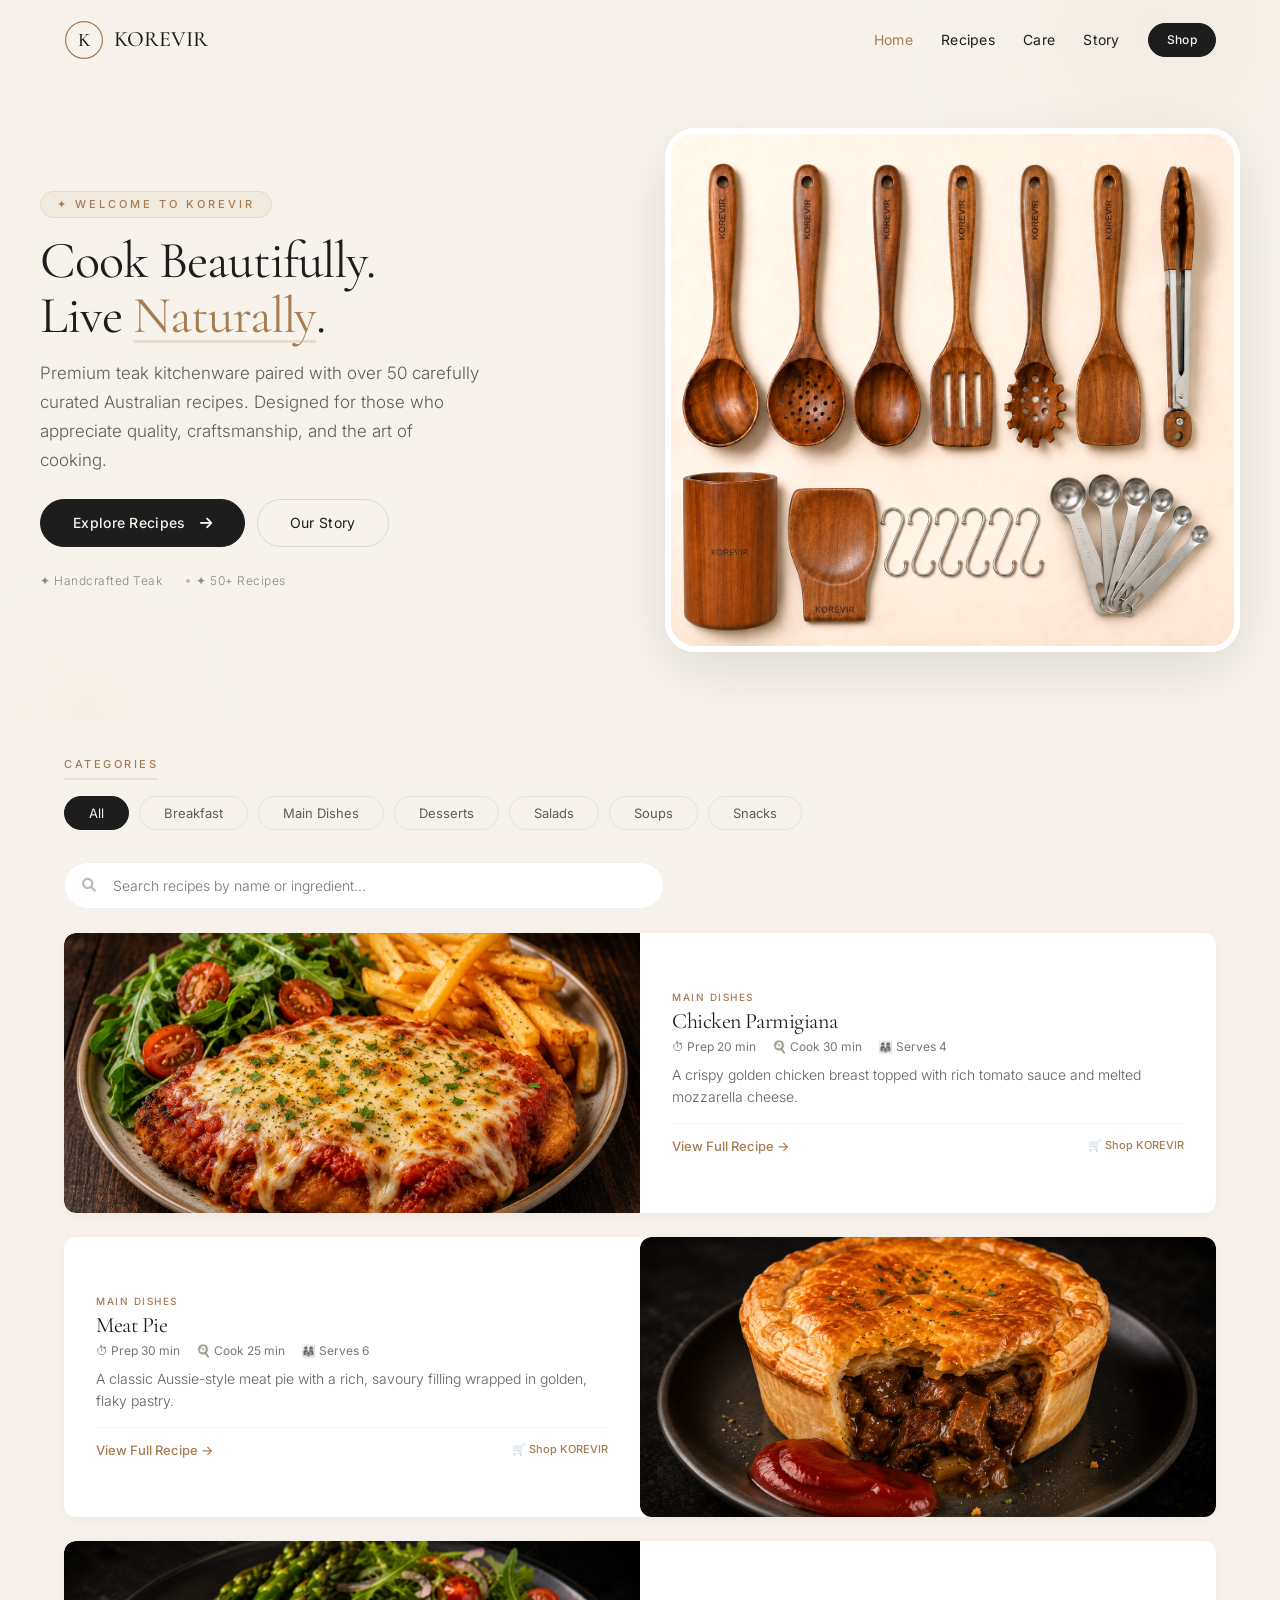
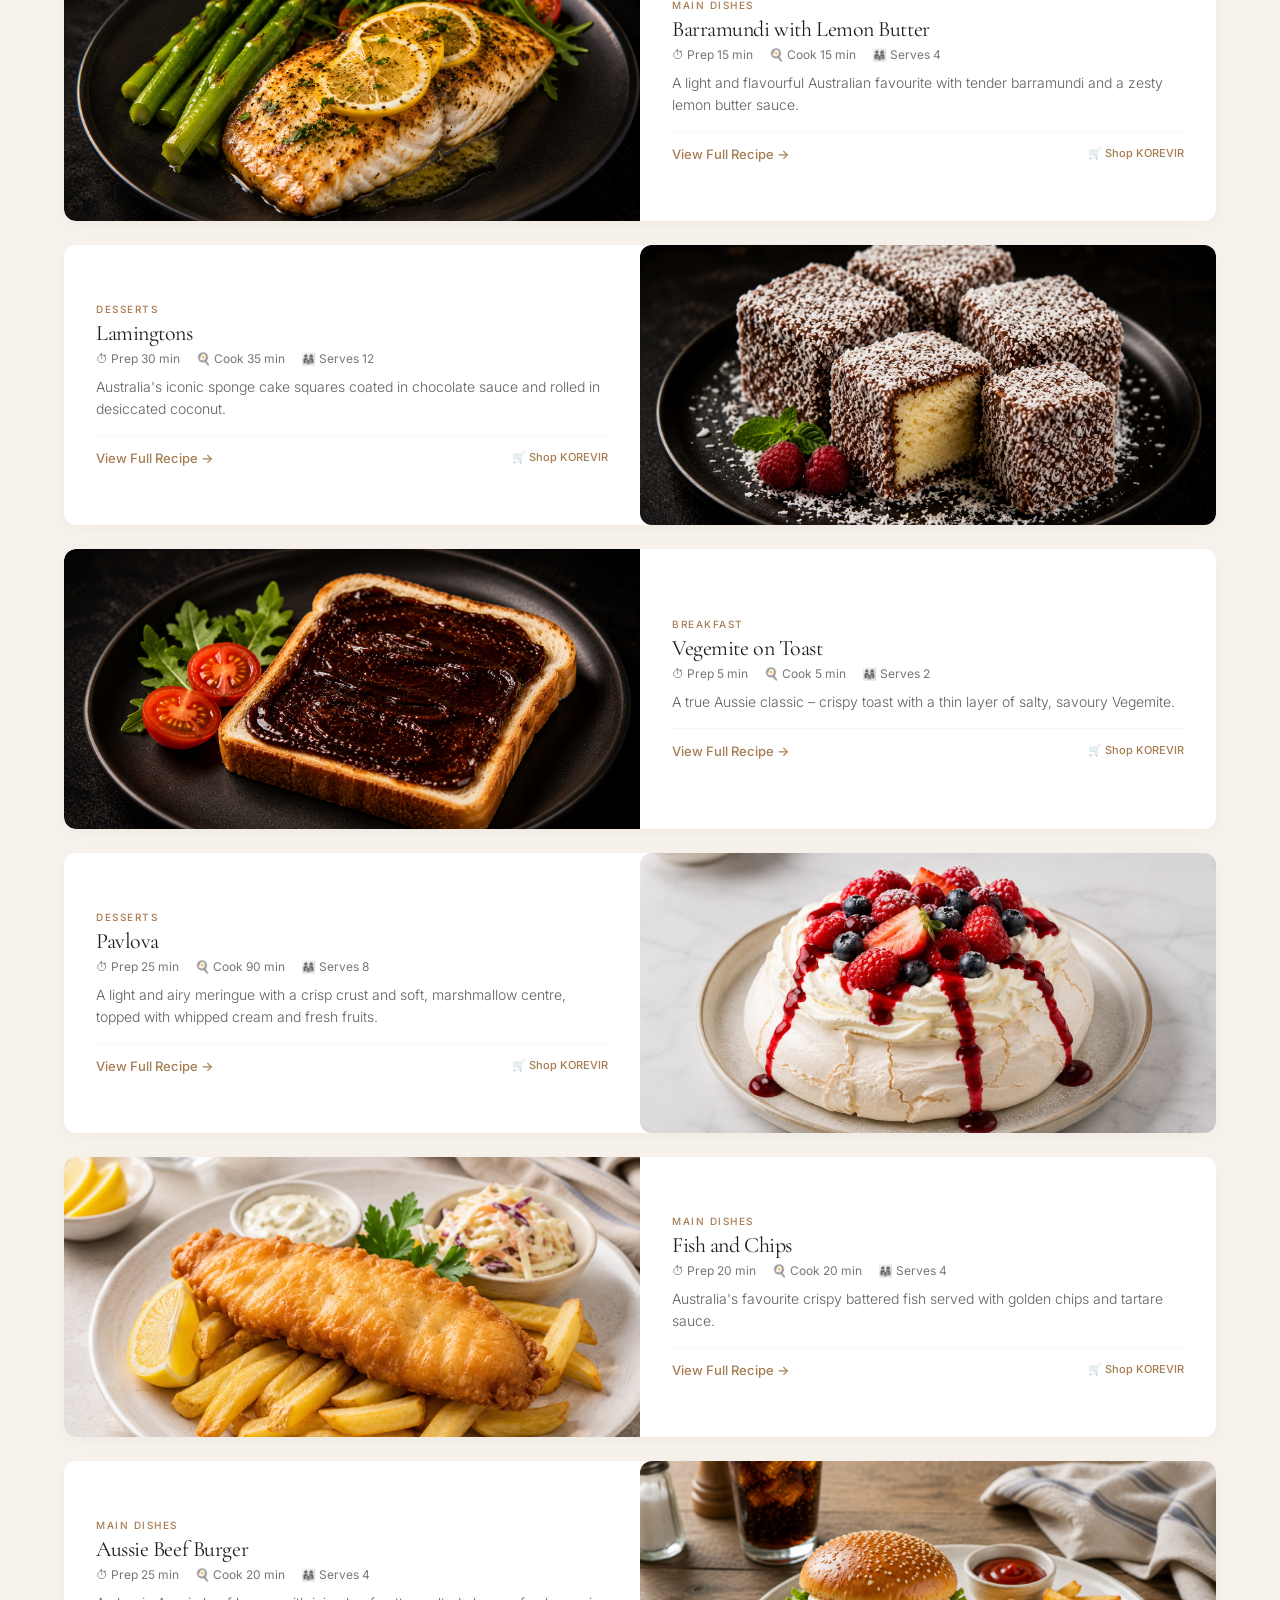
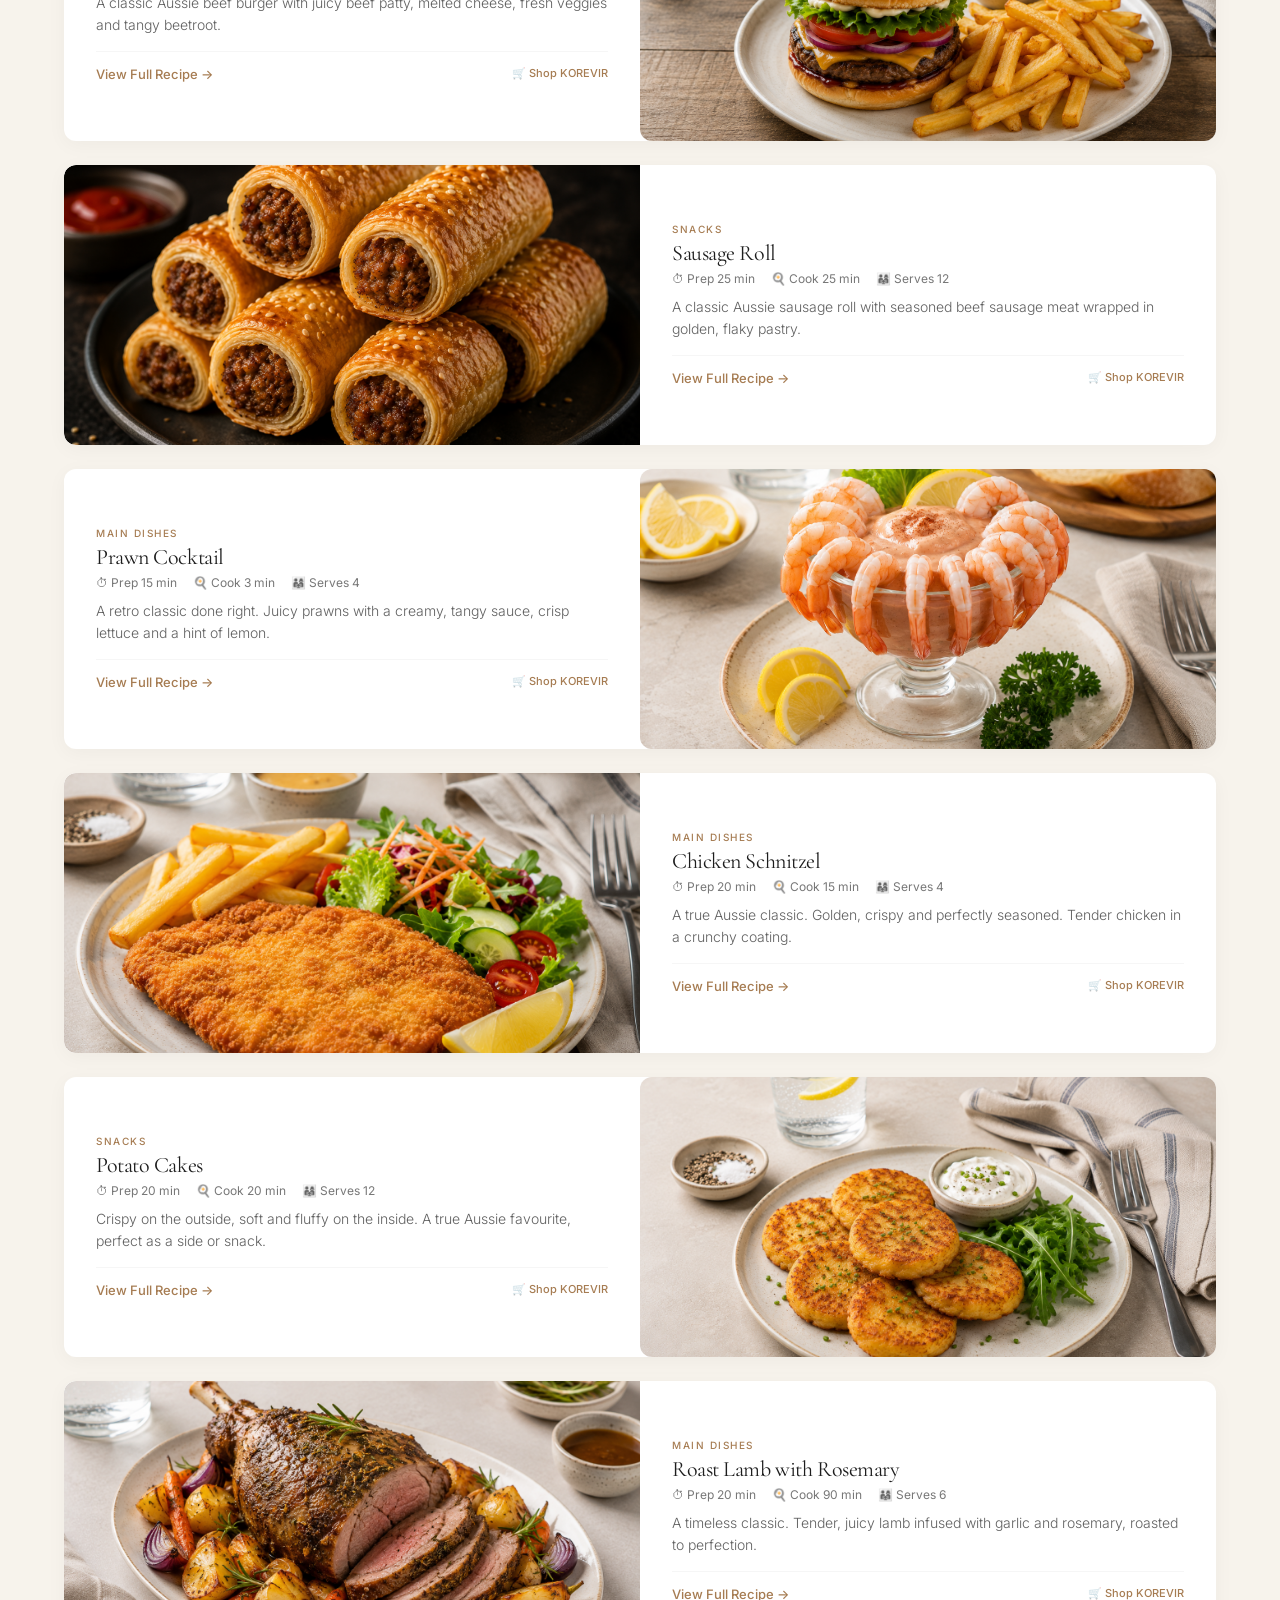
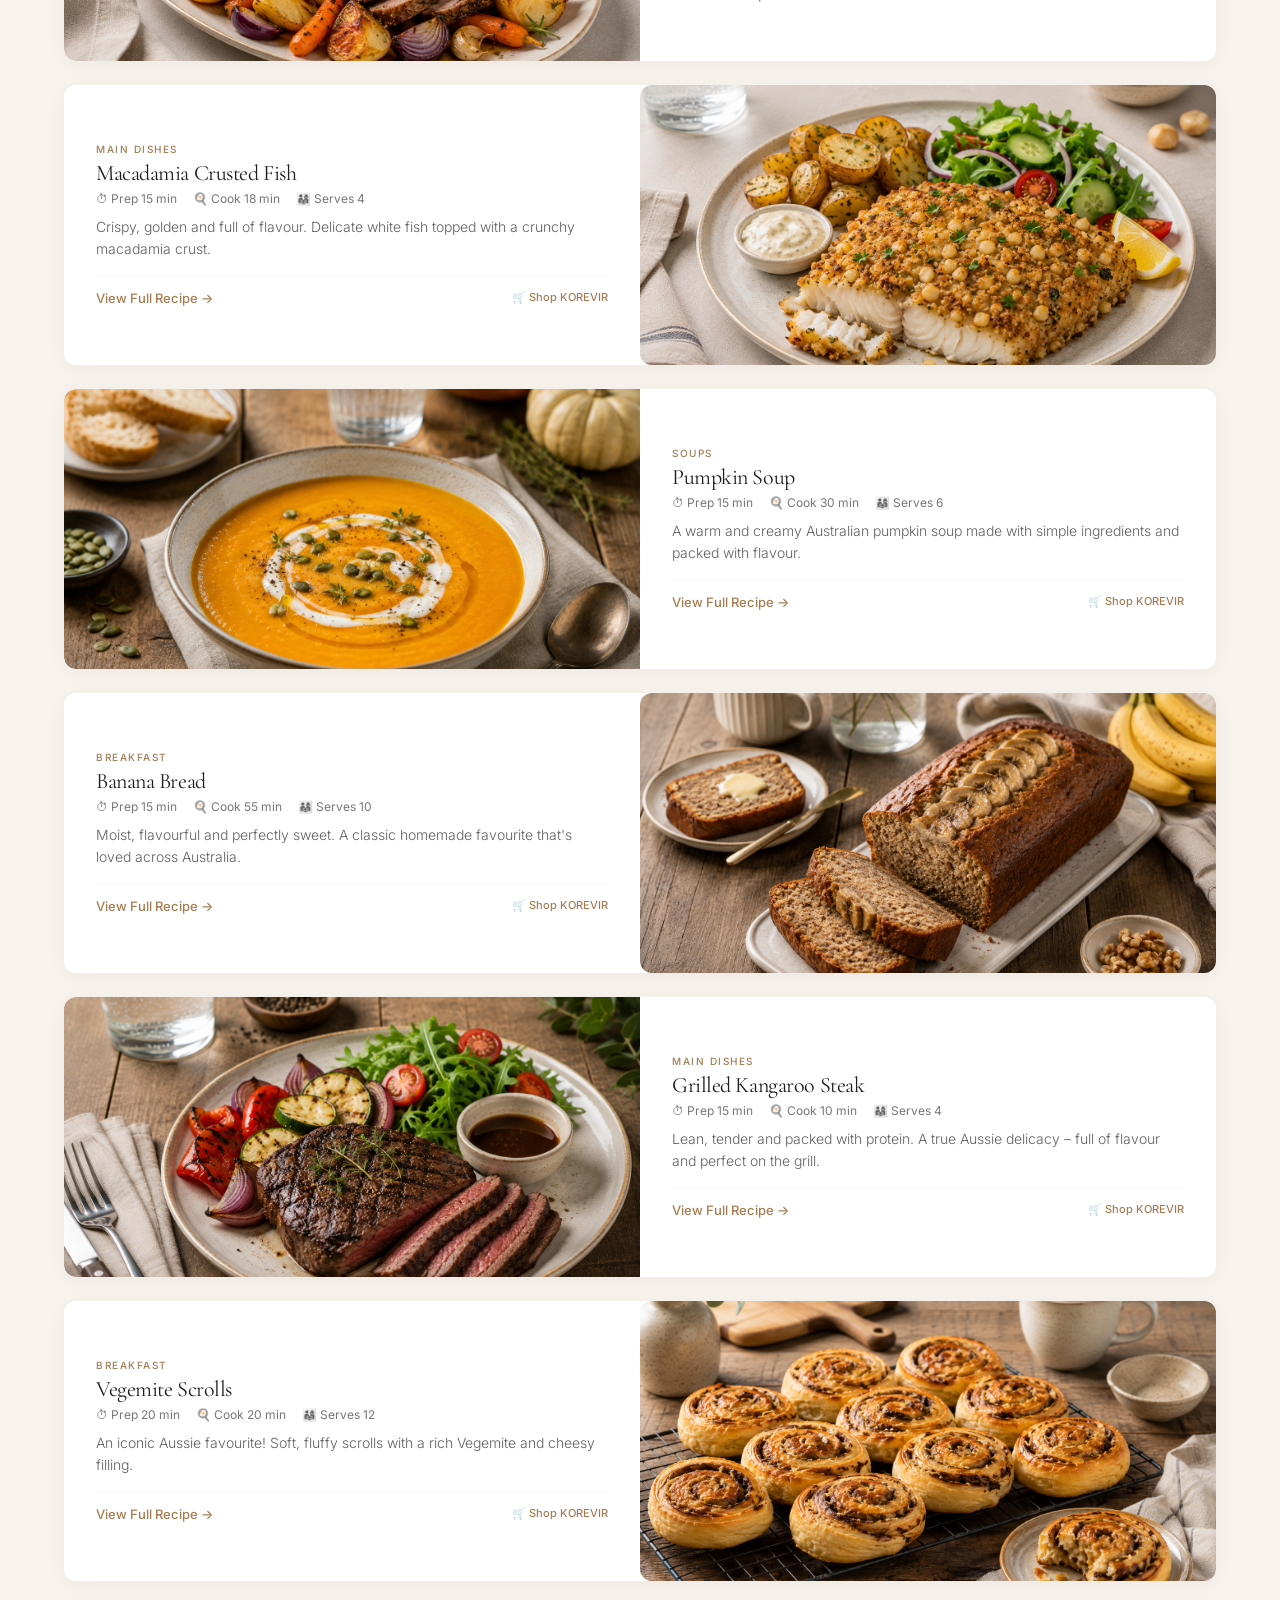
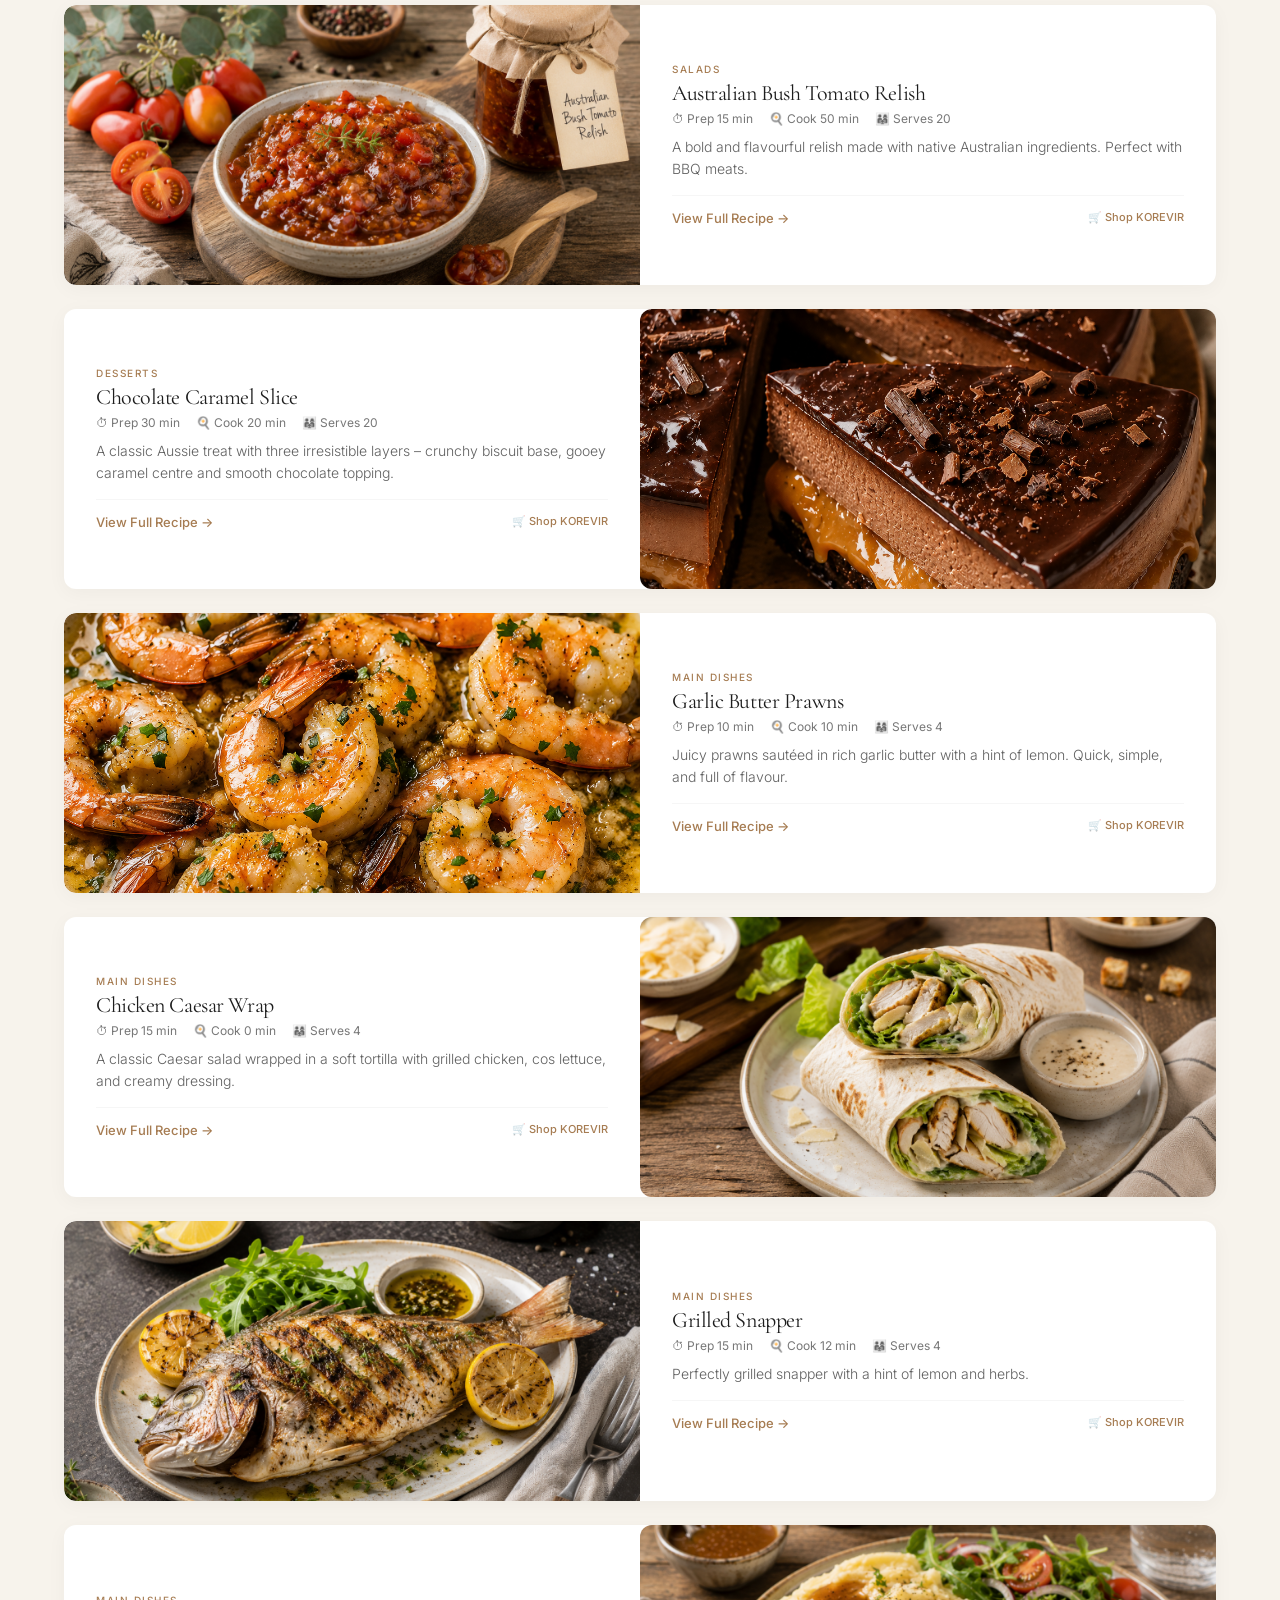
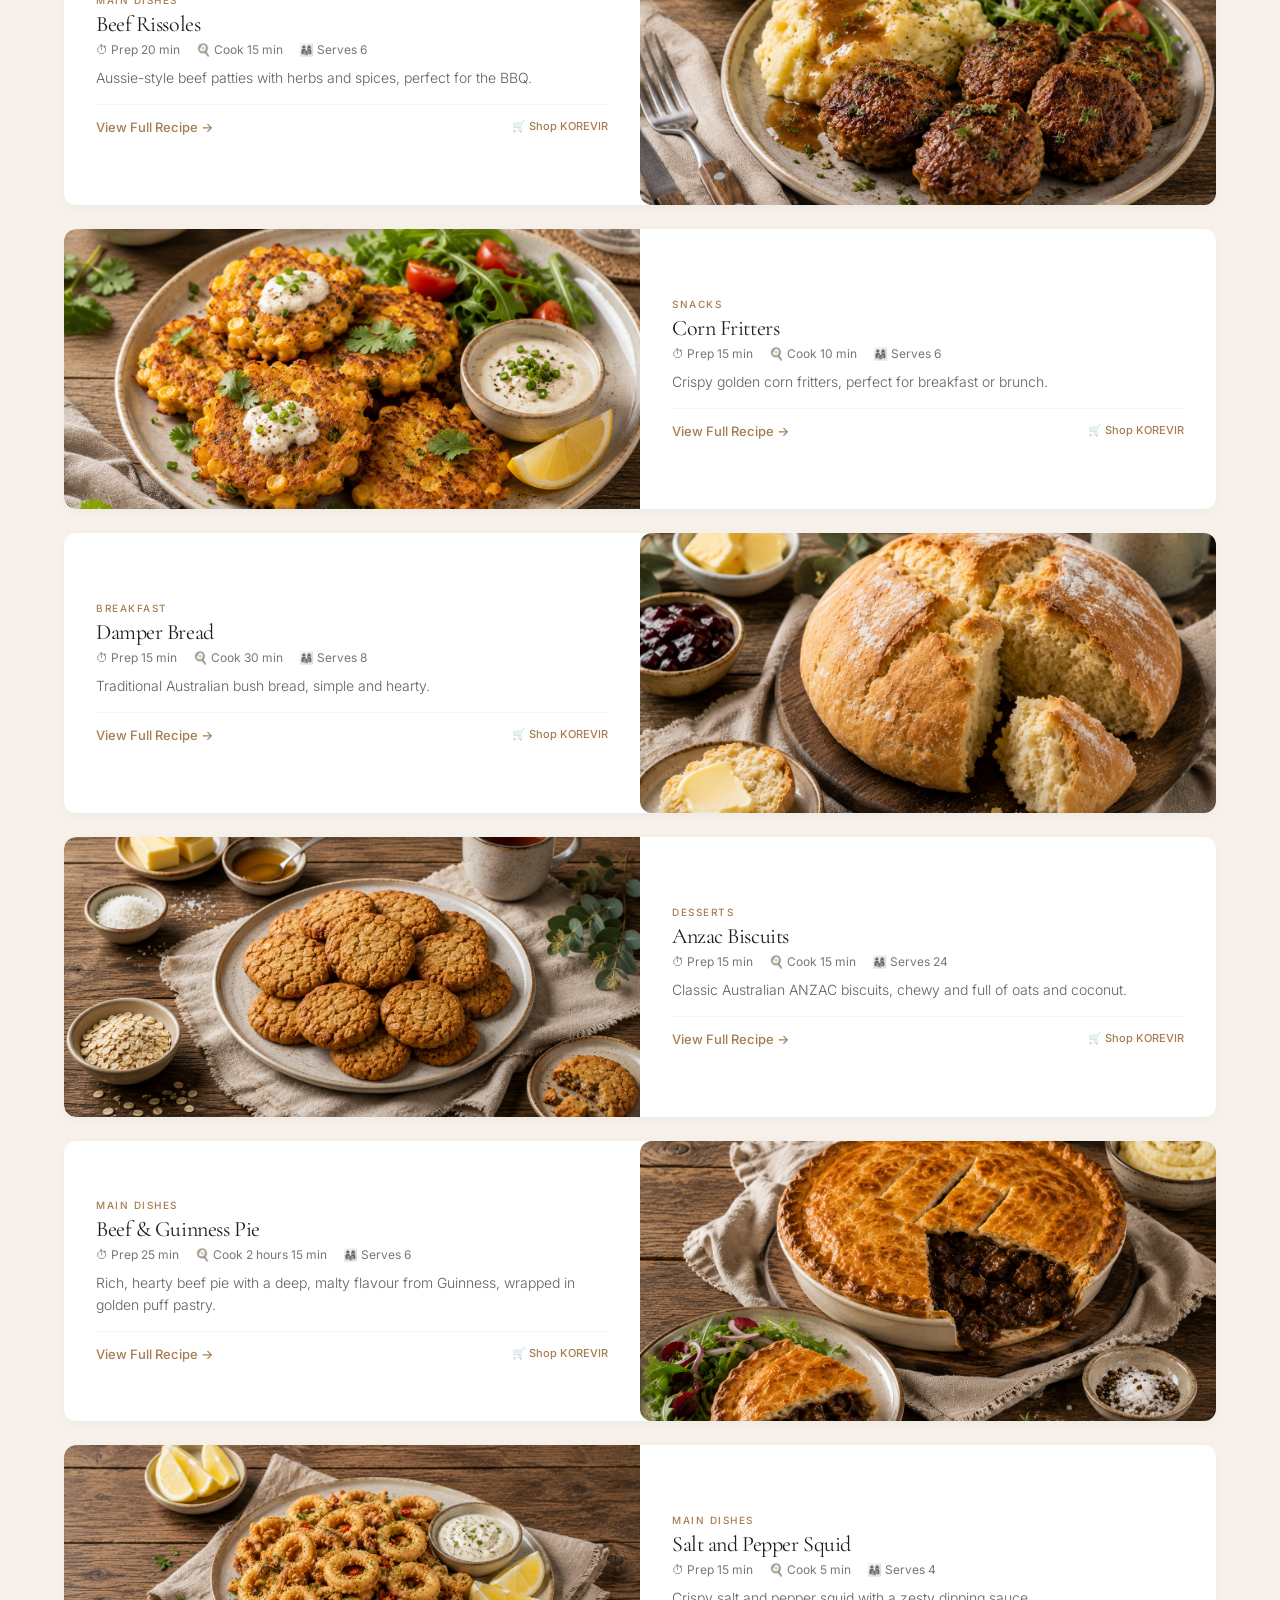
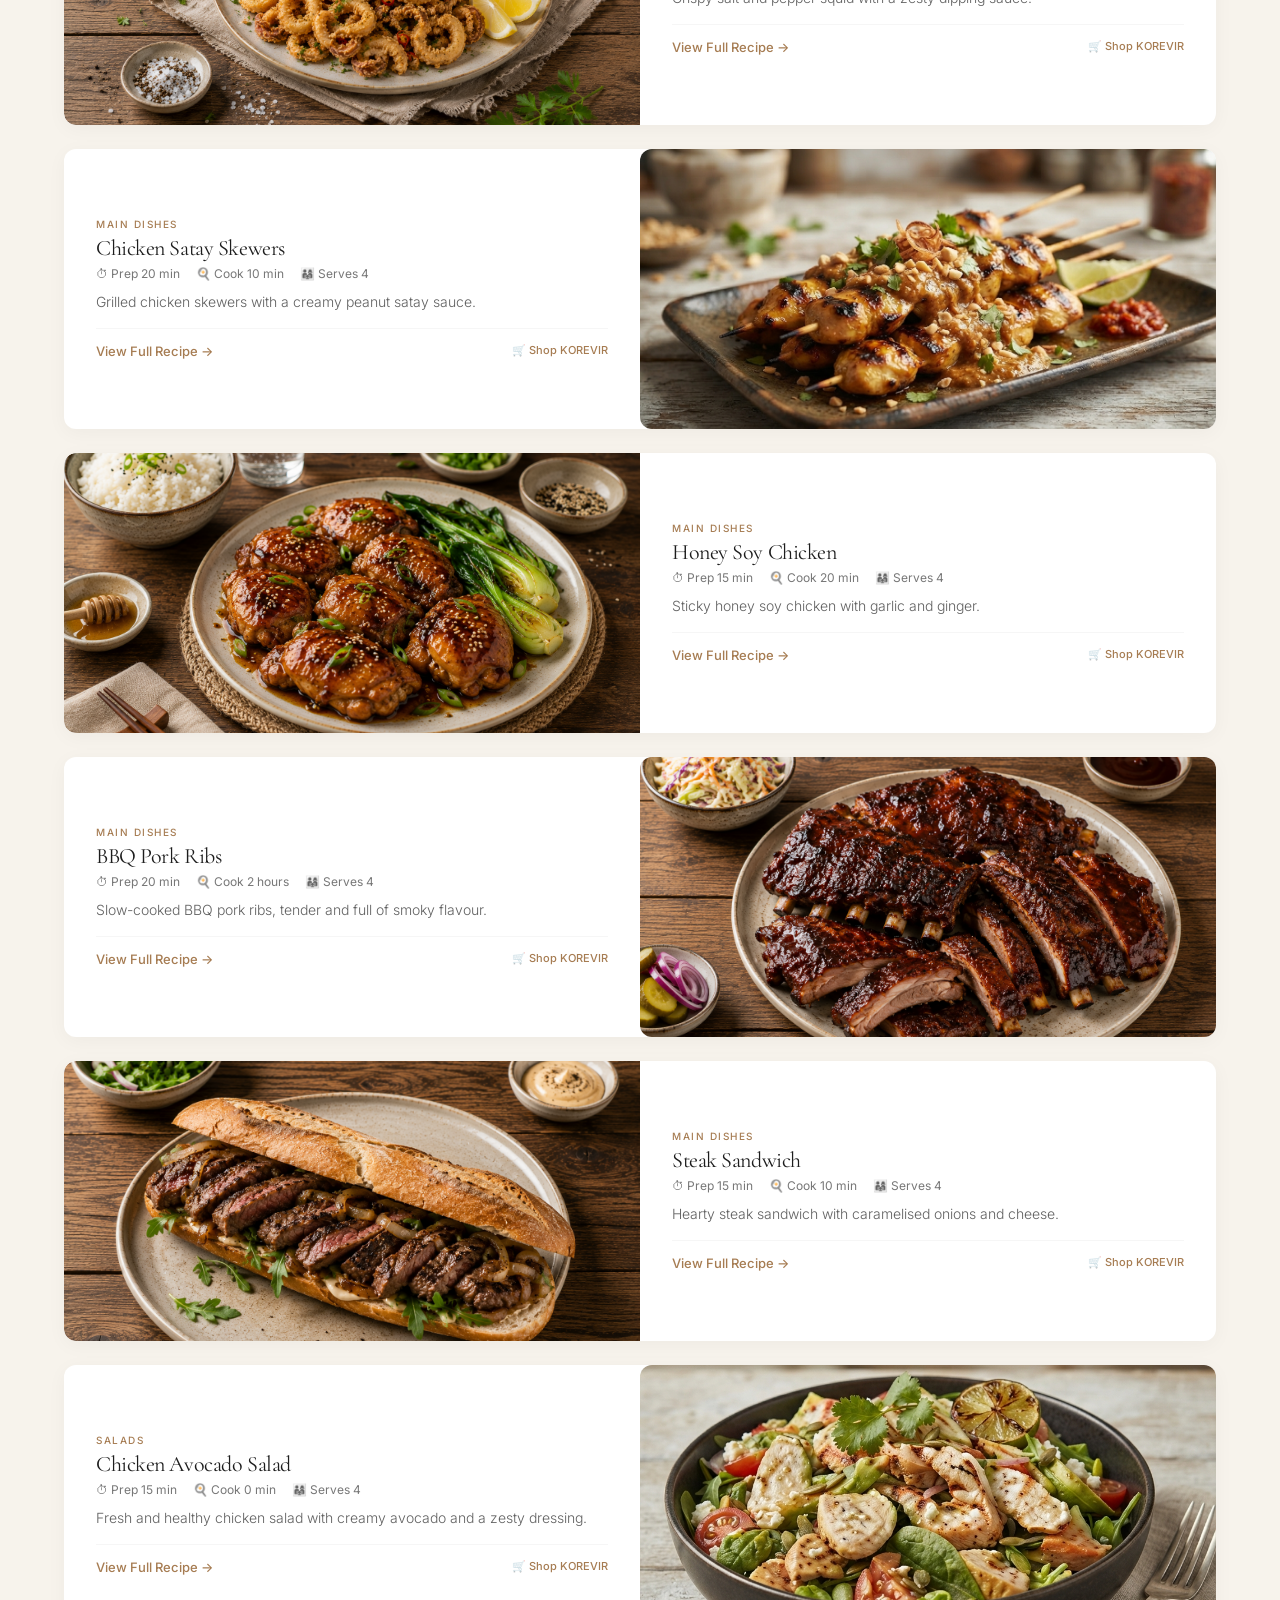
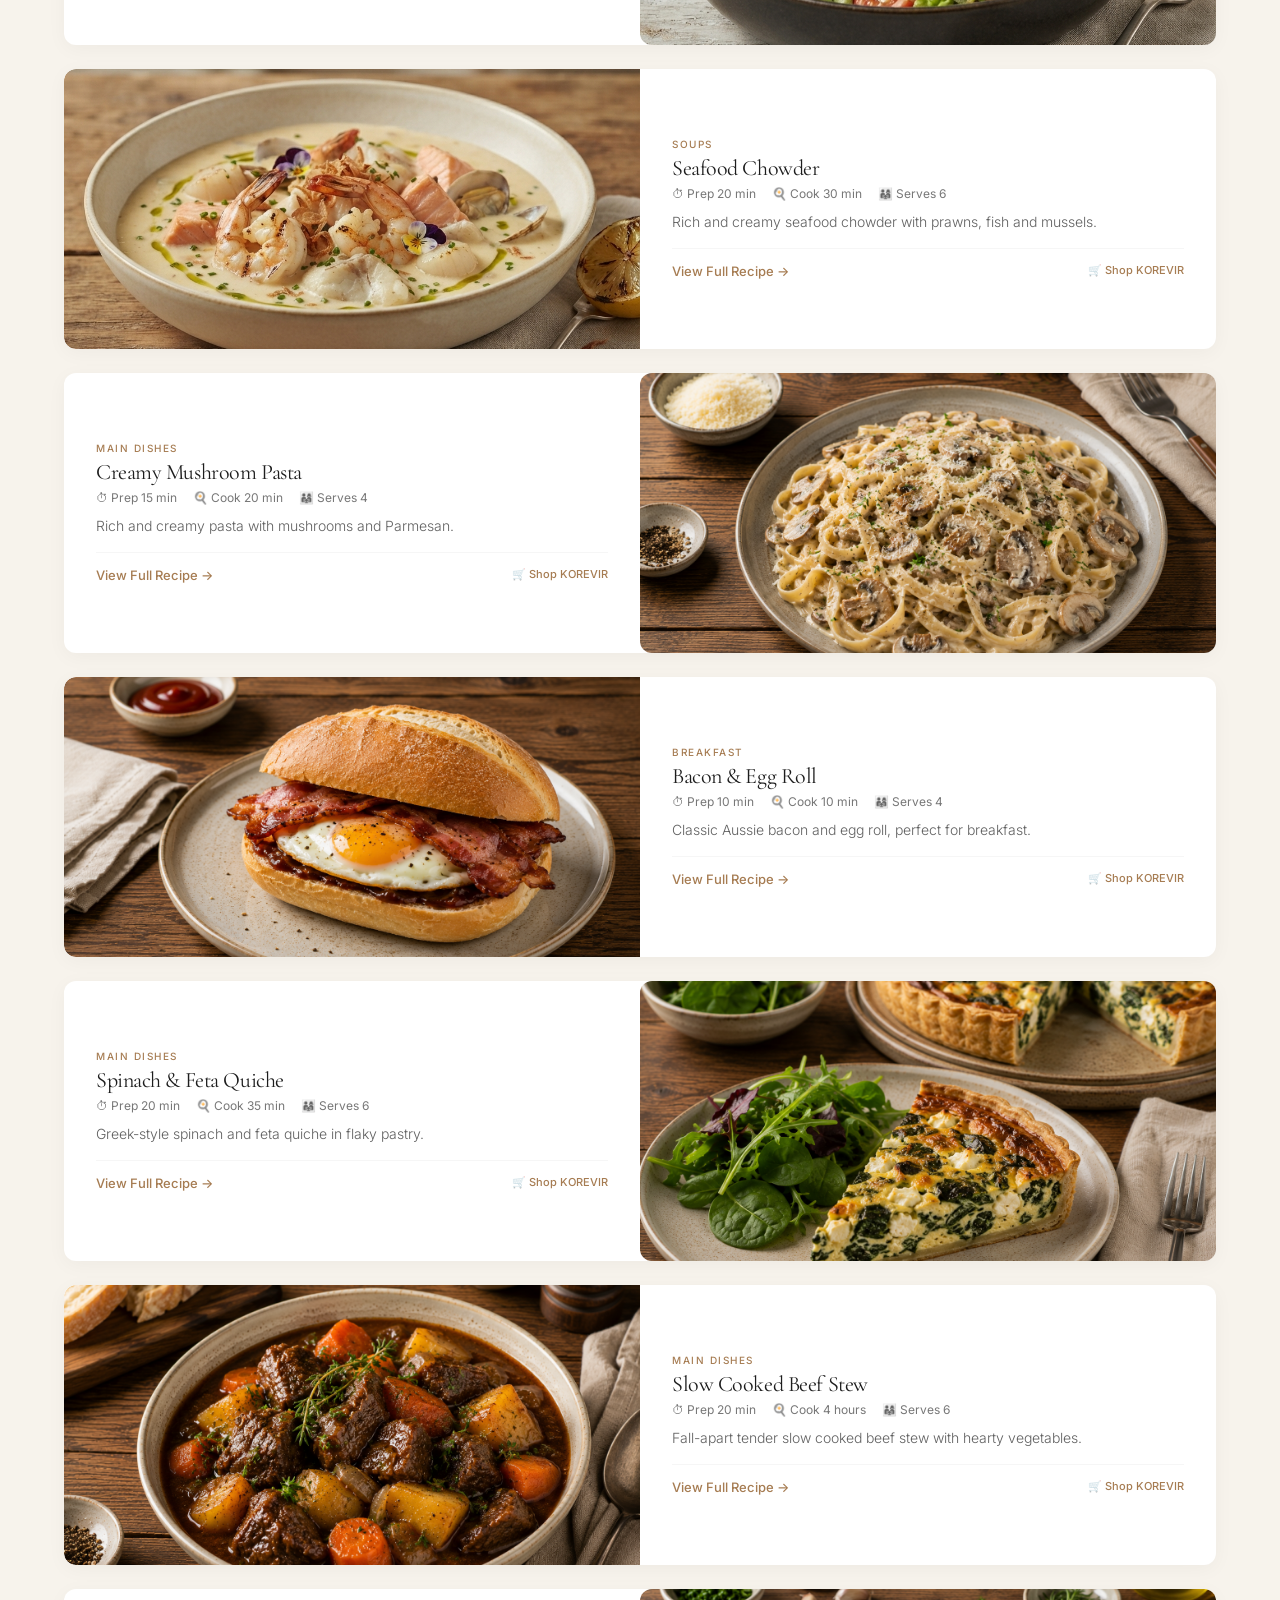
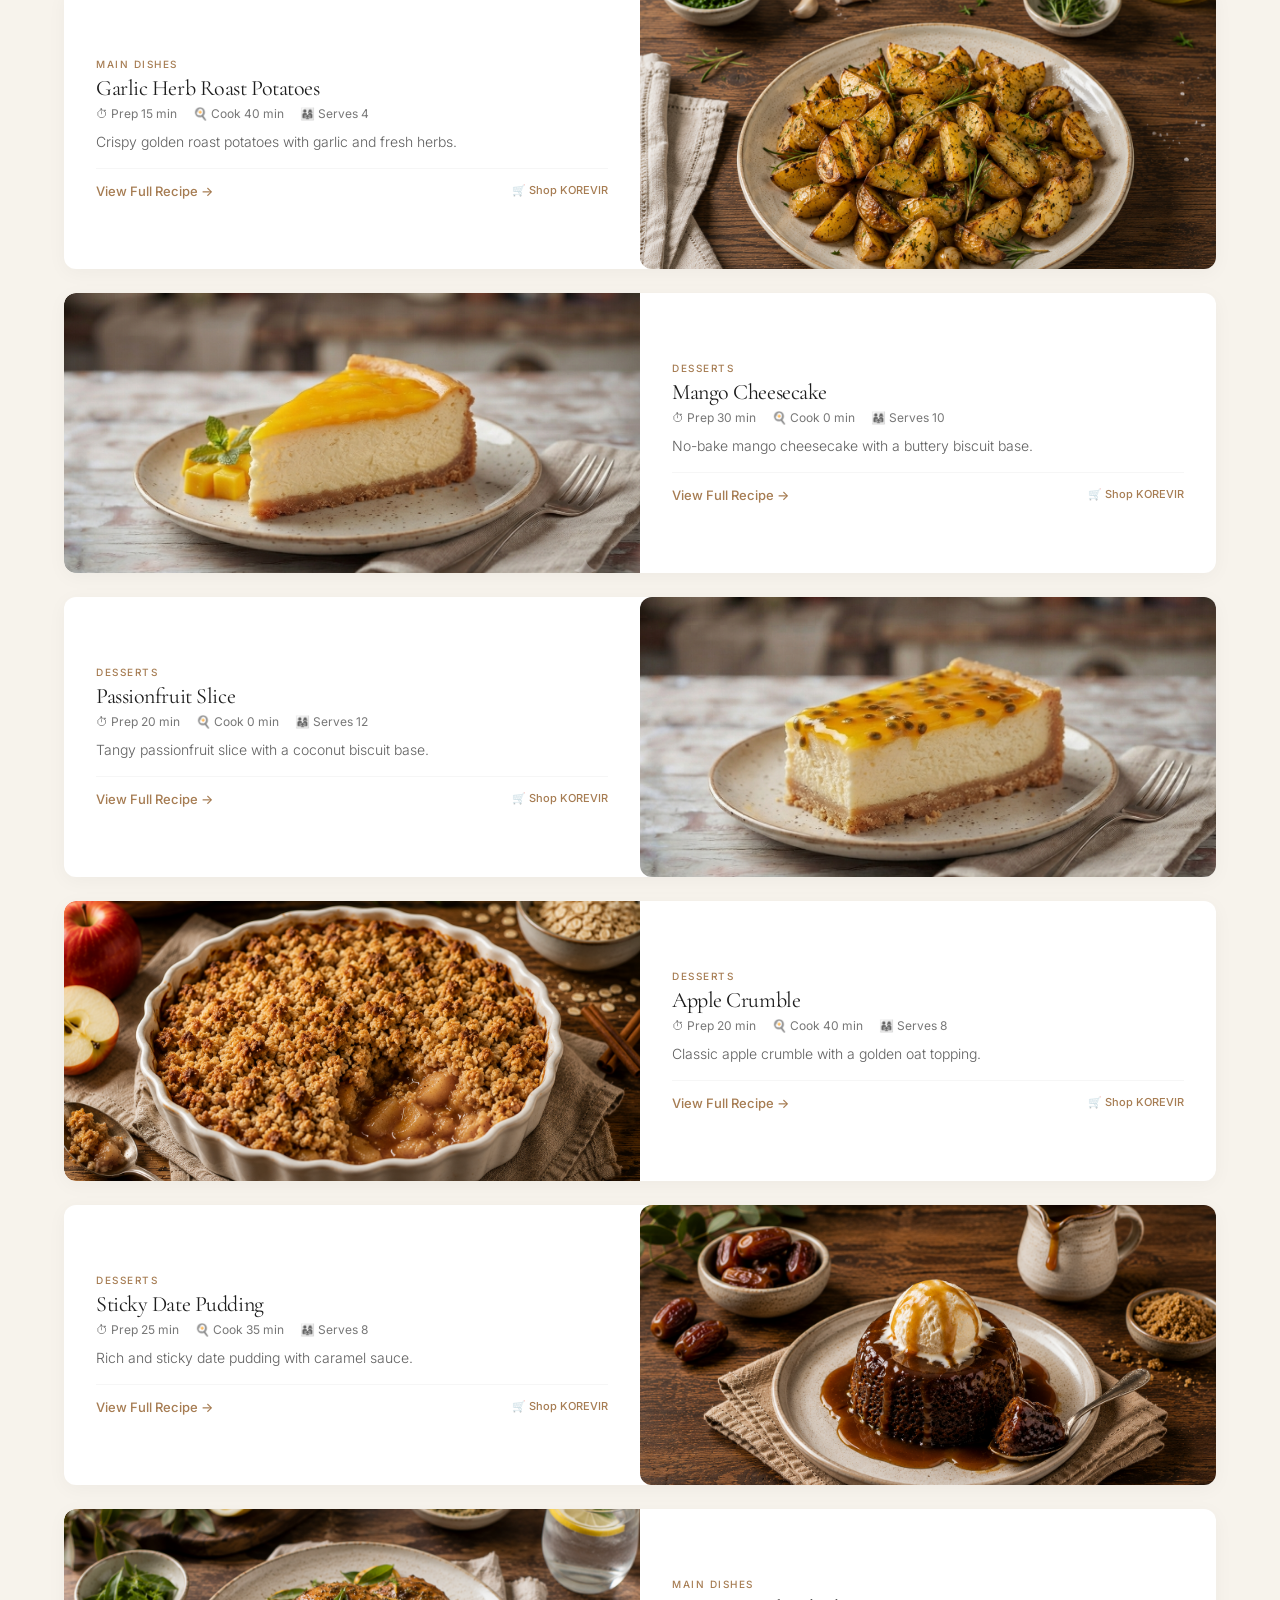
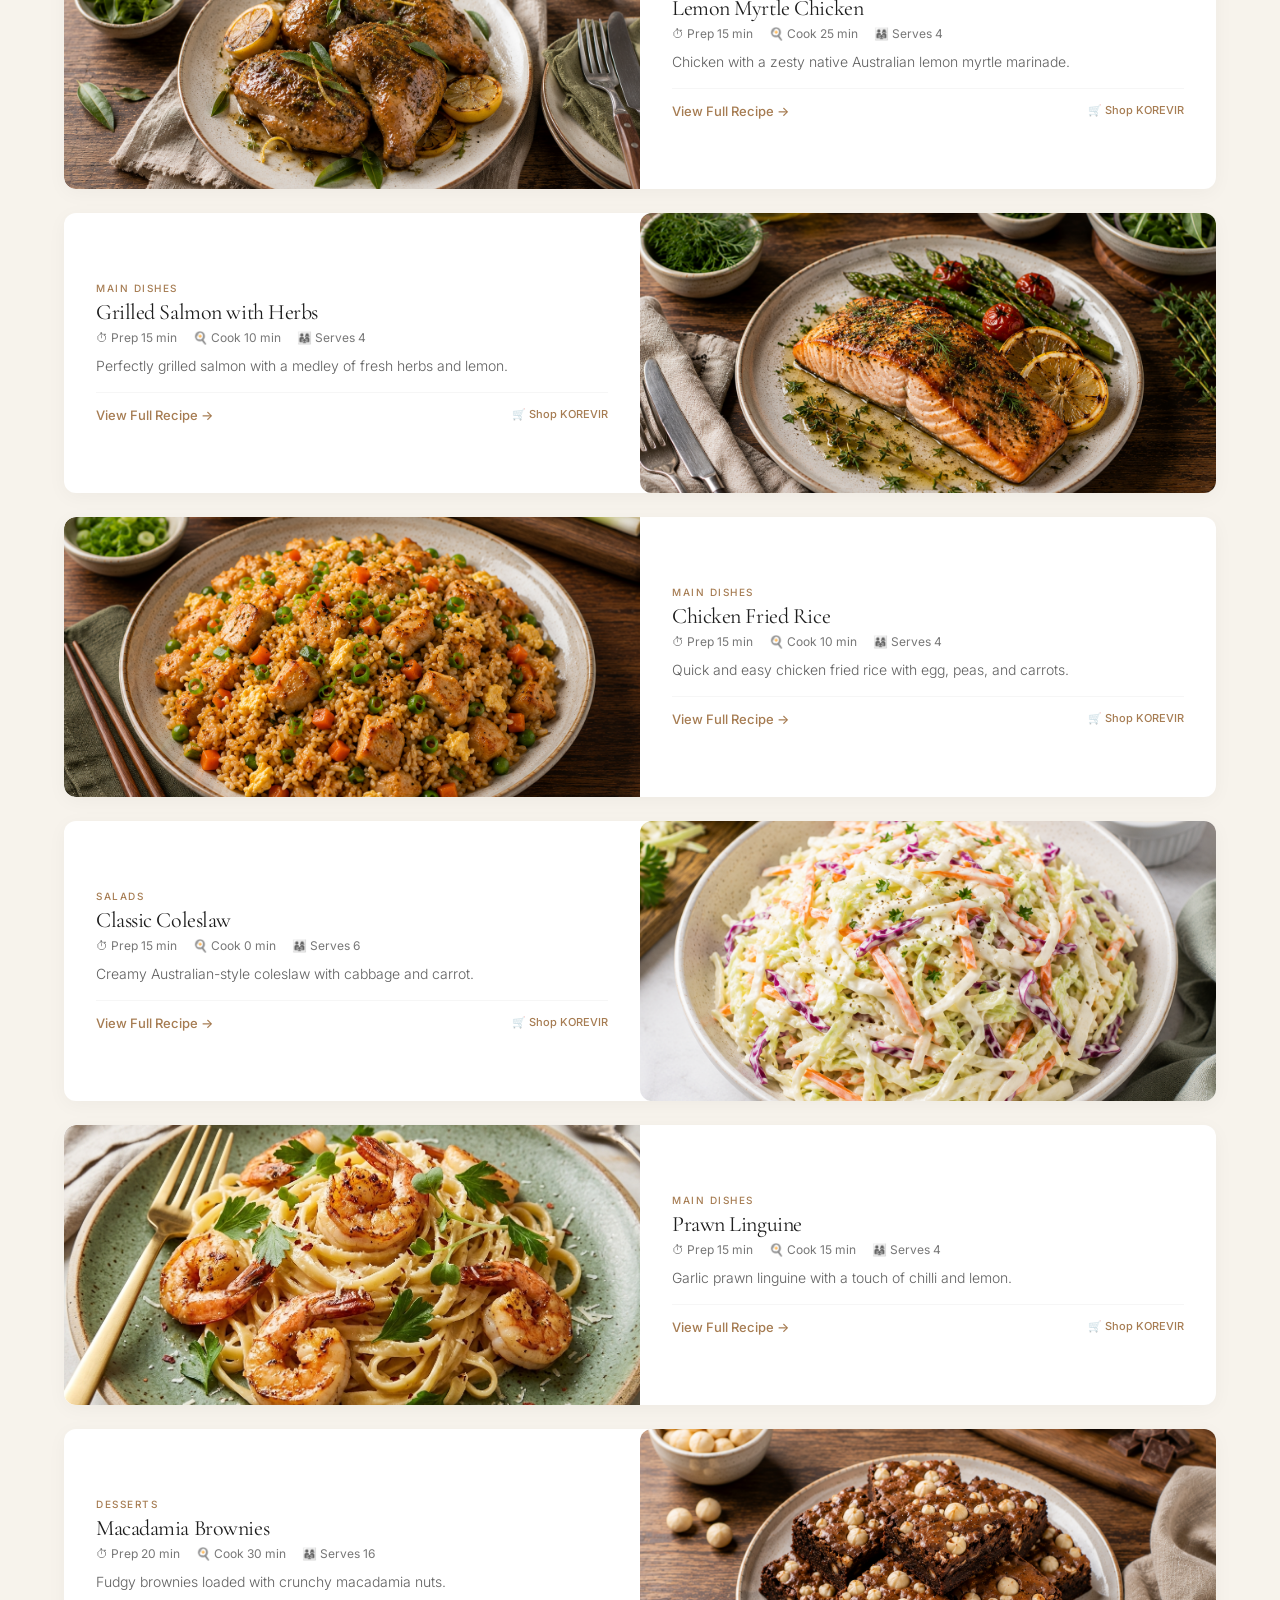
==== commit 915c6d7a: "Update index.html" ====
--- a/index.html
+++ b/index.html
@@ -218,7 +218,16 @@
         </div>
     </section>
 
-    <!-- CONTACT US (İLETİŞİM FORMU) -->
+    <!-- AMAZON CTA -->
+    <section class="amazon-cta" id="shop">
+        <div class="amazon-cta-container">
+            <h2>Your KOREVIR Journey <span class="highlight">Starts Here</span></h2>
+            <p>Available on Amazon Australia.</p>
+            <a href="#" class="btn-primary" onclick="showAmazon()"><i class="fas fa-shopping-bag"></i> Shop Now</a>
+        </div>
+    </section>
+
+    <!-- CONTACT US (İLETİŞİM FORMU) - EN ALTA ALINDI -->
     <section class="contact-section" id="contact">
         <div class="contact-container">
             <span class="section-label">Contact Us</span>
@@ -234,15 +243,6 @@
         </div>
     </section>
 
-    <!-- AMAZON CTA -->
-    <section class="amazon-cta" id="shop">
-        <div class="amazon-cta-container">
-            <h2>Your KOREVIR Journey <span class="highlight">Starts Here</span></h2>
-            <p>Available on Amazon Australia.</p>
-            <a href="#" class="btn-primary" onclick="showAmazon()"><i class="fas fa-shopping-bag"></i> Shop Now</a>
-        </div>
-    </section>
-
     <!-- FOOTER -->
     <footer class="footer" id="footer">
         <div class="footer-inner">
--- a/style.css
+++ b/style.css
@@ -1106,3 +1106,36 @@
     .logo-text { font-size: 18px; }
     .logo-svg { width: 32px; height: 32px; }
 }
+/* ===== CONTACT US (İLETİŞİM) ===== */
+.contact-section {
+    padding: 40px 24px 60px; /* Üst boşluğu azalttık */
+    background: var(--ivory);
+    text-align: center;
+}
+
+.contact-container {
+    max-width: 520px; /* Kutuyu daralttık */
+    margin: 0 auto;
+}
+
+.contact-container h2 {
+    font-size: clamp(24px, 3vw, 30px);
+    font-family: var(--font-serif);
+    margin-bottom: 8px;
+}
+
+.contact-container p {
+    font-size: 14px;
+    color: rgba(29, 29, 29, 0.7);
+    margin-bottom: 20px;
+}
+
+.contact-container form input,
+.contact-container form textarea {
+    font-family: var(--font-sans);
+    font-size: 14px; /* Yazı boyutlarını küçülttük */
+}
+
+.contact-container form button {
+    cursor: pointer;
+}
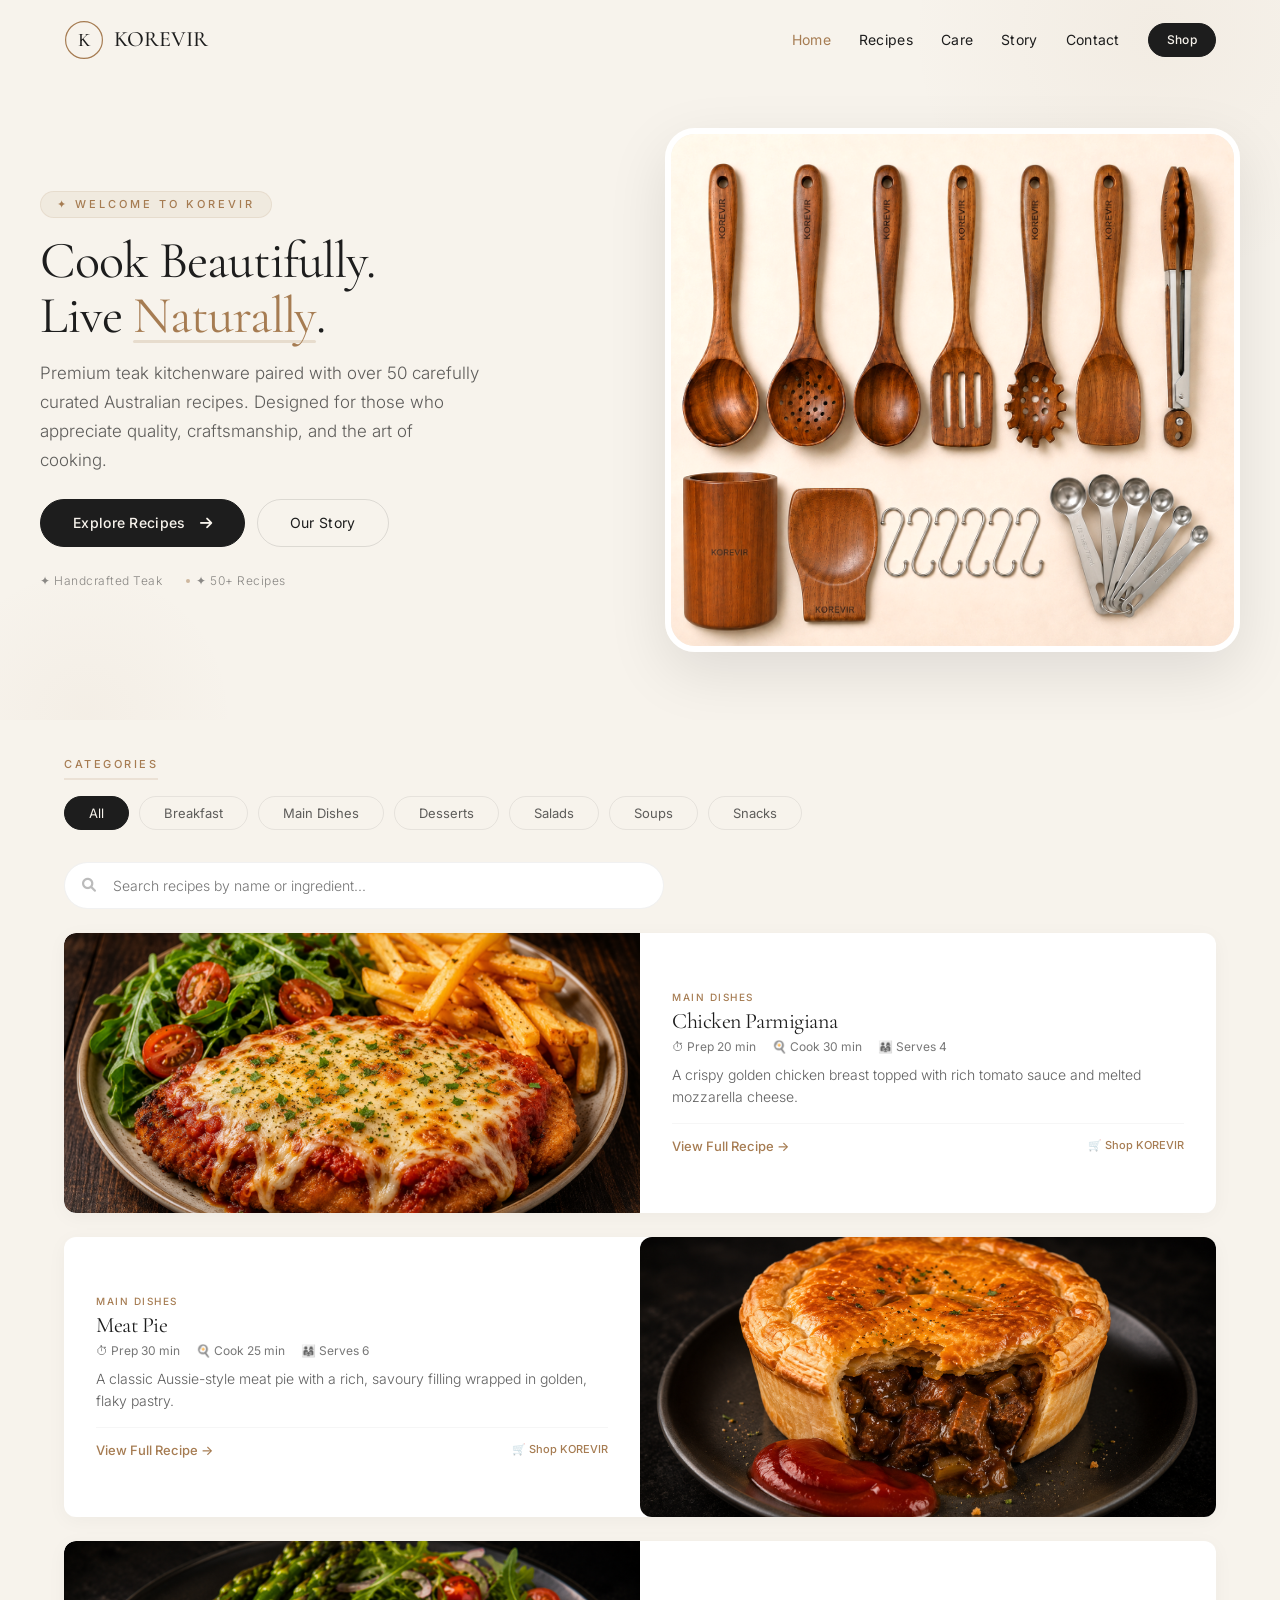
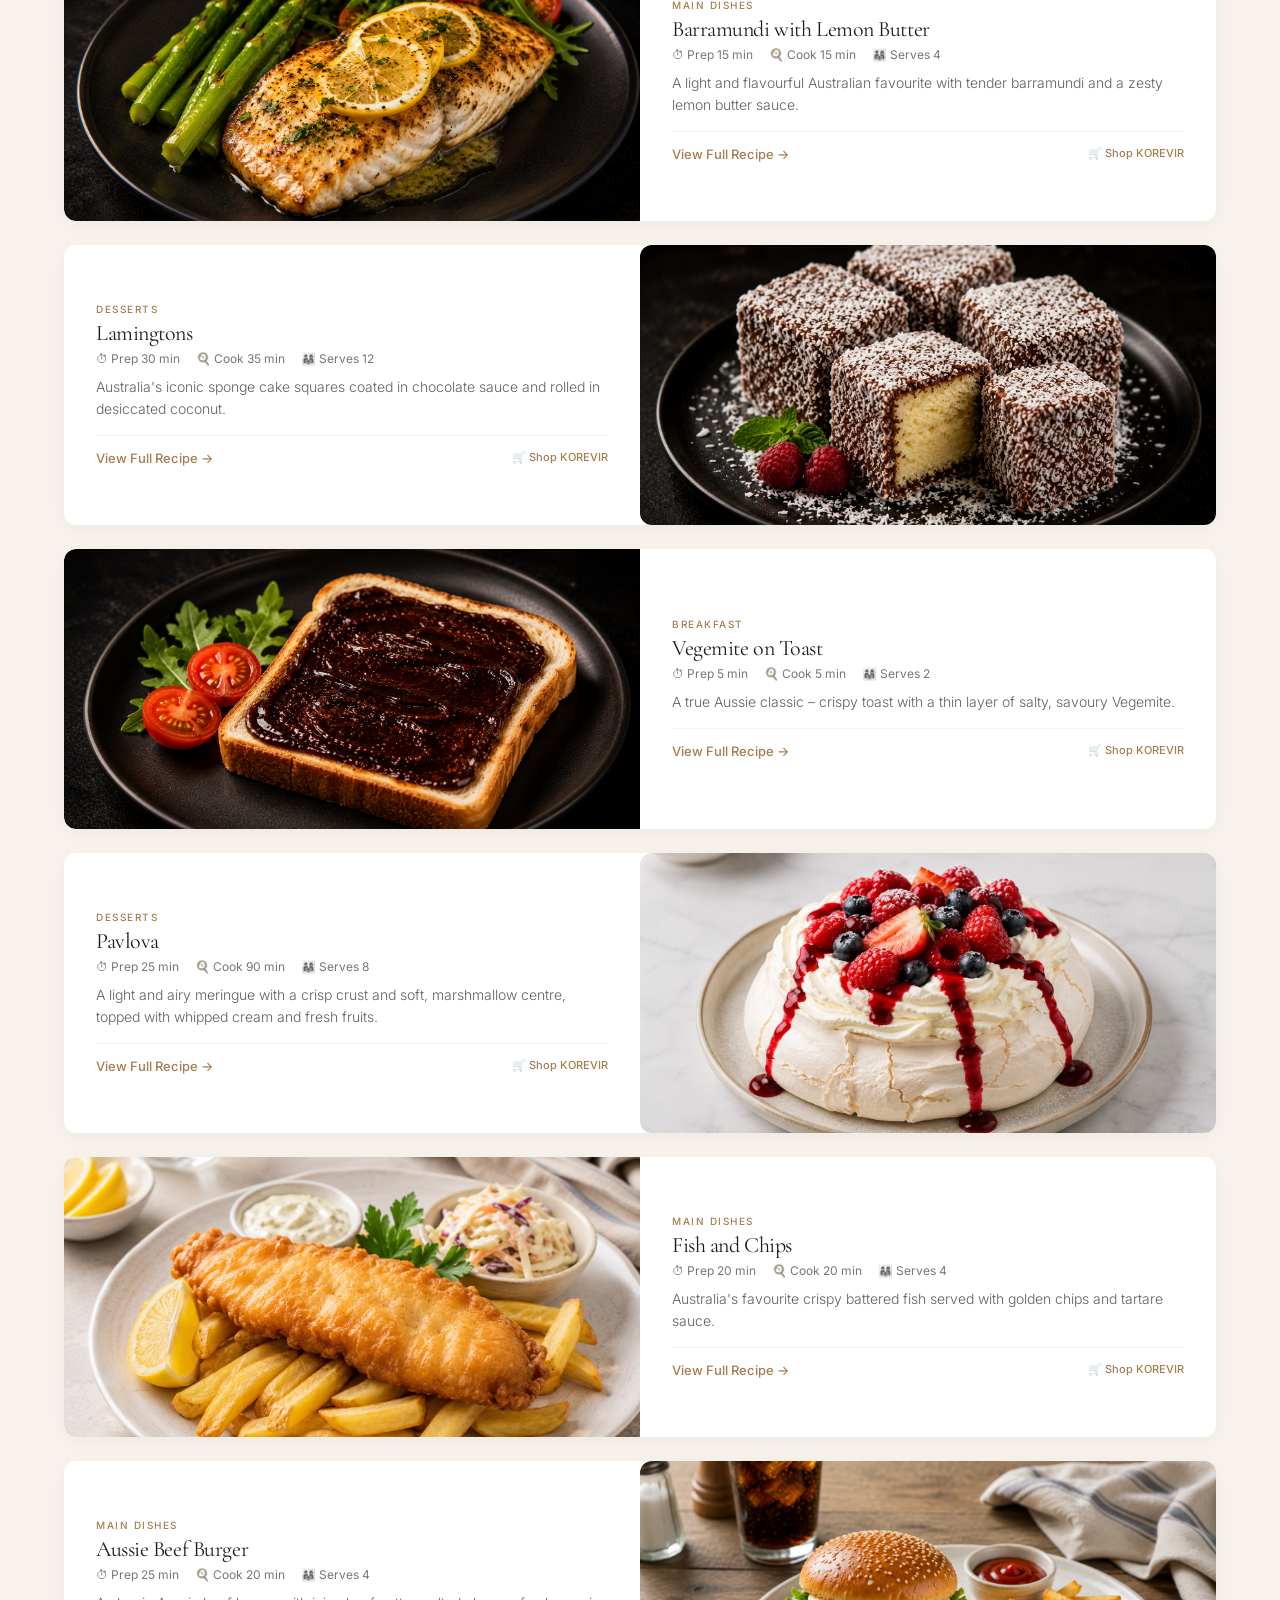
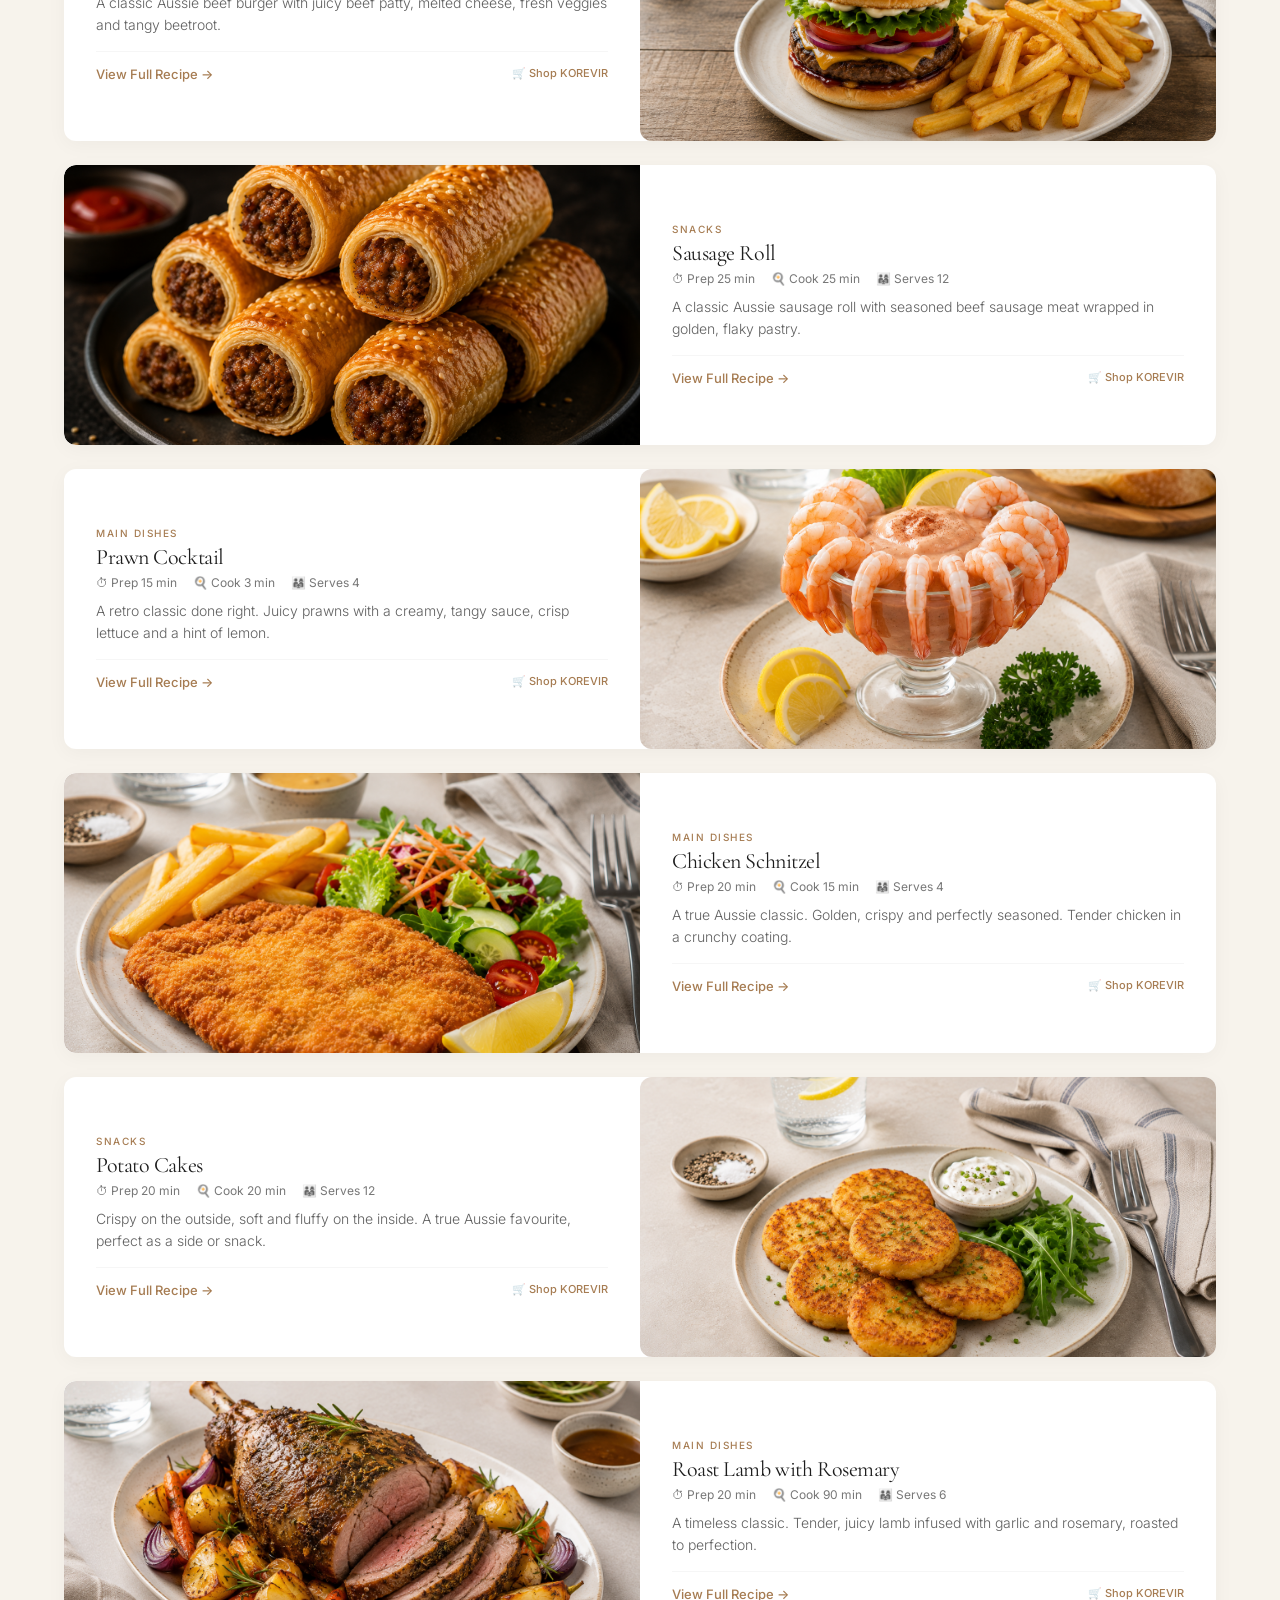
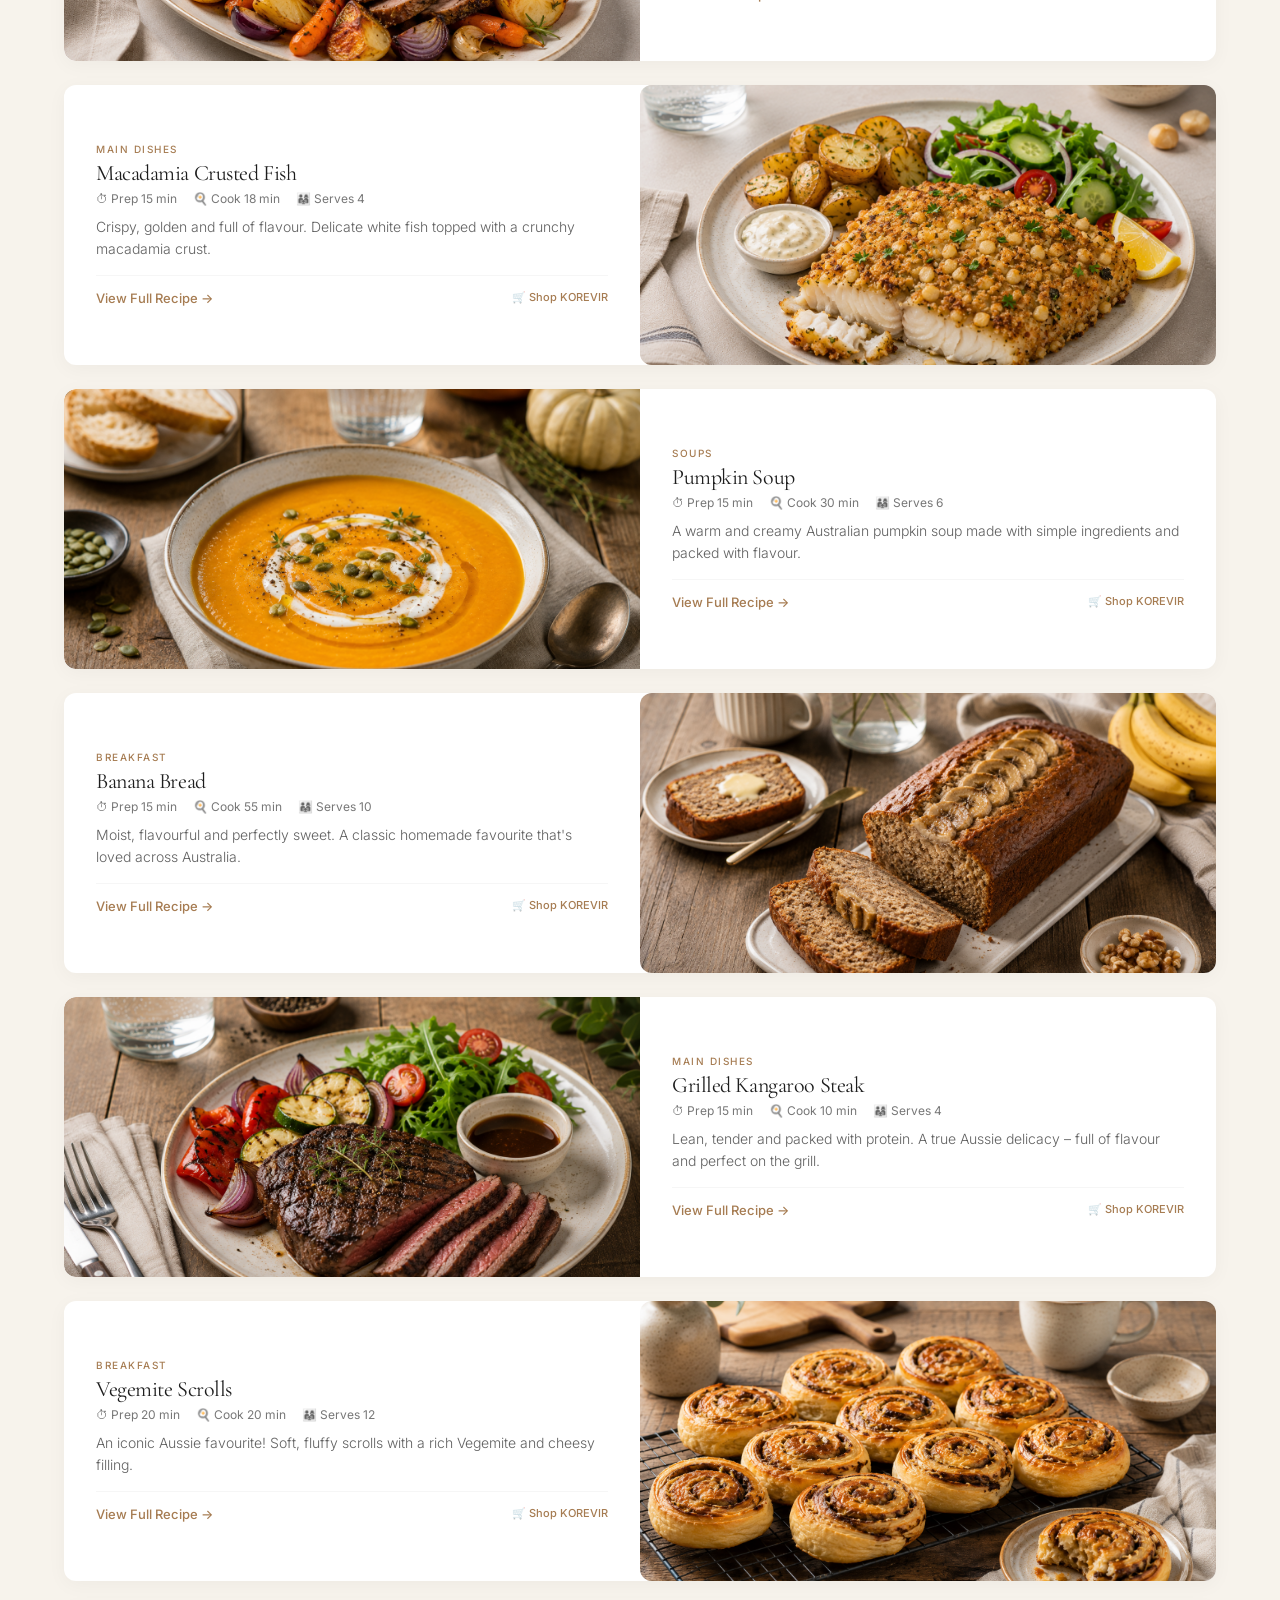
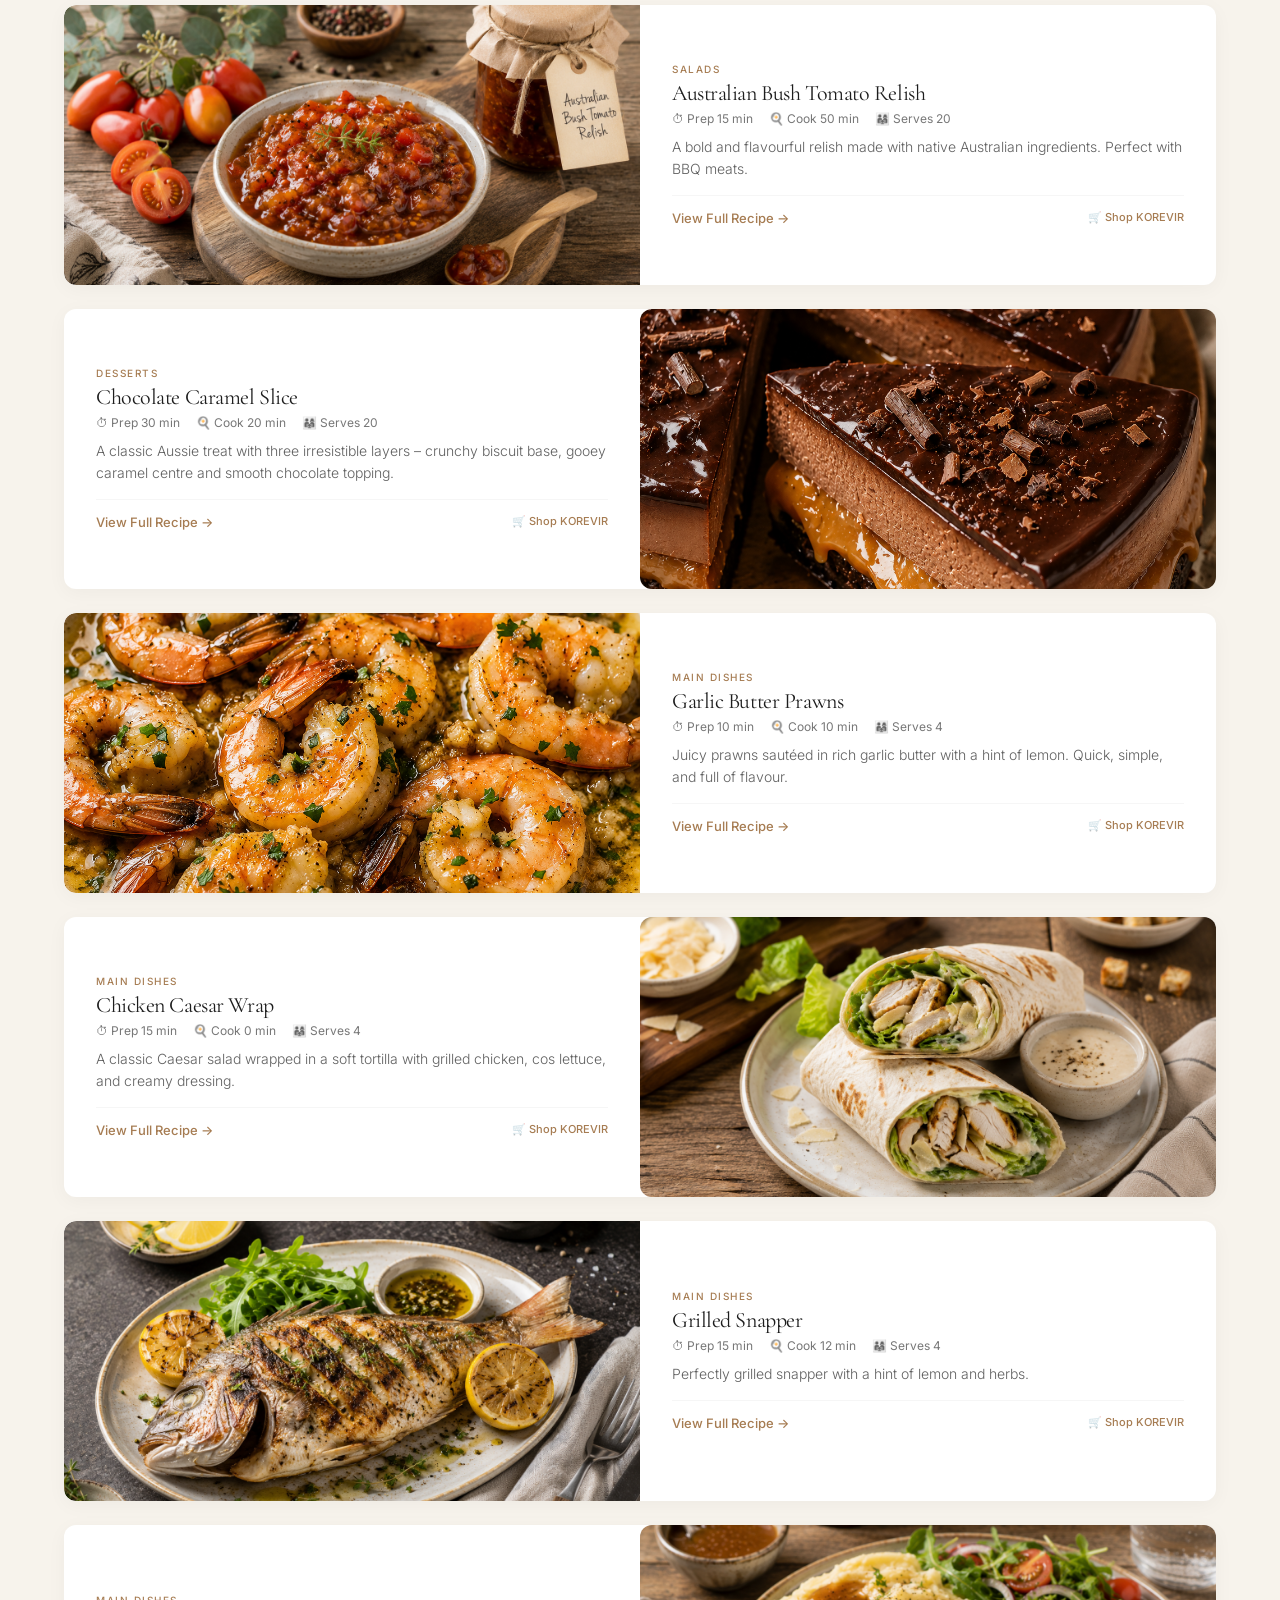
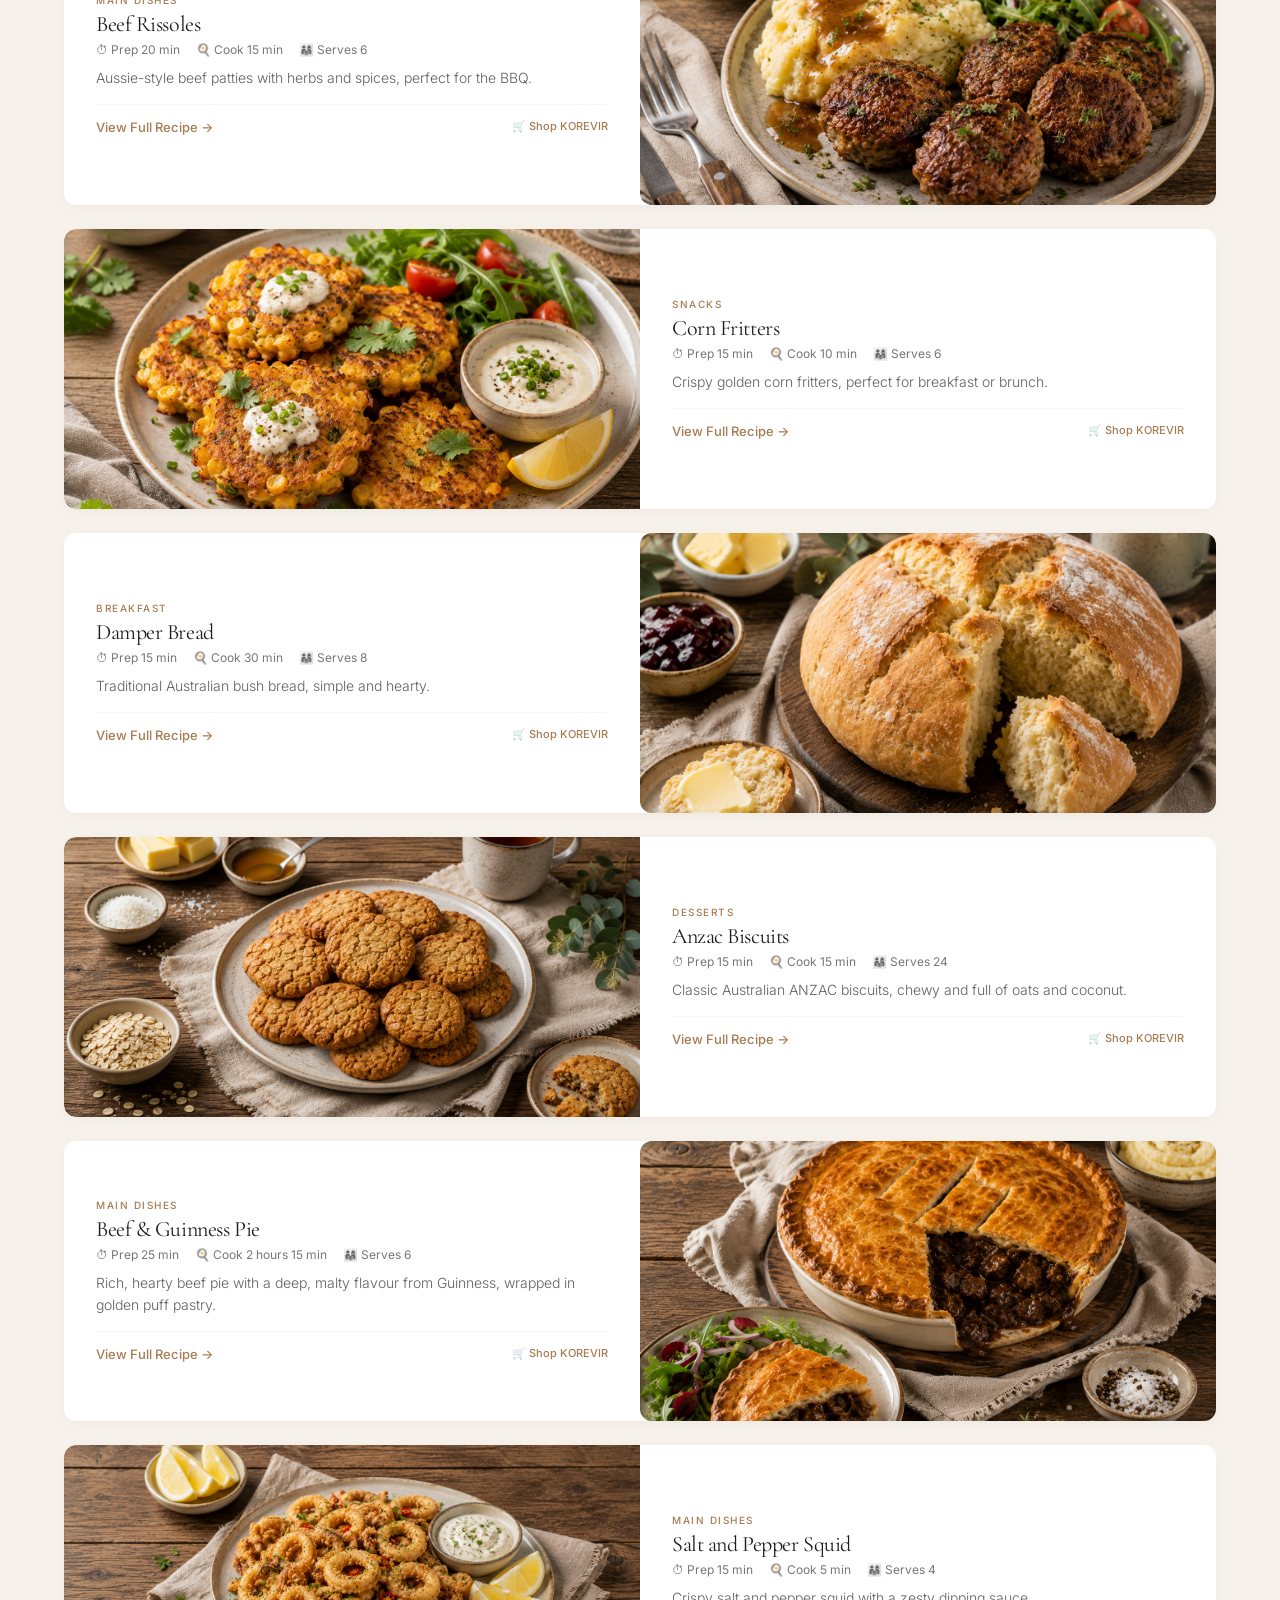
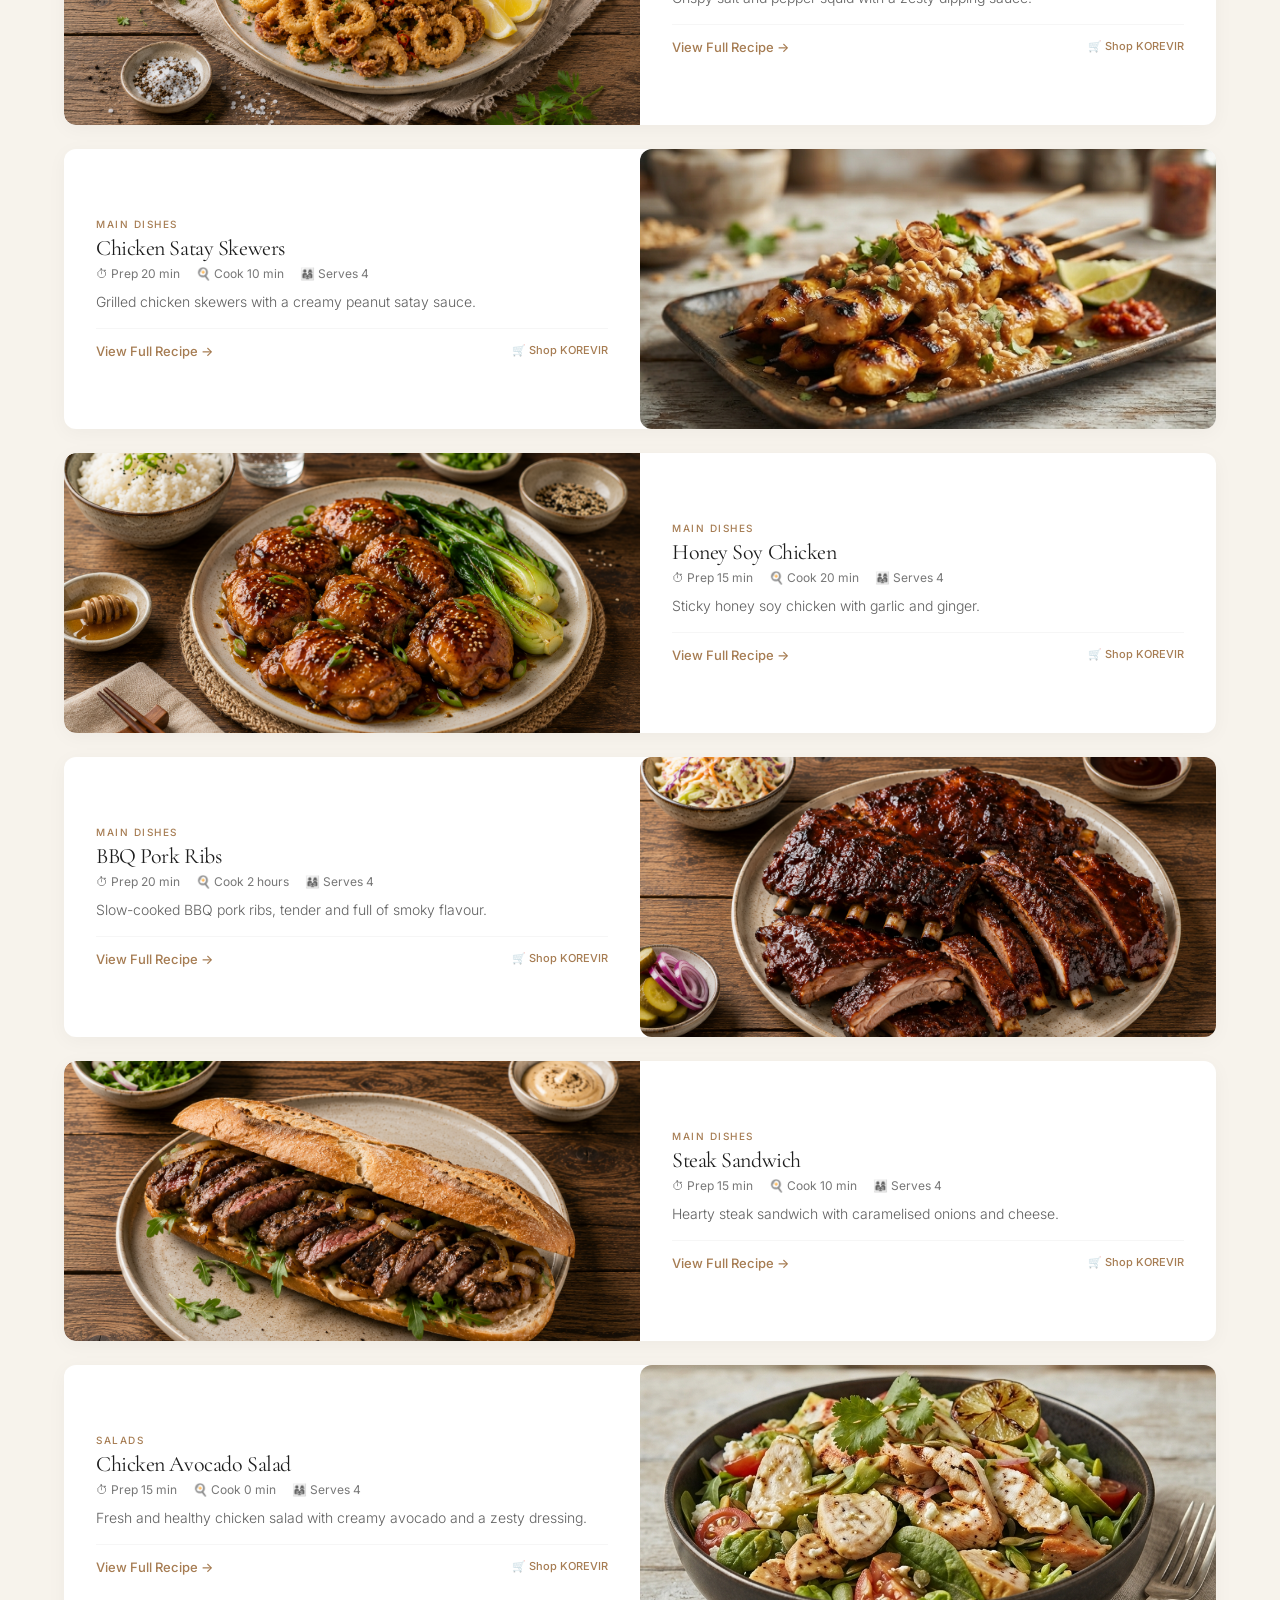
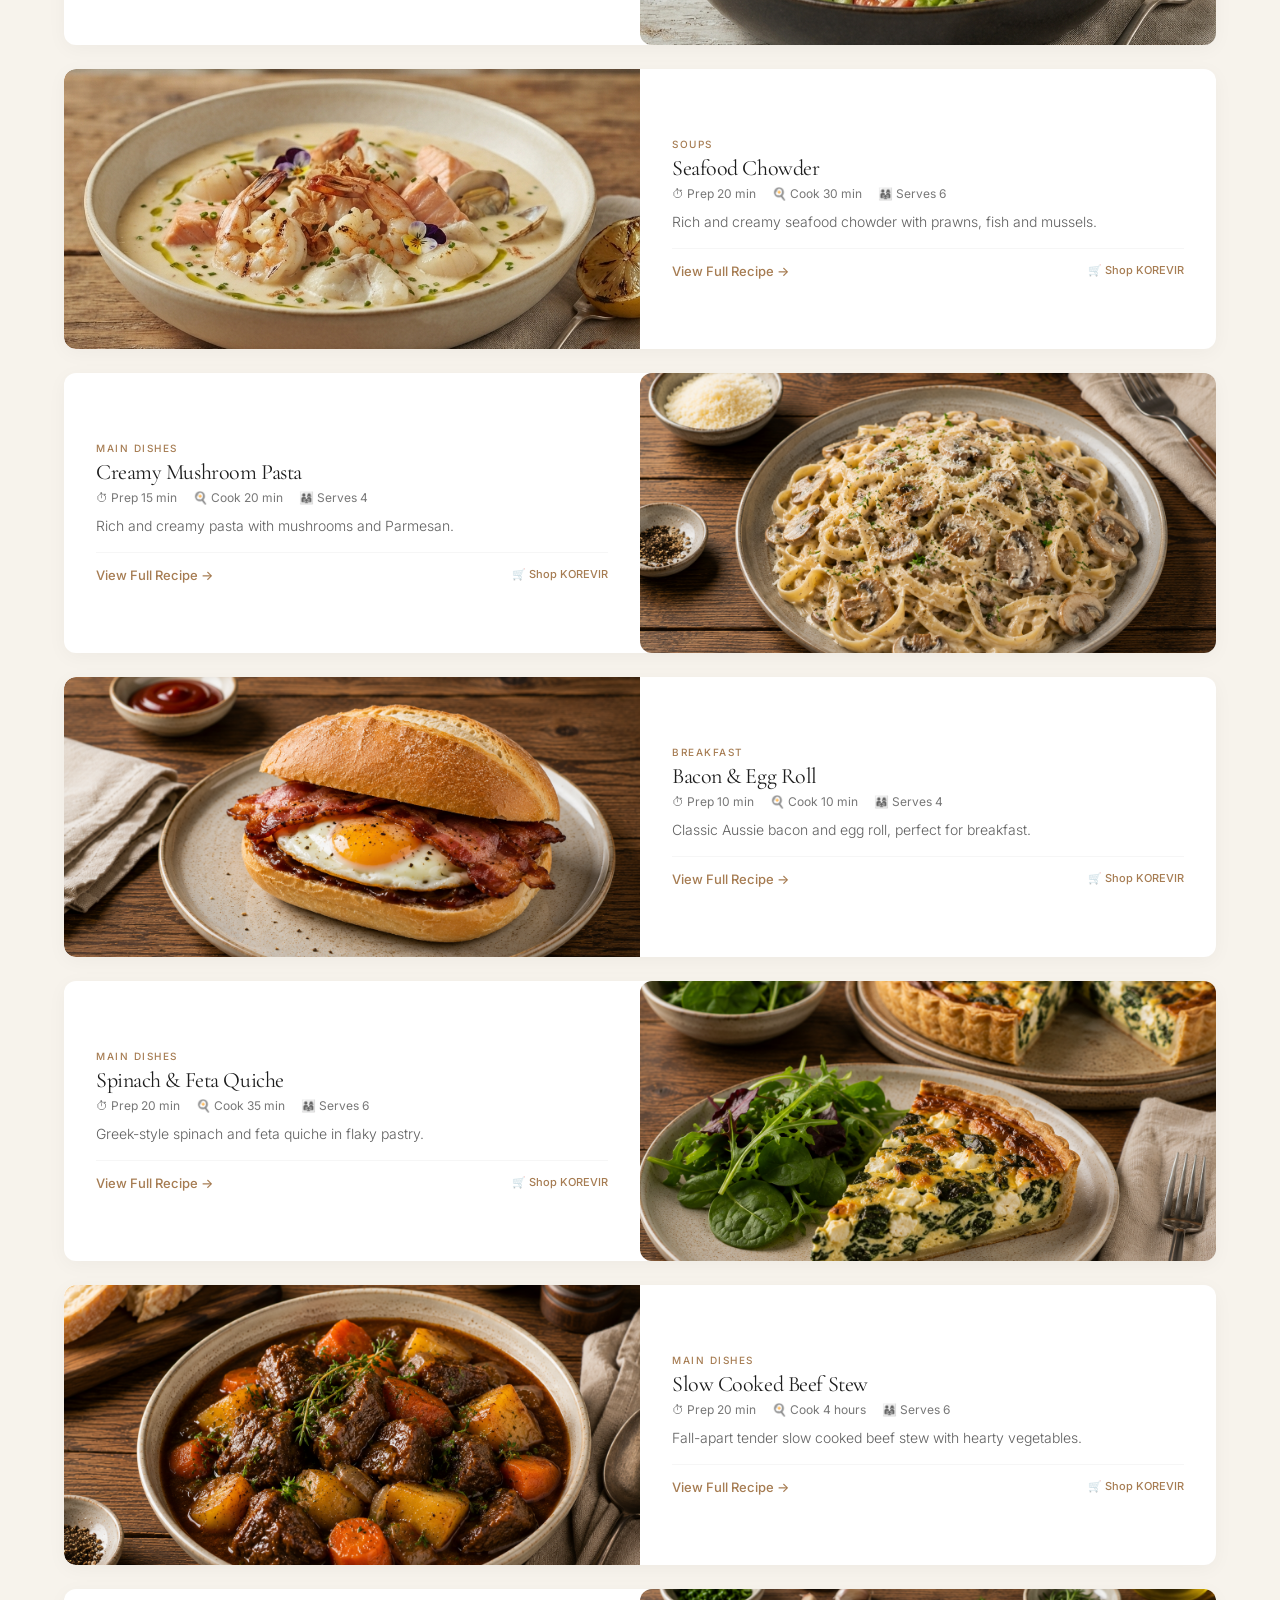
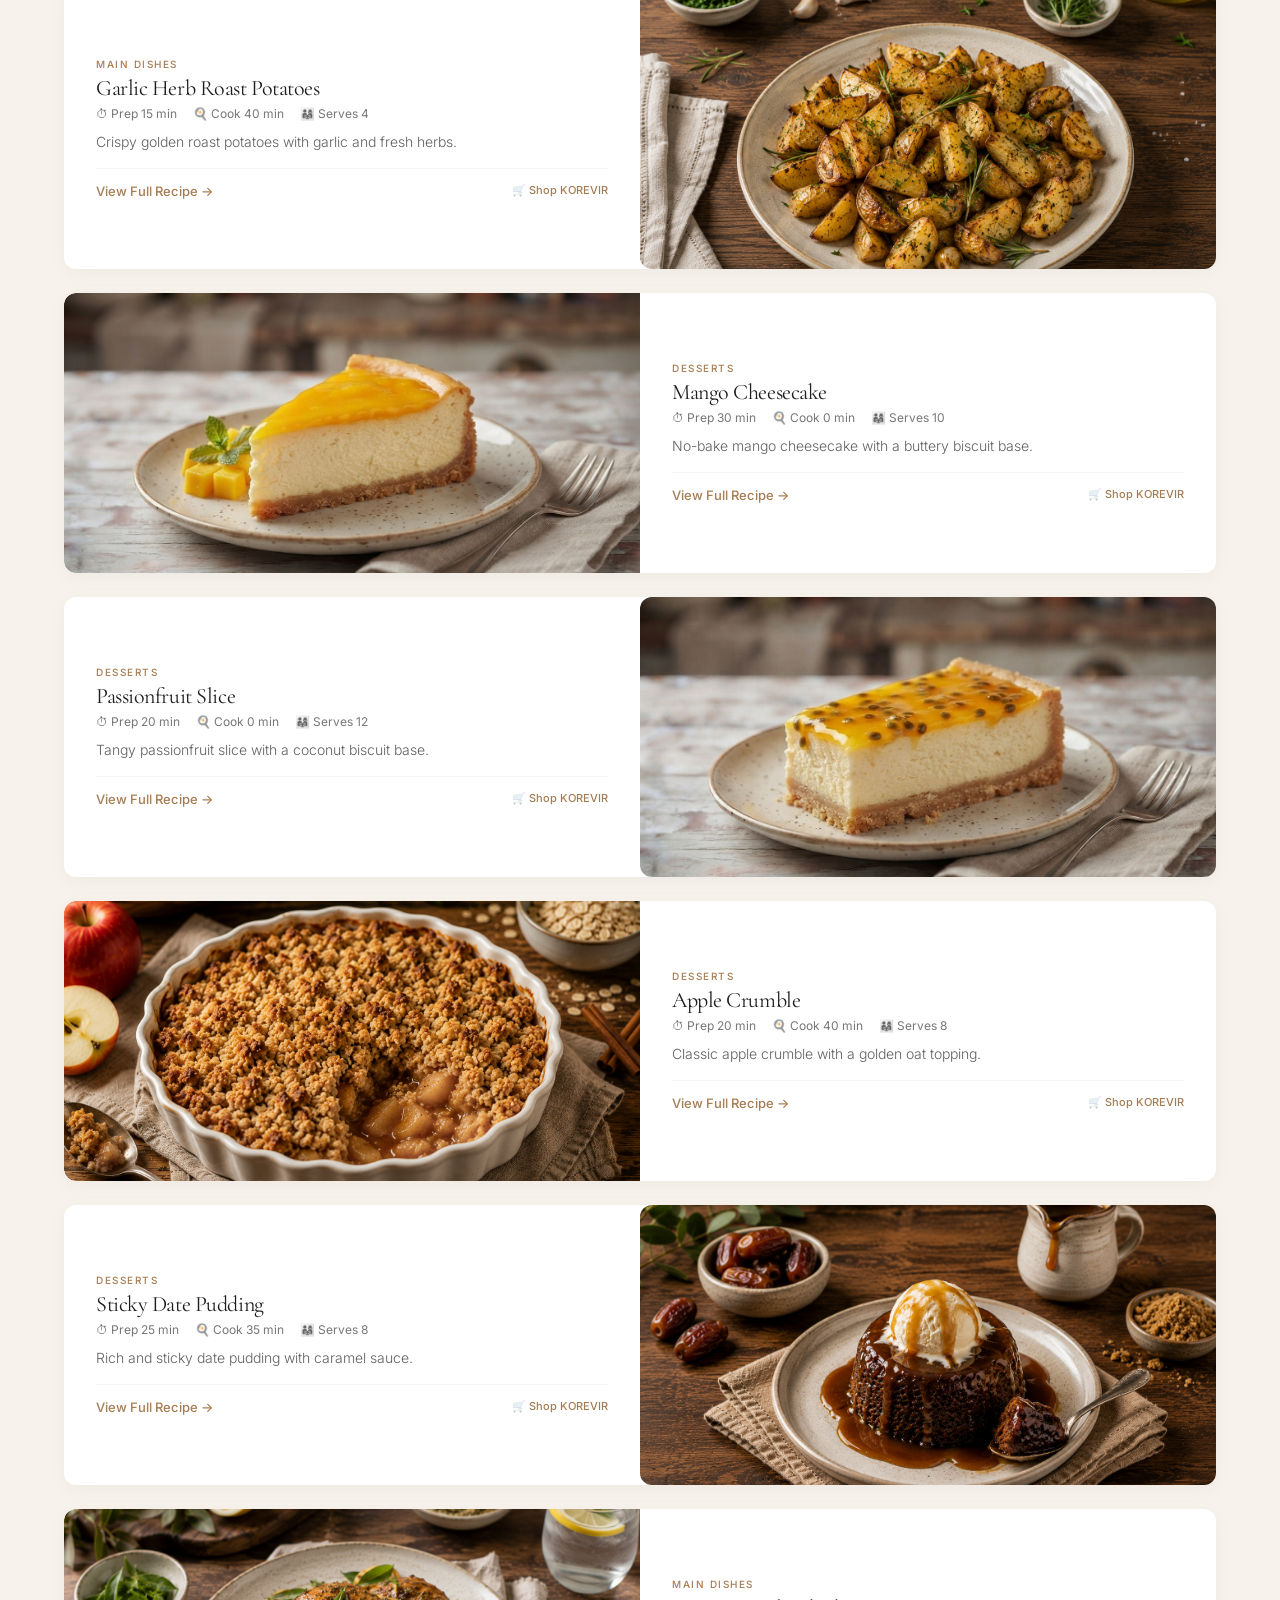
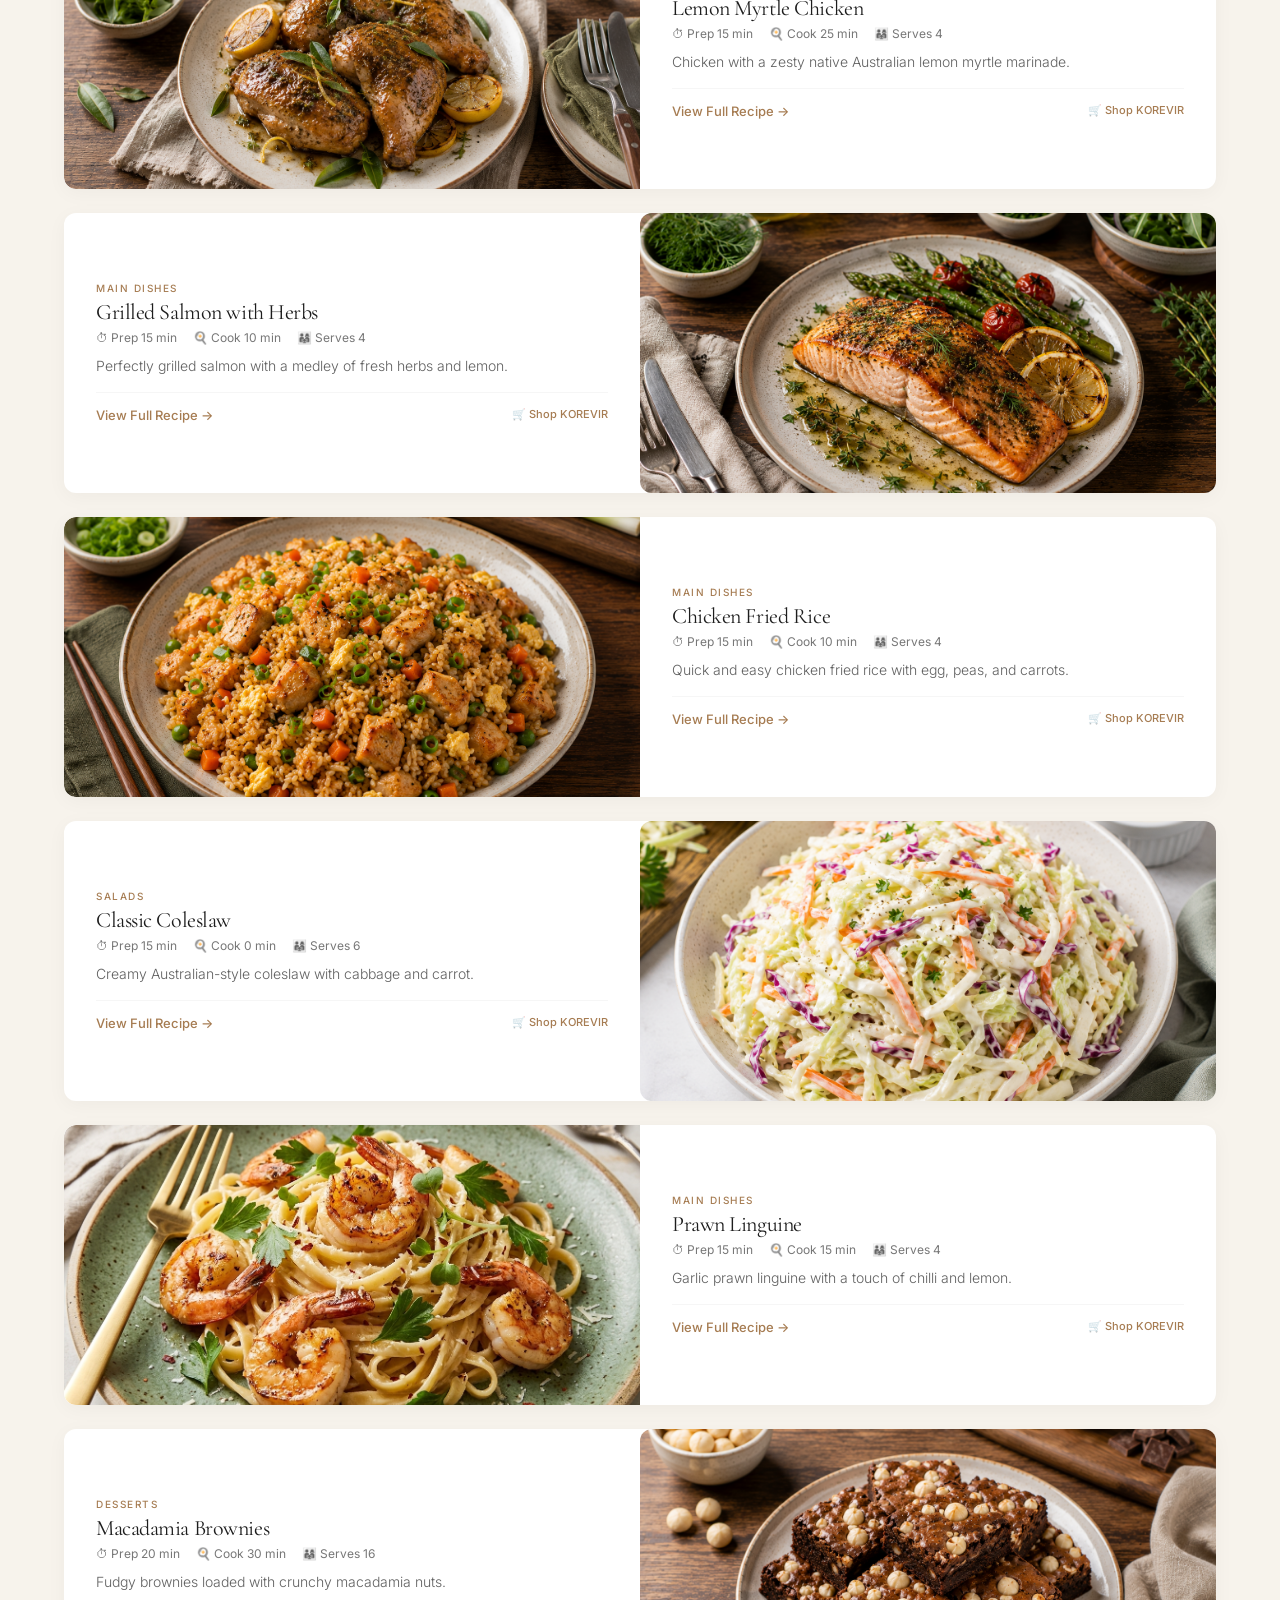
==== commit e84f6310: "Update index.html" ====
--- a/index.html
+++ b/index.html
@@ -37,6 +37,7 @@
                 <a href="#recipes">Recipes</a>
                 <a href="#care">Care</a>
                 <a href="#story">Story</a>
+                <a href="#contact">Contact</a> <!-- YENİ EKLENDİ -->
                 <a href="#" class="btn-amazon" onclick="showAmazon()">Shop</a>
             </nav>
             <button class="menu-toggle" id="mobileMenu" aria-label="Menu">
@@ -218,16 +219,7 @@
         </div>
     </section>
 
-    <!-- AMAZON CTA -->
-    <section class="amazon-cta" id="shop">
-        <div class="amazon-cta-container">
-            <h2>Your KOREVIR Journey <span class="highlight">Starts Here</span></h2>
-            <p>Available on Amazon Australia.</p>
-            <a href="#" class="btn-primary" onclick="showAmazon()"><i class="fas fa-shopping-bag"></i> Shop Now</a>
-        </div>
-    </section>
-
-    <!-- CONTACT US (İLETİŞİM FORMU) - EN ALTA ALINDI -->
+    <!-- CONTACT US (OUR STORY'NİN HEMEN ALTINA TAŞINDI) -->
     <section class="contact-section" id="contact">
         <div class="contact-container">
             <span class="section-label">Contact Us</span>
@@ -243,6 +235,15 @@
         </div>
     </section>
 
+    <!-- AMAZON CTA -->
+    <section class="amazon-cta" id="shop">
+        <div class="amazon-cta-container">
+            <h2>Your KOREVIR Journey <span class="highlight">Starts Here</span></h2>
+            <p>Available on Amazon Australia.</p>
+            <a href="#" class="btn-primary" onclick="showAmazon()"><i class="fas fa-shopping-bag"></i> Shop Now</a>
+        </div>
+    </section>
+
     <!-- FOOTER -->
     <footer class="footer" id="footer">
         <div class="footer-inner">
@@ -256,6 +257,7 @@
                 <a href="#recipes">Recipes</a>
                 <a href="#care">Care</a>
                 <a href="#story">Story</a>
+                <a href="#contact">Contact</a> <!-- YENİ EKLENDİ -->
                 <a href="#" onclick="showAmazon()">Shop</a>
             </div>
         </div>
